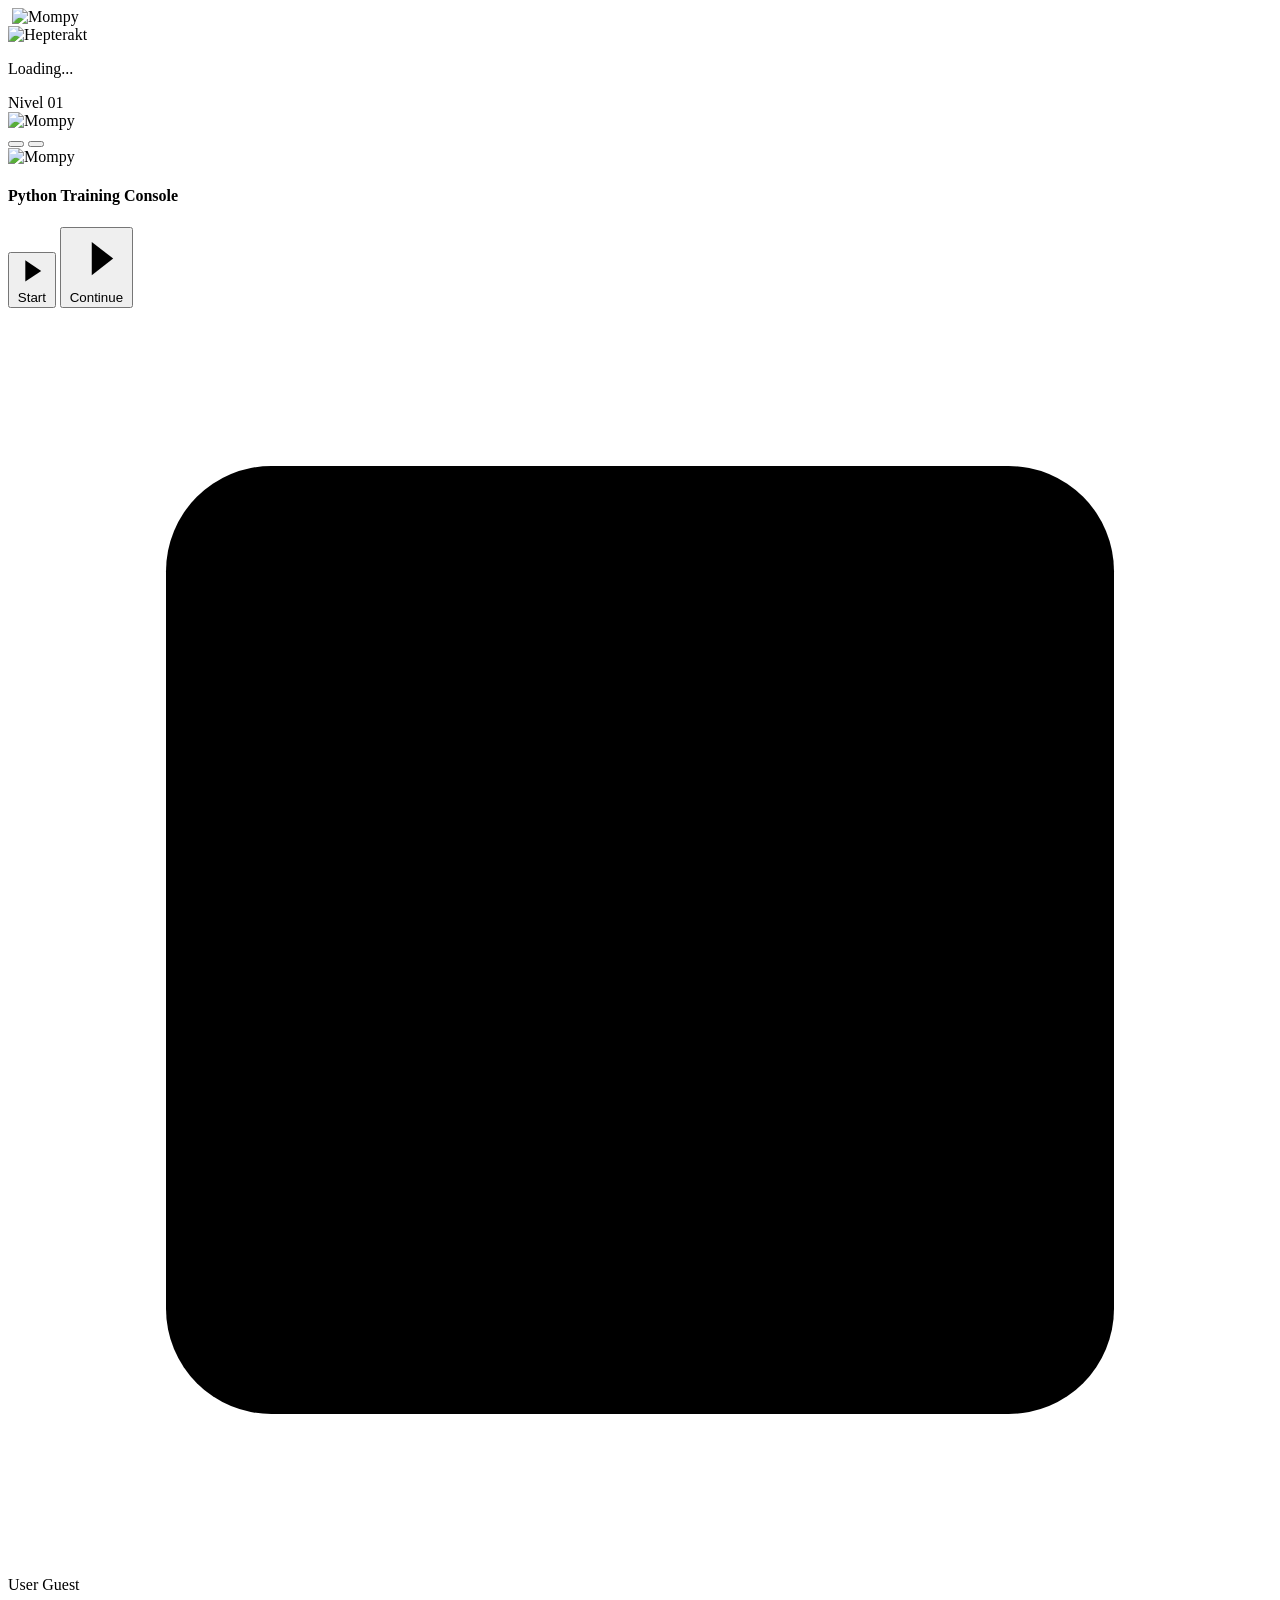
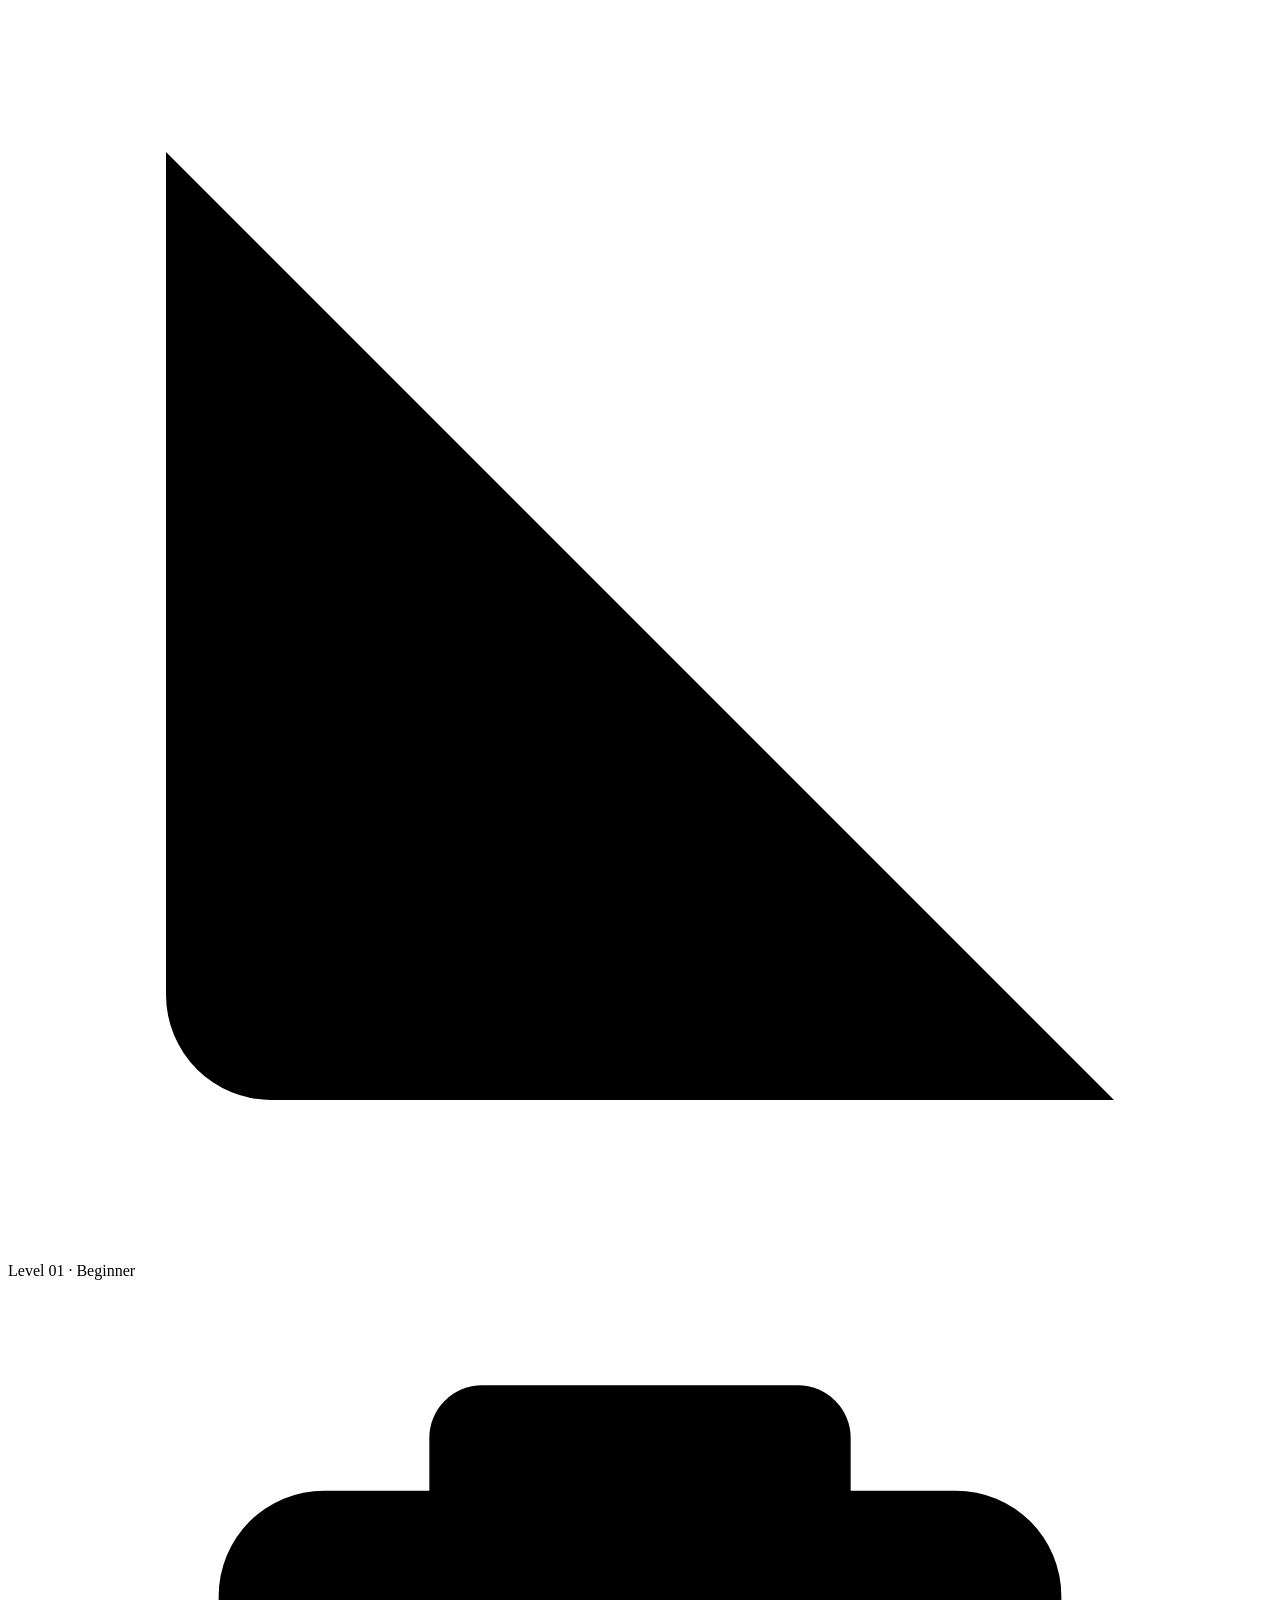
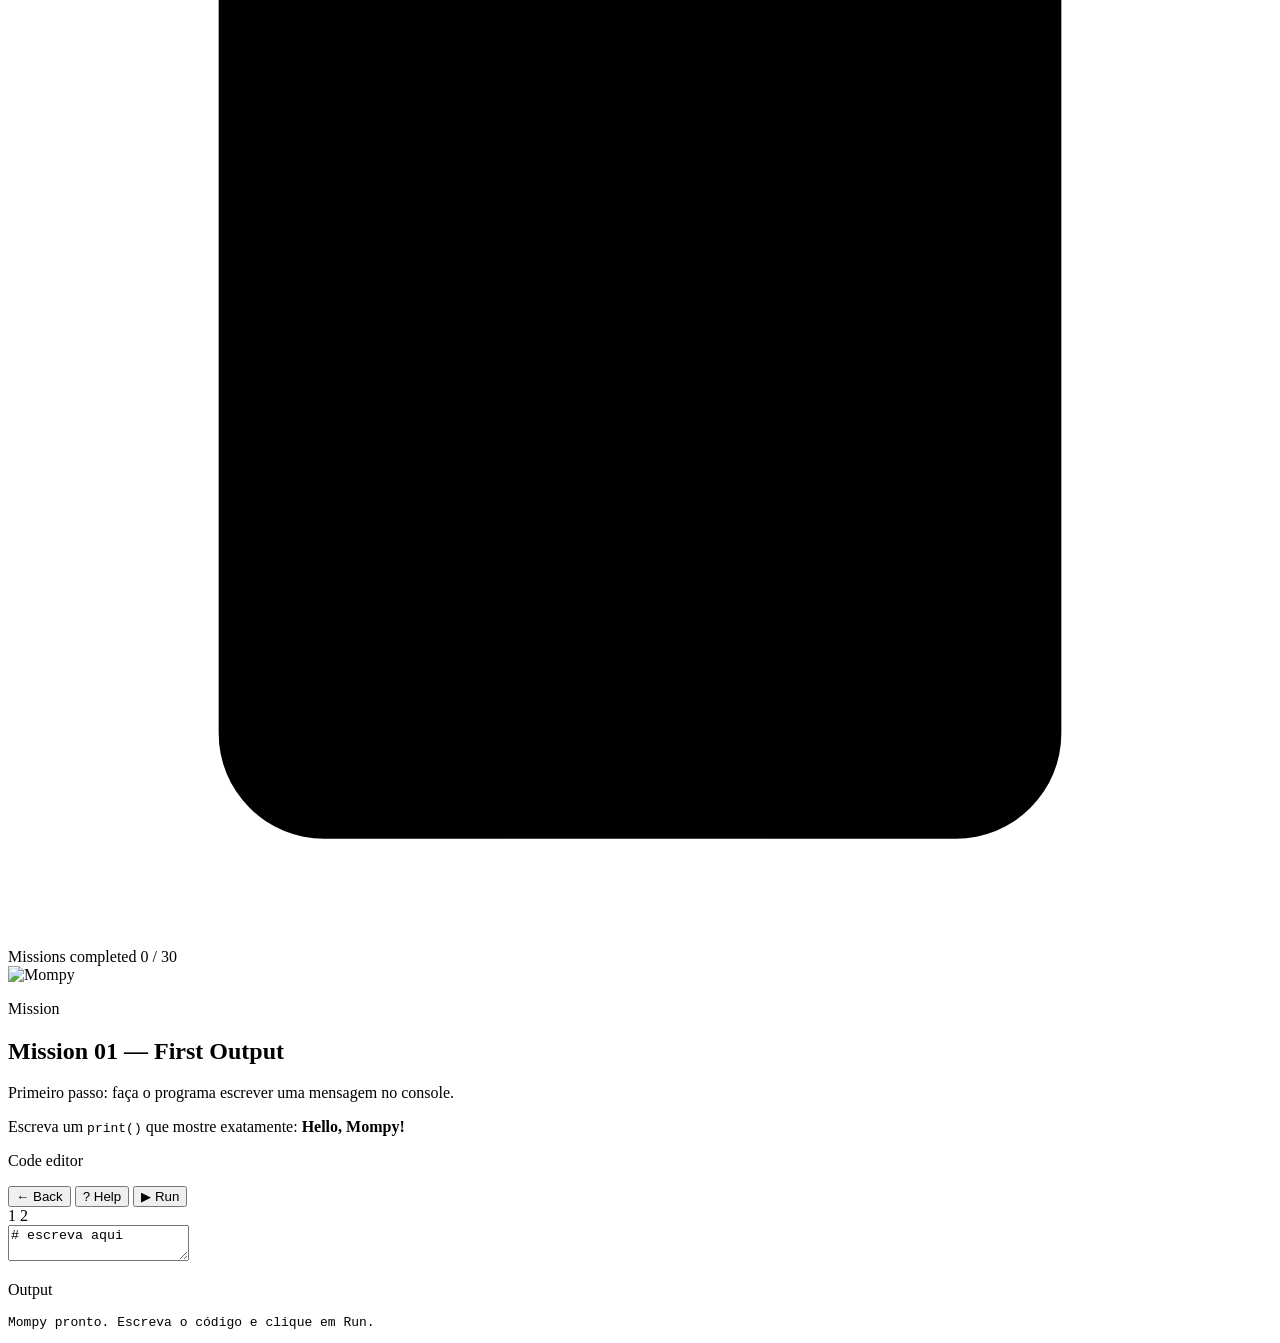
==== frontend/index.html @ 83c7e02d "Move mission validation to Python backend" ====
<!doctype html>
<html lang="pt-BR">
  <head>
    <meta charset="utf-8" />
    <meta name="viewport" content="width=device-width, initial-scale=1" />
    <meta name="theme-color" content="#050605" />
    <title>Mompy</title>
    <link rel="icon" href="./assets/mompy_idle.ico" sizes="any" />
    <link rel="shortcut icon" href="./assets/mompy_idle.ico" />
    <link rel="manifest" href="./manifest.webmanifest" />
    <link rel="stylesheet" href="./css/styles.css?v=46" />
  </head>
  <body>
    <section id="loadingScreen" class="loading-screen" aria-label="Carregando Mompy" aria-live="polite">
      <div class="loading-shell">
        <div class="loading-visual">
          <img
            class="loading-boot-image"
            src="./assets/hepterakt_boot_monitor.png"
            alt=""
            draggable="false"
            aria-hidden="true"
          />
          <img
            class="loading-base-image"
            src="./assets/mompy_loading_base.png"
            alt="Mompy"
            draggable="false"
          />
          <div class="loading-overlay">
            <div id="loadingBranding" class="loading-branding" aria-label="Hepterakt Studios">
              <div class="loading-branding-logo-crop">
                <img src="./assets/hepterakt_boot_logo_green.png" alt="Hepterakt" draggable="false" />
              </div>
            </div>
            <div class="loading-bar" aria-label="Carregando">
              <div id="loadingProgress" class="loading-progress"></div>
            </div>
            <p class="loading-text">Loading...</p>
          </div>
        </div>
      </div>
    </section>

    <main class="stage" aria-label="Mompy Python training interface">
      <section class="machine" aria-label="Mompy workspace">
        <div class="overlay">
          <header class="app-header">
            <div class="level-panel" aria-label="Nível atual">
              <span class="level-label">Nivel</span>
              <span id="levelValue" class="level-value">01</span>
              <span class="level-track" aria-hidden="true">
                <span id="levelFill" class="level-fill"></span>
              </span>
            </div>
            <img class="brand-logo" src="./assets/name_mompy.png" alt="Mompy" draggable="false" />
            <div class="header-actions">
              <button id="settingsButton" class="top-icon-button" type="button" aria-label="Configurações">
                <span class="top-icon-mask settings-mask" aria-hidden="true"></span>
              </button>
              <button id="fullscreenButton" class="top-icon-button fullscreen-toggle" type="button" aria-label="Expandir janela">
                <span class="top-icon-mask fullscreen-expand-mask" aria-hidden="true"></span>
                <span class="top-icon-mask fullscreen-restore-mask" aria-hidden="true"></span>
              </button>
            </div>
          </header>

          <section id="startScreen" class="start-screen" aria-label="Tela de entrada Mompy">
            <div class="start-mascot-panel" aria-label="Mompy">
              <div class="start-mompy-wrapper">
                <img
                  id="startMompySprite"
                  class="start-mompy-sprite"
                  src="./assets/mompy_idle.png"
                  alt="Mompy"
                  draggable="false"
                />
                <div id="startMompyTerminal" class="start-mompy-terminal" hidden aria-hidden="true">
                  <pre id="startMompyTerminalOutput"></pre>
                  <span class="start-mompy-terminal-cursor" aria-hidden="true">█</span>
                </div>
              </div>
            </div>

            <section class="start-main-panel" aria-label="Console de treinamento Python">
              <h1>Python Training Console</h1>
              <div class="start-actions">
                <button id="startButton" class="start-command-button" type="button">
                  <span class="start-command-icon" aria-hidden="true">
                    <svg viewBox="0 0 24 24" focusable="false">
                      <path d="M7 4v16l12-8z"></path>
                    </svg>
                  </span>
                  <span>Start</span>
                </button>
                <button id="continueButton" class="start-command-button" type="button">
                  <span class="start-command-icon" aria-hidden="true">
                    <svg class="continue-icon" viewBox="0 0 24 24" focusable="false">
                      <path class="continue-step" d="M6 5v14"></path>
                      <path class="continue-play" d="M10 5v14l9-7z"></path>
                    </svg>
                  </span>
                  <span>Continue</span>
                </button>
              </div>
            </section>

            <section class="start-stats-bar" aria-label="Informações do usuário">
              <article class="start-stat">
                <div class="start-stat-icon" aria-hidden="true">
                  <svg viewBox="0 0 24 24" focusable="false">
                    <rect width="18" height="18" x="3" y="3" rx="2"></rect>
                    <circle cx="12" cy="10" r="3"></circle>
                    <path d="M7 21v-2a2 2 0 0 1 2-2h6a2 2 0 0 1 2 2v2"></path>
                  </svg>
                </div>
                <div class="start-stat-text">
                  <span class="start-stat-label">User</span>
                  <span id="startUserName" class="start-stat-value">Mackson Victor</span>
                </div>
              </article>

              <article class="start-stat">
                <div class="start-stat-icon" aria-hidden="true">
                  <svg viewBox="0 0 24 24" focusable="false">
                    <path d="M13 17V9"></path>
                    <path d="M18 17v-3"></path>
                    <path d="M3 3v16a2 2 0 0 0 2 2h16"></path>
                    <path d="M8 17V5"></path>
                  </svg>
                </div>
                <div class="start-stat-text">
                  <span class="start-stat-label">Level</span>
                  <span id="startUserLevel" class="start-stat-value">01 · Beginner</span>
                </div>
              </article>

              <article class="start-stat">
                <div class="start-stat-icon" aria-hidden="true">
                  <svg viewBox="0 0 24 24" focusable="false">
                    <rect width="8" height="4" x="8" y="2" rx="1" ry="1"></rect>
                    <path d="M16 4h2a2 2 0 0 1 2 2v14a2 2 0 0 1-2 2H6a2 2 0 0 1-2-2V6a2 2 0 0 1 2-2h2"></path>
                    <path d="m9 14 2 2 4-4"></path>
                  </svg>
                </div>
                <div class="start-stat-text">
                  <span class="start-stat-label">Missions completed</span>
                  <span id="startMissionCount" class="start-stat-value">0 / 30</span>
                </div>
              </article>
            </section>
          </section>

          <div id="onboardingOverlay" class="onboarding-overlay" hidden aria-hidden="true">
            <section class="onboarding-modal" role="dialog" aria-modal="true" aria-labelledby="onboardingTitle">
              <img
                class="onboarding-monitor"
                src="./assets/desligando5.png"
                alt="Mompy"
                draggable="false"
              />
              <div class="onboarding-terminal">
                <pre id="onboardingTerminalOutput" aria-live="polite"></pre>
                <h2 id="onboardingTitle" class="onboarding-title">Primeiro acesso</h2>
                <label class="onboarding-label" for="onboardingNameInput">Qual é o seu primeiro nome?</label>
                <div class="onboarding-input-shell">
                  <span aria-hidden="true">&gt;</span>
                  <input
                    id="onboardingNameInput"
                    type="text"
                    maxlength="24"
                    autocomplete="off"
                    spellcheck="false"
                    placeholder="Digite aqui seu primeiro nome"
                  />
                </div>
                <p id="onboardingError" class="onboarding-error" aria-live="polite"></p>
                <button id="onboardingContinueButton" class="onboarding-button" type="button">Continue</button>
              </div>
            </section>
          </div>

          <section class="mascot-panel" aria-label="Mompy mascot">
            <img
              id="mompySprite"
              class="mompy-sprite"
              src="./assets/mompy_idle.png"
              alt="Mompy"
              draggable="false"
            />
            <div id="mompyScreenMessage" class="mompy-screen-message" hidden>
              <div class="mompy-screen-text">
                <p>Missão concluída.</p>
                <p>Avançar?</p>
              </div>
              <div class="mompy-screen-actions">
                <button id="repeatMissionButton" type="button">Repetir</button>
                <button id="nextMissionButton" type="button">Próxima missão</button>
              </div>
            </div>
          </section>

          <section class="mission-panel" aria-label="Missão atual">
            <p class="panel-label">Mission</p>
            <article class="mission-copy" id="missionCopy">
              <h2>Print output</h2>
              <p>
                Primeiro passo: faça o programa escrever uma mensagem no console.
              </p>
              <p>
                Escreva um <code>print()</code> que mostre exatamente:
                <strong>Hello, Mompy!</strong>
              </p>
            </article>
          </section>

          <section class="editor-panel" aria-label="Editor de código">
            <div class="editor-topline">
              <p class="panel-label">Code editor</p>
              <div class="editor-actions" aria-label="Ações do editor">
                <button id="backButton" class="editor-button" type="button">← Back</button>
                <button id="helpButton" class="editor-button" type="button">? Help</button>
                <button id="runButton" class="editor-button run-button" type="button">▶ Run</button>
              </div>
            </div>

            <div class="editor-shell" data-editor-host>
              <div class="line-numbers" id="lineNumbers" aria-hidden="true">1</div>
              <textarea
                id="codeEditor"
                spellcheck="false"
                autocomplete="off"
                autocapitalize="off"
                aria-label="Editor de código Python"
              ># escreva aqui
</textarea>
            </div>
          </section>

          <section class="output-panel" aria-label="Output">
            <p class="panel-label">Output</p>
            <pre id="outputConsole" aria-live="polite">Mompy pronto. Escreva o código e clique em Run.</pre>
          </section>

          <div id="modalBackdrop" class="modal-backdrop" hidden>
            <section class="modal" role="dialog" aria-modal="true" aria-labelledby="modalTitle">
              <button id="modalCloseButton" class="modal-close-button" type="button" aria-label="Fechar">X</button>
              <h2 id="modalTitle"></h2>
              <div id="modalBody" class="modal-body"></div>
              <div id="modalActions" class="modal-actions"></div>
            </section>
          </div>
        </div>
      </section>
    </main>

    <script src="./js/app.js?v=46"></script>
  </body>
</html>
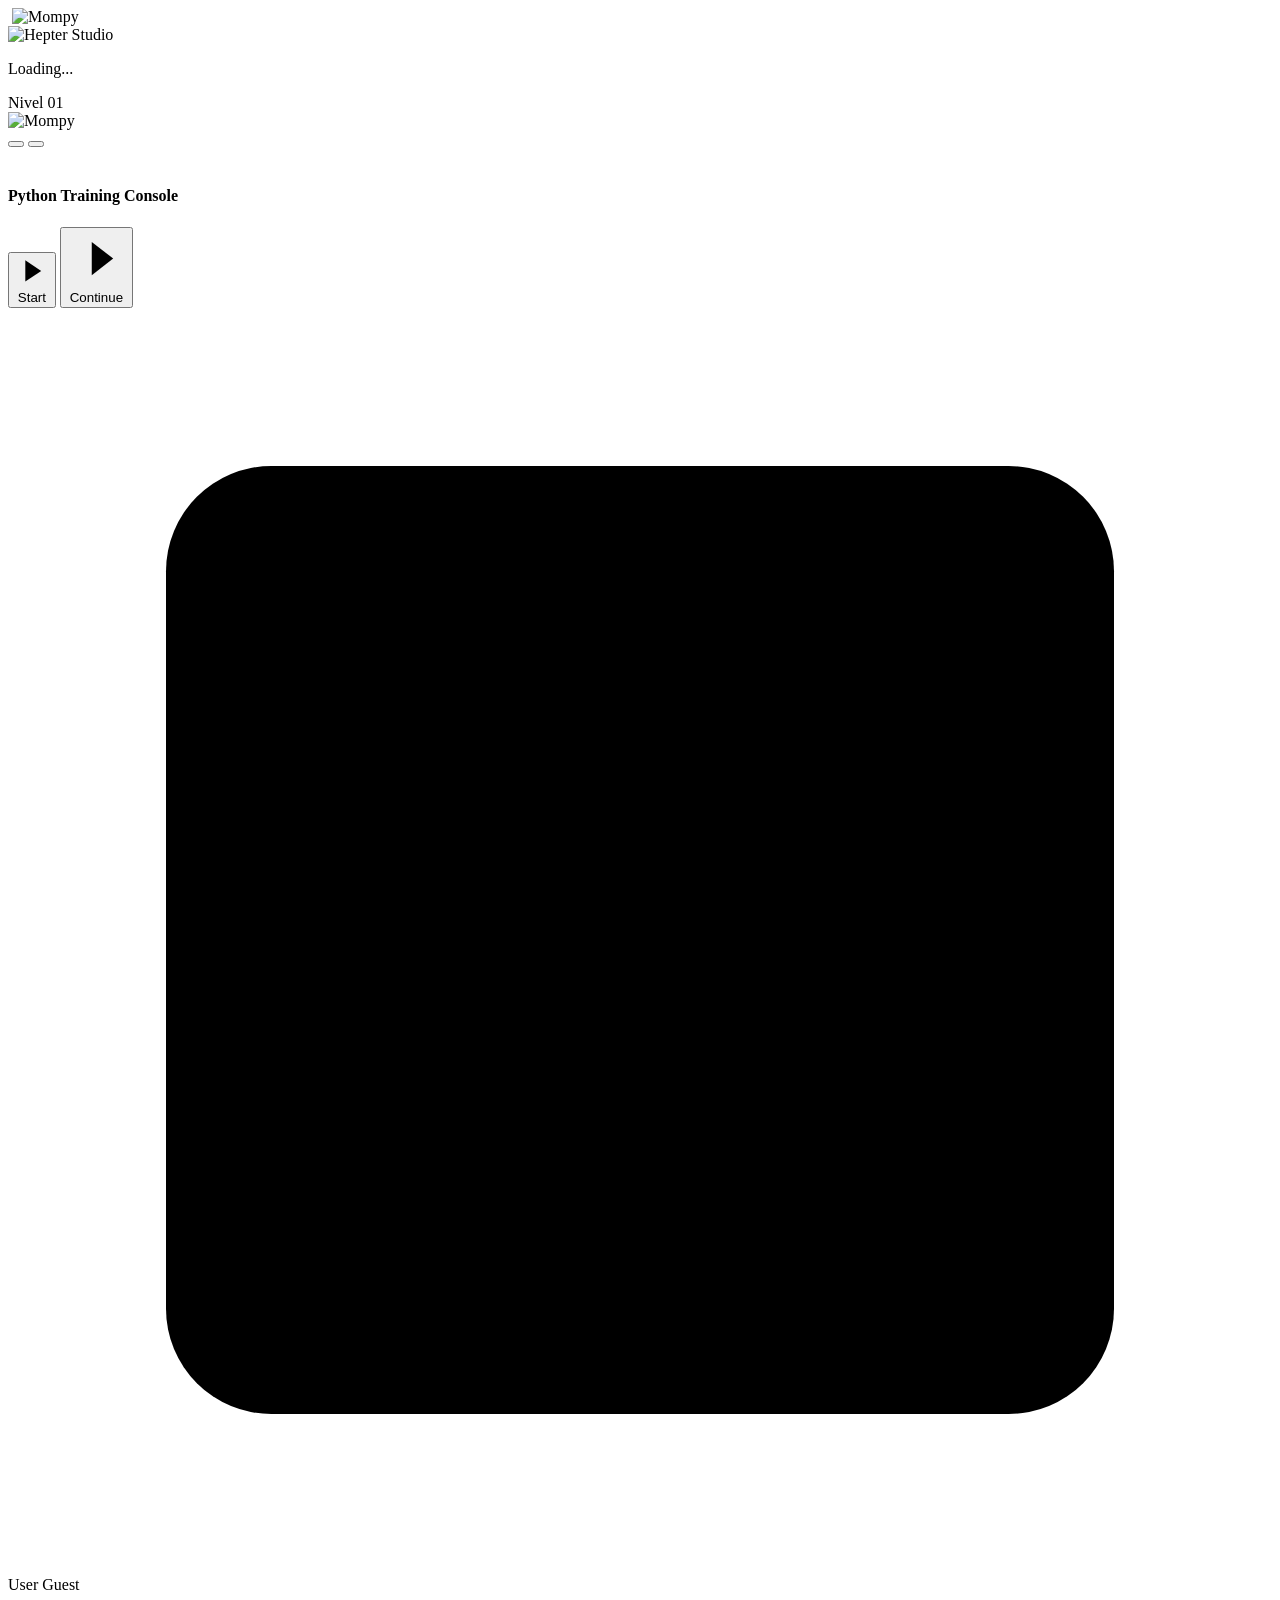
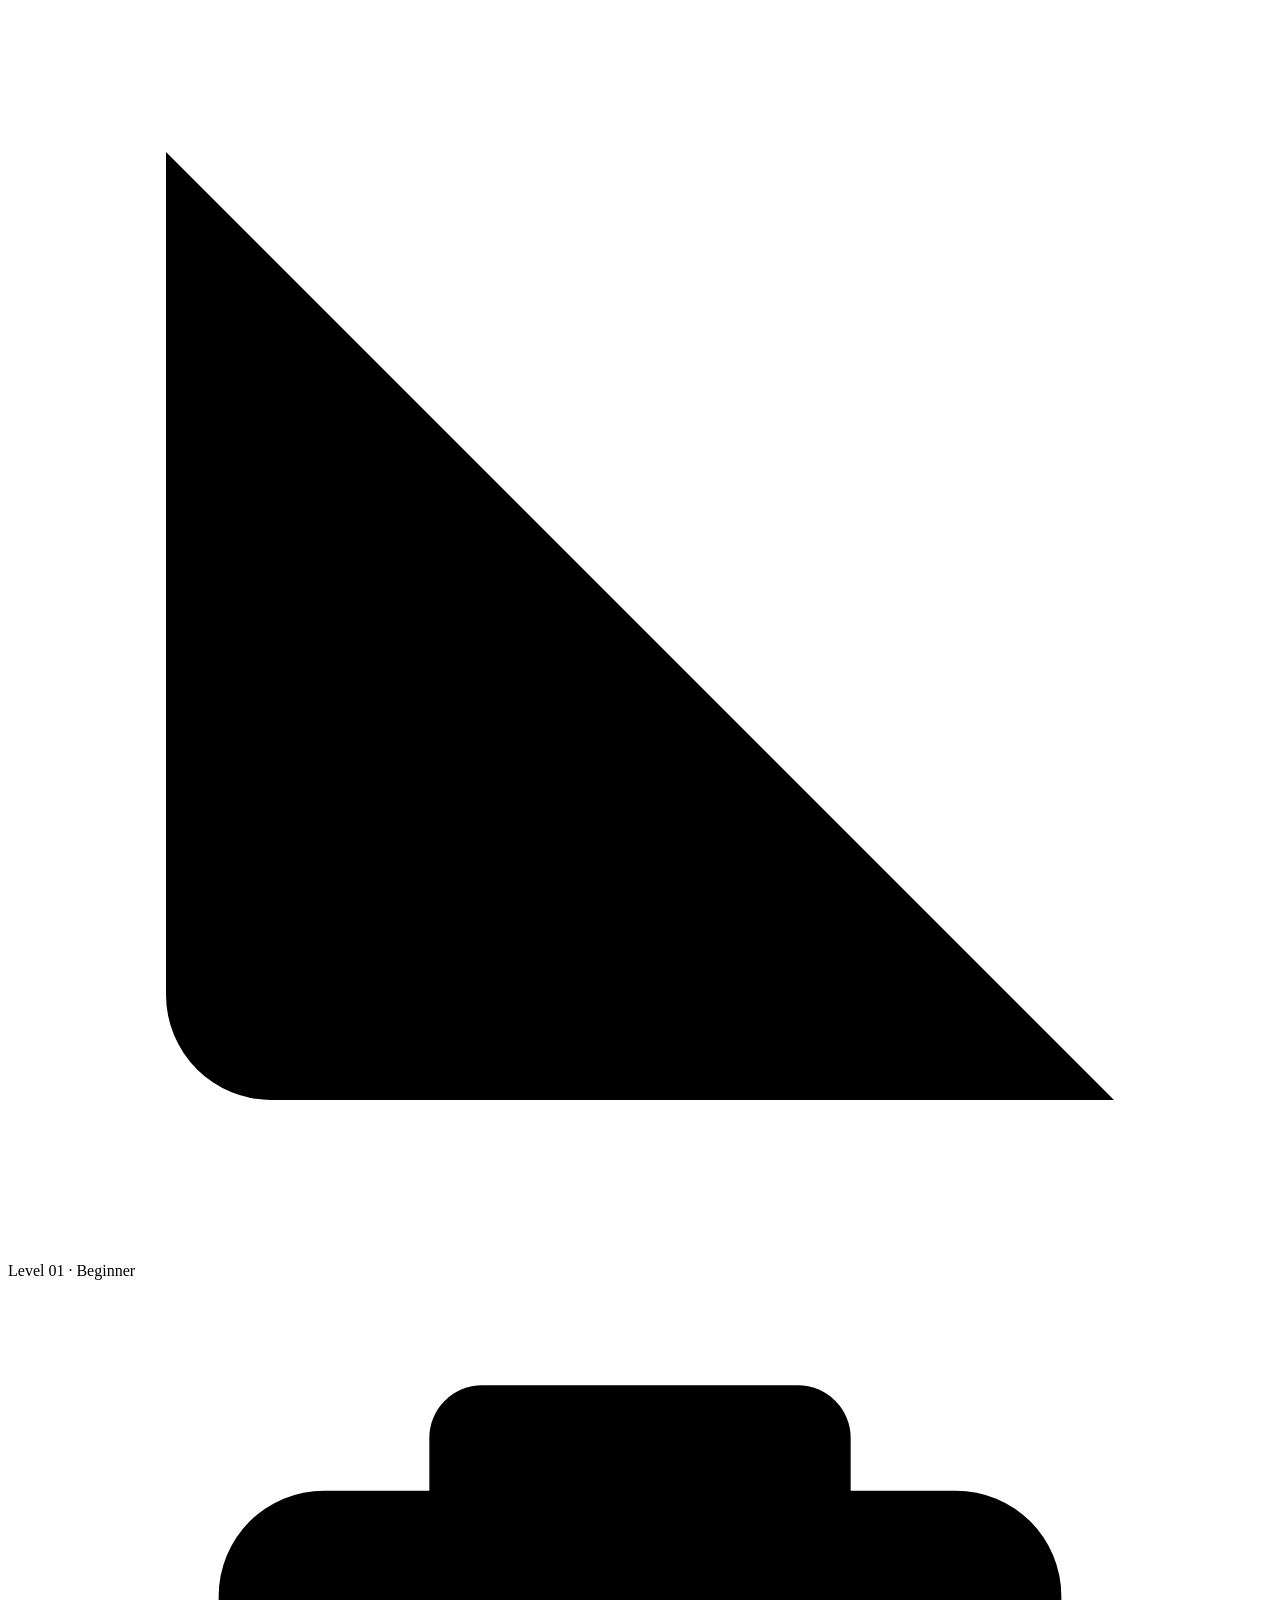
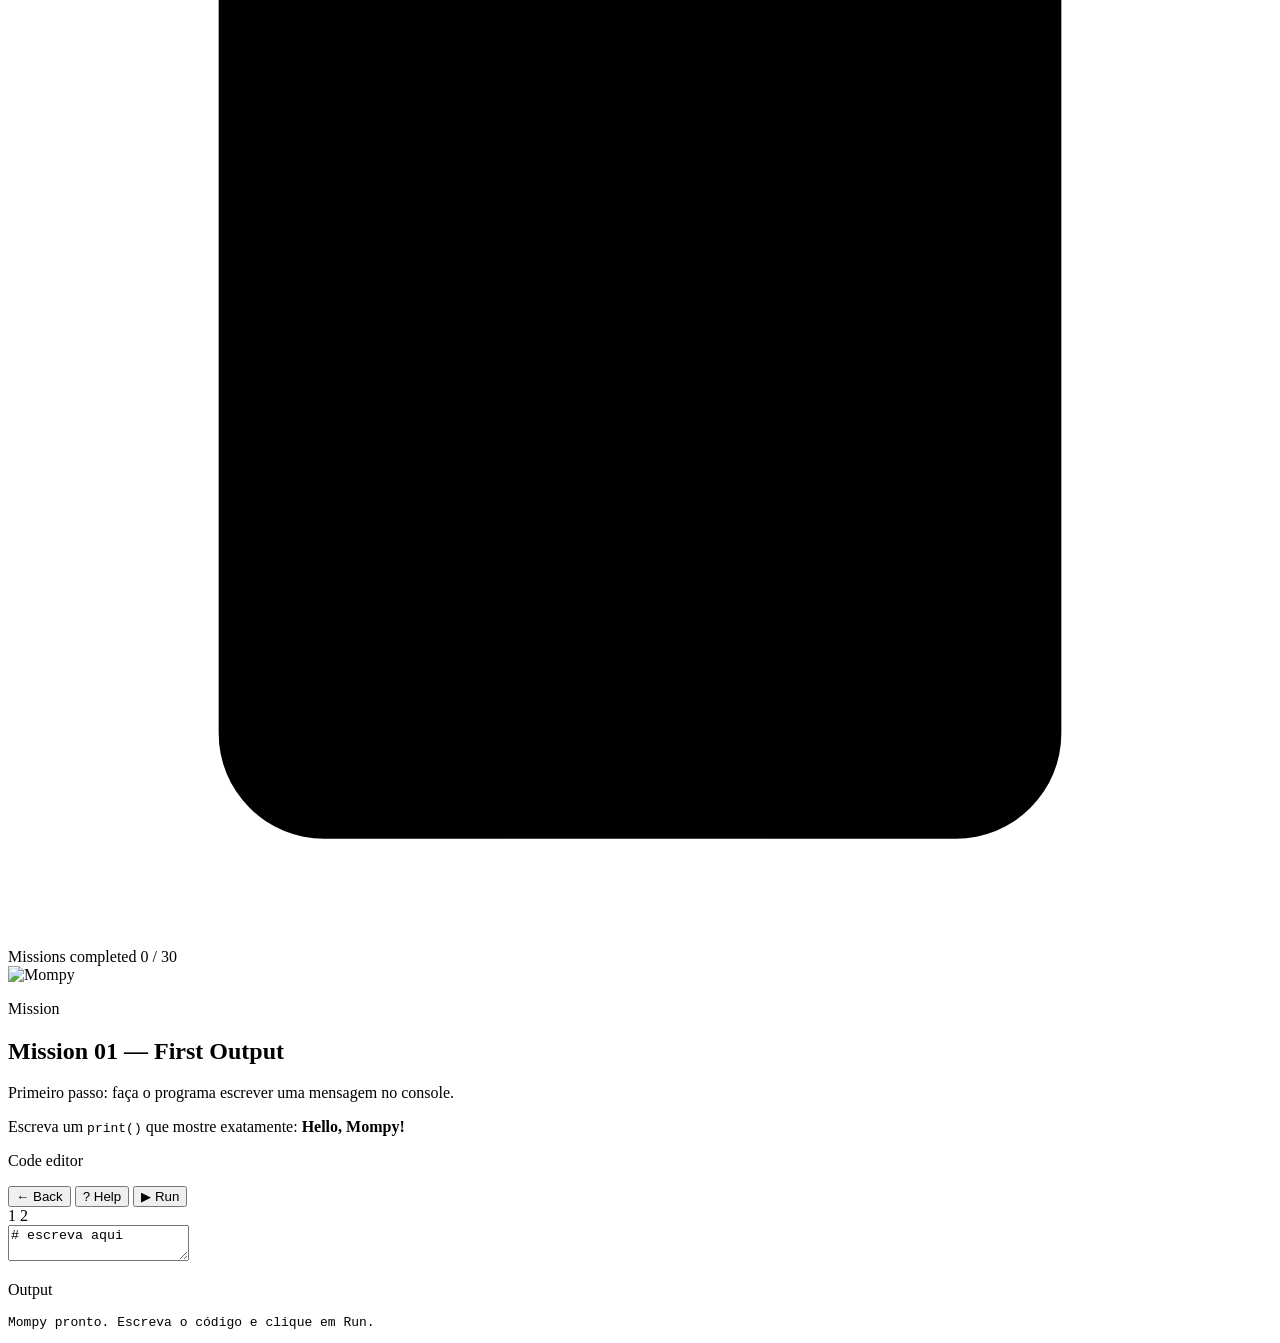
==== commit 928498db: "Prepare Mompy v0.1.1 hotfix" ====
--- a/frontend/index.html
+++ b/frontend/index.html
@@ -8,7 +8,7 @@
     <link rel="icon" href="./assets/mompy_idle.ico" sizes="any" />
     <link rel="shortcut icon" href="./assets/mompy_idle.ico" />
     <link rel="manifest" href="./manifest.webmanifest" />
-    <link rel="stylesheet" href="./css/styles.css?v=46" />
+    <link rel="stylesheet" href="./css/styles.css?v=47" />
   </head>
   <body>
     <section id="loadingScreen" class="loading-screen" aria-label="Carregando Mompy" aria-live="polite">
@@ -28,9 +28,9 @@
             draggable="false"
           />
           <div class="loading-overlay">
-            <div id="loadingBranding" class="loading-branding" aria-label="Hepterakt Studios">
+            <div id="loadingBranding" class="loading-branding" aria-label="Hepter Studio">
               <div class="loading-branding-logo-crop">
-                <img src="./assets/hepterakt_boot_logo_green.png" alt="Hepterakt" draggable="false" />
+                <img src="./assets/hepterakt_boot_logo_green.png" alt="Hepter Studio" draggable="false" />
               </div>
             </div>
             <div class="loading-bar" aria-label="Carregando">
@@ -254,6 +254,6 @@
       </section>
     </main>
 
-    <script src="./js/app.js?v=46"></script>
+    <script src="./js/app.js?v=50"></script>
   </body>
 </html>
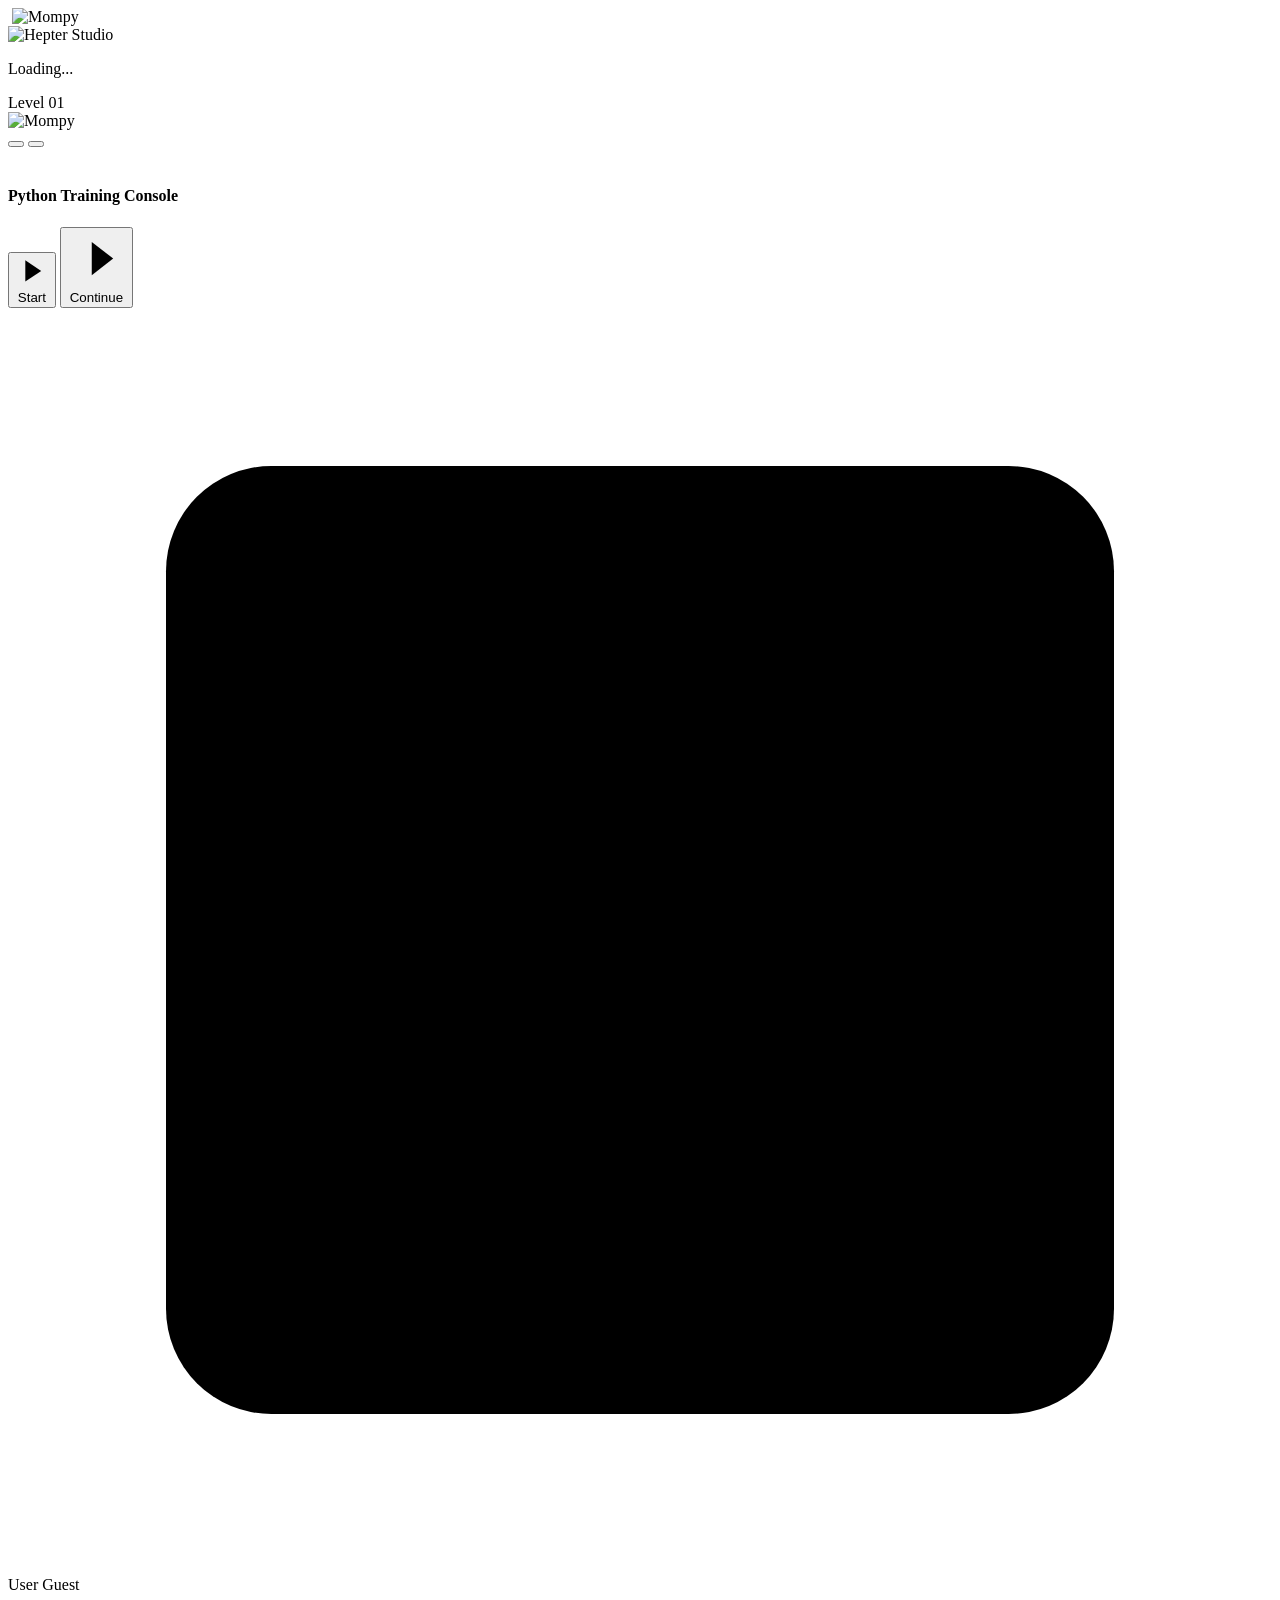
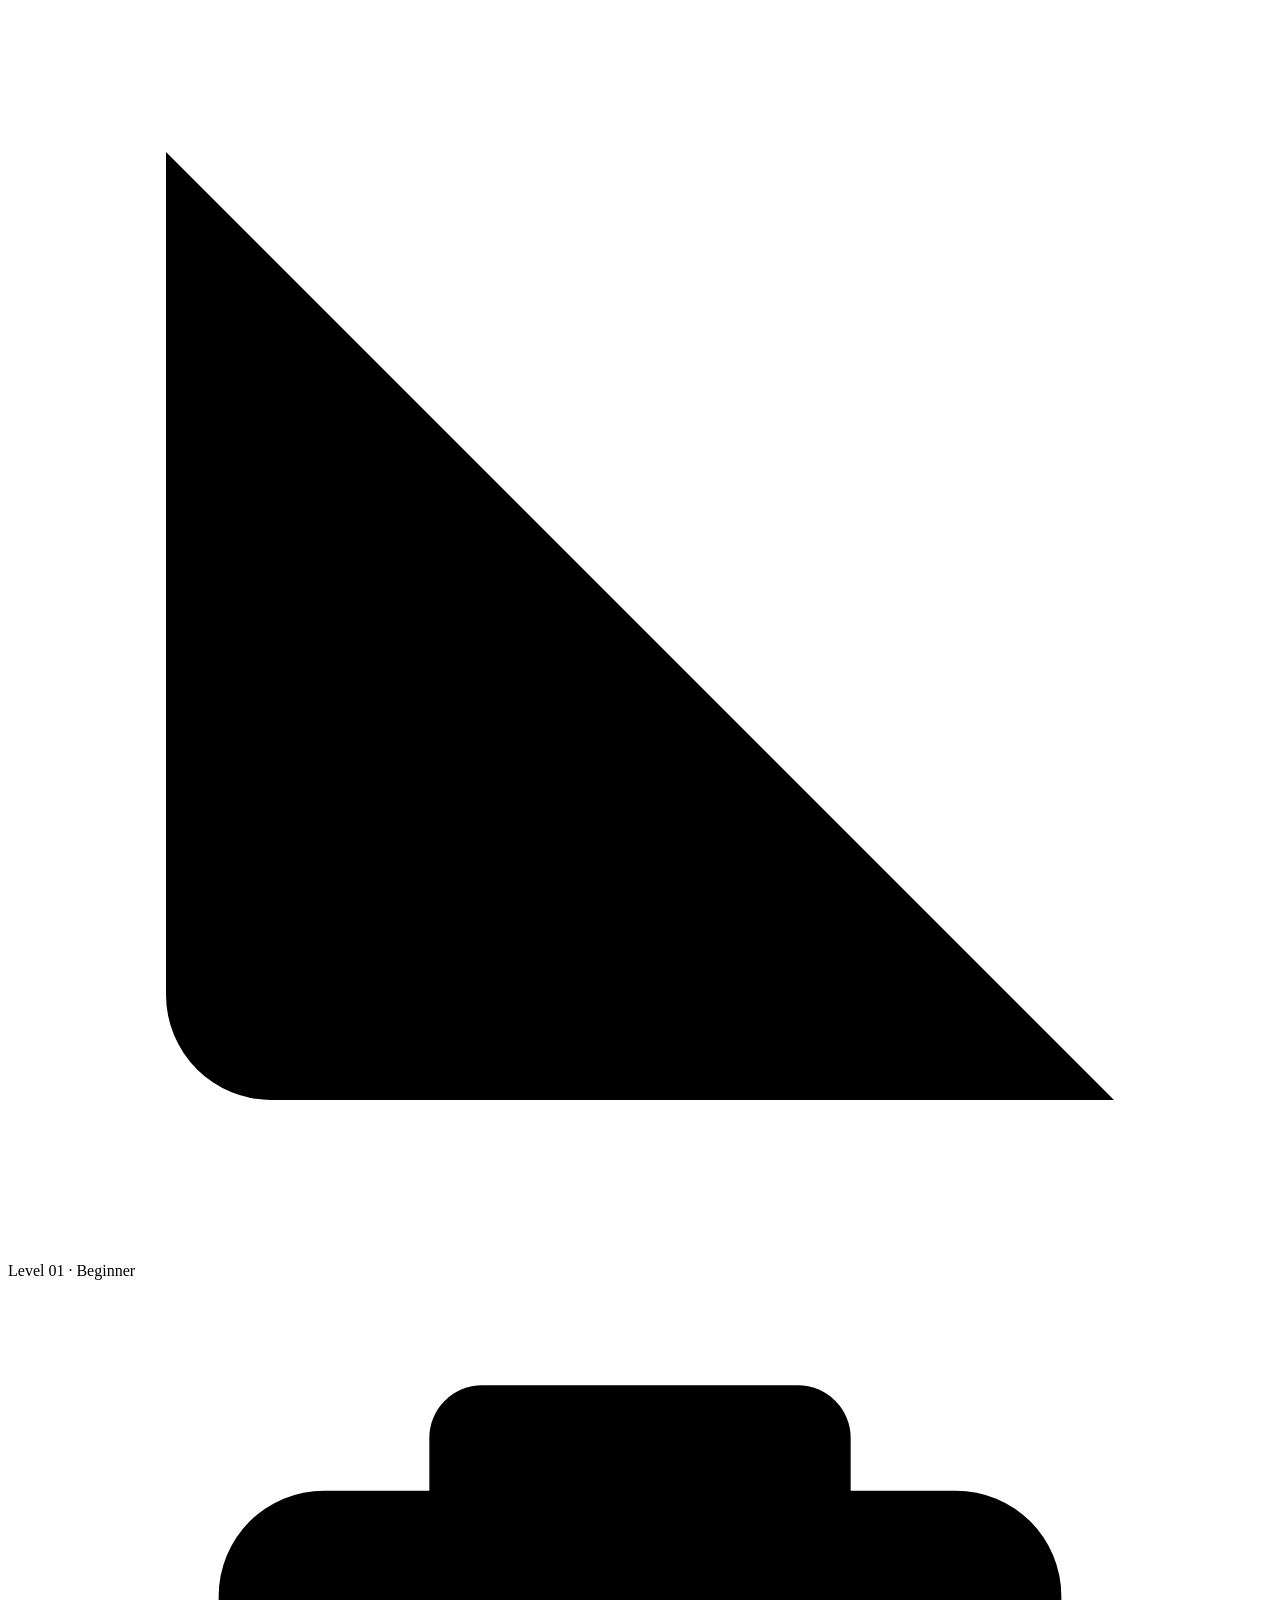
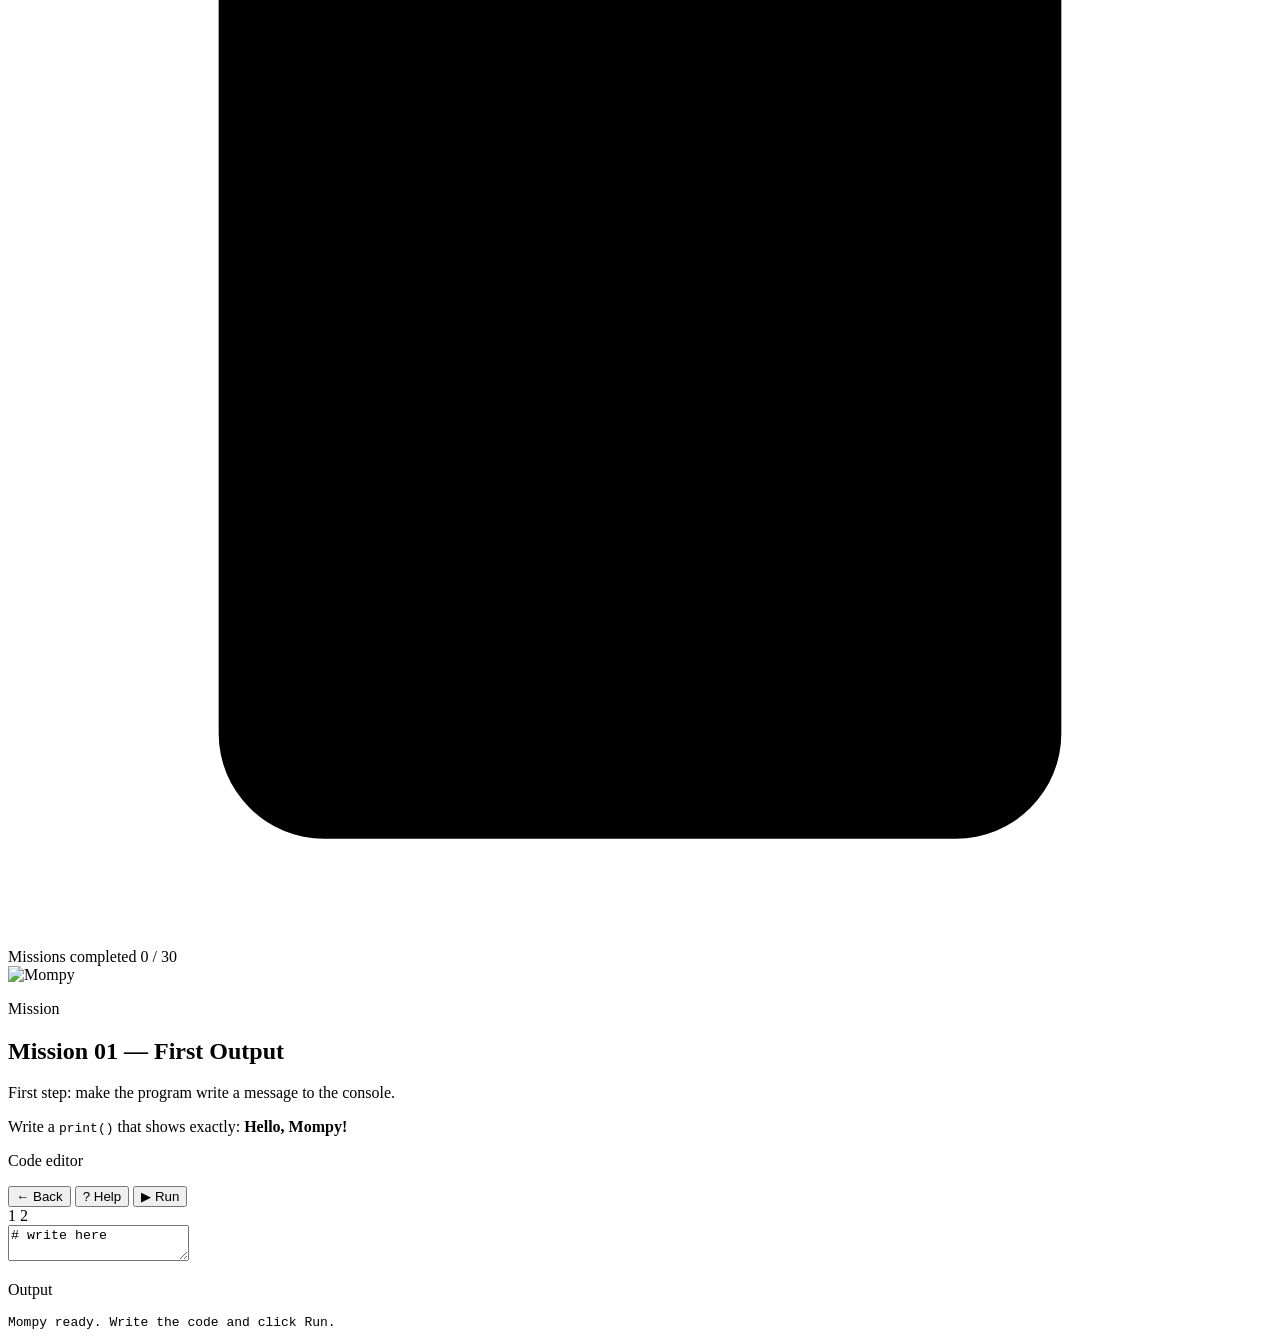
==== commit e3d97c62: "feat: translate remaining Portuguese UI and backend strings to English - Translate frontend UI chrom" ====
--- a/frontend/index.html
+++ b/frontend/index.html
@@ -1,5 +1,5 @@
 <!doctype html>
-<html lang="pt-BR">
+<html lang="en">
   <head>
     <meta charset="utf-8" />
     <meta name="viewport" content="width=device-width, initial-scale=1" />
@@ -11,7 +11,7 @@
     <link rel="stylesheet" href="./css/styles.css?v=47" />
   </head>
   <body>
-    <section id="loadingScreen" class="loading-screen" aria-label="Carregando Mompy" aria-live="polite">
+    <section id="loadingScreen" class="loading-screen" aria-label="Loading Mompy" aria-live="polite">
       <div class="loading-shell">
         <div class="loading-visual">
           <img
@@ -33,7 +33,7 @@
                 <img src="./assets/hepterakt_boot_logo_green.png" alt="Hepter Studio" draggable="false" />
               </div>
             </div>
-            <div class="loading-bar" aria-label="Carregando">
+            <div class="loading-bar" aria-label="Loading">
               <div id="loadingProgress" class="loading-progress"></div>
             </div>
             <p class="loading-text">Loading...</p>
@@ -46,8 +46,8 @@
       <section class="machine" aria-label="Mompy workspace">
         <div class="overlay">
           <header class="app-header">
-            <div class="level-panel" aria-label="Nível atual">
-              <span class="level-label">Nivel</span>
+            <div class="level-panel" aria-label="Current level">
+              <span class="level-label">Level</span>
               <span id="levelValue" class="level-value">01</span>
               <span class="level-track" aria-hidden="true">
                 <span id="levelFill" class="level-fill"></span>
@@ -55,17 +55,17 @@
             </div>
             <img class="brand-logo" src="./assets/name_mompy.png" alt="Mompy" draggable="false" />
             <div class="header-actions">
-              <button id="settingsButton" class="top-icon-button" type="button" aria-label="Configurações">
+              <button id="settingsButton" class="top-icon-button" type="button" aria-label="Settings">
                 <span class="top-icon-mask settings-mask" aria-hidden="true"></span>
               </button>
-              <button id="fullscreenButton" class="top-icon-button fullscreen-toggle" type="button" aria-label="Expandir janela">
+              <button id="fullscreenButton" class="top-icon-button fullscreen-toggle" type="button" aria-label="Expand window">
                 <span class="top-icon-mask fullscreen-expand-mask" aria-hidden="true"></span>
                 <span class="top-icon-mask fullscreen-restore-mask" aria-hidden="true"></span>
               </button>
             </div>
           </header>
 
-          <section id="startScreen" class="start-screen" aria-label="Tela de entrada Mompy">
+          <section id="startScreen" class="start-screen" aria-label="Mompy start screen">
             <div class="start-mascot-panel" aria-label="Mompy">
               <div class="start-mompy-wrapper">
                 <img
@@ -82,7 +82,7 @@
               </div>
             </div>
 
-            <section class="start-main-panel" aria-label="Console de treinamento Python">
+            <section class="start-main-panel" aria-label="Python training console">
               <h1>Python Training Console</h1>
               <div class="start-actions">
                 <button id="startButton" class="start-command-button" type="button">
@@ -105,7 +105,7 @@
               </div>
             </section>
 
-            <section class="start-stats-bar" aria-label="Informações do usuário">
+            <section class="start-stats-bar" aria-label="User information">
               <article class="start-stat">
                 <div class="start-stat-icon" aria-hidden="true">
                   <svg viewBox="0 0 24 24" focusable="false">
@@ -161,8 +161,8 @@
               />
               <div class="onboarding-terminal">
                 <pre id="onboardingTerminalOutput" aria-live="polite"></pre>
-                <h2 id="onboardingTitle" class="onboarding-title">Primeiro acesso</h2>
-                <label class="onboarding-label" for="onboardingNameInput">Qual é o seu primeiro nome?</label>
+                <h2 id="onboardingTitle" class="onboarding-title">First visit</h2>
+                <label class="onboarding-label" for="onboardingNameInput">What's your first name?</label>
                 <div class="onboarding-input-shell">
                   <span aria-hidden="true">&gt;</span>
                   <input
@@ -171,7 +171,7 @@
                     maxlength="24"
                     autocomplete="off"
                     spellcheck="false"
-                    placeholder="Digite aqui seu primeiro nome"
+                    placeholder="Type your first name here"
                   />
                 </div>
                 <p id="onboardingError" class="onboarding-error" aria-live="polite"></p>
@@ -190,34 +190,34 @@
             />
             <div id="mompyScreenMessage" class="mompy-screen-message" hidden>
               <div class="mompy-screen-text">
-                <p>Missão concluída.</p>
-                <p>Avançar?</p>
+                <p>Mission complete.</p>
+                <p>Continue?</p>
               </div>
               <div class="mompy-screen-actions">
-                <button id="repeatMissionButton" type="button">Repetir</button>
-                <button id="nextMissionButton" type="button">Próxima missão</button>
-              </div>
-            </div>
-          </section>
-
-          <section class="mission-panel" aria-label="Missão atual">
+                <button id="repeatMissionButton" type="button">Retry</button>
+                <button id="nextMissionButton" type="button">Next mission</button>
+              </div>
+            </div>
+          </section>
+
+          <section class="mission-panel" aria-label="Current mission">
             <p class="panel-label">Mission</p>
             <article class="mission-copy" id="missionCopy">
               <h2>Print output</h2>
               <p>
-                Primeiro passo: faça o programa escrever uma mensagem no console.
+                First step: make the program write a message to the console.
               </p>
               <p>
-                Escreva um <code>print()</code> que mostre exatamente:
+                Write a <code>print()</code> that shows exactly:
                 <strong>Hello, Mompy!</strong>
               </p>
             </article>
           </section>
 
-          <section class="editor-panel" aria-label="Editor de código">
+          <section class="editor-panel" aria-label="Code editor">
             <div class="editor-topline">
               <p class="panel-label">Code editor</p>
-              <div class="editor-actions" aria-label="Ações do editor">
+              <div class="editor-actions" aria-label="Editor actions">
                 <button id="backButton" class="editor-button" type="button">← Back</button>
                 <button id="helpButton" class="editor-button" type="button">? Help</button>
                 <button id="runButton" class="editor-button run-button" type="button">▶ Run</button>
@@ -231,20 +231,20 @@
                 spellcheck="false"
                 autocomplete="off"
                 autocapitalize="off"
-                aria-label="Editor de código Python"
-              ># escreva aqui
+                aria-label="Python code editor"
+              ># write here
 </textarea>
             </div>
           </section>
 
           <section class="output-panel" aria-label="Output">
             <p class="panel-label">Output</p>
-            <pre id="outputConsole" aria-live="polite">Mompy pronto. Escreva o código e clique em Run.</pre>
+            <pre id="outputConsole" aria-live="polite">Mompy ready. Write the code and click Run.</pre>
           </section>
 
           <div id="modalBackdrop" class="modal-backdrop" hidden>
             <section class="modal" role="dialog" aria-modal="true" aria-labelledby="modalTitle">
-              <button id="modalCloseButton" class="modal-close-button" type="button" aria-label="Fechar">X</button>
+              <button id="modalCloseButton" class="modal-close-button" type="button" aria-label="Close">X</button>
               <h2 id="modalTitle"></h2>
               <div id="modalBody" class="modal-body"></div>
               <div id="modalActions" class="modal-actions"></div>
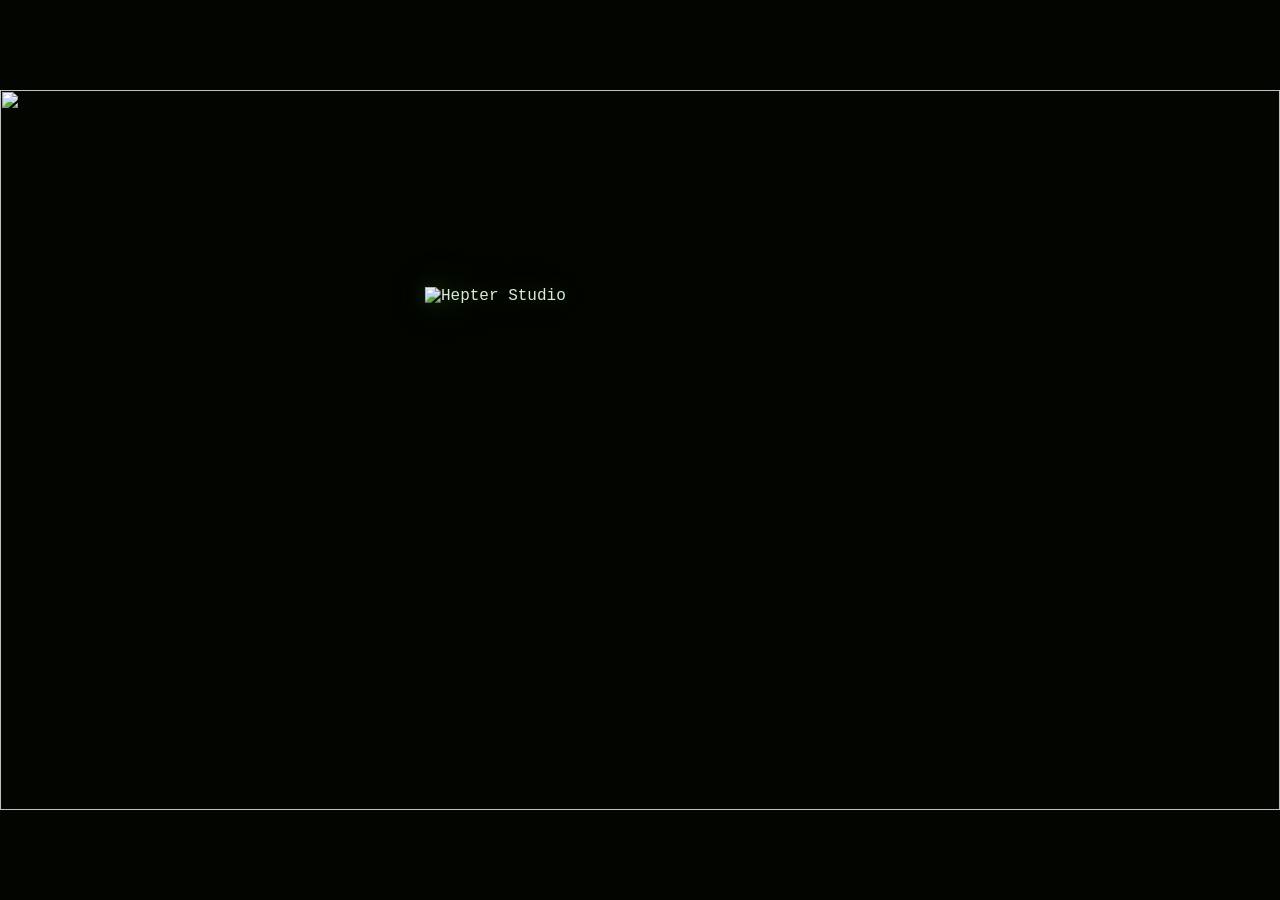
==== commit e8002f33: "Improve learning feedback and localization" ====
--- a/frontend/index.html
+++ b/frontend/index.html
@@ -8,10 +8,10 @@
     <link rel="icon" href="./assets/mompy_idle.ico" sizes="any" />
     <link rel="shortcut icon" href="./assets/mompy_idle.ico" />
     <link rel="manifest" href="./manifest.webmanifest" />
-    <link rel="stylesheet" href="./css/styles.css?v=47" />
+    <link rel="stylesheet" href="./css/styles.css?v=49" />
   </head>
   <body>
-    <section id="loadingScreen" class="loading-screen" aria-label="Loading Mompy" aria-live="polite">
+    <section id="loadingScreen" class="loading-screen" aria-label="Loading Mompy" data-i18n-aria-label="loadingMompy" aria-live="polite">
       <div class="loading-shell">
         <div class="loading-visual">
           <img
@@ -33,10 +33,10 @@
                 <img src="./assets/hepterakt_boot_logo_green.png" alt="Hepter Studio" draggable="false" />
               </div>
             </div>
-            <div class="loading-bar" aria-label="Loading">
+            <div class="loading-bar" aria-label="Loading" data-i18n-aria-label="loading">
               <div id="loadingProgress" class="loading-progress"></div>
             </div>
-            <p class="loading-text">Loading...</p>
+            <p class="loading-text" data-i18n="loading">Loading...</p>
           </div>
         </div>
       </div>
@@ -46,8 +46,8 @@
       <section class="machine" aria-label="Mompy workspace">
         <div class="overlay">
           <header class="app-header">
-            <div class="level-panel" aria-label="Current level">
-              <span class="level-label">Level</span>
+            <div class="level-panel" aria-label="Current level" data-i18n-aria-label="currentLevel">
+              <span class="level-label" data-i18n="level">Level</span>
               <span id="levelValue" class="level-value">01</span>
               <span class="level-track" aria-hidden="true">
                 <span id="levelFill" class="level-fill"></span>
@@ -55,10 +55,10 @@
             </div>
             <img class="brand-logo" src="./assets/name_mompy.png" alt="Mompy" draggable="false" />
             <div class="header-actions">
-              <button id="settingsButton" class="top-icon-button" type="button" aria-label="Settings">
+              <button id="settingsButton" class="top-icon-button" type="button" aria-label="Settings" data-i18n-aria-label="settings">
                 <span class="top-icon-mask settings-mask" aria-hidden="true"></span>
               </button>
-              <button id="fullscreenButton" class="top-icon-button fullscreen-toggle" type="button" aria-label="Expand window">
+              <button id="fullscreenButton" class="top-icon-button fullscreen-toggle" type="button" aria-label="Expand window" data-i18n-aria-label="expandWindow">
                 <span class="top-icon-mask fullscreen-expand-mask" aria-hidden="true"></span>
                 <span class="top-icon-mask fullscreen-restore-mask" aria-hidden="true"></span>
               </button>
@@ -82,8 +82,8 @@
               </div>
             </div>
 
-            <section class="start-main-panel" aria-label="Python training console">
-              <h1>Python Training Console</h1>
+            <section class="start-main-panel" aria-label="Python training console" data-i18n-aria-label="trainingConsole">
+              <h1 data-i18n="trainingConsole">Python Training Console</h1>
               <div class="start-actions">
                 <button id="startButton" class="start-command-button" type="button">
                   <span class="start-command-icon" aria-hidden="true">
@@ -91,7 +91,7 @@
                       <path d="M7 4v16l12-8z"></path>
                     </svg>
                   </span>
-                  <span>Start</span>
+                  <span data-i18n="start">Start</span>
                 </button>
                 <button id="continueButton" class="start-command-button" type="button">
                   <span class="start-command-icon" aria-hidden="true">
@@ -100,12 +100,12 @@
                       <path class="continue-play" d="M10 5v14l9-7z"></path>
                     </svg>
                   </span>
-                  <span>Continue</span>
+                  <span data-i18n="continue">Continue</span>
                 </button>
               </div>
             </section>
 
-            <section class="start-stats-bar" aria-label="User information">
+            <section class="start-stats-bar" aria-label="User information" data-i18n-aria-label="userInformation">
               <article class="start-stat">
                 <div class="start-stat-icon" aria-hidden="true">
                   <svg viewBox="0 0 24 24" focusable="false">
@@ -115,7 +115,7 @@
                   </svg>
                 </div>
                 <div class="start-stat-text">
-                  <span class="start-stat-label">User</span>
+                  <span class="start-stat-label" data-i18n="user">User</span>
                   <span id="startUserName" class="start-stat-value">Mackson Victor</span>
                 </div>
               </article>
@@ -130,7 +130,7 @@
                   </svg>
                 </div>
                 <div class="start-stat-text">
-                  <span class="start-stat-label">Level</span>
+                  <span class="start-stat-label" data-i18n="level">Level</span>
                   <span id="startUserLevel" class="start-stat-value">01 · Beginner</span>
                 </div>
               </article>
@@ -144,7 +144,7 @@
                   </svg>
                 </div>
                 <div class="start-stat-text">
-                  <span class="start-stat-label">Missions completed</span>
+                  <span class="start-stat-label" data-i18n="missionsCompleted">Missions completed</span>
                   <span id="startMissionCount" class="start-stat-value">0 / 30</span>
                 </div>
               </article>
@@ -161,8 +161,8 @@
               />
               <div class="onboarding-terminal">
                 <pre id="onboardingTerminalOutput" aria-live="polite"></pre>
-                <h2 id="onboardingTitle" class="onboarding-title">First visit</h2>
-                <label class="onboarding-label" for="onboardingNameInput">What's your first name?</label>
+                <h2 id="onboardingTitle" class="onboarding-title" data-i18n="firstVisit">First visit</h2>
+                <label class="onboarding-label" for="onboardingNameInput" data-i18n="firstNameQuestion">What's your first name?</label>
                 <div class="onboarding-input-shell">
                   <span aria-hidden="true">&gt;</span>
                   <input
@@ -172,10 +172,11 @@
                     autocomplete="off"
                     spellcheck="false"
                     placeholder="Type your first name here"
+                    data-i18n-placeholder="firstNamePlaceholder"
                   />
                 </div>
                 <p id="onboardingError" class="onboarding-error" aria-live="polite"></p>
-                <button id="onboardingContinueButton" class="onboarding-button" type="button">Continue</button>
+                <button id="onboardingContinueButton" class="onboarding-button" type="button" data-i18n="continue">Continue</button>
               </div>
             </section>
           </div>
@@ -190,18 +191,18 @@
             />
             <div id="mompyScreenMessage" class="mompy-screen-message" hidden>
               <div class="mompy-screen-text">
-                <p>Mission complete.</p>
-                <p>Continue?</p>
+                <p data-i18n="missionComplete">Mission complete.</p>
+                <p data-i18n="continueQuestion">Continue?</p>
               </div>
               <div class="mompy-screen-actions">
-                <button id="repeatMissionButton" type="button">Retry</button>
-                <button id="nextMissionButton" type="button">Next mission</button>
-              </div>
-            </div>
-          </section>
-
-          <section class="mission-panel" aria-label="Current mission">
-            <p class="panel-label">Mission</p>
+                <button id="repeatMissionButton" type="button" data-i18n="retry">Retry</button>
+                <button id="nextMissionButton" type="button" data-i18n="nextMission">Next mission</button>
+              </div>
+            </div>
+          </section>
+
+          <section class="mission-panel" aria-label="Current mission" data-i18n-aria-label="currentMission">
+            <p class="panel-label" data-i18n="mission">Mission</p>
             <article class="mission-copy" id="missionCopy">
               <h2>Print output</h2>
               <p>
@@ -214,13 +215,13 @@
             </article>
           </section>
 
-          <section class="editor-panel" aria-label="Code editor">
+          <section class="editor-panel" aria-label="Code editor" data-i18n-aria-label="codeEditor">
             <div class="editor-topline">
-              <p class="panel-label">Code editor</p>
-              <div class="editor-actions" aria-label="Editor actions">
-                <button id="backButton" class="editor-button" type="button">← Back</button>
-                <button id="helpButton" class="editor-button" type="button">? Help</button>
-                <button id="runButton" class="editor-button run-button" type="button">▶ Run</button>
+              <p class="panel-label" data-i18n="codeEditor">Code editor</p>
+              <div class="editor-actions" aria-label="Editor actions" data-i18n-aria-label="editorActions">
+                <button id="backButton" class="editor-button" type="button">← <span data-i18n="back">Back</span></button>
+                <button id="helpButton" class="editor-button" type="button">? <span data-i18n="help">Help</span></button>
+                <button id="runButton" class="editor-button run-button" type="button">▶ <span data-i18n="run">Run</span></button>
               </div>
             </div>
 
@@ -237,14 +238,14 @@
             </div>
           </section>
 
-          <section class="output-panel" aria-label="Output">
-            <p class="panel-label">Output</p>
-            <pre id="outputConsole" aria-live="polite">Mompy ready. Write the code and click Run.</pre>
+          <section class="output-panel" aria-label="Output" data-i18n-aria-label="output">
+            <p class="panel-label" data-i18n="output">Output</p>
+            <div id="outputConsole" class="output-console" aria-live="polite">Mompy ready. Write the code and click Run.</div>
           </section>
 
           <div id="modalBackdrop" class="modal-backdrop" hidden>
             <section class="modal" role="dialog" aria-modal="true" aria-labelledby="modalTitle">
-              <button id="modalCloseButton" class="modal-close-button" type="button" aria-label="Close">X</button>
+              <button id="modalCloseButton" class="modal-close-button" type="button" aria-label="Close" data-i18n-aria-label="close">X</button>
               <h2 id="modalTitle"></h2>
               <div id="modalBody" class="modal-body"></div>
               <div id="modalActions" class="modal-actions"></div>
@@ -254,6 +255,7 @@
       </section>
     </main>
 
-    <script src="./js/app.js?v=50"></script>
+    <script src="./js/content-i18n.js?v=1"></script>
+    <script src="./js/app.js?v=54"></script>
   </body>
 </html>
--- a/frontend/css/styles.css
+++ b/frontend/css/styles.css
@@ -0,0 +1,1644 @@
+:root {
+  color-scheme: dark;
+  --crt: #95ff4d;
+  --crt-soft: #79db43;
+  --crt-dim: rgba(149, 255, 77, 0.52);
+  --text: #d8ffd2;
+  --muted: rgba(216, 255, 210, 0.7);
+  --danger: #ff765f;
+  font-family: "Cascadia Mono", "Consolas", "Courier New", monospace;
+}
+
+* {
+  box-sizing: border-box;
+}
+
+html,
+body {
+  width: 100%;
+  height: 100%;
+  margin: 0;
+}
+
+body {
+  display: grid;
+  place-items: center;
+  overflow: hidden;
+  background:
+    radial-gradient(circle at 50% 48%, rgba(28, 62, 21, 0.28), transparent 60%),
+    #050605;
+  color: var(--text);
+}
+
+.loading-screen {
+  position: fixed;
+  inset: 0;
+  z-index: 9999;
+  display: grid;
+  place-items: center;
+  background: #020500;
+  color: var(--crt);
+}
+
+.loading-screen[hidden] {
+  display: none;
+}
+
+.loading-shell {
+  width: 100%;
+  height: 100%;
+  display: grid;
+  place-items: center;
+}
+
+.loading-visual {
+  position: relative;
+  width: min(100vw, calc(100vh * 16 / 9));
+  aspect-ratio: 16 / 9;
+}
+
+.loading-base-image,
+.loading-boot-image {
+  display: block;
+  width: 100%;
+  height: 100%;
+  object-fit: contain;
+  user-select: none;
+  pointer-events: none;
+}
+
+.loading-boot-image {
+  position: absolute;
+  inset: 0;
+  opacity: 0;
+}
+
+.loading-screen.is-branding .loading-base-image {
+  opacity: 0;
+}
+
+.loading-screen.is-branding .loading-boot-image {
+  opacity: 1;
+}
+
+.loading-screen.is-loading .loading-boot-image {
+  opacity: 0;
+}
+
+.loading-overlay {
+  position: absolute;
+  inset: 0;
+  pointer-events: none;
+}
+
+.loading-branding {
+  position: absolute;
+  left: 49.4%;
+  top: 49.8%;
+  width: 32.4%;
+  transform: translate(-50%, -50%);
+  display: grid;
+  justify-items: center;
+  color: rgba(238, 255, 235, 0.94);
+  opacity: 0;
+  transition:
+    opacity 600ms ease,
+    transform 600ms ease,
+    filter 600ms ease;
+  filter:
+    drop-shadow(0 0 10px rgba(149, 255, 77, 0.2))
+    drop-shadow(0 0 24px rgba(149, 255, 77, 0.1));
+}
+
+.loading-branding-logo-crop {
+  width: 100%;
+  aspect-ratio: 570 / 446;
+  overflow: hidden;
+}
+
+.loading-branding-logo-crop img {
+  display: block;
+  width: 100%;
+  height: auto;
+  opacity: 0.98;
+  user-select: none;
+}
+
+.loading-screen.is-branding .loading-branding {
+  opacity: 1 !important;
+  transform: translate(-50%, -50%) scale(1);
+  animation: none;
+}
+
+.loading-screen.is-branding-out .loading-branding {
+  opacity: 0 !important;
+  transform: translate(-50%, -51%) scale(0.99);
+  animation: none;
+}
+
+.loading-screen.is-branding .loading-bar,
+.loading-screen.is-branding .loading-text {
+  opacity: 0;
+}
+
+.loading-screen.is-loading .loading-branding {
+  display: none;
+}
+
+.loading-bar {
+  position: absolute;
+  left: 50%;
+  top: 64.2%;
+  width: 49%;
+  height: 1.62%;
+  transform: translateX(-50%);
+  border: 1px solid rgba(149, 255, 77, 0.78);
+  background: rgba(7, 20, 8, 0.56);
+  box-shadow:
+    inset 0 0 12px rgba(149, 255, 77, 0.13),
+    0 0 13px rgba(149, 255, 77, 0.18);
+  overflow: hidden;
+}
+
+.loading-progress {
+  width: 0%;
+  height: 100%;
+  background:
+    repeating-linear-gradient(
+      90deg,
+      rgba(149, 255, 77, 0.95) 0,
+      rgba(149, 255, 77, 0.95) 5px,
+      rgba(149, 255, 77, 0.22) 5px,
+      rgba(149, 255, 77, 0.22) 7px
+    );
+  box-shadow: 0 0 14px rgba(149, 255, 77, 0.58);
+  transition: width 0.18s linear;
+}
+
+.loading-text {
+  position: absolute;
+  left: 50%;
+  top: 68.2%;
+  margin: 0;
+  transform: translateX(-50%);
+  color: var(--crt);
+  font-size: 13px;
+  font-weight: 800;
+  line-height: 1;
+  text-transform: uppercase;
+  opacity: 0.76;
+  text-shadow:
+    0 0 8px rgba(149, 255, 77, 0.48),
+    0 0 18px rgba(149, 255, 77, 0.18);
+}
+
+@keyframes hepterakt-boot-in {
+  from {
+    opacity: 0;
+    transform: translate(-50%, -48%) scale(0.985);
+    filter:
+      blur(1px)
+      drop-shadow(0 0 4px rgba(149, 255, 77, 0.12));
+  }
+
+  to {
+    opacity: 1;
+    transform: translate(-50%, -50%) scale(1);
+  }
+}
+
+@keyframes hepterakt-boot-out {
+  0% {
+    opacity: 1;
+    transform: translate(-50%, -50%) scale(1);
+  }
+
+  22% {
+    opacity: 0.42;
+  }
+
+  42% {
+    opacity: 0.88;
+  }
+
+  72% {
+    opacity: 0.2;
+    transform: translate(-50%, -50%) scale(0.996);
+  }
+
+  100% {
+    opacity: 0;
+    transform: translate(-50%, -51%) scale(0.99);
+  }
+}
+
+.stage {
+  width: min(100vw, calc(100vh * 16 / 9));
+}
+
+.machine {
+  position: relative;
+  width: 100%;
+  aspect-ratio: 16 / 9;
+  container-type: size;
+  background-image: url("../assets/grade.png");
+  background-size: 100% 100%;
+  background-repeat: no-repeat;
+  filter: drop-shadow(0 22px 46px rgba(0, 0, 0, 0.58));
+}
+
+.machine:not(.training-active) {
+  background-image: url("../assets/grade_entrada.png");
+}
+
+.overlay,
+.app-header,
+.start-screen,
+.mascot-panel,
+.mission-panel,
+.editor-panel,
+.output-panel {
+  position: absolute;
+}
+
+.overlay {
+  inset: 0;
+}
+
+.app-header {
+  left: 3.45%;
+  top: 4.95%;
+  width: 93.1%;
+  height: 5.35%;
+  z-index: 5;
+  --header-center-y: 49%;
+  --header-control-size: 2.05cqw;
+}
+
+.machine.training-active .app-header {
+  --header-center-y: 24%;
+}
+
+.machine:not(.training-active) .app-header {
+  --header-center-y: 47.6%;
+}
+
+.brand-logo {
+  position: absolute;
+  left: 50%;
+  top: var(--header-center-y);
+  width: 8.85cqw;
+  height: auto;
+  transform: translate(-50%, -50%);
+  display: block;
+  image-rendering: pixelated;
+  pointer-events: none;
+  user-select: none;
+  text-shadow:
+    0 0 7px rgba(149, 255, 77, 0.78),
+    0 0 20px rgba(149, 255, 77, 0.32);
+  filter:
+    drop-shadow(0 0 7px rgba(149, 255, 77, 0.78))
+    drop-shadow(0 0 20px rgba(149, 255, 77, 0.32));
+}
+
+.machine.training-active .brand-logo {
+  left: 47.12%;
+  width: 8.65cqw;
+}
+
+.machine:not(.training-active) .brand-logo {
+  left: 5.35%;
+  top: var(--header-center-y);
+  width: 9.65cqw;
+  transform: translateY(-50%);
+}
+
+.header-actions {
+  position: absolute;
+  right: 10.15%;
+  top: var(--header-center-y);
+  transform: translateY(-50%);
+  width: calc((var(--header-control-size) * 2) + 0.55cqw);
+  height: var(--header-control-size, 2.05cqw);
+  display: block;
+}
+
+.machine.training-active .header-actions {
+  right: 12.95%;
+  top: 22%;
+}
+
+.machine:not(.training-active) .header-actions {
+  right: 3.85%;
+  top: var(--header-center-y);
+  width: var(--header-control-size, 2.05cqw);
+}
+
+.level-panel {
+  position: absolute;
+  left: 5.2%;
+  top: var(--header-center-y);
+  height: var(--header-control-size, 2.05cqw);
+  transform: translateY(-50%);
+  display: flex;
+  align-items: center;
+  gap: 0.58cqw;
+  color: var(--crt-dim);
+  font-size: 0.72cqw;
+  font-weight: 800;
+  line-height: 1;
+  text-transform: uppercase;
+  text-shadow: 0 0 9px rgba(149, 255, 77, 0.22);
+}
+
+.machine.training-active .level-panel {
+  left: 5.85%;
+}
+
+.level-value {
+  min-width: 1.45cqw;
+  color: var(--crt);
+  text-align: right;
+}
+
+.level-track {
+  position: relative;
+  width: 6.2cqw;
+  height: 0.42cqw;
+  border: 1px solid rgba(149, 255, 77, 0.28);
+  background: rgba(5, 12, 5, 0.52);
+  overflow: hidden;
+}
+
+.level-fill {
+  display: block;
+  width: 5%;
+  height: 100%;
+  background: rgba(149, 255, 77, 0.82);
+  box-shadow: 0 0 10px rgba(149, 255, 77, 0.38);
+}
+
+.top-icon-button,
+.top-exit-button {
+  appearance: none;
+  border: 1px solid rgba(149, 255, 77, 0.32);
+  border-radius: 0;
+  background: rgba(5, 12, 5, 0.78);
+  color: var(--crt-dim);
+  height: var(--header-control-size);
+  font: inherit;
+  font-size: 0.68cqw;
+  line-height: 1;
+  text-transform: uppercase;
+  cursor: pointer;
+  box-shadow: 0 0 12px rgba(149, 255, 77, 0.08);
+}
+
+.top-icon-button {
+  position: absolute;
+  top: 50%;
+  width: var(--header-control-size, 2.05cqw);
+  transform: translateY(-50%);
+  padding: 0;
+  display: grid;
+  place-items: center;
+  font-size: 1.1cqw;
+}
+
+#settingsButton {
+  right: calc(var(--header-control-size) + 0.55cqw);
+}
+
+.machine:not(.training-active) #settingsButton {
+  right: 0;
+}
+
+#fullscreenButton {
+  right: 0;
+}
+
+.machine:not(.training-active) #fullscreenButton {
+  display: none;
+}
+
+.top-icon-mask {
+  display: block;
+  width: 1.08cqw;
+  height: 1.08cqw;
+  background: currentColor;
+  filter: drop-shadow(0 0 7px rgba(149, 255, 77, 0.32));
+  -webkit-mask: var(--icon-url) center / contain no-repeat;
+  mask: var(--icon-url) center / contain no-repeat;
+}
+
+.settings-mask {
+  --icon-url: url("../assets/settings.svg");
+}
+
+.fullscreen-expand-mask {
+  --icon-url: url("../assets/square-arrow-down-right.svg");
+}
+
+.fullscreen-restore-mask {
+  --icon-url: url("../assets/square-arrow-up-left.svg");
+  display: none;
+}
+
+#fullscreenButton.is-fullscreen .fullscreen-expand-mask {
+  display: none;
+}
+
+#fullscreenButton.is-fullscreen .fullscreen-restore-mask {
+  display: block;
+}
+
+.top-exit-button {
+  min-width: 5.75cqw;
+  padding: 0 0.9cqw;
+  display: inline-flex;
+  align-items: center;
+  justify-content: center;
+  gap: 0.48cqw;
+  font-weight: 800;
+}
+
+.top-exit-button svg {
+  width: 1.04cqw;
+  height: 1.04cqw;
+  fill: none;
+  stroke: currentColor;
+  stroke-width: 2;
+  stroke-linecap: square;
+  stroke-linejoin: miter;
+}
+
+.top-icon-button:hover,
+.top-icon-button:focus-visible,
+.top-exit-button:hover,
+.top-exit-button:focus-visible {
+  outline: none;
+  color: var(--crt);
+  border-color: rgba(149, 255, 77, 0.58);
+}
+
+.mascot-panel {
+  left: 3.85%;
+  top: 14.2%;
+  width: 22.95%;
+  height: 62.35%;
+  display: grid;
+  place-items: center;
+  overflow: hidden;
+}
+
+.machine:not(.training-active) .level-panel,
+.machine:not(.training-active) .mascot-panel,
+.machine:not(.training-active) .mission-panel,
+.machine:not(.training-active) .editor-panel,
+.machine:not(.training-active) .output-panel {
+  display: none;
+}
+
+.machine.training-active .start-screen,
+.start-screen[hidden] {
+  display: none;
+}
+
+.start-screen {
+  inset: 0;
+  z-index: 2;
+}
+
+.start-mascot-panel,
+.start-main-panel,
+.start-stats-bar {
+  position: absolute;
+}
+
+.start-mascot-panel {
+  left: 3.85%;
+  top: 14.2%;
+  width: 43.8%;
+  height: 62.35%;
+  display: grid;
+  place-items: center;
+  overflow: hidden;
+}
+
+.start-mompy-wrapper {
+  position: relative;
+  width: 70%;
+  max-width: 98%;
+  aspect-ratio: 1;
+  transform: translate(-2%, 0);
+}
+
+.start-mompy-sprite {
+  width: 100%;
+  height: 100%;
+  object-fit: contain;
+  user-select: none;
+  pointer-events: none;
+  filter:
+    drop-shadow(0 0 10px rgba(129, 255, 69, 0.48))
+    drop-shadow(0 0 28px rgba(129, 255, 69, 0.2));
+}
+
+.start-mompy-terminal {
+  position: absolute;
+  left: 24.2%;
+  top: 25.8%;
+  width: 51.8%;
+  height: 37.2%;
+  overflow: hidden;
+  padding: 3.8% 4.4%;
+  color: var(--crt);
+  background: rgba(0, 10, 0, 0.12);
+  text-align: left;
+  pointer-events: none;
+  text-shadow:
+    0 0 5px rgba(149, 255, 77, 0.62),
+    0 0 12px rgba(149, 255, 77, 0.18);
+  opacity: 1;
+  transition: opacity 320ms ease;
+  animation: start-terminal-appear 420ms ease both;
+}
+
+.start-mompy-terminal[hidden] {
+  display: none;
+}
+
+.start-mompy-terminal pre {
+  margin: 0;
+  color: inherit;
+  font: inherit;
+  font-size: 0.58cqw;
+  font-weight: 700;
+  line-height: 1.42;
+  white-space: pre-wrap;
+}
+
+.start-mompy-terminal-cursor {
+  display: inline-block;
+  margin-left: 0.12cqw;
+  color: var(--crt);
+  font-size: 0.52cqw;
+  line-height: 1;
+  animation: start-terminal-cursor 1.05s steps(1) infinite;
+}
+
+@keyframes start-terminal-cursor {
+  0%,
+  49% {
+    opacity: 1;
+  }
+
+  50%,
+  100% {
+    opacity: 0;
+  }
+}
+
+@keyframes start-terminal-appear {
+  from {
+    opacity: 0;
+    filter: blur(1px);
+  }
+
+  to {
+    opacity: 1;
+    filter: blur(0);
+  }
+}
+
+.start-main-panel {
+  left: 48.95%;
+  top: 14.55%;
+  width: 47.5%;
+  height: 62.35%;
+  display: flex;
+  flex-direction: column;
+  justify-content: center;
+  padding: 4.2cqw 4.2cqw 3.2cqw;
+  overflow: hidden;
+}
+
+.start-main-panel h1 {
+  margin: 0 auto;
+  color: var(--crt);
+  font-size: 1.62cqw;
+  line-height: 1;
+  text-transform: none;
+  text-shadow:
+    0 0 8px rgba(149, 255, 77, 0.62),
+    0 0 18px rgba(149, 255, 77, 0.22);
+}
+
+.start-actions {
+  width: min(31.8cqw, 74%);
+  display: grid;
+  gap: 2.35cqw;
+  margin: 3.45cqw auto 0;
+}
+
+.start-command-button {
+  appearance: none;
+  width: 100%;
+  min-height: 6.95cqw;
+  display: grid;
+  grid-template-columns: 4.25cqw 1fr;
+  align-items: center;
+  gap: 1.35cqw;
+  padding: 0 3.35cqw;
+  border: 1px solid rgba(149, 255, 77, 0.68);
+  border-radius: 0.35cqw;
+  background: rgba(5, 15, 6, 0.5);
+  color: var(--crt);
+  cursor: pointer;
+  font: inherit;
+  font-size: 1.88cqw;
+  font-weight: 800;
+  line-height: 1;
+  text-transform: uppercase;
+  text-align: center;
+  box-shadow:
+    inset 0 0 24px rgba(149, 255, 77, 0.06),
+    0 0 18px rgba(149, 255, 77, 0.12);
+  text-shadow: 0 0 10px rgba(149, 255, 77, 0.45);
+}
+
+.start-command-icon {
+  font-size: 2.45cqw;
+  line-height: 1;
+  text-align: center;
+}
+
+.start-command-icon svg {
+  width: 2.6cqw;
+  height: 2.6cqw;
+  fill: none;
+  stroke: currentColor;
+  stroke-width: 1.65;
+  stroke-linecap: square;
+  stroke-linejoin: miter;
+  filter: drop-shadow(0 0 8px rgba(149, 255, 77, 0.36));
+}
+
+#startButton .start-command-icon svg {
+  fill: currentColor;
+  stroke-width: 1.2;
+}
+
+#continueButton .continue-icon {
+  fill: none;
+  stroke: currentColor;
+  stroke-width: 1.6;
+}
+
+#continueButton .continue-step {
+  fill: none;
+  stroke: currentColor;
+  stroke-width: 2.2;
+  stroke-linecap: square;
+}
+
+#continueButton .continue-play {
+  fill: currentColor;
+  stroke: currentColor;
+  stroke-width: 1.2;
+}
+
+.start-command-button:hover,
+.start-command-button:focus-visible {
+  outline: none;
+  background: rgba(22, 53, 12, 0.56);
+  box-shadow:
+    inset 0 0 24px rgba(149, 255, 77, 0.1),
+    0 0 24px rgba(149, 255, 77, 0.22);
+}
+
+.start-stats-bar {
+  left: 2.9%;
+  top: 79.15%;
+  width: 94.2%;
+  height: 15.75%;
+  display: grid;
+  grid-template-columns: 1fr 1fr 1fr;
+  align-items: center;
+  gap: 0;
+  overflow: hidden;
+  padding: 1.3cqw 2.3cqw;
+}
+
+.start-stat {
+  min-width: 0;
+  height: 100%;
+  display: flex;
+  align-items: center;
+  gap: 1.4cqw;
+  color: var(--crt);
+}
+
+.start-stat + .start-stat {
+  border-left: 1px solid rgba(149, 255, 77, 0.24);
+  padding-left: 3.1cqw;
+}
+
+.start-stat-icon {
+  width: 3cqw;
+  height: 3cqw;
+  flex: 0 0 auto;
+  display: grid;
+  place-items: center;
+  border: 0;
+  background: transparent;
+  color: var(--crt);
+  box-shadow: none;
+}
+
+.start-stat-icon svg {
+  width: 2.62cqw;
+  height: 2.62cqw;
+  fill: none;
+  stroke: currentColor;
+  stroke-width: 1.45;
+  stroke-linecap: square;
+  stroke-linejoin: miter;
+  filter: drop-shadow(0 0 7px rgba(149, 255, 77, 0.26));
+}
+
+.start-stat-text {
+  min-width: 0;
+  display: grid;
+  gap: 0.55cqw;
+}
+
+.start-stat-label {
+  color: var(--crt);
+  font-size: 1.02cqw;
+  font-weight: 800;
+  line-height: 1;
+  text-transform: uppercase;
+  text-shadow: 0 0 8px rgba(149, 255, 77, 0.35);
+}
+
+.start-stat-value {
+  min-width: 0;
+  color: var(--crt);
+  font-size: 1.48cqw;
+  line-height: 1;
+  white-space: nowrap;
+  text-shadow: 0 0 9px rgba(149, 255, 77, 0.3);
+}
+
+.onboarding-overlay {
+  position: absolute;
+  inset: 0;
+  z-index: 20;
+  display: grid;
+  place-items: center;
+  background: rgba(0, 0, 0, 0.66);
+  backdrop-filter: blur(1.4px);
+}
+
+.onboarding-overlay[hidden] {
+  display: none;
+}
+
+.onboarding-modal {
+  position: relative;
+  width: 43.5cqw;
+  aspect-ratio: 1;
+  display: grid;
+  place-items: center;
+  transform: translateY(1.1%);
+}
+
+.onboarding-monitor {
+  width: 100%;
+  height: 100%;
+  object-fit: contain;
+  user-select: none;
+  pointer-events: none;
+  filter:
+    drop-shadow(0 0 12px rgba(129, 255, 69, 0.35))
+    drop-shadow(0 0 34px rgba(129, 255, 69, 0.16));
+}
+
+.onboarding-terminal {
+  position: absolute;
+  left: 24.7%;
+  top: 24.6%;
+  width: 50.6%;
+  height: 39.2%;
+  display: grid;
+  grid-template-rows: 1fr auto auto auto auto;
+  gap: 0.46cqw;
+  padding: 1.02cqw 1.15cqw 0.95cqw;
+  color: var(--crt);
+  background: rgba(0, 12, 1, 0.12);
+  text-align: left;
+  text-shadow:
+    0 0 6px rgba(149, 255, 77, 0.66),
+    0 0 15px rgba(149, 255, 77, 0.2);
+  opacity: 0;
+  transform: scale(0.985);
+  transition:
+    opacity 260ms ease,
+    transform 260ms ease;
+  pointer-events: none;
+}
+
+.onboarding-overlay.is-on .onboarding-terminal {
+  opacity: 1;
+  transform: scale(1);
+  pointer-events: auto;
+}
+
+.onboarding-terminal pre {
+  min-height: 0;
+  margin: 0;
+  overflow: hidden;
+  color: var(--crt);
+  font: inherit;
+  font-size: 0.72cqw;
+  font-weight: 700;
+  line-height: 1.38;
+  white-space: pre-wrap;
+}
+
+.onboarding-title {
+  margin: 0;
+  color: var(--crt);
+  font-size: 0.88cqw;
+  font-weight: 800;
+  line-height: 1;
+  text-transform: uppercase;
+}
+
+.onboarding-label {
+  color: var(--text);
+  font-size: 0.67cqw;
+  font-weight: 800;
+  line-height: 1.25;
+}
+
+.onboarding-input-shell {
+  min-height: 1.88cqw;
+  display: grid;
+  grid-template-columns: auto 1fr;
+  align-items: center;
+  gap: 0.4cqw;
+  padding: 0 0.56cqw;
+  border: 1px solid rgba(149, 255, 77, 0.56);
+  background: rgba(3, 13, 4, 0.62);
+  box-shadow:
+    inset 0 0 14px rgba(149, 255, 77, 0.08),
+    0 0 12px rgba(149, 255, 77, 0.11);
+}
+
+.onboarding-input-shell span {
+  color: var(--crt);
+  font-size: 0.8cqw;
+  font-weight: 800;
+}
+
+.onboarding-input-shell input {
+  min-width: 0;
+  width: 100%;
+  border: 0;
+  outline: 0;
+  background: transparent;
+  color: var(--text);
+  caret-color: var(--crt);
+  font: inherit;
+  font-size: 0.75cqw;
+  font-weight: 800;
+  line-height: 1;
+  text-shadow: 0 0 7px rgba(149, 255, 77, 0.18);
+}
+
+.onboarding-input-shell input::placeholder {
+  color: rgba(216, 255, 210, 0.46);
+}
+
+.onboarding-error {
+  min-height: 0.82cqw;
+  margin: 0;
+  color: var(--danger);
+  font-size: 0.58cqw;
+  font-weight: 800;
+  line-height: 1;
+  text-shadow: 0 0 7px rgba(255, 118, 95, 0.28);
+}
+
+.onboarding-button {
+  justify-self: end;
+  appearance: none;
+  min-width: 6.2cqw;
+  min-height: 1.7cqw;
+  padding: 0 0.82cqw;
+  border: 1px solid rgba(149, 255, 77, 0.58);
+  border-radius: 0;
+  background: rgba(7, 20, 8, 0.84);
+  color: var(--crt);
+  cursor: pointer;
+  font: inherit;
+  font-size: 0.68cqw;
+  font-weight: 800;
+  line-height: 1;
+  text-transform: uppercase;
+  box-shadow: 0 0 14px rgba(149, 255, 77, 0.12);
+}
+
+.onboarding-button:hover,
+.onboarding-button:focus-visible {
+  outline: none;
+  border-color: rgba(149, 255, 77, 0.84);
+  box-shadow: 0 0 18px rgba(149, 255, 77, 0.2);
+}
+
+.mompy-sprite {
+  width: 126%;
+  max-height: 126%;
+  object-fit: contain;
+  transform: translate(-3%, -8%);
+  user-select: none;
+  pointer-events: auto;
+  cursor: pointer;
+  filter:
+    drop-shadow(0 0 10px rgba(129, 255, 69, 0.42))
+    drop-shadow(0 0 26px rgba(129, 255, 69, 0.18));
+}
+
+.mompy-screen-message {
+  position: absolute;
+  left: 46.7%;
+  top: 37.8%;
+  width: 54%;
+  height: 25%;
+  transform: translate(-50%, -50%);
+  display: grid;
+  grid-template-rows: 1fr auto;
+  align-items: center;
+  justify-items: center;
+  padding: 0.78cqw 0.62cqw 0.58cqw;
+  color: var(--crt);
+  text-align: center;
+  text-shadow:
+    0 0 7px rgba(149, 255, 77, 0.74),
+    0 0 16px rgba(149, 255, 77, 0.34);
+  pointer-events: auto;
+}
+
+.mompy-screen-message[hidden] {
+  display: none;
+}
+
+.mompy-screen-text p {
+  margin: 0 0 0.16cqw;
+  font-size: 0.68cqw;
+  font-weight: 800;
+  line-height: 1.18;
+  text-transform: uppercase;
+}
+
+.mompy-screen-actions {
+  display: grid;
+  grid-template-columns: 1fr 1fr;
+  gap: 0.28cqw;
+  width: 100%;
+}
+
+.mompy-screen-actions button {
+  appearance: none;
+  min-width: 0;
+  min-height: 1.12cqw;
+  padding: 0.18cqw 0.18cqw;
+  border: 1px solid rgba(149, 255, 77, 0.54);
+  border-radius: 0;
+  background: rgba(3, 12, 4, 0.78);
+  color: var(--crt);
+  cursor: pointer;
+  font: inherit;
+  font-size: 0.43cqw;
+  font-weight: 800;
+  line-height: 1;
+  text-transform: uppercase;
+  text-shadow: 0 0 6px rgba(149, 255, 77, 0.34);
+}
+
+.mompy-screen-actions button:hover,
+.mompy-screen-actions button:focus-visible {
+  outline: none;
+  background: rgba(20, 48, 12, 0.9);
+  box-shadow: 0 0 12px rgba(149, 255, 77, 0.22);
+}
+
+.mompy-screen-message.is-briefing {
+  left: 46.7%;
+  top: 37.4%;
+  width: 56%;
+  height: 35%;
+  padding: 0.52cqw 0.64cqw 0.48cqw;
+  grid-template-rows: minmax(0, 1fr) auto;
+}
+
+.mompy-screen-message.is-briefing .mompy-screen-text {
+  width: 100%;
+  min-height: 0;
+  display: grid;
+  align-content: center;
+  gap: 0.16cqw;
+  overflow: hidden;
+}
+
+.mompy-screen-message.is-briefing .mompy-screen-text p {
+  margin: 0;
+  font-size: 0.47cqw;
+  line-height: 1.2;
+  text-transform: none;
+}
+
+.mompy-screen-message.is-briefing .mompy-screen-text .mompy-screen-heading {
+  margin-bottom: 0.08cqw;
+  color: var(--crt);
+  font-size: 0.58cqw;
+  line-height: 1;
+  text-transform: uppercase;
+}
+
+.mompy-screen-message.is-briefing .mompy-screen-actions {
+  gap: 0.22cqw;
+}
+
+.mompy-screen-message.is-briefing .mompy-screen-actions.is-stacked {
+  grid-template-columns: 1fr;
+}
+
+.mompy-screen-message.is-briefing .mompy-screen-actions button {
+  min-height: 1.02cqw;
+  font-size: 0.38cqw;
+}
+
+.mompy-screen-message.is-briefing .mompy-screen-actions button.is-primary {
+  background: rgba(28, 68, 13, 0.78);
+  border-color: rgba(149, 255, 77, 0.76);
+}
+
+.mission-panel {
+  left: 27.4%;
+  top: 14.55%;
+  width: 20.25%;
+  height: 62.35%;
+  overflow: hidden;
+  padding: 1.65cqw 1.12cqw 1.25cqw;
+}
+
+.mission-copy {
+  width: 100%;
+  height: 100%;
+  overflow: auto;
+  color: var(--text);
+  text-shadow: 0 0 7px rgba(149, 255, 77, 0.26);
+  scrollbar-width: thin;
+  scrollbar-color: rgba(149, 255, 77, 0.32) transparent;
+}
+
+.mission-copy h2 {
+  margin: 0 0 1.25cqw;
+  color: var(--crt);
+  font-size: 1.24cqw;
+  line-height: 1.08;
+}
+
+.mission-copy p {
+  margin: 0 0 1.25cqw;
+  font-size: 0.92cqw;
+  line-height: 1.5;
+}
+
+code,
+strong {
+  color: var(--crt);
+  font-weight: 800;
+}
+
+.editor-panel {
+  left: 48.95%;
+  top: 14.55%;
+  width: 47.5%;
+  height: 62.35%;
+  display: grid;
+  grid-template-rows: auto 1fr;
+  gap: 0.78cqw;
+  overflow: hidden;
+  padding: 1.55cqw 1.8cqw 1.55cqw;
+}
+
+.editor-topline {
+  min-height: 0;
+  display: grid;
+  grid-template-columns: auto 1fr;
+  align-items: center;
+  gap: 1cqw;
+}
+
+.panel-label {
+  margin: 0;
+  color: var(--crt);
+  font-size: 1.18cqw;
+  line-height: 1;
+  text-transform: uppercase;
+  letter-spacing: 0;
+  text-shadow: 0 0 10px rgba(149, 255, 77, 0.42);
+}
+
+.editor-actions {
+  display: flex;
+  justify-content: flex-end;
+  gap: 0.75cqw;
+}
+
+.editor-button {
+  appearance: none;
+  min-width: 6.85cqw;
+  padding: 0.55cqw 0.72cqw;
+  border: 1px solid rgba(149, 255, 77, 0.56);
+  border-radius: 0;
+  background: rgba(7, 20, 8, 0.8);
+  color: var(--crt);
+  box-shadow: 0 0 15px rgba(123, 255, 70, 0.12);
+  cursor: pointer;
+  font: inherit;
+  font-size: 0.94cqw;
+  font-weight: 800;
+  line-height: 1;
+  text-transform: uppercase;
+}
+
+.run-button {
+  min-width: 7.2cqw;
+  background: rgba(20, 48, 12, 0.86);
+}
+
+.editor-button:hover,
+.editor-button:focus-visible {
+  outline: none;
+  background: rgba(25, 55, 16, 0.86);
+  box-shadow: 0 0 18px rgba(149, 255, 77, 0.24);
+}
+
+.editor-button:disabled {
+  opacity: 0.42;
+  cursor: default;
+  background: rgba(7, 20, 8, 0.42);
+  box-shadow: none;
+}
+
+.editor-shell {
+  min-height: 0;
+  display: grid;
+  grid-template-columns: 3.1cqw 1fr;
+  background: rgba(3, 13, 4, 0.44);
+  box-shadow: inset 0 0 22px rgba(93, 255, 69, 0.045);
+}
+
+.line-numbers {
+  padding: 0.78cqw 0.72cqw 0.78cqw 0;
+  border-right: 1px solid rgba(149, 255, 77, 0.24);
+  color: var(--crt-dim);
+  font-size: 1.08cqw;
+  line-height: 1.6;
+  text-align: right;
+  white-space: pre;
+  user-select: none;
+}
+
+textarea {
+  width: 100%;
+  height: 100%;
+  resize: none;
+  border: 0;
+  outline: 0;
+  padding: 0.78cqw 1cqw;
+  background: transparent;
+  color: var(--text);
+  caret-color: var(--crt);
+  font: inherit;
+  font-size: 1.08cqw;
+  line-height: 1.6;
+  text-shadow: 0 0 7px rgba(149, 255, 77, 0.18);
+}
+
+textarea::selection {
+  background: rgba(149, 255, 77, 0.22);
+}
+
+.output-panel {
+  left: 2.9%;
+  top: 79.15%;
+  width: 94.2%;
+  height: 15.75%;
+  display: grid;
+  grid-template-rows: auto 1fr;
+  gap: 0.58cqw;
+  overflow: hidden;
+  padding: 0.98cqw 1.38cqw;
+}
+
+#outputConsole {
+  min-height: 0;
+  margin: 0;
+  overflow: auto;
+  color: var(--muted);
+  font-size: 0.92cqw;
+  line-height: 1.45;
+  white-space: pre-wrap;
+  text-shadow: 0 0 7px rgba(149, 255, 77, 0.16);
+  scrollbar-width: thin;
+  scrollbar-color: rgba(149, 255, 77, 0.32) transparent;
+}
+
+.diagnostic-report {
+  display: grid;
+  gap: 0.42cqw;
+  padding-left: 0.8cqw;
+  border-left: 2px solid currentColor;
+  color: var(--danger);
+}
+
+.diagnostic-heading {
+  display: flex;
+  align-items: center;
+  justify-content: space-between;
+  gap: 0.8cqw;
+}
+
+.diagnostic-heading h3 {
+  min-width: 0;
+  margin: 0;
+  color: inherit;
+  font-size: 0.98cqw;
+  line-height: 1.25;
+}
+
+.diagnostic-report p {
+  margin: 0;
+}
+
+.diagnostic-summary {
+  color: var(--text);
+}
+
+.diagnostic-suggestion {
+  color: var(--muted);
+}
+
+.diagnostic-suggestion strong,
+.diagnostic-expected strong,
+.diagnostic-actual strong {
+  color: var(--crt);
+}
+
+.diagnostic-location {
+  flex: 0 0 auto;
+  padding: 0.24cqw 0.42cqw;
+  border: 1px solid rgba(255, 151, 132, 0.48);
+  border-radius: 2px;
+  background: rgba(46, 10, 7, 0.56);
+  color: inherit;
+  cursor: pointer;
+  font: inherit;
+  font-size: 0.74cqw;
+}
+
+.diagnostic-location:hover,
+.diagnostic-location:focus-visible {
+  outline: none;
+  border-color: currentColor;
+  background: rgba(76, 18, 12, 0.72);
+}
+
+.diagnostic-comparison {
+  display: grid;
+  grid-template-columns: repeat(2, minmax(0, 1fr));
+  gap: 0.7cqw;
+  padding-top: 0.34cqw;
+  border-top: 1px solid rgba(149, 255, 77, 0.18);
+  color: var(--muted);
+}
+
+.diagnostic-comparison p {
+  min-width: 0;
+  overflow-wrap: anywhere;
+}
+
+.diagnostic-report.has-comparison {
+  grid-template-columns: minmax(0, 1.7fr) minmax(0, 1fr);
+  grid-template-rows: auto auto 1fr;
+  column-gap: 1.1cqw;
+  row-gap: 0.18cqw;
+}
+
+.diagnostic-report.has-comparison .diagnostic-heading,
+.diagnostic-report.has-comparison .diagnostic-summary,
+.diagnostic-report.has-comparison .diagnostic-suggestion {
+  grid-column: 1;
+}
+
+.diagnostic-report.has-comparison .diagnostic-heading {
+  grid-row: 1;
+}
+
+.diagnostic-report.has-comparison .diagnostic-summary {
+  grid-row: 2;
+}
+
+.diagnostic-report.has-comparison .diagnostic-suggestion {
+  grid-row: 3;
+}
+
+.diagnostic-report.has-comparison .diagnostic-comparison {
+  grid-column: 2;
+  grid-row: 1 / -1;
+  grid-template-columns: 1fr;
+  align-content: center;
+  gap: 0.28cqw;
+  padding-top: 0;
+  padding-left: 1cqw;
+  border-top: 0;
+  border-left: 1px solid rgba(149, 255, 77, 0.18);
+}
+
+.is-error #outputConsole {
+  color: var(--danger);
+}
+
+.is-success #outputConsole {
+  color: var(--crt);
+}
+
+.modal-backdrop {
+  position: absolute;
+  left: 48.95%;
+  top: 14.55%;
+  width: 47.5%;
+  height: 62.35%;
+  display: grid;
+  place-items: center;
+  background: rgba(0, 0, 0, 0.32);
+  z-index: 10;
+}
+
+.modal-backdrop[hidden] {
+  display: none;
+}
+
+.modal {
+  position: relative;
+  width: min(34cqw, 560px);
+  max-height: 48cqh;
+  overflow: auto;
+  padding: 1.7cqw 1.9cqw 1.45cqw;
+  border: 1px solid rgba(149, 255, 77, 0.58);
+  background: rgba(5, 15, 5, 0.94);
+  box-shadow:
+    inset 0 0 22px rgba(149, 255, 77, 0.08),
+    0 0 24px rgba(149, 255, 77, 0.18);
+  color: var(--text);
+}
+
+.modal-close-button {
+  position: absolute;
+  right: 0.72cqw;
+  top: 0.62cqw;
+  width: 1.7cqw;
+  height: 1.7cqw;
+  display: grid;
+  place-items: center;
+  appearance: none;
+  border: 1px solid rgba(149, 255, 77, 0.42);
+  border-radius: 0;
+  background: rgba(3, 12, 4, 0.84);
+  color: var(--crt);
+  cursor: pointer;
+  font: inherit;
+  font-size: 0.72cqw;
+  font-weight: 800;
+  line-height: 1;
+}
+
+.modal-close-button:hover,
+.modal-close-button:focus-visible {
+  outline: none;
+  border-color: rgba(149, 255, 77, 0.82);
+  box-shadow: 0 0 14px rgba(149, 255, 77, 0.2);
+}
+
+.modal h2 {
+  margin: 0 0 1.15cqw;
+  color: var(--crt);
+  font-size: 1.1cqw;
+  line-height: 1.2;
+  text-transform: uppercase;
+}
+
+.modal-body {
+  color: var(--muted);
+  font-size: 0.82cqw;
+  line-height: 1.55;
+}
+
+.settings-grid {
+  display: grid;
+  gap: 1cqw;
+}
+
+.settings-section h3 {
+  margin: 0 0 0.55cqw;
+  color: var(--crt);
+  font-size: 0.78cqw;
+  line-height: 1;
+  text-transform: uppercase;
+}
+
+.settings-row {
+  display: grid;
+  grid-template-columns: 1fr auto;
+  align-items: center;
+  gap: 1cqw;
+  padding: 0.34cqw 0;
+  border-bottom: 1px solid rgba(149, 255, 77, 0.08);
+}
+
+.settings-row:last-child {
+  border-bottom: 0;
+}
+
+.settings-control {
+  min-width: 5.2cqw;
+  color: var(--crt);
+  font-weight: 800;
+  text-align: right;
+}
+
+.language-selector {
+  min-width: 11.8cqw;
+  display: grid;
+  grid-template-columns: repeat(2, minmax(0, 1fr));
+  gap: 0.3cqw;
+}
+
+.language-option {
+  appearance: none;
+  min-height: 1.7cqw;
+  padding: 0.3cqw 0.5cqw;
+  border: 1px solid rgba(149, 255, 77, 0.28);
+  border-radius: 0.16cqw;
+  background: rgba(5, 12, 5, 0.68);
+  color: var(--muted);
+  cursor: pointer;
+  font: inherit;
+  font-size: 0.68cqw;
+  font-weight: 800;
+}
+
+.language-option[aria-pressed="true"] {
+  border-color: rgba(149, 255, 77, 0.78);
+  background: rgba(52, 122, 20, 0.42);
+  color: var(--crt);
+  box-shadow: inset 0 0 0.7cqw rgba(149, 255, 77, 0.1);
+}
+
+.language-option:hover,
+.language-option:focus-visible {
+  outline: none;
+  border-color: rgba(149, 255, 77, 0.82);
+  color: var(--crt);
+}
+
+button.settings-control,
+.settings-inline-button,
+.setting-step {
+  appearance: none;
+  border: 1px solid rgba(149, 255, 77, 0.34);
+  border-radius: 0;
+  background: rgba(5, 12, 5, 0.68);
+  color: var(--crt);
+  cursor: pointer;
+  font: inherit;
+  font-size: 0.72cqw;
+  font-weight: 800;
+  line-height: 1;
+  text-transform: uppercase;
+}
+
+button.settings-control {
+  min-height: 1.55cqw;
+  padding: 0.28cqw 0.58cqw;
+}
+
+.settings-inline-button {
+  min-width: 7.4cqw;
+  min-height: 1.55cqw;
+  padding: 0.28cqw 0.58cqw;
+}
+
+.setting-stepper {
+  min-width: 8.4cqw;
+  display: grid;
+  grid-template-columns: 1.38cqw 1fr 1.38cqw;
+  align-items: center;
+  gap: 0.38cqw;
+}
+
+.setting-step {
+  width: 1.38cqw;
+  height: 1.38cqw;
+  padding: 0;
+  display: grid;
+  place-items: center;
+}
+
+.setting-meter {
+  position: relative;
+  height: 0.92cqw;
+  display: grid;
+  place-items: center;
+  border: 1px solid rgba(149, 255, 77, 0.28);
+  color: var(--crt);
+  font-size: 0.62cqw;
+  font-weight: 800;
+  line-height: 1;
+  background:
+    linear-gradient(
+      90deg,
+      rgba(149, 255, 77, 0.72) var(--value, 60%),
+      rgba(5, 12, 5, 0.72) var(--value, 60%)
+    );
+  text-shadow: 0 0 5px rgba(0, 0, 0, 0.7);
+}
+
+button.settings-control:hover,
+button.settings-control:focus-visible,
+.settings-inline-button:hover,
+.settings-inline-button:focus-visible,
+.setting-step:hover,
+.setting-step:focus-visible {
+  outline: none;
+  border-color: rgba(149, 255, 77, 0.72);
+  box-shadow: 0 0 13px rgba(149, 255, 77, 0.16);
+}
+
+.setting-slider {
+  width: 5.2cqw;
+  height: 0.42cqw;
+  border: 1px solid rgba(149, 255, 77, 0.28);
+  background: linear-gradient(90deg, rgba(149, 255, 77, 0.82) 58%, rgba(5, 12, 5, 0.72) 58%);
+}
+
+.modal-body p {
+  margin: 0 0 0.9cqw;
+}
+
+.modal-body ul {
+  margin: 0.4cqw 0 0;
+  padding-left: 1.2cqw;
+}
+
+.modal-actions {
+  display: flex;
+  justify-content: flex-end;
+  gap: 0.85cqw;
+  margin-top: 1.45cqw;
+}
+
+.modal-button {
+  appearance: none;
+  min-width: 6.6cqw;
+  padding: 0.55cqw 0.9cqw;
+  border: 1px solid rgba(149, 255, 77, 0.52);
+  border-radius: 0;
+  background: rgba(7, 20, 8, 0.84);
+  color: var(--crt);
+  cursor: pointer;
+  font: inherit;
+  font-size: 0.78cqw;
+  font-weight: 800;
+  text-transform: uppercase;
+}
+
+.modal-button.primary {
+  background: rgba(128, 232, 68, 0.92);
+  color: #061006;
+  box-shadow: 0 0 18px rgba(149, 255, 77, 0.26);
+}
+
+.modal-button:hover,
+.modal-button:focus-visible {
+  outline: none;
+  border-color: rgba(149, 255, 77, 0.82);
+  box-shadow: 0 0 18px rgba(149, 255, 77, 0.2);
+}
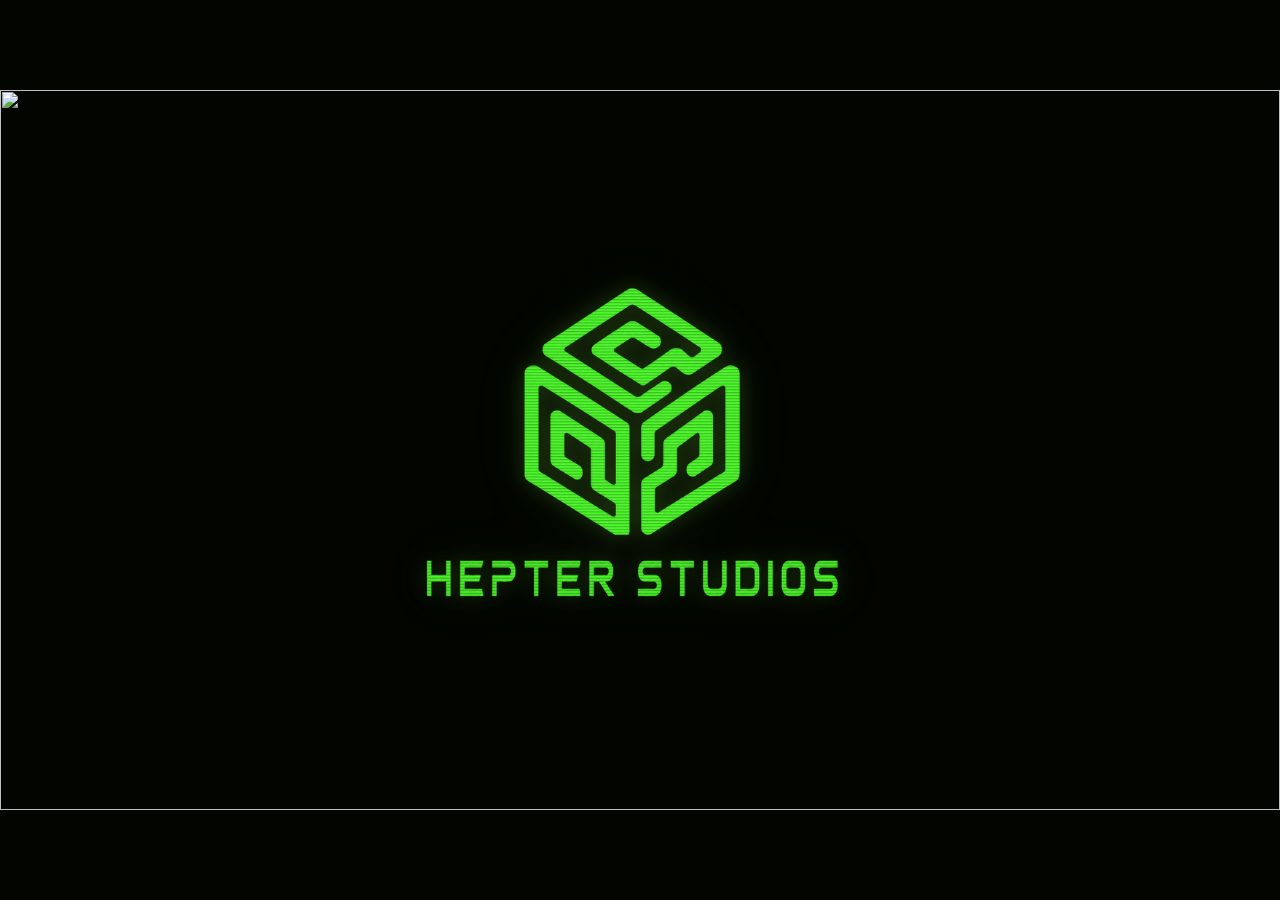
==== commit 00408b5c: "Release Mompy v0.1.4" ====
--- a/frontend/index.html
+++ b/frontend/index.html
@@ -8,10 +8,15 @@
     <link rel="icon" href="./assets/mompy_idle.ico" sizes="any" />
     <link rel="shortcut icon" href="./assets/mompy_idle.ico" />
     <link rel="manifest" href="./manifest.webmanifest" />
-    <link rel="stylesheet" href="./css/styles.css?v=49" />
+    <link rel="preload" href="./assets/fonts/PixelOperator-Regular.ttf" as="font" type="font/ttf" crossorigin />
+    <link rel="preload" href="./assets/fonts/PixelOperator-Bold.ttf" as="font" type="font/ttf" crossorigin />
+    <link rel="preload" href="./assets/fonts/PixelOperatorMono-Regular.ttf" as="font" type="font/ttf" crossorigin />
+    <link rel="preload" href="./assets/fonts/PixelOperatorMono-Bold.ttf" as="font" type="font/ttf" crossorigin />
+    <link rel="stylesheet" href="./css/styles.css?v=127" />
+    <link rel="stylesheet" href="./css/typography.css?v=5" />
   </head>
   <body>
-    <section id="loadingScreen" class="loading-screen" aria-label="Loading Mompy" data-i18n-aria-label="loadingMompy" aria-live="polite">
+    <section id="loadingScreen" class="loading-screen is-intro" aria-label="Loading Mompy" data-i18n-aria-label="loadingMompy" aria-live="polite">
       <div class="loading-shell">
         <div class="loading-visual">
           <img
@@ -27,14 +32,30 @@
             alt="Mompy"
             draggable="false"
           />
+          <img
+            class="loading-title-image"
+            src="./assets/mompy_boot_title.png?v=1"
+            alt="Mompy"
+            draggable="false"
+          />
           <div class="loading-overlay">
-            <div id="loadingBranding" class="loading-branding" aria-label="Hepter Studio">
+            <div id="loadingBranding" class="loading-branding" aria-label="Hepter Studios">
               <div class="loading-branding-logo-crop">
-                <img src="./assets/hepterakt_boot_logo_green.png" alt="Hepter Studio" draggable="false" />
-              </div>
-            </div>
-            <div class="loading-bar" aria-label="Loading" data-i18n-aria-label="loading">
-              <div id="loadingProgress" class="loading-progress"></div>
+                <img src="./assets/hepter_studios_boot_logo_green.png?v=3" alt="Hepter Studios" draggable="false" />
+              </div>
+            </div>
+            <div class="loading-runway" aria-label="Loading" data-i18n-aria-label="loading">
+              <div class="loading-bar" aria-hidden="true">
+                <div id="loadingProgress" class="loading-progress"></div>
+              </div>
+              <img
+                id="loadingRunner"
+                class="loading-runner"
+                src="./assets/loading/mompy-run-01.png?v=2"
+                alt=""
+                draggable="false"
+                aria-hidden="true"
+              />
             </div>
             <p class="loading-text" data-i18n="loading">Loading...</p>
           </div>
@@ -55,12 +76,32 @@
             </div>
             <img class="brand-logo" src="./assets/name_mompy.png" alt="Mompy" draggable="false" />
             <div class="header-actions">
+              <button id="achievementsButton" class="top-icon-button" type="button" aria-label="Achievements" data-i18n-aria-label="achievements">
+                <img
+                  class="feature-icon-image achievements-feature-icon"
+                  src="./assets/ui-icons/achievements-star.png?v=1"
+                  alt=""
+                  draggable="false"
+                  aria-hidden="true"
+                />
+              </button>
+              <button id="gameButton" class="top-icon-button game-access-button" type="button" aria-label="Mompy game — coming soon" data-i18n-aria-label="gameComingSoon" disabled>
+                <img
+                  class="feature-icon-image game-feature-icon"
+                  src="./assets/ui-icons/game-flag.png?v=1"
+                  alt=""
+                  draggable="false"
+                  aria-hidden="true"
+                />
+              </button>
               <button id="settingsButton" class="top-icon-button" type="button" aria-label="Settings" data-i18n-aria-label="settings">
-                <span class="top-icon-mask settings-mask" aria-hidden="true"></span>
-              </button>
-              <button id="fullscreenButton" class="top-icon-button fullscreen-toggle" type="button" aria-label="Expand window" data-i18n-aria-label="expandWindow">
-                <span class="top-icon-mask fullscreen-expand-mask" aria-hidden="true"></span>
-                <span class="top-icon-mask fullscreen-restore-mask" aria-hidden="true"></span>
+                <img
+                  class="feature-icon-image settings-feature-icon"
+                  src="./assets/ui-icons/settings-gear.png?v=1"
+                  alt=""
+                  draggable="false"
+                  aria-hidden="true"
+                />
               </button>
             </div>
           </header>
@@ -71,7 +112,7 @@
                 <img
                   id="startMompySprite"
                   class="start-mompy-sprite"
-                  src="./assets/mompy_idle.png"
+                  src="./assets/mompy_idle.png?v=2"
                   alt="Mompy"
                   draggable="false"
                 />
@@ -86,21 +127,24 @@
               <h1 data-i18n="trainingConsole">Python Training Console</h1>
               <div class="start-actions">
                 <button id="startButton" class="start-command-button" type="button">
-                  <span class="start-command-icon" aria-hidden="true">
-                    <svg viewBox="0 0 24 24" focusable="false">
-                      <path d="M7 4v16l12-8z"></path>
-                    </svg>
-                  </span>
-                  <span data-i18n="start">Start</span>
+                  <img
+                    class="start-command-frame"
+                    src="./assets/start-buttons/start-button-frame.png?v=1"
+                    alt=""
+                    draggable="false"
+                    aria-hidden="true"
+                  />
+                  <span class="start-command-label" data-i18n="start">Start</span>
                 </button>
                 <button id="continueButton" class="start-command-button" type="button">
-                  <span class="start-command-icon" aria-hidden="true">
-                    <svg class="continue-icon" viewBox="0 0 24 24" focusable="false">
-                      <path class="continue-step" d="M6 5v14"></path>
-                      <path class="continue-play" d="M10 5v14l9-7z"></path>
-                    </svg>
-                  </span>
-                  <span data-i18n="continue">Continue</span>
+                  <img
+                    class="start-command-frame"
+                    src="./assets/start-buttons/continue-button-frame.png?v=1"
+                    alt=""
+                    draggable="false"
+                    aria-hidden="true"
+                  />
+                  <span class="start-command-label" data-i18n="continue">Continue</span>
                 </button>
               </div>
             </section>
@@ -108,11 +152,12 @@
             <section class="start-stats-bar" aria-label="User information" data-i18n-aria-label="userInformation">
               <article class="start-stat">
                 <div class="start-stat-icon" aria-hidden="true">
-                  <svg viewBox="0 0 24 24" focusable="false">
-                    <rect width="18" height="18" x="3" y="3" rx="2"></rect>
-                    <circle cx="12" cy="10" r="3"></circle>
-                    <path d="M7 21v-2a2 2 0 0 1 2-2h6a2 2 0 0 1 2 2v2"></path>
-                  </svg>
+                  <img
+                    class="start-stat-icon-image user-stat-icon-image"
+                    src="./assets/ui-icons/user-profile.png?v=1"
+                    alt=""
+                    draggable="false"
+                  />
                 </div>
                 <div class="start-stat-text">
                   <span class="start-stat-label" data-i18n="user">User</span>
@@ -122,12 +167,12 @@
 
               <article class="start-stat">
                 <div class="start-stat-icon" aria-hidden="true">
-                  <svg viewBox="0 0 24 24" focusable="false">
-                    <path d="M13 17V9"></path>
-                    <path d="M18 17v-3"></path>
-                    <path d="M3 3v16a2 2 0 0 0 2 2h16"></path>
-                    <path d="M8 17V5"></path>
-                  </svg>
+                  <img
+                    class="start-stat-icon-image level-stat-icon-image"
+                    src="./assets/ui-icons/level-progress.png?v=1"
+                    alt=""
+                    draggable="false"
+                  />
                 </div>
                 <div class="start-stat-text">
                   <span class="start-stat-label" data-i18n="level">Level</span>
@@ -137,15 +182,16 @@
 
               <article class="start-stat">
                 <div class="start-stat-icon" aria-hidden="true">
-                  <svg viewBox="0 0 24 24" focusable="false">
-                    <rect width="8" height="4" x="8" y="2" rx="1" ry="1"></rect>
-                    <path d="M16 4h2a2 2 0 0 1 2 2v14a2 2 0 0 1-2 2H6a2 2 0 0 1-2-2V6a2 2 0 0 1 2-2h2"></path>
-                    <path d="m9 14 2 2 4-4"></path>
-                  </svg>
+                  <img
+                    class="start-stat-icon-image missions-stat-icon-image"
+                    src="./assets/ui-icons/missions-completed.png?v=1"
+                    alt=""
+                    draggable="false"
+                  />
                 </div>
                 <div class="start-stat-text">
                   <span class="start-stat-label" data-i18n="missionsCompleted">Missions completed</span>
-                  <span id="startMissionCount" class="start-stat-value">0 / 30</span>
+                  <span id="startMissionCount" class="start-stat-value">0 / 40</span>
                 </div>
               </article>
             </section>
@@ -176,7 +222,7 @@
                   />
                 </div>
                 <p id="onboardingError" class="onboarding-error" aria-live="polite"></p>
-                <button id="onboardingContinueButton" class="onboarding-button" type="button" data-i18n="continue">Continue</button>
+                <button id="onboardingContinueButton" class="onboarding-button mompy-button mompy-button--primary" type="button" data-i18n="continue">Continue</button>
               </div>
             </section>
           </div>
@@ -185,18 +231,24 @@
             <img
               id="mompySprite"
               class="mompy-sprite"
-              src="./assets/mompy_idle.png"
+              src="./assets/mompy_idle.png?v=2"
               alt="Mompy"
               draggable="false"
             />
-            <div id="mompyScreenMessage" class="mompy-screen-message" hidden>
+            <div
+              id="mompyScreenMessage"
+              class="mompy-screen-message"
+              aria-live="polite"
+              aria-atomic="true"
+              hidden
+            >
               <div class="mompy-screen-text">
                 <p data-i18n="missionComplete">Mission complete.</p>
                 <p data-i18n="continueQuestion">Continue?</p>
               </div>
               <div class="mompy-screen-actions">
-                <button id="repeatMissionButton" type="button" data-i18n="retry">Retry</button>
-                <button id="nextMissionButton" type="button" data-i18n="nextMission">Next mission</button>
+                <button id="repeatMissionButton" class="mompy-button mompy-button--secondary mompy-button--compact" type="button" data-i18n="retry">Retry</button>
+                <button id="nextMissionButton" class="mompy-button mompy-button--primary mompy-button--compact" type="button" data-i18n="nextMission">Next mission</button>
               </div>
             </div>
           </section>
@@ -219,9 +271,9 @@
             <div class="editor-topline">
               <p class="panel-label" data-i18n="codeEditor">Code editor</p>
               <div class="editor-actions" aria-label="Editor actions" data-i18n-aria-label="editorActions">
-                <button id="backButton" class="editor-button" type="button">← <span data-i18n="back">Back</span></button>
-                <button id="helpButton" class="editor-button" type="button">? <span data-i18n="help">Help</span></button>
-                <button id="runButton" class="editor-button run-button" type="button">▶ <span data-i18n="run">Run</span></button>
+                <button id="backButton" class="editor-button mompy-button mompy-button--secondary" type="button">← <span data-i18n="back">Back</span></button>
+                <button id="helpButton" class="editor-button mompy-button mompy-button--secondary" type="button">? <span data-i18n="help">Help</span></button>
+                <button id="runButton" class="editor-button run-button mompy-button mompy-button--primary" type="button">▶ <span data-i18n="run">Run</span></button>
               </div>
             </div>
 
@@ -245,7 +297,7 @@
 
           <div id="modalBackdrop" class="modal-backdrop" hidden>
             <section class="modal" role="dialog" aria-modal="true" aria-labelledby="modalTitle">
-              <button id="modalCloseButton" class="modal-close-button" type="button" aria-label="Close" data-i18n-aria-label="close">X</button>
+              <button id="modalCloseButton" class="modal-close-button mompy-button mompy-button--icon" type="button" aria-label="Close" data-i18n-aria-label="close">X</button>
               <h2 id="modalTitle"></h2>
               <div id="modalBody" class="modal-body"></div>
               <div id="modalActions" class="modal-actions"></div>
@@ -256,6 +308,6 @@
     </main>
 
     <script src="./js/content-i18n.js?v=1"></script>
-    <script src="./js/app.js?v=54"></script>
+    <script src="./js/app.js?v=125"></script>
   </body>
 </html>
--- a/frontend/css/styles.css
+++ b/frontend/css/styles.css
@@ -6,6 +6,34 @@
   --text: #d8ffd2;
   --muted: rgba(216, 255, 210, 0.7);
   --danger: #ff765f;
+
+  /* Phase 2: physical spacing tokens for document-level UI. */
+  --space-unit: 4px;
+  --space-1: 4px;
+  --space-2: 8px;
+  --space-3: 12px;
+  --space-4: 16px;
+  --space-5: 20px;
+  --space-6: 24px;
+  --space-7: 28px;
+  --space-8: 32px;
+  --space-10: 40px;
+  --space-12: 48px;
+  --space-16: 64px;
+
+  /* 4 px rhythm at the 1536 x 864 reference canvas. These values remain
+     fluid with Mompy's 16:9 machine instead of detaching from its artwork. */
+  --canvas-space-1: 0.260417cqw;
+  --canvas-space-2: 0.520833cqw;
+  --canvas-space-3: 0.78125cqw;
+  --canvas-space-4: 1.041667cqw;
+  --canvas-space-5: 1.302083cqw;
+  --canvas-space-6: 1.5625cqw;
+  --canvas-space-7: 1.822917cqw;
+  --canvas-space-8: 2.083333cqw;
+  --canvas-space-10: 2.604167cqw;
+  --canvas-space-12: 3.125cqw;
+  --canvas-space-16: 4.166667cqw;
   font-family: "Cascadia Mono", "Consolas", "Courier New", monospace;
 }
 
@@ -65,6 +93,25 @@
   object-fit: contain;
   user-select: none;
   pointer-events: none;
+  transition: opacity 260ms linear;
+}
+
+.loading-title-image {
+  position: absolute;
+  left: 50%;
+  top: 50%;
+  z-index: 1;
+  display: block;
+  width: 50%;
+  height: auto;
+  transform: translate(-50%, -50%);
+  opacity: 0;
+  user-select: none;
+  pointer-events: none;
+  filter:
+    drop-shadow(0 0 8px rgba(83, 255, 50, 0.38))
+    drop-shadow(0 0 22px rgba(83, 255, 50, 0.16));
+  transition: opacity 900ms ease-out;
 }
 
 .loading-boot-image {
@@ -75,6 +122,19 @@
 
 .loading-screen.is-branding .loading-base-image {
   opacity: 0;
+}
+
+.loading-screen.is-intro .loading-base-image {
+  opacity: 0;
+}
+
+.loading-screen.is-intro .loading-boot-image,
+.loading-screen.is-intro .loading-title-image {
+  opacity: 1;
+}
+
+.loading-screen.is-intro-out .loading-title-image {
+  opacity: 0 !important;
 }
 
 .loading-screen.is-branding .loading-boot-image {
@@ -136,7 +196,9 @@
   animation: none;
 }
 
-.loading-screen.is-branding .loading-bar,
+.loading-screen.is-intro .loading-runway,
+.loading-screen.is-intro .loading-text,
+.loading-screen.is-branding .loading-runway,
 .loading-screen.is-branding .loading-text {
   opacity: 0;
 }
@@ -145,34 +207,86 @@
   display: none;
 }
 
+.loading-runway {
+  position: absolute;
+  left: 50%;
+  top: 50.1%;
+  width: 49%;
+  height: 15.7%;
+  transform: translateX(-50%);
+  opacity: 1;
+  transition: opacity 160ms linear;
+}
+
 .loading-bar {
   position: absolute;
-  left: 50%;
-  top: 64.2%;
-  width: 49%;
-  height: 1.62%;
-  transform: translateX(-50%);
-  border: 1px solid rgba(149, 255, 77, 0.78);
-  background: rgba(7, 20, 8, 0.56);
+  left: 0;
+  bottom: 0;
+  width: 100%;
+  height: 12.2%;
+  min-height: 8px;
+  border: 2px solid rgba(84, 255, 55, 0.9);
+  background:
+    repeating-linear-gradient(
+      0deg,
+      rgba(12, 35, 13, 0.7) 0 3px,
+      rgba(3, 13, 4, 0.86) 3px 5px
+    );
   box-shadow:
-    inset 0 0 12px rgba(149, 255, 77, 0.13),
-    0 0 13px rgba(149, 255, 77, 0.18);
+    0 0 0 1px rgba(42, 140, 30, 0.52),
+    inset 0 0 10px rgba(149, 255, 77, 0.12),
+    0 0 8px rgba(97, 255, 66, 0.4),
+    0 0 18px rgba(57, 205, 36, 0.15);
   overflow: hidden;
 }
 
 .loading-progress {
   width: 0%;
   height: 100%;
-  background:
-    repeating-linear-gradient(
-      90deg,
-      rgba(149, 255, 77, 0.95) 0,
-      rgba(149, 255, 77, 0.95) 5px,
-      rgba(149, 255, 77, 0.22) 5px,
-      rgba(149, 255, 77, 0.22) 7px
-    );
-  box-shadow: 0 0 14px rgba(149, 255, 77, 0.58);
-  transition: width 0.18s linear;
+  background: linear-gradient(
+    180deg,
+    #c9ff9f 0%,
+    #75ff49 34%,
+    #39dc2e 66%,
+    #1b8c1a 100%
+  );
+  border-right: 2px solid rgba(225, 255, 205, 0.96);
+  box-shadow:
+    inset 0 0 7px rgba(238, 255, 226, 0.42),
+    0 0 8px rgba(149, 255, 77, 0.82),
+    0 0 17px rgba(83, 238, 55, 0.48);
+  transition: width 110ms linear;
+}
+
+.loading-runner {
+  position: absolute;
+  left: 0%;
+  bottom: -4.2%;
+  z-index: 2;
+  display: block;
+  width: 12.8%;
+  height: 71%;
+  object-fit: contain;
+  object-position: center bottom;
+  transform: translateX(-50%);
+  opacity: 0;
+  image-rendering: auto;
+  user-select: none;
+  pointer-events: none;
+  will-change: left;
+  filter:
+    brightness(1.16)
+    saturate(1.18)
+    contrast(1.04)
+    drop-shadow(0 0 5px rgba(149, 255, 77, 0.5))
+    drop-shadow(0 0 11px rgba(76, 230, 47, 0.22));
+  transition:
+    left 110ms linear,
+    opacity 100ms linear;
+}
+
+.loading-screen.is-loading .loading-runner {
+  opacity: 1;
 }
 
 .loading-text {
@@ -244,7 +358,7 @@
   background-image: url("../assets/grade.png");
   background-size: 100% 100%;
   background-repeat: no-repeat;
-  filter: drop-shadow(0 22px 46px rgba(0, 0, 0, 0.58));
+  filter: brightness(var(--crt-brightness, 1)) drop-shadow(0 22px 46px rgba(0, 0, 0, 0.58));
 }
 
 .machine:not(.training-active) {
@@ -273,6 +387,8 @@
   z-index: 5;
   --header-center-y: 49%;
   --header-control-size: 2.05cqw;
+  --feature-icon-size: 3.25cqw;
+  --feature-icon-gap: 0.45cqw;
 }
 
 .machine.training-active .app-header {
@@ -280,7 +396,7 @@
 }
 
 .machine:not(.training-active) .app-header {
-  --header-center-y: 47.6%;
+  --header-center-y: 41%;
 }
 
 .brand-logo {
@@ -319,20 +435,24 @@
   right: 10.15%;
   top: var(--header-center-y);
   transform: translateY(-50%);
-  width: calc((var(--header-control-size) * 2) + 0.55cqw);
-  height: var(--header-control-size, 2.05cqw);
+  width: calc((var(--feature-icon-size) * 2) + var(--feature-icon-gap));
+  height: var(--feature-icon-size);
   display: block;
 }
 
 .machine.training-active .header-actions {
-  right: 12.95%;
-  top: 22%;
+  right: calc(12.95% + var(--header-control-size) + 0.55cqw - var(--feature-icon-size) - var(--feature-icon-gap));
+  top: var(--header-center-y);
+  width: calc(
+    var(--feature-icon-size) + var(--feature-icon-size) + var(--feature-icon-size)
+    + var(--feature-icon-gap) + var(--feature-icon-gap)
+  );
 }
 
 .machine:not(.training-active) .header-actions {
   right: 3.85%;
   top: var(--header-center-y);
-  width: var(--header-control-size, 2.05cqw);
+  width: calc((var(--feature-icon-size) * 2) + var(--feature-icon-gap));
 }
 
 .level-panel {
@@ -343,7 +463,7 @@
   transform: translateY(-50%);
   display: flex;
   align-items: center;
-  gap: 0.58cqw;
+  gap: var(--canvas-space-2);
   color: var(--crt-dim);
   font-size: 0.72cqw;
   font-weight: 800;
@@ -406,60 +526,105 @@
   font-size: 1.1cqw;
 }
 
+#achievementsButton,
+#gameButton,
 #settingsButton {
-  right: calc(var(--header-control-size) + 0.55cqw);
-}
-
-.machine:not(.training-active) #settingsButton {
+  width: var(--feature-icon-size);
+  height: var(--feature-icon-size);
+  border: 0;
+  background: transparent;
+  box-shadow: none;
+}
+
+#achievementsButton:hover,
+#achievementsButton:focus-visible,
+#gameButton:hover,
+#gameButton:focus-visible,
+#settingsButton:hover,
+#settingsButton:focus-visible {
+  border-color: transparent;
+  background: transparent;
+  box-shadow: none;
+}
+
+#achievementsButton {
+  right: calc(var(--feature-icon-size) + var(--feature-icon-gap));
+}
+
+.machine.training-active #achievementsButton {
+  right: calc(
+    var(--feature-icon-size) + var(--feature-icon-size)
+    + var(--feature-icon-gap) + var(--feature-icon-gap)
+  );
+}
+
+#gameButton {
+  right: calc(var(--feature-icon-size) + var(--feature-icon-gap));
+}
+
+.machine:not(.training-active) #gameButton {
+  display: none;
+}
+
+#gameButton:disabled {
+  cursor: default;
+}
+
+#settingsButton {
   right: 0;
 }
 
-#fullscreenButton {
-  right: 0;
-}
-
-.machine:not(.training-active) #fullscreenButton {
-  display: none;
-}
-
-.top-icon-mask {
+.feature-icon-image {
+  --feature-icon-offset-y: 0cqw;
+  position: absolute;
+  left: 50%;
+  top: 50%;
   display: block;
-  width: 1.08cqw;
-  height: 1.08cqw;
-  background: currentColor;
-  filter: drop-shadow(0 0 7px rgba(149, 255, 77, 0.32));
-  -webkit-mask: var(--icon-url) center / contain no-repeat;
-  mask: var(--icon-url) center / contain no-repeat;
-}
-
-.settings-mask {
-  --icon-url: url("../assets/settings.svg");
-}
-
-.fullscreen-expand-mask {
-  --icon-url: url("../assets/square-arrow-down-right.svg");
-}
-
-.fullscreen-restore-mask {
-  --icon-url: url("../assets/square-arrow-up-left.svg");
-  display: none;
-}
-
-#fullscreenButton.is-fullscreen .fullscreen-expand-mask {
-  display: none;
-}
-
-#fullscreenButton.is-fullscreen .fullscreen-restore-mask {
-  display: block;
+  max-width: none;
+  height: auto;
+  transform: translate(-50%, calc(-50% + var(--feature-icon-offset-y)));
+  object-fit: contain;
+  image-rendering: auto;
+  pointer-events: none;
+  user-select: none;
+  filter: drop-shadow(0 0 0.28cqw rgba(117, 255, 70, 0.34));
+  transition: filter 140ms ease, transform 140ms ease;
+}
+
+.achievements-feature-icon {
+  --feature-icon-offset-y: 0.04cqw;
+  width: 2.9cqw;
+}
+
+.game-feature-icon {
+  --feature-icon-offset-y: 0.02cqw;
+  left: calc(50% + 0.03cqw);
+  width: 2.9cqw;
+}
+
+.settings-feature-icon {
+  --feature-icon-offset-y: 0.06cqw;
+  width: 3.02cqw;
+}
+
+#achievementsButton:hover .feature-icon-image,
+#achievementsButton:focus-visible .feature-icon-image,
+#gameButton:hover .feature-icon-image,
+#gameButton:focus-visible .feature-icon-image,
+#settingsButton:hover .feature-icon-image,
+#settingsButton:focus-visible .feature-icon-image {
+  filter:
+    brightness(1.12)
+    drop-shadow(0 0 0.38cqw rgba(117, 255, 70, 0.5));
 }
 
 .top-exit-button {
   min-width: 5.75cqw;
-  padding: 0 0.9cqw;
+  padding: 0 var(--canvas-space-3);
   display: inline-flex;
   align-items: center;
   justify-content: center;
-  gap: 0.48cqw;
+  gap: var(--canvas-space-2);
   font-weight: 800;
 }
 
@@ -620,7 +785,7 @@
   display: flex;
   flex-direction: column;
   justify-content: center;
-  padding: 4.2cqw 4.2cqw 3.2cqw;
+  padding: var(--canvas-space-6) var(--canvas-space-12) var(--canvas-space-6);
   overflow: hidden;
 }
 
@@ -636,24 +801,25 @@
 }
 
 .start-actions {
-  width: min(31.8cqw, 74%);
-  display: grid;
-  gap: 2.35cqw;
-  margin: 3.45cqw auto 0;
+  width: min(33cqw, 78%);
+  display: grid;
+  gap: var(--canvas-space-4);
+  margin: 1.85cqw auto 0;
 }
 
 .start-command-button {
+  position: relative;
   appearance: none;
   width: 100%;
-  min-height: 6.95cqw;
-  display: grid;
-  grid-template-columns: 4.25cqw 1fr;
-  align-items: center;
-  gap: 1.35cqw;
-  padding: 0 3.35cqw;
-  border: 1px solid rgba(149, 255, 77, 0.68);
-  border-radius: 0.35cqw;
-  background: rgba(5, 15, 6, 0.5);
+  /* The source PNGs include transparent breathing room above and below the
+     metal. This ratio follows the visible chassis instead of the full canvas. */
+  aspect-ratio: 4.65 / 1;
+  min-height: 0;
+  display: block;
+  padding: 0;
+  border: 0;
+  border-radius: 0;
+  background: transparent;
   color: var(--crt);
   cursor: pointer;
   font: inherit;
@@ -662,60 +828,78 @@
   line-height: 1;
   text-transform: uppercase;
   text-align: center;
-  box-shadow:
-    inset 0 0 24px rgba(149, 255, 77, 0.06),
-    0 0 18px rgba(149, 255, 77, 0.12);
+  box-shadow: none;
   text-shadow: 0 0 10px rgba(149, 255, 77, 0.45);
 }
 
-.start-command-icon {
-  font-size: 2.45cqw;
-  line-height: 1;
-  text-align: center;
-}
-
-.start-command-icon svg {
-  width: 2.6cqw;
-  height: 2.6cqw;
-  fill: none;
-  stroke: currentColor;
-  stroke-width: 1.65;
-  stroke-linecap: square;
-  stroke-linejoin: miter;
-  filter: drop-shadow(0 0 8px rgba(149, 255, 77, 0.36));
-}
-
-#startButton .start-command-icon svg {
-  fill: currentColor;
-  stroke-width: 1.2;
-}
-
-#continueButton .continue-icon {
-  fill: none;
-  stroke: currentColor;
-  stroke-width: 1.6;
-}
-
-#continueButton .continue-step {
-  fill: none;
-  stroke: currentColor;
-  stroke-width: 2.2;
-  stroke-linecap: square;
-}
-
-#continueButton .continue-play {
-  fill: currentColor;
-  stroke: currentColor;
-  stroke-width: 1.2;
+.start-command-frame {
+  position: absolute;
+  left: 0;
+  top: 50%;
+  z-index: 0;
+  display: block;
+  width: 100%;
+  height: auto;
+  object-fit: contain;
+  pointer-events: none;
+  user-select: none;
+  transform: translateY(-50%);
+  transform-origin: center;
+  transition: filter 150ms ease, transform 120ms ease;
+  filter:
+    saturate(0.9)
+    brightness(0.9)
+    drop-shadow(0 0 0.35cqw rgba(90, 255, 55, 0.13));
+}
+
+.start-command-label {
+  position: absolute;
+  z-index: 1;
+  left: 0;
+  right: 0;
+  top: var(--command-label-center-y, 44.5%);
+  transform: translateY(-50%);
+  overflow: hidden;
+  text-overflow: ellipsis;
+  white-space: nowrap;
+  pointer-events: none;
+}
+
+#startButton {
+  --command-label-center-y: 43.5%;
+}
+
+#continueButton {
+  --command-label-center-y: 45%;
 }
 
 .start-command-button:hover,
 .start-command-button:focus-visible {
   outline: none;
-  background: rgba(22, 53, 12, 0.56);
-  box-shadow:
-    inset 0 0 24px rgba(149, 255, 77, 0.1),
-    0 0 24px rgba(149, 255, 77, 0.22);
+  background: transparent;
+  box-shadow: none;
+}
+
+.start-command-button:hover .start-command-frame,
+.start-command-button:focus-visible .start-command-frame {
+  filter:
+    saturate(1.08)
+    brightness(1.12)
+    drop-shadow(0 0 0.45cqw rgba(90, 255, 55, 0.28));
+}
+
+.start-command-button:focus-visible::after {
+  content: "";
+  position: absolute;
+  z-index: 2;
+  inset: 12% 5.2%;
+  border: 2px solid rgba(216, 255, 210, 0.78);
+  clip-path: polygon(2% 0, 98% 0, 100% 13%, 100% 87%, 98% 100%, 2% 100%, 0 87%, 0 13%);
+  pointer-events: none;
+}
+
+.start-command-button:active .start-command-frame {
+  transform: translateY(calc(-50% + 0.08cqw)) scale(0.996);
 }
 
 .start-stats-bar {
@@ -728,7 +912,7 @@
   align-items: center;
   gap: 0;
   overflow: hidden;
-  padding: 1.3cqw 2.3cqw;
+  padding: var(--canvas-space-5) var(--canvas-space-8);
 }
 
 .start-stat {
@@ -736,18 +920,19 @@
   height: 100%;
   display: flex;
   align-items: center;
-  gap: 1.4cqw;
+  gap: var(--canvas-space-5);
   color: var(--crt);
 }
 
 .start-stat + .start-stat {
   border-left: 1px solid rgba(149, 255, 77, 0.24);
-  padding-left: 3.1cqw;
+  padding-left: var(--canvas-space-12);
 }
 
 .start-stat-icon {
-  width: 3cqw;
-  height: 3cqw;
+  position: relative;
+  width: var(--canvas-space-12);
+  height: var(--canvas-space-12);
   flex: 0 0 auto;
   display: grid;
   place-items: center;
@@ -757,15 +942,35 @@
   box-shadow: none;
 }
 
-.start-stat-icon svg {
-  width: 2.62cqw;
-  height: 2.62cqw;
-  fill: none;
-  stroke: currentColor;
-  stroke-width: 1.45;
-  stroke-linecap: square;
-  stroke-linejoin: miter;
-  filter: drop-shadow(0 0 7px rgba(149, 255, 77, 0.26));
+.start-stat-icon-image {
+  --stat-icon-offset-y: 0cqw;
+  position: absolute;
+  left: 50%;
+  top: 50%;
+  display: block;
+  max-width: none;
+  height: auto;
+  transform: translate(-50%, calc(-50% + var(--stat-icon-offset-y)));
+  object-fit: contain;
+  image-rendering: auto;
+  pointer-events: none;
+  user-select: none;
+  filter: drop-shadow(0 0 0.28cqw rgba(149, 255, 77, 0.3));
+}
+
+.user-stat-icon-image {
+  --stat-icon-offset-y: 0.05cqw;
+  width: 3.75cqw;
+}
+
+.level-stat-icon-image {
+  --stat-icon-offset-y: 0.016cqw;
+  width: 4.05cqw;
+}
+
+.missions-stat-icon-image {
+  --stat-icon-offset-y: 0.11cqw;
+  width: 2.88cqw;
 }
 
 .start-stat-text {
@@ -834,8 +1039,8 @@
   height: 39.2%;
   display: grid;
   grid-template-rows: 1fr auto auto auto auto;
-  gap: 0.46cqw;
-  padding: 1.02cqw 1.15cqw 0.95cqw;
+  gap: var(--canvas-space-2);
+  padding: var(--canvas-space-4);
   color: var(--crt);
   background: rgba(0, 12, 1, 0.12);
   text-align: left;
@@ -889,8 +1094,8 @@
   display: grid;
   grid-template-columns: auto 1fr;
   align-items: center;
-  gap: 0.4cqw;
-  padding: 0 0.56cqw;
+  gap: var(--canvas-space-2);
+  padding: 0 var(--canvas-space-2);
   border: 1px solid rgba(149, 255, 77, 0.56);
   background: rgba(3, 13, 4, 0.62);
   box-shadow:
@@ -938,7 +1143,7 @@
   appearance: none;
   min-width: 6.2cqw;
   min-height: 1.7cqw;
-  padding: 0 0.82cqw;
+  padding: 0 var(--canvas-space-3);
   border: 1px solid rgba(149, 255, 77, 0.58);
   border-radius: 0;
   background: rgba(7, 20, 8, 0.84);
@@ -964,6 +1169,7 @@
   max-height: 126%;
   object-fit: contain;
   transform: translate(-3%, -8%);
+  transform-origin: center;
   user-select: none;
   pointer-events: auto;
   cursor: pointer;
@@ -972,6 +1178,41 @@
     drop-shadow(0 0 26px rgba(129, 255, 69, 0.18));
 }
 
+.machine.is-impressed .mascot-panel::after {
+  content: "\2665  \2665";
+  position: absolute;
+  left: 46.2%;
+  top: 36.4%;
+  z-index: 2;
+  transform: translate(-50%, -50%);
+  color: #ff4f91;
+  font-family: Arial, sans-serif;
+  font-size: 2.05cqw;
+  font-weight: 900;
+  letter-spacing: 1.12cqw;
+  line-height: 1;
+  text-shadow:
+    0 0 5px rgba(255, 79, 145, 0.9),
+    0 0 14px rgba(255, 79, 145, 0.6);
+  pointer-events: none;
+  animation: mompy-heart-eyes 620ms ease-in-out infinite alternate;
+}
+
+@keyframes mompy-heart-eyes {
+  from { transform: translate(-50%, -50%) scale(0.92); }
+  to { transform: translate(-50%, -50%) scale(1.08); }
+}
+
+@media (prefers-reduced-motion: reduce) {
+  .machine.is-impressed .mascot-panel::after {
+    animation: none;
+  }
+}
+
+.mompy-animations-disabled .machine.is-impressed .mascot-panel::after {
+  animation: none;
+}
+
 .mompy-screen-message {
   position: absolute;
   left: 46.7%;
@@ -998,7 +1239,7 @@
 
 .mompy-screen-text p {
   margin: 0 0 0.16cqw;
-  font-size: 0.68cqw;
+  font-size: 0.72cqw;
   font-weight: 800;
   line-height: 1.18;
   text-transform: uppercase;
@@ -1056,7 +1297,7 @@
 
 .mompy-screen-message.is-briefing .mompy-screen-text p {
   margin: 0;
-  font-size: 0.47cqw;
+  font-size: 0.52cqw;
   line-height: 1.2;
   text-transform: none;
 }
@@ -1064,11 +1305,145 @@
 .mompy-screen-message.is-briefing .mompy-screen-text .mompy-screen-heading {
   margin-bottom: 0.08cqw;
   color: var(--crt);
-  font-size: 0.58cqw;
+  font-size: 0.64cqw;
   line-height: 1;
   text-transform: uppercase;
 }
 
+.mompy-screen-message.is-diagnostic {
+  left: 46.7%;
+  top: 37%;
+  width: 56%;
+  height: 33%;
+  padding: 0;
+  grid-template-rows: minmax(0, 1fr);
+  align-items: stretch;
+  justify-items: stretch;
+  text-align: left;
+  overflow: hidden;
+  overflow: clip;
+  contain: layout paint;
+  isolation: isolate;
+  clip-path: inset(0 round 0.18cqw);
+}
+
+.mompy-screen-diagnostic-viewport {
+  position: absolute;
+  inset: 0;
+  min-width: 0;
+  min-height: 0;
+  overflow: hidden;
+  overflow: clip;
+  contain: layout paint;
+  clip-path: inset(0 round 0.18cqw);
+}
+
+.mompy-screen-message.is-diagnostic .mompy-screen-diagnostic-content {
+  position: absolute;
+  inset: 0;
+  width: auto;
+  height: auto;
+  min-height: 0;
+  display: block;
+  padding: 0.18cqw 0.22cqw 0.62cqw;
+  overflow-x: hidden;
+  overflow-y: auto;
+  overscroll-behavior: contain;
+  scrollbar-width: none;
+  -ms-overflow-style: none;
+  -webkit-overflow-scrolling: touch;
+  touch-action: pan-y;
+  cursor: grab;
+  outline: none;
+  text-align: left;
+  text-shadow: 0 0 5px rgba(149, 255, 77, 0.34);
+  overflow-wrap: anywhere;
+  word-break: break-word;
+}
+
+.mompy-screen-message.is-diagnostic .mompy-screen-diagnostic-content::-webkit-scrollbar {
+  display: none;
+  width: 0;
+  height: 0;
+}
+
+.mompy-screen-message.is-diagnostic .mompy-screen-diagnostic-content.is-drag-scrolling {
+  cursor: grabbing;
+  user-select: none;
+}
+
+.mompy-screen-message.is-diagnostic .mompy-screen-diagnostic-content p {
+  margin: 0 0 0.2cqw;
+  color: rgba(215, 230, 208, 0.86);
+  font-size: 0.39cqw;
+  font-weight: 600;
+  line-height: 1.22;
+  text-transform: none;
+  overflow-wrap: anywhere;
+}
+
+.mompy-screen-message.is-diagnostic .mompy-screen-diagnostic-content strong {
+  color: var(--crt);
+}
+
+.mompy-screen-message.is-diagnostic .mompy-screen-diagnostic-title {
+  color: #ff796b;
+  font-size: 0.5cqw;
+  font-weight: 800;
+  line-height: 1.08;
+  text-transform: uppercase;
+}
+
+.mompy-screen-message.is-diagnostic .mompy-screen-diagnostic-location {
+  color: rgba(255, 151, 132, 0.88);
+  font-size: 0.36cqw;
+}
+
+.mompy-screen-message.is-diagnostic .mompy-screen-diagnostic-source {
+  display: grid;
+  gap: 0.07cqw;
+}
+
+.mompy-screen-message.is-diagnostic .mompy-screen-diagnostic-source code {
+  display: block;
+  padding: 0.1cqw 0.14cqw;
+  border: 1px solid rgba(255, 151, 132, 0.3);
+  background: rgba(18, 2, 1, 0.46);
+  color: rgba(240, 245, 236, 0.92);
+  font: inherit;
+  white-space: pre-wrap;
+  overflow-wrap: anywhere;
+}
+
+.mompy-screen-message.is-diagnostic .mompy-screen-diagnostic-help,
+.mompy-screen-message.is-diagnostic .mompy-screen-diagnostic-goal {
+  padding-top: 0.16cqw;
+  border-top: 1px dashed rgba(149, 255, 77, 0.28);
+}
+
+.mompy-screen-scroll-hint {
+  position: absolute;
+  left: 50%;
+  bottom: 0;
+  z-index: 2;
+  width: calc(100% - 0.12cqw);
+  margin: 0;
+  padding: 0.3cqw 0.08cqw 0.06cqw;
+  transform: translateX(-50%);
+  background: linear-gradient(180deg, rgba(1, 10, 3, 0), rgba(1, 10, 3, 0.96) 48%);
+  color: #c7ff9d;
+  font-size: 0.34cqw;
+  font-weight: 800;
+  line-height: 1;
+  text-align: center;
+  text-shadow: 0 0 6px rgba(149, 255, 77, 0.62);
+  pointer-events: none;
+}
+
+.mompy-screen-scroll-hint[hidden] {
+  display: none;
+}
+
 .mompy-screen-message.is-briefing .mompy-screen-actions {
   gap: 0.22cqw;
 }
@@ -1077,14 +1452,259 @@
   grid-template-columns: 1fr;
 }
 
+.mompy-screen-message.is-briefing .mompy-screen-actions.is-single {
+  grid-template-columns: 1fr;
+}
+
+.mompy-screen-message .mompy-screen-actions .mompy-screen-text-action {
+  min-height: 0;
+  padding: 0.1cqw 0.14cqw;
+  border: 0;
+  background: transparent;
+  box-shadow: none;
+  line-height: 1.15;
+  transition: color 120ms ease, text-shadow 120ms ease;
+}
+
+.mompy-screen-message .mompy-screen-actions .mompy-screen-text-action.is-primary {
+  color: #b7ff69;
+  text-shadow: 0 0 7px rgba(149, 255, 77, 0.52);
+}
+
+.mompy-screen-message .mompy-screen-actions .mompy-screen-text-action.is-secondary {
+  color: rgba(205, 214, 205, 0.66);
+  text-shadow: none;
+}
+
+.mompy-screen-message .mompy-screen-actions .mompy-screen-text-action:hover {
+  background: transparent;
+  box-shadow: none;
+}
+
+.mompy-screen-message .mompy-screen-actions .mompy-screen-text-action.is-primary:hover {
+  color: #d6ffad;
+  text-shadow: 0 0 9px rgba(149, 255, 77, 0.72);
+}
+
+.mompy-screen-message .mompy-screen-actions .mompy-screen-text-action.is-secondary:hover {
+  color: rgba(232, 239, 232, 0.9);
+  text-shadow: 0 0 5px rgba(205, 214, 205, 0.28);
+}
+
+.mompy-screen-message .mompy-screen-actions .mompy-screen-text-action:focus-visible {
+  outline: 1px dashed currentColor;
+  outline-offset: 1px;
+  background: transparent;
+  box-shadow: none;
+}
+
+.mompy-screen-message.is-check .mompy-screen-actions.is-answer-list {
+  gap: 0.08cqw;
+}
+
+.mompy-screen-message.is-check .mompy-screen-actions.is-answer-list .mompy-answer-choice {
+  min-height: 0;
+  padding: 0.08cqw 0.12cqw;
+  border: 0;
+  background: transparent;
+  box-shadow: none;
+  color: rgba(205, 255, 181, 0.88);
+  text-align: left;
+  line-height: 1.15;
+  transition: color 120ms ease, transform 120ms ease, text-shadow 120ms ease;
+}
+
+.mompy-screen-message.is-check .mompy-screen-actions.is-answer-list .mompy-answer-choice:hover {
+  background: transparent;
+  box-shadow: none;
+  color: #b7ff69;
+  text-shadow: 0 0 8px rgba(149, 255, 77, 0.62);
+  transform: translateX(0.08cqw);
+}
+
+.mompy-screen-message.is-check .mompy-screen-actions.is-answer-list .mompy-answer-choice:focus-visible {
+  outline: 1px dashed rgba(183, 255, 105, 0.86);
+  outline-offset: 1px;
+  background: transparent;
+  box-shadow: none;
+  color: #b7ff69;
+}
+
 .mompy-screen-message.is-briefing .mompy-screen-actions button {
-  min-height: 1.02cqw;
-  font-size: 0.38cqw;
+  min-height: 1.12cqw;
+  font-size: 0.42cqw;
 }
 
 .mompy-screen-message.is-briefing .mompy-screen-actions button.is-primary {
-  background: rgba(28, 68, 13, 0.78);
-  border-color: rgba(149, 255, 77, 0.76);
+  border: 0;
+  background: transparent;
+  color: #b7ff69;
+}
+
+.mompy-screen-message.is-reward {
+  top: 36.7%;
+  width: 59%;
+  height: 38.5%;
+  padding: 0.4cqw 0.58cqw 0.36cqw;
+  overflow: hidden;
+}
+
+.mompy-screen-message.is-reward .mompy-screen-text {
+  align-content: center;
+  gap: 0.08cqw;
+}
+
+.mompy-screen-message.is-reward .mompy-screen-text p {
+  font-size: 0.52cqw;
+  line-height: 1.12;
+}
+
+.mompy-screen-message.is-reward .reward-title {
+  font-size: 0.62cqw;
+  line-height: 1;
+  text-transform: uppercase;
+}
+
+.mompy-screen-message.is-reward .reward-stars {
+  color: #e8d769;
+  font-size: 0.82cqw;
+  letter-spacing: 0.08em;
+  text-shadow: 0 0 8px rgba(232, 215, 105, 0.48);
+}
+
+.mompy-screen-message.is-reward .reward-question {
+  opacity: 0.82;
+}
+
+.reward-achievement {
+  appearance: none;
+  width: 100%;
+  min-width: 0;
+  display: grid;
+  grid-template-columns: 1.48cqw minmax(0, 1fr);
+  align-items: center;
+  gap: 0.18cqw;
+  margin-top: 0.04cqw;
+  padding: 0.1cqw 0.2cqw;
+  border: 1px solid rgba(232, 215, 105, 0.42);
+  border-radius: 0.12cqw;
+  background: rgba(29, 35, 7, 0.56);
+  color: inherit;
+  font: inherit;
+  text-align: left;
+  cursor: pointer;
+  transition: border-color 140ms ease, background-color 140ms ease, transform 140ms ease;
+}
+
+.reward-achievement:hover,
+.reward-achievement:focus-visible {
+  border-color: rgba(232, 215, 105, 0.88);
+  background: rgba(42, 51, 9, 0.72);
+  outline: none;
+}
+
+.reward-achievement:hover {
+  transform: translateY(-0.04cqw);
+}
+
+.reward-achievement:active {
+  transform: translateY(0.04cqw);
+}
+
+.reward-celebration-sprite {
+  width: 1.48cqw;
+  height: 1.48cqw;
+  object-fit: contain;
+  filter: drop-shadow(0 0 0.3cqw rgba(149, 255, 77, 0.3));
+}
+
+.reward-achievement-stack {
+  min-width: 0;
+  max-height: 2.32cqw;
+  display: grid;
+  gap: 0.08cqw;
+  overflow: auto;
+  scrollbar-width: thin;
+  scrollbar-color: rgba(232, 215, 105, 0.4) transparent;
+}
+
+.reward-achievement-item {
+  min-width: 0;
+  display: grid;
+  grid-template-columns: 0.74cqw minmax(0, 1fr);
+  align-items: center;
+  gap: 0.14cqw;
+}
+
+.reward-achievement-medal {
+  width: 0.74cqw;
+  aspect-ratio: 1;
+  display: grid;
+  place-items: center;
+  border: 1px solid currentColor;
+  border-radius: 50%;
+  color: #e8d769;
+  background: rgba(0, 10, 0, 0.78);
+  font-size: 0.4cqw;
+  font-weight: 900;
+  line-height: 1;
+  box-shadow: 0 0 0.22cqw rgba(232, 215, 105, 0.18);
+}
+
+.reward-achievement-item.rarity-uncommon .reward-achievement-medal { color: #b9e8a3; }
+.reward-achievement-item.rarity-rare .reward-achievement-medal { color: #78d6ff; }
+.reward-achievement-item.rarity-epic .reward-achievement-medal { color: #cda0ff; }
+.reward-achievement-item.rarity-legendary .reward-achievement-medal {
+  color: #ffca5c;
+  box-shadow: 0 0 0.34cqw rgba(255, 202, 92, 0.38);
+}
+
+.mompy-screen-message.is-reward .reward-achievement-text {
+  min-width: 0;
+  margin: 0;
+  color: #e8d769;
+  font-size: 0.46cqw;
+  line-height: 1.08;
+  overflow-wrap: anywhere;
+  text-align: left;
+}
+
+.reward-achievement-view {
+  color: rgba(216, 237, 196, 0.7);
+  font-size: 0.36cqw;
+  line-height: 1;
+  text-transform: uppercase;
+}
+
+.mompy-screen-message.is-reward .mompy-screen-actions button {
+  min-height: 1.3cqw;
+  padding-inline: 0.14cqw;
+  font-size: 0.46cqw;
+  line-height: 1.08;
+  overflow-wrap: anywhere;
+  white-space: normal;
+}
+
+.mompy-screen-message.is-reward .mompy-screen-actions button.is-primary {
+  border: 0;
+  background: transparent;
+  color: #b7ff69;
+}
+
+.reward-star-flight {
+  position: fixed;
+  z-index: 10000;
+  color: #e8d769;
+  font-size: clamp(24px, 1.75cqw, 30px);
+  line-height: 1;
+  pointer-events: none;
+  text-shadow: 0 0 10px rgba(232, 215, 105, 0.72);
+}
+
+@media (prefers-reduced-motion: reduce) {
+  .reward-star-flight {
+    display: none;
+  }
 }
 
 .mission-panel {
@@ -1093,7 +1713,7 @@
   width: 20.25%;
   height: 62.35%;
   overflow: hidden;
-  padding: 1.65cqw 1.12cqw 1.25cqw;
+  padding: var(--canvas-space-6) var(--canvas-space-4) var(--canvas-space-5);
 }
 
 .mission-copy {
@@ -1107,14 +1727,14 @@
 }
 
 .mission-copy h2 {
-  margin: 0 0 1.25cqw;
+  margin: 0 0 var(--canvas-space-5);
   color: var(--crt);
   font-size: 1.24cqw;
   line-height: 1.08;
 }
 
 .mission-copy p {
-  margin: 0 0 1.25cqw;
+  margin: 0 0 var(--canvas-space-5);
   font-size: 0.92cqw;
   line-height: 1.5;
 }
@@ -1132,9 +1752,9 @@
   height: 62.35%;
   display: grid;
   grid-template-rows: auto 1fr;
-  gap: 0.78cqw;
+  gap: var(--canvas-space-3);
   overflow: hidden;
-  padding: 1.55cqw 1.8cqw 1.55cqw;
+  padding: var(--canvas-space-6) var(--canvas-space-7);
 }
 
 .editor-topline {
@@ -1142,7 +1762,7 @@
   display: grid;
   grid-template-columns: auto 1fr;
   align-items: center;
-  gap: 1cqw;
+  gap: var(--canvas-space-4);
 }
 
 .panel-label {
@@ -1158,13 +1778,13 @@
 .editor-actions {
   display: flex;
   justify-content: flex-end;
-  gap: 0.75cqw;
+  gap: var(--canvas-space-3);
 }
 
 .editor-button {
   appearance: none;
   min-width: 6.85cqw;
-  padding: 0.55cqw 0.72cqw;
+  padding: var(--canvas-space-2) var(--canvas-space-3);
   border: 1px solid rgba(149, 255, 77, 0.56);
   border-radius: 0;
   background: rgba(7, 20, 8, 0.8);
@@ -1206,7 +1826,7 @@
 }
 
 .line-numbers {
-  padding: 0.78cqw 0.72cqw 0.78cqw 0;
+  padding: var(--canvas-space-3) var(--canvas-space-3) var(--canvas-space-3) 0;
   border-right: 1px solid rgba(149, 255, 77, 0.24);
   color: var(--crt-dim);
   font-size: 1.08cqw;
@@ -1222,7 +1842,7 @@
   resize: none;
   border: 0;
   outline: 0;
-  padding: 0.78cqw 1cqw;
+  padding: var(--canvas-space-3) var(--canvas-space-4);
   background: transparent;
   color: var(--text);
   caret-color: var(--crt);
@@ -1243,9 +1863,9 @@
   height: 15.75%;
   display: grid;
   grid-template-rows: auto 1fr;
-  gap: 0.58cqw;
+  gap: var(--canvas-space-2);
   overflow: hidden;
-  padding: 0.98cqw 1.38cqw;
+  padding: var(--canvas-space-4) var(--canvas-space-5);
 }
 
 #outputConsole {
@@ -1263,8 +1883,8 @@
 
 .diagnostic-report {
   display: grid;
-  gap: 0.42cqw;
-  padding-left: 0.8cqw;
+  gap: var(--canvas-space-2);
+  padding-left: var(--canvas-space-3);
   border-left: 2px solid currentColor;
   color: var(--danger);
 }
@@ -1292,10 +1912,34 @@
   color: var(--text);
 }
 
+.diagnostic-explanation {
+  color: var(--text);
+}
+
 .diagnostic-suggestion {
   color: var(--muted);
 }
 
+.diagnostic-source {
+  display: flex;
+  align-items: baseline;
+  gap: var(--canvas-space-2);
+  min-width: 0;
+  color: var(--muted);
+}
+
+.diagnostic-source code {
+  min-width: 0;
+  padding: 0.08cqw 0.28cqw;
+  overflow-wrap: anywhere;
+  border: 1px solid rgba(255, 151, 132, 0.28);
+  background: rgba(46, 10, 7, 0.42);
+  color: var(--text);
+}
+
+.diagnostic-source strong,
+.diagnostic-summary strong,
+.diagnostic-explanation strong,
 .diagnostic-suggestion strong,
 .diagnostic-expected strong,
 .diagnostic-actual strong {
@@ -1304,28 +1948,30 @@
 
 .diagnostic-location {
   flex: 0 0 auto;
-  padding: 0.24cqw 0.42cqw;
-  border: 1px solid rgba(255, 151, 132, 0.48);
-  border-radius: 2px;
-  background: rgba(46, 10, 7, 0.56);
+  appearance: none;
+  padding: 0;
+  border: 0;
+  background: transparent;
   color: inherit;
   cursor: pointer;
   font: inherit;
   font-size: 0.74cqw;
 }
 
-.diagnostic-location:hover,
+.diagnostic-location:hover {
+  color: #ffd0c7;
+}
+
 .diagnostic-location:focus-visible {
-  outline: none;
-  border-color: currentColor;
-  background: rgba(76, 18, 12, 0.72);
+  outline: 1px dotted currentColor;
+  outline-offset: 0.12cqw;
 }
 
 .diagnostic-comparison {
   display: grid;
   grid-template-columns: repeat(2, minmax(0, 1fr));
-  gap: 0.7cqw;
-  padding-top: 0.34cqw;
+  gap: var(--canvas-space-3);
+  padding-top: var(--canvas-space-1);
   border-top: 1px solid rgba(149, 255, 77, 0.18);
   color: var(--muted);
 }
@@ -1337,13 +1983,15 @@
 
 .diagnostic-report.has-comparison {
   grid-template-columns: minmax(0, 1.7fr) minmax(0, 1fr);
-  grid-template-rows: auto auto 1fr;
-  column-gap: 1.1cqw;
-  row-gap: 0.18cqw;
+  grid-template-rows: repeat(5, auto);
+  column-gap: var(--canvas-space-4);
+  row-gap: var(--canvas-space-1);
 }
 
 .diagnostic-report.has-comparison .diagnostic-heading,
+.diagnostic-report.has-comparison .diagnostic-source,
 .diagnostic-report.has-comparison .diagnostic-summary,
+.diagnostic-report.has-comparison .diagnostic-explanation,
 .diagnostic-report.has-comparison .diagnostic-suggestion {
   grid-column: 1;
 }
@@ -1353,21 +2001,29 @@
 }
 
 .diagnostic-report.has-comparison .diagnostic-summary {
+  grid-row: 3;
+}
+
+.diagnostic-report.has-comparison .diagnostic-source {
   grid-row: 2;
 }
 
+.diagnostic-report.has-comparison .diagnostic-explanation {
+  grid-row: 4;
+}
+
 .diagnostic-report.has-comparison .diagnostic-suggestion {
-  grid-row: 3;
+  grid-row: 5;
 }
 
 .diagnostic-report.has-comparison .diagnostic-comparison {
   grid-column: 2;
-  grid-row: 1 / -1;
+  grid-row: 1 / span 5;
   grid-template-columns: 1fr;
   align-content: center;
-  gap: 0.28cqw;
+  gap: var(--canvas-space-1);
   padding-top: 0;
-  padding-left: 1cqw;
+  padding-left: var(--canvas-space-4);
   border-top: 0;
   border-left: 1px solid rgba(149, 255, 77, 0.18);
 }
@@ -1401,7 +2057,7 @@
   width: min(34cqw, 560px);
   max-height: 48cqh;
   overflow: auto;
-  padding: 1.7cqw 1.9cqw 1.45cqw;
+  padding: var(--canvas-space-7) var(--canvas-space-8) var(--canvas-space-6);
   border: 1px solid rgba(149, 255, 77, 0.58);
   background: rgba(5, 15, 5, 0.94);
   box-shadow:
@@ -1412,10 +2068,10 @@
 
 .modal-close-button {
   position: absolute;
-  right: 0.72cqw;
-  top: 0.62cqw;
-  width: 1.7cqw;
-  height: 1.7cqw;
+  right: var(--canvas-space-3);
+  top: var(--canvas-space-2);
+  width: var(--canvas-space-7);
+  height: var(--canvas-space-7);
   display: grid;
   place-items: center;
   appearance: none;
@@ -1438,7 +2094,7 @@
 }
 
 .modal h2 {
-  margin: 0 0 1.15cqw;
+  margin: 0 0 var(--canvas-space-4);
   color: var(--crt);
   font-size: 1.1cqw;
   line-height: 1.2;
@@ -1451,13 +2107,104 @@
   line-height: 1.55;
 }
 
+.mission-explanation {
+  display: grid;
+  gap: var(--canvas-space-3);
+}
+
+.modal-body .mission-explanation p {
+  margin: 0;
+}
+
+.mission-explanation-diagnostic {
+  display: grid;
+  gap: var(--canvas-space-2);
+  padding: var(--canvas-space-3) var(--canvas-space-4);
+  border-left: 2px solid var(--danger);
+  background: rgba(46, 10, 7, 0.3);
+}
+
+.mission-explanation-diagnostic h3 {
+  margin: 0;
+  color: var(--danger);
+  font-size: 0.92cqw;
+  line-height: 1.25;
+}
+
+.mission-explanation-diagnostic strong,
+.mission-explanation-help + p strong {
+  color: var(--crt);
+}
+
+.mission-explanation-location {
+  justify-self: start;
+  padding: 0;
+  border: 0;
+  background: transparent;
+  color: var(--danger);
+  font-size: 0.74cqw;
+}
+
+.mission-explanation-source {
+  display: grid;
+  gap: var(--canvas-space-1);
+}
+
+.mission-explanation-source code {
+  padding: 0.22cqw 0.4cqw;
+  overflow-wrap: anywhere;
+  border: 1px solid rgba(255, 151, 132, 0.28);
+  background: rgba(0, 0, 0, 0.48);
+  color: var(--text);
+  white-space: pre-wrap;
+}
+
+.mission-explanation-comparison {
+  display: grid;
+  grid-template-columns: repeat(2, minmax(0, 1fr));
+  gap: var(--canvas-space-3);
+  padding-top: var(--canvas-space-2);
+  border-top: 1px dashed rgba(149, 255, 77, 0.25);
+}
+
+.mission-explanation-help {
+  padding-top: var(--canvas-space-2);
+  border-top: 1px dashed rgba(149, 255, 77, 0.25);
+  color: var(--text);
+}
+
+.modal-backdrop[data-modal-variant="mission-help"] {
+  background: rgba(0, 0, 0, 0.38);
+}
+
+.modal-backdrop[data-modal-variant="mission-help"] .modal {
+  width: min(36cqw, 600px);
+  max-height: 50cqh;
+  padding: var(--canvas-space-8) var(--canvas-space-9) var(--canvas-space-7);
+  overflow: auto;
+  border: 0.78cqw solid transparent;
+  border-image-source: url("../assets/panels/card-medium.png?v=1");
+  border-image-slice: 42 fill;
+  border-image-width: 1;
+  border-image-outset: 0;
+  border-image-repeat: stretch;
+  background: transparent;
+  box-shadow: none;
+  image-rendering: pixelated;
+}
+
+.modal-backdrop[data-modal-variant="mission-help"] .modal-close-button {
+  right: var(--canvas-space-4);
+  top: var(--canvas-space-3);
+}
+
 .settings-grid {
   display: grid;
-  gap: 1cqw;
+  gap: var(--canvas-space-4);
 }
 
 .settings-section h3 {
-  margin: 0 0 0.55cqw;
+  margin: 0 0 var(--canvas-space-2);
   color: var(--crt);
   font-size: 0.78cqw;
   line-height: 1;
@@ -1468,8 +2215,8 @@
   display: grid;
   grid-template-columns: 1fr auto;
   align-items: center;
-  gap: 1cqw;
-  padding: 0.34cqw 0;
+  gap: var(--canvas-space-4);
+  padding: var(--canvas-space-1) 0;
   border-bottom: 1px solid rgba(149, 255, 77, 0.08);
 }
 
@@ -1488,13 +2235,13 @@
   min-width: 11.8cqw;
   display: grid;
   grid-template-columns: repeat(2, minmax(0, 1fr));
-  gap: 0.3cqw;
+  gap: var(--canvas-space-1);
 }
 
 .language-option {
   appearance: none;
   min-height: 1.7cqw;
-  padding: 0.3cqw 0.5cqw;
+  padding: var(--canvas-space-1) var(--canvas-space-2);
   border: 1px solid rgba(149, 255, 77, 0.28);
   border-radius: 0.16cqw;
   background: rgba(5, 12, 5, 0.68);
@@ -1537,13 +2284,13 @@
 
 button.settings-control {
   min-height: 1.55cqw;
-  padding: 0.28cqw 0.58cqw;
+  padding: var(--canvas-space-1) var(--canvas-space-2);
 }
 
 .settings-inline-button {
   min-width: 7.4cqw;
   min-height: 1.55cqw;
-  padding: 0.28cqw 0.58cqw;
+  padding: var(--canvas-space-1) var(--canvas-space-2);
 }
 
 .setting-stepper {
@@ -1551,7 +2298,7 @@
   display: grid;
   grid-template-columns: 1.38cqw 1fr 1.38cqw;
   align-items: center;
-  gap: 0.38cqw;
+  gap: var(--canvas-space-1);
 }
 
 .setting-step {
@@ -1599,6 +2346,985 @@
   background: linear-gradient(90deg, rgba(149, 255, 77, 0.82) 58%, rgba(5, 12, 5, 0.72) 58%);
 }
 
+/* Industrial settings control panel */
+.modal-backdrop[data-modal-variant="settings"] {
+  left: 0;
+  top: 0;
+  width: 100%;
+  height: 100%;
+  padding: 0;
+  background: #010301;
+}
+
+.modal-backdrop[data-modal-variant="settings"] .modal {
+  width: 100%;
+  height: 100%;
+  max-height: none;
+  overflow: hidden;
+  padding: 0;
+  border: 0;
+  border-radius: 0;
+  background: #010301;
+  box-shadow: none;
+}
+
+.modal-backdrop[data-modal-variant="settings"] .modal > h2,
+.modal-backdrop[data-modal-variant="settings"] .modal-actions,
+.modal-backdrop[data-modal-variant="settings"] .modal-close-button {
+  display: none;
+}
+
+.modal-backdrop[data-modal-variant="settings"] .modal-body {
+  position: relative;
+  width: 100%;
+  height: 100%;
+  display: grid;
+  place-items: center;
+  overflow: hidden;
+  color: rgba(216, 255, 210, 0.84);
+}
+
+.settings-machine {
+  position: relative;
+  isolation: isolate;
+  width: min(100cqw, calc(100cqh * 1.333333));
+  height: min(100cqh, calc(100cqw * 0.75));
+  aspect-ratio: 1448 / 1086;
+  overflow: hidden;
+  background: #020502;
+}
+
+.settings-machine-background {
+  position: absolute;
+  z-index: 1;
+  inset: 0;
+  display: block;
+  width: 100%;
+  height: 100%;
+  object-fit: fill;
+  pointer-events: none;
+  user-select: none;
+}
+
+.settings-machine.is-opening .settings-machine-background {
+  will-change: opacity, filter, transform;
+  animation: settings-panel-engage 340ms cubic-bezier(0.2, 0.82, 0.22, 1) both;
+}
+
+.settings-gear-stage {
+  position: absolute;
+  z-index: 2;
+  inset: 0;
+  overflow: hidden;
+  pointer-events: none;
+}
+
+.settings-gear {
+  position: absolute;
+  display: block;
+  height: auto;
+  opacity: 0.96;
+  transform-origin: 50% 50%;
+  filter:
+    brightness(0.72)
+    saturate(0.78)
+    drop-shadow(0 0.22cqw 0.2cqw rgba(0, 0, 0, 0.82));
+  pointer-events: none;
+  user-select: none;
+}
+
+.settings-gear--large {
+  left: 64%;
+  top: 4.35%;
+  width: 8.4%;
+  transform-origin: 49.84% 48.29%;
+}
+
+.settings-gear--medium {
+  left: 60.4%;
+  top: 3.55%;
+  width: 4.65%;
+  transform-origin: 50% 47.29%;
+}
+
+.settings-gear--small {
+  left: 59%;
+  top: 8.45%;
+  width: 4.15%;
+  transform-origin: 49.84% 48.05%;
+}
+
+.settings-machine.is-opening .settings-gear-stage {
+  will-change: filter;
+  animation: settings-gears-turn 1240ms linear 160ms both;
+}
+
+.settings-machine.is-opening .settings-gear--large {
+  will-change: transform;
+  animation: settings-gear-clockwise 1240ms cubic-bezier(0.22, 0.72, 0.18, 1) 160ms both;
+}
+
+.settings-machine.is-opening .settings-gear--medium {
+  will-change: transform;
+  animation: settings-gear-counterclockwise 1240ms cubic-bezier(0.22, 0.72, 0.18, 1) 160ms both;
+}
+
+.settings-machine.is-opening .settings-gear--small {
+  will-change: transform;
+  animation: settings-gear-clockwise-fast 1240ms cubic-bezier(0.22, 0.72, 0.18, 1) 160ms both;
+}
+
+.settings-interface-layer {
+  position: absolute;
+  z-index: 3;
+  inset: 0;
+}
+
+.settings-machine.is-opening .settings-interface-layer {
+  will-change: opacity, filter;
+  animation: settings-interface-reveal 460ms steps(5, end) 1400ms both;
+}
+
+.settings-machine-header {
+  position: absolute;
+  left: 9.7%;
+  top: 5.55%;
+  width: 40.6%;
+  height: 9.55%;
+  display: flex;
+  align-items: center;
+  gap: 2.4%;
+  overflow: hidden;
+  color: var(--crt);
+}
+
+.settings-machine-header-icon {
+  flex: 0 0 auto;
+  width: 14.2%;
+  max-height: 92%;
+  object-fit: contain;
+  filter:
+    saturate(0.82)
+    brightness(0.9)
+    drop-shadow(0 0 0.32cqw rgba(149, 255, 77, 0.28));
+  pointer-events: none;
+  user-select: none;
+}
+
+.settings-machine-heading {
+  min-width: 0;
+  display: grid;
+  align-content: center;
+  gap: 0.45cqh;
+}
+
+.settings-machine-title,
+.settings-machine-subtitle {
+  margin: 0;
+  overflow: hidden;
+  text-overflow: ellipsis;
+  white-space: nowrap;
+  text-transform: uppercase;
+}
+
+.settings-machine-title {
+  color: var(--crt);
+  text-shadow:
+    0 0 0.18cqw rgba(149, 255, 77, 0.42),
+    0 0 0.5cqw rgba(149, 255, 77, 0.14);
+}
+
+.settings-machine-subtitle {
+  color: rgba(149, 255, 77, 0.72);
+}
+
+.settings-machine-navigation {
+  position: absolute;
+  left: 5.73%;
+  top: 22.18%;
+  width: 15.81%;
+  height: 55.26%;
+  display: grid;
+  grid-template-rows: repeat(6, minmax(0, 1fr));
+  gap: 1.38%;
+}
+
+.settings-nav-button {
+  position: relative;
+  min-width: 0;
+  min-height: 0;
+  display: grid;
+  grid-template-columns: minmax(0, 1fr);
+  grid-template-rows: 1fr;
+  place-items: center;
+  gap: 0;
+  padding: 5% 10%;
+  appearance: none;
+  border: 1px solid transparent;
+  border-radius: 0;
+  background: transparent;
+  color: rgba(149, 255, 77, 0.64);
+  cursor: pointer;
+  text-align: center;
+  text-transform: uppercase;
+}
+
+.settings-nav-label {
+  min-width: 0;
+  width: 100%;
+  text-align: center;
+  overflow-wrap: anywhere;
+}
+
+.settings-nav-button:hover,
+.settings-nav-button:focus-visible {
+  outline: none;
+  color: var(--crt);
+  background: rgba(43, 104, 19, 0.14);
+}
+
+.settings-nav-button.is-active {
+  border-color: rgba(149, 255, 77, 0.88);
+  background:
+    linear-gradient(90deg, rgba(111, 207, 53, 0.22), rgba(16, 47, 9, 0.14)),
+    rgba(3, 14, 3, 0.34);
+  color: var(--crt);
+  box-shadow:
+    inset 0 0 0.7cqw rgba(149, 255, 77, 0.08),
+    0 0 0.32cqw rgba(149, 255, 77, 0.12);
+}
+
+.settings-machine-content {
+  position: absolute;
+  left: 26.35%;
+  top: 24.03%;
+  width: 67.55%;
+  height: 66.76%;
+  min-width: 0;
+  min-height: 0;
+  overflow: hidden;
+  padding: 0;
+  color: rgba(216, 255, 210, 0.82);
+}
+
+.settings-active-section {
+  height: 100%;
+  min-height: 0;
+  display: block;
+  overflow: hidden;
+}
+
+.settings-section-rows {
+  min-height: 0;
+  position: relative;
+  display: block;
+  width: 100%;
+  height: 100%;
+  overflow: hidden;
+}
+
+.settings-slot {
+  position: absolute;
+  left: 0;
+  right: 0;
+  min-width: 0;
+  min-height: 0;
+  display: grid;
+  align-items: stretch;
+  overflow: hidden;
+}
+
+.settings-slot[data-settings-slot="a"] {
+  top: 0;
+  height: 15.2%;
+}
+
+.settings-slot[data-settings-slot="b"] {
+  top: 22.3%;
+  height: 15.3%;
+}
+
+.settings-slot[data-settings-slot="c"] {
+  top: 44.6%;
+  height: 15.6%;
+}
+
+.settings-slot[data-settings-slot="d"] {
+  top: 67.2%;
+  height: 14.2%;
+}
+
+.settings-slot[data-settings-slot="e"] {
+  top: 88.7%;
+  height: 11.3%;
+}
+
+.settings-slot--stacked {
+  grid-template-rows: repeat(2, minmax(0, 1fr));
+}
+
+.settings-slot--halves {
+  grid-template-columns: repeat(2, minmax(0, 1fr));
+  column-gap: 2.1%;
+}
+
+.settings-active-section .settings-row {
+  position: static;
+  min-width: 0;
+  min-height: 0;
+  width: 100%;
+  height: 100%;
+  grid-template-columns: minmax(0, 1fr) auto;
+  align-items: center;
+  gap: var(--canvas-space-8);
+  padding: 0 clamp(10px, 1.25cqw, 20px);
+  border-bottom: 0;
+  box-sizing: border-box;
+  overflow: hidden;
+}
+
+.settings-active-section .settings-row > :first-child {
+  min-width: 0;
+  overflow: hidden;
+  white-space: nowrap;
+  text-overflow: ellipsis;
+}
+
+.settings-slot--halves .settings-row {
+  gap: var(--canvas-space-3);
+  padding-inline: clamp(8px, 0.8cqw, 14px);
+}
+
+.settings-slot--halves .settings-control {
+  min-width: 0;
+  max-width: 42%;
+}
+
+.settings-active-section--progress .settings-inline-button,
+.settings-active-section--account .settings-inline-button {
+  min-width: 0;
+  max-width: 48%;
+}
+
+.settings-active-section code,
+.settings-active-section .settings-control,
+.settings-update-status {
+  color: var(--crt);
+}
+
+.settings-active-section .settings-control {
+  min-width: 7.2cqw;
+  max-width: 28cqw;
+  overflow-wrap: anywhere;
+  text-align: right;
+}
+
+/* Keep both labels inside the two fixed half-width settings compartments. */
+.settings-active-section .settings-slot--halves > .settings-row {
+  display: flex;
+  align-items: center;
+  justify-content: space-between;
+  width: auto;
+  min-width: 0;
+  padding-inline: clamp(16px, 1.15cqw, 24px);
+  gap: clamp(10px, 0.75cqw, 16px);
+}
+
+.settings-active-section .settings-slot--halves > .settings-row > .settings-control {
+  flex: 0 0 auto;
+  width: auto;
+  min-width: 0;
+  max-width: 100%;
+  margin-left: auto;
+  overflow: hidden;
+  white-space: nowrap;
+  text-overflow: ellipsis;
+}
+
+.settings-active-section button.settings-control,
+.settings-active-section .settings-inline-button,
+.settings-active-section .language-option,
+.settings-active-section .setting-step {
+  border-color: rgba(149, 255, 77, 0.46);
+  background: rgba(2, 13, 3, 0.72);
+  color: var(--crt);
+  box-shadow: inset 0 0 0.38cqw rgba(149, 255, 77, 0.04);
+}
+
+.settings-active-section button.settings-control {
+  min-width: clamp(58px, 5.8cqw, 112px);
+  min-height: clamp(22px, 2.65cqh, 32px);
+  padding: var(--space-1) var(--canvas-space-2);
+}
+
+.settings-active-section .settings-inline-button {
+  min-width: clamp(132px, 13.5cqw, 250px);
+  min-height: clamp(26px, 3.4cqh, 40px);
+  padding: var(--space-1) var(--canvas-space-3);
+}
+
+.settings-active-section .language-selector {
+  width: clamp(190px, 23cqw, 360px);
+  min-width: 0;
+  gap: var(--canvas-space-2);
+}
+
+.settings-active-section .language-option {
+  min-height: clamp(26px, 3.5cqh, 40px);
+  padding: var(--space-1) var(--canvas-space-2);
+  border-radius: 0;
+}
+
+.settings-active-section .language-option[aria-pressed="true"] {
+  background: rgba(110, 206, 51, 0.76);
+  color: #061006;
+  box-shadow: inset 0 0 0.45cqw rgba(230, 255, 214, 0.2);
+}
+
+.settings-active-section .setting-stepper {
+  width: clamp(176px, 20cqw, 320px);
+  min-width: 0;
+  grid-template-columns: clamp(24px, 2.4cqh, 34px) minmax(0, 1fr) clamp(24px, 2.4cqh, 34px);
+  gap: var(--canvas-space-2);
+}
+
+.settings-active-section .setting-step {
+  width: clamp(24px, 2.4cqh, 34px);
+  height: clamp(24px, 2.4cqh, 34px);
+}
+
+.settings-active-section .setting-meter {
+  height: clamp(18px, 2.2cqh, 26px);
+  border-color: rgba(149, 255, 77, 0.46);
+  background:
+    repeating-linear-gradient(90deg, transparent 0 7px, rgba(3, 12, 3, 0.34) 7px 9px),
+    linear-gradient(
+      90deg,
+      rgba(121, 219, 67, 0.78) var(--value, 60%),
+      rgba(2, 11, 3, 0.8) var(--value, 60%)
+    );
+}
+
+.settings-system-status {
+  position: absolute;
+  left: 5.73%;
+  top: 89.78%;
+  width: 15.75%;
+  height: 3.96%;
+  display: flex;
+  align-items: center;
+  justify-content: center;
+  gap: 5%;
+  overflow: hidden;
+  color: rgba(149, 255, 77, 0.68);
+  text-transform: uppercase;
+  white-space: nowrap;
+}
+
+.settings-system-status > span {
+  width: clamp(5px, 0.65cqh, 8px);
+  aspect-ratio: 1;
+  flex: 0 0 auto;
+  border-radius: 50%;
+  background: var(--crt);
+  box-shadow: 0 0 0.35cqw rgba(149, 255, 77, 0.58);
+}
+
+.settings-machine-exit {
+  position: absolute;
+  left: 75.83%;
+  top: 92.05%;
+  width: 16.64%;
+  height: 4.88%;
+  appearance: none;
+  display: grid;
+  place-items: center;
+  padding: 0;
+  border: 0;
+  border-radius: 0;
+  background: transparent;
+  color: var(--crt);
+  cursor: pointer;
+  line-height: 1;
+  text-transform: uppercase;
+  text-shadow: 0 0 0.25cqw rgba(149, 255, 77, 0.36);
+}
+
+.settings-machine-exit:hover,
+.settings-machine-exit:focus-visible {
+  outline: none;
+  border-color: transparent;
+  background: transparent;
+  box-shadow: none;
+  text-shadow: 0 0 0.45cqw rgba(149, 255, 77, 0.65);
+}
+
+@keyframes settings-panel-engage {
+  0% {
+    opacity: 0;
+    filter: brightness(0.38) contrast(1.2);
+    transform: scale(0.996);
+  }
+
+  64% {
+    opacity: 1;
+    filter: brightness(1.12) contrast(1.06);
+  }
+
+  100% {
+    opacity: 1;
+    filter: brightness(1) contrast(1);
+    transform: scale(1);
+  }
+}
+
+@keyframes settings-gears-turn {
+  0% {
+    filter: brightness(0.62);
+  }
+
+  18% {
+    filter: brightness(1.1);
+  }
+
+  86% {
+    filter: brightness(1);
+  }
+
+  100% {
+    filter: brightness(0.9);
+  }
+}
+
+@keyframes settings-gear-clockwise {
+  from { transform: rotate(0deg); }
+  to { transform: rotate(360deg); }
+}
+
+@keyframes settings-gear-counterclockwise {
+  from { transform: rotate(0deg); }
+  to { transform: rotate(-660deg); }
+}
+
+@keyframes settings-gear-clockwise-fast {
+  from { transform: rotate(0deg); }
+  to { transform: rotate(790deg); }
+}
+
+@keyframes settings-interface-reveal {
+  0% {
+    opacity: 0;
+    filter: brightness(0.4);
+  }
+
+  40% {
+    opacity: 0.52;
+    filter: brightness(1.45);
+  }
+
+  100% {
+    opacity: 1;
+    filter: brightness(1);
+  }
+}
+
+@media (prefers-reduced-motion: reduce) {
+  .settings-machine-background,
+  .settings-gear-stage,
+  .settings-gear,
+  .settings-interface-layer {
+    animation: none !important;
+  }
+}
+
+.achievements-board {
+  display: grid;
+  gap: 0.82cqw;
+}
+
+.achievements-overview {
+  display: flex;
+  align-items: center;
+  justify-content: space-between;
+  gap: 1cqw;
+  padding: 0.42cqw 0.58cqw;
+  border: 1px solid rgba(149, 255, 77, 0.2);
+  background: rgba(7, 20, 6, 0.58);
+}
+
+.achievements-overview strong {
+  color: #e8d769;
+  font-size: 0.76cqw;
+  text-shadow: 0 0 0.45cqw rgba(232, 215, 105, 0.25);
+}
+
+.achievements-summary {
+  min-width: 0;
+  display: grid;
+  gap: 0.32cqw;
+}
+
+.achievements-progress {
+  width: min(10cqw, 100%);
+  height: 0.26cqw;
+  padding: 0.04cqw;
+  border: 1px solid rgba(149, 255, 77, 0.28);
+  background: rgba(0, 0, 0, 0.34);
+}
+
+.achievements-progress span {
+  display: block;
+  width: var(--achievement-progress);
+  height: 100%;
+  background: linear-gradient(90deg, #62bd2e, #95ff4d);
+  box-shadow: 0 0 0.35cqw rgba(149, 255, 77, 0.3);
+}
+
+.achievement-toolbar {
+  display: flex;
+  align-items: center;
+  gap: 0.42cqw;
+  min-width: 0;
+}
+
+.achievement-filter {
+  appearance: none;
+  min-height: 1.55cqw;
+  padding: 0.28cqw 0.52cqw;
+  border: 1px solid rgba(149, 255, 77, 0.24);
+  border-radius: 0.12cqw;
+  background: rgba(4, 14, 4, 0.7);
+  color: rgba(201, 232, 180, 0.8);
+  font: inherit;
+  font-size: 0.52cqw;
+  font-weight: 800;
+  cursor: pointer;
+  transition: color 140ms ease, border-color 140ms ease, background-color 140ms ease;
+}
+
+.achievement-filter:hover,
+.achievement-filter:focus-visible,
+.achievement-filter.is-active {
+  border-color: rgba(149, 255, 77, 0.72);
+  background: rgba(21, 55, 11, 0.8);
+  color: var(--crt);
+  outline: none;
+}
+
+.achievement-filter.is-active {
+  box-shadow: inset 0 -0.12cqw 0 rgba(149, 255, 77, 0.7);
+}
+
+.achievements-visible-summary {
+  margin-left: auto;
+  color: rgba(181, 218, 155, 0.7);
+  font-size: 0.48cqw;
+  white-space: nowrap;
+}
+
+.achievement-grid {
+  display: grid;
+  grid-template-columns: repeat(2, minmax(0, 1fr));
+  gap: 0.62cqw;
+}
+
+.achievement-badge {
+  appearance: none;
+  min-width: 0;
+  min-height: 4.65cqw;
+  display: grid;
+  grid-template-columns: 2.05cqw minmax(0, 1fr);
+  align-items: center;
+  gap: 0.66cqw;
+  padding: 0.68cqw;
+  border: 1px solid rgba(149, 255, 77, 0.2);
+  background: rgba(9, 25, 7, 0.58);
+  color: inherit;
+  font: inherit;
+  text-align: left;
+  cursor: pointer;
+  transition: border-color 140ms ease, background-color 140ms ease, transform 140ms ease;
+}
+
+.achievement-badge:hover,
+.achievement-badge:focus-visible {
+  border-color: rgba(149, 255, 77, 0.68);
+  background-color: rgba(20, 48, 12, 0.72);
+  outline: none;
+  transform: translateY(-0.06cqw);
+}
+
+.achievement-badge[hidden] {
+  display: none;
+}
+
+.achievement-badge.is-unlocked {
+  border-color: rgba(232, 215, 105, 0.48);
+  background: linear-gradient(145deg, rgba(35, 48, 10, 0.74), rgba(8, 24, 7, 0.68));
+  box-shadow: inset 0 0 0.7cqw rgba(232, 215, 105, 0.07);
+}
+
+.achievement-badge.is-locked {
+  opacity: 0.55;
+}
+
+.achievement-badge.has-art {
+  grid-template-columns: 4.15cqw minmax(0, 1fr);
+  min-height: 5.65cqw;
+}
+
+.achievement-art-shell {
+  width: 4.15cqw;
+  aspect-ratio: 1.05;
+  display: grid;
+  place-items: center;
+}
+
+.achievement-art {
+  display: block;
+  width: 100%;
+  height: 100%;
+  object-fit: contain;
+  filter: drop-shadow(0 0 0.28cqw rgba(149, 255, 77, 0.38));
+}
+
+.achievement-badge.is-locked .achievement-art,
+.achievement-detail.is-locked .achievement-art {
+  filter: saturate(0.78) brightness(0.76) opacity(0.94);
+}
+
+.achievement-badge.has-art.is-locked {
+  opacity: 0.8;
+}
+
+.achievement-medal {
+  width: 2.05cqw;
+  aspect-ratio: 1;
+  display: grid;
+  place-items: center;
+  color: var(--muted);
+  font-size: 0.58cqw;
+  font-weight: 900;
+  letter-spacing: 0;
+  position: relative;
+  isolation: isolate;
+  overflow: hidden;
+  background:
+    repeating-linear-gradient(0deg, rgba(149, 255, 77, 0.045) 0 1px, transparent 1px 3px),
+    radial-gradient(circle at 50% 38%, rgba(149, 255, 77, 0.13), transparent 58%),
+    linear-gradient(145deg, rgba(18, 42, 13, 0.96), rgba(2, 12, 3, 0.98));
+  border: 1px solid currentColor;
+  border-radius: 0.22cqw;
+  box-shadow:
+    inset 0 0 0 1px rgba(0, 0, 0, 0.76),
+    inset 0 0 0.48cqw rgba(149, 255, 77, 0.09),
+    0 0.12cqw 0.3cqw rgba(0, 0, 0, 0.48);
+}
+
+.achievement-medal::before {
+  content: "";
+  position: absolute;
+  inset: 0.16cqw;
+  z-index: 0;
+  border: 1px solid currentColor;
+  border-radius: inherit;
+  opacity: 0.38;
+  pointer-events: none;
+}
+
+.achievement-medal::after {
+  content: "";
+  position: absolute;
+  inset: 0.1cqw 0.18cqw auto;
+  height: 24%;
+  z-index: 0;
+  border-radius: 999px;
+  background: linear-gradient(to bottom, rgba(255, 255, 255, 0.13), transparent);
+  opacity: 0.7;
+  pointer-events: none;
+}
+
+.achievement-glyph {
+  position: relative;
+  z-index: 1;
+  display: grid;
+  place-items: center;
+  width: 68%;
+  height: 68%;
+  color: currentColor;
+  font-size: 0.78cqw;
+  line-height: 1;
+  text-shadow: 0 0 0.34cqw currentColor;
+}
+
+.achievement-medal small {
+  position: absolute;
+  z-index: 2;
+  right: 0.08cqw;
+  bottom: 0.12cqw;
+  min-width: 0.7cqw;
+  padding: 0.04cqw 0.1cqw;
+  border: 1px solid currentColor;
+  border-radius: 999px;
+  background: rgba(0, 8, 0, 0.9);
+  color: currentColor;
+  font-size: 0.25cqw;
+  line-height: 1;
+  text-align: center;
+}
+
+.achievement-badge.is-unlocked .achievement-medal,
+.achievement-detail.is-unlocked .achievement-medal {
+  color: #e8d769;
+  text-shadow: 0 0 0.5cqw rgba(232, 215, 105, 0.44);
+}
+
+.achievement-badge.is-unlocked.rarity-uncommon .achievement-medal,
+.achievement-detail.is-unlocked.rarity-uncommon .achievement-medal {
+  color: #b9e8a3;
+}
+
+.achievement-badge.is-unlocked.rarity-rare .achievement-medal,
+.achievement-detail.is-unlocked.rarity-rare .achievement-medal {
+  color: #78d6ff;
+}
+
+.achievement-badge.is-unlocked.rarity-epic .achievement-medal,
+.achievement-detail.is-unlocked.rarity-epic .achievement-medal {
+  color: #cda0ff;
+}
+
+.achievement-badge.is-unlocked.rarity-legendary .achievement-medal,
+.achievement-detail.is-unlocked.rarity-legendary .achievement-medal {
+  color: #ffca5c;
+  box-shadow:
+    inset 0 0 0 1px rgba(0, 0, 0, 0.72),
+    inset 0 0 0.62cqw rgba(255, 202, 92, 0.14),
+    0 0 0.36cqw rgba(255, 202, 92, 0.3);
+}
+
+.achievement-badge.family-progress .achievement-medal,
+.achievement-detail.family-progress .achievement-medal {
+  clip-path: polygon(18% 0, 82% 0, 100% 18%, 100% 82%, 82% 100%, 18% 100%, 0 82%, 0 18%);
+}
+
+.achievement-badge.family-stars .achievement-medal,
+.achievement-detail.family-stars .achievement-medal {
+  border-radius: 50%;
+}
+
+.achievement-badge.family-blocks .achievement-medal,
+.achievement-detail.family-blocks .achievement-medal {
+  clip-path: polygon(25% 0, 75% 0, 100% 50%, 75% 100%, 25% 100%, 0 50%);
+}
+
+.achievement-badge.family-mastery .achievement-medal,
+.achievement-detail.family-mastery .achievement-medal {
+  clip-path: polygon(50% 0, 94% 22%, 100% 72%, 50% 100%, 0 72%, 6% 22%);
+}
+
+.achievement-badge.family-dedication .achievement-medal,
+.achievement-detail.family-dedication .achievement-medal {
+  clip-path: polygon(12% 0, 88% 0, 94% 68%, 50% 100%, 6% 68%);
+}
+
+.achievement-badge.is-locked .achievement-medal,
+.achievement-detail.is-locked .achievement-medal {
+  color: rgba(181, 218, 155, 0.46);
+  filter: grayscale(0.75) brightness(0.72);
+}
+
+.achievement-copy {
+  min-width: 0;
+}
+
+.achievement-copy h3 {
+  margin: 0 0 0.18cqw;
+  color: var(--crt);
+  font-size: 0.66cqw;
+  line-height: 1.15;
+}
+
+.achievement-copy p {
+  margin: 0 0 0.24cqw;
+  font-size: 0.54cqw;
+  line-height: 1.3;
+}
+
+.achievement-state {
+  color: #d8c85f;
+  font-size: 0.48cqw;
+  font-weight: 800;
+  text-transform: uppercase;
+}
+
+.achievement-rarity {
+  color: rgba(181, 218, 155, 0.72);
+  font-size: 0.46cqw;
+  text-transform: uppercase;
+}
+
+.achievement-detail {
+  display: grid;
+  grid-template-columns: 4.2cqw minmax(0, 1fr);
+  align-items: center;
+  gap: 1.1cqw;
+  min-height: 6.4cqw;
+  padding: 1.05cqw;
+  border: 1px solid rgba(149, 255, 77, 0.28);
+  background: rgba(7, 20, 6, 0.62);
+}
+
+.achievement-detail.is-unlocked {
+  border-color: rgba(232, 215, 105, 0.5);
+  background: linear-gradient(145deg, rgba(35, 48, 10, 0.7), rgba(8, 24, 7, 0.66));
+}
+
+.achievement-detail-medal {
+  width: 4.2cqw;
+}
+
+.achievement-detail.has-art {
+  grid-template-columns: 8cqw minmax(0, 1fr);
+  min-height: 9cqw;
+}
+
+.achievement-detail-art {
+  width: 8cqw;
+}
+
+.achievement-detail-medal .achievement-glyph {
+  font-size: 1.25cqw;
+}
+
+.achievement-detail-medal small {
+  min-width: 1.1cqw;
+  font-size: 0.38cqw;
+}
+
+.achievement-detail-copy p {
+  margin: 0;
+  font-size: 0.7cqw;
+  line-height: 1.5;
+}
+
+.achievement-detail-meta {
+  display: flex;
+  flex-wrap: wrap;
+  gap: 0.5cqw;
+  margin-top: 0.75cqw;
+  font-size: 0.55cqw;
+  text-transform: uppercase;
+}
+
+.achievement-detail-meta strong {
+  color: #e8d769;
+}
+
+.achievement-detail-meta span {
+  color: rgba(181, 218, 155, 0.76);
+}
+
 .modal-body p {
   margin: 0 0 0.9cqw;
 }
@@ -1611,14 +3337,14 @@
 .modal-actions {
   display: flex;
   justify-content: flex-end;
-  gap: 0.85cqw;
-  margin-top: 1.45cqw;
+  gap: var(--canvas-space-3);
+  margin-top: var(--canvas-space-6);
 }
 
 .modal-button {
   appearance: none;
   min-width: 6.6cqw;
-  padding: 0.55cqw 0.9cqw;
+  padding: var(--canvas-space-2) var(--canvas-space-4);
   border: 1px solid rgba(149, 255, 77, 0.52);
   border-radius: 0;
   background: rgba(7, 20, 8, 0.84);
@@ -1642,3 +3368,1847 @@
   border-color: rgba(149, 255, 77, 0.82);
   box-shadow: 0 0 18px rgba(149, 255, 77, 0.2);
 }
+
+/* Full CRT achievement catalog */
+.modal-backdrop[data-modal-variant="achievements"] {
+  left: 0;
+  top: 0;
+  width: 100%;
+  height: 100%;
+  padding: 0;
+  background: #010601;
+}
+
+.modal-backdrop[data-modal-variant="achievements"] .modal {
+  width: 100%;
+  height: 100%;
+  max-height: none;
+  overflow: hidden;
+  padding: 0;
+  border: 0;
+  border-radius: 0;
+  background: rgba(0, 6, 1, 0.96);
+  box-shadow: none;
+}
+
+.modal-backdrop[data-modal-variant="achievements"] .modal > h2,
+.modal-backdrop[data-modal-variant="achievements"] .modal-actions {
+  display: none;
+}
+
+.modal-backdrop[data-modal-variant="achievements"] .modal-close-button {
+  position: absolute;
+  z-index: 5;
+  right: 1.65cqw;
+  top: 6.7cqw;
+  width: 1.75cqw;
+  height: 1.75cqw;
+  border-color: rgba(149, 255, 77, 0.58);
+  border-radius: 0.28cqw;
+  background: rgba(3, 15, 3, 0.96);
+  animation: achievement-content-reveal 420ms ease-out 1380ms both;
+}
+
+.modal-backdrop[data-modal-variant="achievements"] .modal-body {
+  position: relative;
+  height: 100%;
+  overflow: hidden;
+  color: rgba(216, 255, 210, 0.82);
+  font-size: 0.78cqw;
+  line-height: 1.35;
+}
+
+.achievement-machine {
+  position: relative;
+  isolation: isolate;
+  width: 100%;
+  height: 100%;
+  min-height: 0;
+  overflow: hidden;
+}
+
+.achievements-content {
+  position: absolute;
+  z-index: 2;
+  top: 6.15cqw;
+  right: 1.35cqw;
+  bottom: 1.15cqw;
+  left: 1.35cqw;
+  min-width: 0;
+  min-height: 0;
+  animation: achievement-content-reveal 520ms ease-out 1380ms both;
+}
+
+.achievement-glass {
+  position: absolute;
+  z-index: 1;
+  top: 3.45cqw;
+  right: 0.72cqw;
+  bottom: 0.55cqw;
+  left: 0.72cqw;
+  overflow: hidden;
+  border-radius: 0.55cqw;
+  pointer-events: none;
+}
+
+.achievement-glass-panel {
+  position: absolute;
+  inset: 0;
+  overflow: hidden;
+  border-radius: inherit;
+  background: radial-gradient(
+    ellipse at center,
+    rgba(10, 56, 16, 0.012) 38%,
+    rgba(42, 150, 55, 0.06) 100%
+  );
+  box-shadow: inset 0 0 2.4cqw rgba(69, 255, 103, 0.075);
+  transform-origin: top center;
+  will-change: transform, opacity;
+  animation: achievement-glass-descend 1050ms cubic-bezier(0.2, 0.78, 0.18, 1) 330ms both;
+}
+
+.achievement-glass-panel img {
+  position: absolute;
+  top: -12.2%;
+  left: -3%;
+  display: block;
+  width: 106%;
+  height: 125%;
+  max-width: none;
+  opacity: 0.74;
+  mix-blend-mode: screen;
+  pointer-events: none;
+  user-select: none;
+}
+
+.achievement-metal-rail {
+  position: absolute;
+  z-index: 3;
+  top: 0;
+  right: 0;
+  left: 0;
+  height: 6.35cqw;
+  overflow: hidden;
+  pointer-events: none;
+  filter: drop-shadow(0 0.42cqw 0.4cqw rgba(0, 0, 0, 0.72));
+  will-change: transform, opacity;
+  animation: achievement-rail-arrive 330ms ease-out both;
+}
+
+.achievement-metal-rail img {
+  position: absolute;
+  top: -2.55cqw;
+  left: 0;
+  display: block;
+  width: 100%;
+  height: auto;
+  max-width: none;
+  pointer-events: none;
+  user-select: none;
+}
+
+@keyframes achievement-rail-arrive {
+  from {
+    opacity: 0;
+    transform: translateY(-0.45cqw);
+  }
+
+  to {
+    opacity: 1;
+    transform: translateY(0);
+  }
+}
+
+@keyframes achievement-glass-descend {
+  0% {
+    opacity: 0.86;
+    transform: translateY(-100%);
+  }
+
+  10% {
+    opacity: 1;
+  }
+
+  84% {
+    opacity: 1;
+    transform: translateY(0.16cqw);
+  }
+
+  100% {
+    opacity: 1;
+    transform: translateY(0);
+  }
+}
+
+@keyframes achievement-content-reveal {
+  from {
+    opacity: 0;
+    filter: blur(0.14cqw);
+    transform: translateY(0.55cqw) scale(0.995);
+    pointer-events: none;
+  }
+
+  to {
+    opacity: 1;
+    filter: blur(0);
+    transform: translateY(0) scale(1);
+    pointer-events: auto;
+  }
+}
+
+@media (prefers-reduced-motion: reduce) {
+  .achievement-metal-rail,
+  .achievement-glass-panel,
+  .achievements-content,
+  .modal-backdrop[data-modal-variant="achievements"] .modal-close-button {
+    animation-delay: 0ms;
+    animation-duration: 1ms;
+  }
+}
+
+.achievements-board {
+  height: 100%;
+  min-height: 0;
+  display: grid;
+  grid-template-columns: minmax(0, 1fr) 21.5cqw;
+  grid-template-rows: 10.55cqw 2.85cqw minmax(0, 1fr);
+  gap: 0;
+}
+
+.achievements-header {
+  grid-column: 1;
+  grid-row: 1;
+  display: flex;
+  align-items: center;
+  gap: var(--canvas-space-6);
+  width: 100%;
+  min-width: 0;
+  padding: var(--canvas-space-2) var(--canvas-space-5) var(--canvas-space-2);
+}
+
+.achievements-header > img {
+  width: 10cqw;
+  height: 10cqw;
+  object-fit: contain;
+  filter: drop-shadow(0 0 0.55cqw rgba(149, 255, 77, 0.4));
+}
+
+.achievements-header > div {
+  display: grid;
+  align-content: center;
+  gap: var(--canvas-space-1);
+}
+
+.achievements-header h2 {
+  margin: 0;
+  color: var(--crt);
+  font-size: 3cqw;
+  line-height: 1;
+  letter-spacing: 0.04em;
+  text-transform: none;
+  text-shadow: 0 0 0.65cqw rgba(149, 255, 77, 0.42);
+}
+
+.achievements-header strong,
+.achievements-header span {
+  display: block;
+  color: var(--crt);
+  font-size: 1.02cqw;
+  letter-spacing: 0.06em;
+}
+
+.achievement-category-tabs {
+  grid-column: 1;
+  grid-row: 2;
+  width: 100%;
+  display: grid;
+  grid-template-columns: repeat(4, minmax(0, 1fr));
+  align-items: end;
+  gap: var(--canvas-space-1);
+  padding: 0 var(--canvas-space-3);
+  border-bottom: 0.1cqw solid rgba(149, 255, 77, 0.72);
+}
+
+.achievement-category-tab {
+  appearance: none;
+  height: 2.48cqw;
+  border: 0.08cqw solid rgba(149, 255, 77, 0.58);
+  border-bottom: 0;
+  border-radius: 0.45cqw 0.45cqw 0 0;
+  background: rgba(3, 15, 3, 0.85);
+  color: rgba(149, 255, 77, 0.84);
+  cursor: pointer;
+  font: inherit;
+  font-size: 0.9cqw;
+  font-weight: 800;
+  letter-spacing: 0.02em;
+}
+
+.achievement-category-tab:hover,
+.achievement-category-tab:focus-visible {
+  outline: none;
+  color: #eaffd8;
+  box-shadow: inset 0 0 0.8cqw rgba(149, 255, 77, 0.12);
+}
+
+.achievement-category-tab.is-active {
+  border-color: #b7ff69;
+  background: linear-gradient(#c7ff78, #79dc35);
+  color: #071504;
+  text-shadow: none;
+}
+
+.achievement-grid {
+  grid-column: 1;
+  grid-row: 3;
+  min-height: 0;
+  overflow: auto;
+  display: grid;
+  grid-template-columns: repeat(4, minmax(0, 1fr));
+  align-content: start;
+  gap: var(--canvas-space-3);
+  padding: var(--canvas-space-3) var(--canvas-space-3) var(--canvas-space-4);
+  overscroll-behavior: contain;
+  scrollbar-width: thin;
+  scrollbar-color: rgba(149, 255, 77, 0.66) rgba(0, 0, 0, 0.38);
+}
+
+.achievement-badge,
+.achievement-badge.has-art {
+  --achievement-accent: #95ff4d;
+  appearance: none;
+  position: relative;
+  min-width: 0;
+  min-height: 15.85cqw;
+  display: grid;
+  grid-template-columns: 1fr;
+  grid-template-rows: 0.75cqw 7.15cqw minmax(1.85cqw, auto) minmax(2cqw, auto) 1.05cqw;
+  grid-template-areas:
+    "rarity"
+    "art"
+    "title"
+    "requirement"
+    "progress";
+  align-items: center;
+  justify-items: center;
+  gap: var(--canvas-space-1);
+  padding: var(--canvas-space-2) var(--canvas-space-3);
+  border: 0.08cqw solid color-mix(in srgb, var(--achievement-accent) 72%, transparent);
+  border-radius: 0.55cqw;
+  background:
+    repeating-linear-gradient(0deg, rgba(149, 255, 77, 0.022) 0 1px, transparent 1px 4px),
+    linear-gradient(145deg, rgba(5, 21, 5, 0.96), rgba(0, 9, 1, 0.98));
+  color: var(--crt);
+  cursor: pointer;
+  font: inherit;
+  text-align: center;
+  opacity: 1;
+  overflow: hidden;
+  box-shadow: inset 0 0 0.7cqw color-mix(in srgb, var(--achievement-accent) 7%, transparent);
+  transition: transform 140ms ease, border-color 140ms ease, box-shadow 140ms ease;
+}
+
+.achievement-badge.rarity-uncommon { --achievement-accent: #2ff6e9; }
+.achievement-badge.rarity-rare { --achievement-accent: #3c94ff; }
+.achievement-badge.rarity-epic { --achievement-accent: #be5cff; }
+.achievement-badge.rarity-legendary { --achievement-accent: #ffd23f; }
+
+.achievement-badge:hover,
+.achievement-badge:focus-visible,
+.achievement-badge.is-selected {
+  outline: none;
+  transform: translateY(-0.08cqw);
+  border-color: var(--achievement-accent);
+  box-shadow:
+    inset 0 0 1.15cqw color-mix(in srgb, var(--achievement-accent) 12%, transparent),
+    0 0 0.72cqw color-mix(in srgb, var(--achievement-accent) 32%, transparent);
+}
+
+.achievement-badge.is-unlocked,
+.achievement-badge.is-locked,
+.achievement-badge.has-art.is-locked {
+  opacity: 1;
+  background:
+    repeating-linear-gradient(0deg, rgba(149, 255, 77, 0.022) 0 1px, transparent 1px 4px),
+    linear-gradient(145deg, rgba(5, 21, 5, 0.96), rgba(0, 9, 1, 0.98));
+}
+
+.achievement-card-rarity {
+  grid-area: rarity;
+  justify-self: end;
+  color: var(--achievement-accent);
+  font-size: 0.68cqw;
+  font-weight: 800;
+}
+
+.achievement-badge .achievement-art-shell {
+  grid-area: art;
+  width: 7.2cqw;
+  height: 7.2cqw;
+  aspect-ratio: 1;
+  padding: 0;
+  overflow: visible;
+  border: 0;
+  border-radius: 0;
+  background: transparent;
+}
+
+.achievement-badge .achievement-art {
+  max-width: 100%;
+  max-height: 100%;
+  object-fit: contain;
+  filter: drop-shadow(0 0 0.3cqw color-mix(in srgb, var(--achievement-accent) 42%, transparent));
+}
+
+.achievement-badge.is-locked .achievement-art {
+  filter: grayscale(1) saturate(0) brightness(0.46) contrast(0.88);
+  opacity: 0.58;
+}
+
+.achievement-card-title {
+  grid-area: title;
+  align-self: center;
+  padding-top: var(--canvas-space-1);
+  color: var(--crt);
+  font-size: 0.98cqw;
+  font-weight: 800;
+  line-height: 1.14;
+  text-shadow: 0 0 0.34cqw rgba(149, 255, 77, 0.26);
+}
+
+.achievement-card-requirement {
+  grid-area: requirement;
+  align-self: center;
+  color: rgba(210, 255, 194, 0.78);
+  font-size: 0.7cqw;
+  line-height: 1.26;
+}
+
+.achievement-card-progress {
+  grid-area: progress;
+  width: 100%;
+  display: grid;
+  grid-template-columns: minmax(0, 1fr) auto 1.12cqw;
+  align-items: center;
+  gap: var(--canvas-space-2);
+  color: var(--achievement-accent);
+  font-size: 0.62cqw;
+}
+
+.achievement-card-track,
+.achievement-detail-progress {
+  display: block;
+  height: 0.52cqw;
+  padding: 0.05cqw;
+  border: 0.05cqw solid color-mix(in srgb, var(--achievement-accent, #95ff4d) 58%, transparent);
+  background: rgba(0, 0, 0, 0.56);
+}
+
+.achievement-card-track > span,
+.achievement-detail-progress > span {
+  display: block;
+  height: 100%;
+  background: var(--achievement-accent, #95ff4d);
+  box-shadow: 0 0 0.42cqw color-mix(in srgb, var(--achievement-accent, #95ff4d) 42%, transparent);
+}
+
+.achievement-card-track > span {
+  width: var(--achievement-card-progress, 0%);
+}
+
+.achievement-detail-progress > span {
+  width: var(--achievement-detail-progress, 0%);
+}
+
+.achievement-details-panel {
+  grid-column: 2;
+  grid-row: 1 / 4;
+  box-sizing: border-box;
+  min-height: 0;
+  overflow: auto;
+  padding: 3.05cqw 0.72cqw 0.78cqw 0.9cqw;
+  border-left: 0.08cqw dashed rgba(149, 255, 77, 0.7);
+}
+
+.achievement-grid,
+.achievement-details-panel {
+  -ms-overflow-style: none;
+  scrollbar-width: none;
+  overscroll-behavior: contain;
+  touch-action: pan-y;
+  -webkit-overflow-scrolling: touch;
+  cursor: grab;
+}
+
+.achievement-grid::-webkit-scrollbar,
+.achievement-details-panel::-webkit-scrollbar {
+  display: none;
+  width: 0;
+  height: 0;
+}
+
+.achievement-grid.is-drag-scrolling,
+.achievement-grid.is-drag-scrolling *,
+.achievement-details-panel.is-drag-scrolling,
+.achievement-details-panel.is-drag-scrolling * {
+  cursor: grabbing !important;
+  user-select: none !important;
+}
+
+.achievement-detail {
+  --achievement-accent: #95ff4d;
+  box-sizing: border-box;
+  width: 100%;
+  min-height: 100%;
+  display: grid;
+  grid-template-columns: minmax(0, 1fr);
+  grid-template-rows: auto auto auto auto auto auto minmax(4cqw, 1fr) auto;
+  align-content: start;
+  align-items: stretch;
+  justify-items: stretch;
+  gap: var(--canvas-space-3) 0;
+  padding: var(--canvas-space-4);
+  border: 0.08cqw solid rgba(149, 255, 77, 0.42);
+  border-radius: 0.75cqw;
+  background: rgba(2, 14, 2, 0.82);
+}
+
+.achievement-detail.rarity-uncommon { --achievement-accent: #2ff6e9; }
+.achievement-detail.rarity-rare { --achievement-accent: #3c94ff; }
+.achievement-detail.rarity-epic { --achievement-accent: #be5cff; }
+.achievement-detail.rarity-legendary { --achievement-accent: #ffd23f; }
+
+.achievement-detail h3 {
+  box-sizing: border-box;
+  width: 100%;
+  margin: 0 0 var(--canvas-space-2);
+  padding-bottom: var(--canvas-space-2);
+  border-bottom: 0.06cqw solid rgba(149, 255, 77, 0.34);
+  color: var(--crt);
+  font-size: 0.92cqw;
+  letter-spacing: 0.05em;
+  text-align: center;
+}
+
+.achievement-detail .achievement-detail-art {
+  box-sizing: border-box;
+  width: 15.1cqw;
+  height: 15.1cqw;
+  aspect-ratio: 1;
+  padding: 0;
+  overflow: visible;
+  border: 0;
+  border-radius: 0;
+  background: transparent;
+  box-shadow: none;
+}
+
+.achievement-detail-art-wrapper {
+  position: relative;
+  width: 100%;
+  min-width: 0;
+  display: grid;
+  place-items: center;
+  justify-self: center;
+  padding: var(--canvas-space-1) 0;
+}
+
+.achievement-detail .achievement-art {
+  display: block;
+  width: 100%;
+  height: 100%;
+  max-width: 100%;
+  max-height: 100%;
+  object-fit: contain;
+  object-position: center;
+  transform: none;
+  transform-origin: center;
+  filter: drop-shadow(0 0 0.32cqw color-mix(in srgb, var(--achievement-accent) 40%, transparent));
+}
+
+.achievement-detail h4 {
+  box-sizing: border-box;
+  width: 100%;
+  margin: var(--canvas-space-3) 0 0;
+  color: var(--crt);
+  font-size: 1.2cqw;
+  line-height: 1.15;
+  text-align: center;
+}
+
+.achievement-detail-rarity {
+  justify-self: center;
+  padding: 0.12cqw 0.75cqw;
+  border: 0.06cqw solid var(--achievement-accent);
+  border-radius: 0.28cqw;
+  color: var(--achievement-accent);
+  font-size: 0.72cqw;
+  font-weight: 800;
+}
+
+.achievement-detail section {
+  box-sizing: border-box;
+  width: 100%;
+  margin: 0;
+  padding: var(--canvas-space-2) 0;
+  border-top: 0.06cqw dashed rgba(149, 255, 77, 0.38);
+}
+
+.achievement-detail section > strong {
+  display: block;
+  margin-bottom: var(--canvas-space-1);
+  color: var(--crt);
+  font-size: 0.74cqw;
+  letter-spacing: 0.05em;
+}
+
+.achievement-detail section p,
+.achievement-detail-copy p {
+  margin: 0;
+  color: rgba(216, 255, 210, 0.78);
+  font-size: 0.73cqw;
+  line-height: 1.38;
+}
+
+.achievement-detail-progress-value {
+  color: var(--achievement-accent) !important;
+  font-size: 0.86cqw !important;
+}
+
+.achievement-detail-progress {
+  width: 100%;
+  height: 0.52cqw;
+  margin-top: var(--canvas-space-1);
+}
+
+.achievement-track-button {
+  appearance: none;
+  width: 100%;
+  min-height: 2.55cqw;
+  display: flex;
+  align-items: center;
+  justify-content: center;
+  gap: var(--canvas-space-3);
+  margin-top: 0;
+  align-self: end;
+  border: 0.08cqw solid rgba(149, 255, 77, 0.72);
+  border-radius: 0.34cqw;
+  background: rgba(8, 29, 6, 0.72);
+  color: var(--crt);
+  cursor: pointer;
+  font: inherit;
+  font-size: 0.88cqw;
+  font-weight: 800;
+}
+
+.achievement-track-button:hover,
+.achievement-track-button:focus-visible,
+.achievement-track-button.is-tracked {
+  outline: none;
+  background: rgba(97, 191, 45, 0.28);
+  box-shadow: 0 0 0.65cqw rgba(149, 255, 77, 0.18);
+}
+
+.achievement-category-empty {
+  grid-column: 1 / -1;
+  align-self: center;
+  justify-self: center;
+  max-width: 22cqw;
+  margin: auto;
+  padding: 1.2cqw;
+  border: 0.08cqw dashed rgba(149, 255, 77, 0.38);
+  color: rgba(216, 255, 210, 0.7);
+  font-size: 0.72cqw;
+  text-align: center;
+}
+
+@container (max-width: 1080px) {
+  .achievements-board {
+    grid-template-columns: minmax(0, 1fr) 24cqw;
+    grid-template-rows: 10.55cqw 2.85cqw minmax(0, 1fr);
+  }
+
+  .achievement-grid {
+    grid-template-columns: repeat(3, minmax(0, 1fr));
+  }
+}
+
+/* Phase 3: reusable pixel-art button and toggle skins. */
+.mompy-button,
+.mompy-toggle,
+.mompy-button::before,
+.mompy-toggle::before {
+  image-rendering: pixelated;
+  image-rendering: crisp-edges;
+}
+
+.mompy-button {
+  position: relative;
+  isolation: isolate;
+  border: 0 !important;
+  border-radius: 0 !important;
+  background: transparent !important;
+  box-shadow: none !important;
+  color: #95ff4d !important;
+  text-shadow: 0 0 6px rgba(149, 255, 77, 0.42);
+}
+
+.mompy-button::before,
+.mompy-toggle::before {
+  content: "";
+  position: absolute;
+  z-index: -1;
+  pointer-events: none;
+  user-select: none;
+  background-repeat: no-repeat;
+}
+
+.mompy-button--primary {
+  --mompy-button-frame: url("../assets/controls/button-frames/button-primary-normal.png?v=1");
+  --mompy-button-frame-hover: url("../assets/controls/button-frames/button-primary-hover.png?v=1");
+  --mompy-button-frame-pressed: url("../assets/controls/button-frames/button-primary-pressed.png?v=1");
+  --mompy-button-frame-disabled: url("../assets/controls/button-frames/button-primary-disabled.png?v=1");
+}
+
+.mompy-button--secondary {
+  --mompy-button-frame: url("../assets/controls/button-frames/button-secondary-normal.png?v=1");
+  --mompy-button-frame-hover: url("../assets/controls/button-frames/button-secondary-hover.png?v=1");
+  --mompy-button-frame-pressed: url("../assets/controls/button-frames/button-secondary-pressed.png?v=1");
+  --mompy-button-frame-disabled: url("../assets/controls/button-frames/button-secondary-disabled.png?v=1");
+}
+
+.mompy-button--danger {
+  --mompy-button-frame: url("../assets/controls/button-frames/button-danger-normal.png?v=1");
+  --mompy-button-frame-hover: url("../assets/controls/button-frames/button-danger-hover.png?v=1");
+  --mompy-button-frame-pressed: url("../assets/controls/button-frames/button-danger-pressed.png?v=1");
+  --mompy-button-frame-disabled: url("../assets/controls/button-frames/button-danger-disabled.png?v=1");
+  color: #ff9a9a !important;
+  text-shadow: 0 0 6px rgba(255, 68, 68, 0.42);
+}
+
+.mompy-button--primary::before,
+.mompy-button--secondary::before,
+.mompy-button--danger::before {
+  inset: 0;
+  box-sizing: border-box;
+  border: 12px 16px solid transparent;
+  border-image-source: var(--mompy-button-frame);
+  border-image-slice: 56 72 fill;
+  border-image-width: 12px 16px;
+  border-image-repeat: stretch;
+}
+
+.mompy-button--primary:hover:not(:disabled),
+.mompy-button--primary:focus-visible,
+.mompy-button--secondary:hover:not(:disabled),
+.mompy-button--secondary:focus-visible,
+.mompy-button--danger:hover:not(:disabled),
+.mompy-button--danger:focus-visible {
+  --mompy-button-frame: var(--mompy-button-frame-hover);
+}
+
+.mompy-button:focus-visible,
+.mompy-toggle:focus-visible {
+  outline: 2px solid rgba(183, 255, 105, 0.92) !important;
+  outline-offset: 2px;
+}
+
+.mompy-button:active:not(:disabled) {
+  transform: translateY(2px);
+}
+
+.mompy-button--primary:active:not(:disabled),
+.mompy-button--secondary:active:not(:disabled),
+.mompy-button--danger:active:not(:disabled) {
+  --mompy-button-frame: var(--mompy-button-frame-pressed);
+}
+
+.mompy-button:disabled,
+.mompy-button[aria-disabled="true"] {
+  color: rgba(218, 230, 218, 0.54) !important;
+  cursor: default;
+  pointer-events: none;
+  text-shadow: none;
+}
+
+.mompy-button--primary:disabled,
+.mompy-button--primary[aria-disabled="true"],
+.mompy-button--secondary:disabled,
+.mompy-button--secondary[aria-disabled="true"],
+.mompy-button--danger:disabled,
+.mompy-button--danger[aria-disabled="true"] {
+  --mompy-button-frame: var(--mompy-button-frame-disabled);
+}
+
+.mompy-button--compact {
+  min-height: 24px;
+  padding: 4px 10px;
+}
+
+.mompy-button--compact::before {
+  border-width: 8px 11px;
+  border-image-width: 8px 11px;
+}
+
+.mompy-button--icon {
+  overflow: visible;
+  padding: 0 !important;
+  display: grid;
+  place-items: center;
+  color: #95ff4d !important;
+  line-height: 1;
+}
+
+.mompy-button--icon::before {
+  inset: 0;
+  background-image: url("../assets/controls/prepared/button-icon-frame.png?v=1");
+  background-size: 100% 100%;
+  background-position: center;
+}
+
+.mompy-button--icon:hover:not(:disabled)::before,
+.mompy-button--icon:focus-visible::before {
+  filter: brightness(1.18) drop-shadow(0 0 4px rgba(149, 255, 77, 0.34));
+}
+
+.mompy-button--icon:active:not(:disabled)::before {
+  filter: brightness(0.86);
+}
+
+.mompy-button--icon:disabled::before {
+  filter: saturate(0.45) brightness(0.68);
+  opacity: 0.68;
+}
+
+.mompy-button--tab {
+  overflow: visible;
+}
+
+.mompy-button--tab::before {
+  inset: 0;
+  box-sizing: border-box;
+  border: 10px 14px solid transparent;
+  border-image-source: url("../assets/controls/prepared/button-tab-frame.png?v=1");
+  border-image-slice: 100 155 fill;
+  border-image-width: 10px 14px;
+  border-image-repeat: stretch;
+}
+
+.mompy-button--tab:hover:not(:disabled)::before,
+.mompy-button--tab:focus-visible::before {
+  filter: brightness(1.16) drop-shadow(0 0 4px rgba(149, 255, 77, 0.28));
+}
+
+.mompy-button--tab.is-active,
+.mompy-button--tab[aria-pressed="true"] {
+  color: #dcffc5 !important;
+  text-shadow: 0 0 7px rgba(149, 255, 77, 0.64);
+}
+
+.mompy-button--tab.is-active::before,
+.mompy-button--tab[aria-pressed="true"]::before {
+  filter: brightness(1.3) saturate(1.16) drop-shadow(0 0 5px rgba(149, 255, 77, 0.38));
+}
+
+.mompy-button--nav {
+  overflow: hidden;
+  color: rgba(149, 255, 77, 0.76) !important;
+}
+
+.mompy-button--nav::before {
+  inset: 0;
+  box-sizing: border-box;
+  border: 12px 14px solid transparent;
+  border-image-source: url("../assets/controls/prepared/button-nav-horizontal.png?v=1");
+  border-image-slice: 160 160 fill;
+  border-image-width: 12px 14px;
+  border-image-repeat: stretch;
+}
+
+.mompy-button--nav:hover:not(:disabled)::before,
+.mompy-button--nav:focus-visible::before {
+  filter: brightness(1.16) drop-shadow(0 0 4px rgba(149, 255, 77, 0.28));
+}
+
+.mompy-button--nav.is-active,
+.mompy-button--nav[aria-selected="true"] {
+  color: #dcffc5 !important;
+  text-shadow: 0 0 6px rgba(149, 255, 77, 0.58);
+}
+
+.mompy-button--nav.is-active::before,
+.mompy-button--nav[aria-selected="true"]::before {
+  filter: brightness(1.28) saturate(1.14) drop-shadow(0 0 5px rgba(149, 255, 77, 0.34));
+}
+
+.achievement-track-button.is-tracked::before {
+  filter: brightness(1.2) saturate(1.08) drop-shadow(0 0 4px rgba(149, 255, 77, 0.3));
+}
+
+.mompy-toggle {
+  position: relative;
+  isolation: isolate;
+  width: clamp(72px, 6.1cqw, 92px);
+  min-width: clamp(72px, 6.1cqw, 92px);
+  height: auto;
+  min-height: 0 !important;
+  aspect-ratio: 2.18;
+  display: inline-flex;
+  align-items: center;
+  justify-content: flex-end;
+  padding: 0 12px !important;
+  border: 0 !important;
+  border-radius: 0 !important;
+  background: transparent !important;
+  box-shadow: none !important;
+  color: #95ff4d !important;
+  cursor: pointer;
+  line-height: 1;
+  text-shadow: 0 0 5px rgba(149, 255, 77, 0.46);
+}
+
+.mompy-toggle::before {
+  inset: 0;
+  background-image: url("../assets/controls/prepared/toggle-off-frame.png?v=1");
+  background-size: 100% 100%;
+  background-position: center;
+}
+
+.mompy-toggle[aria-pressed="true"] {
+  justify-content: flex-start;
+}
+
+.mompy-toggle[aria-pressed="true"]::before {
+  background-image: url("../assets/controls/prepared/toggle-on-frame.png?v=1");
+}
+
+.mompy-toggle:hover:not(:disabled)::before,
+.mompy-toggle:focus-visible::before {
+  filter: brightness(1.16) drop-shadow(0 0 4px rgba(149, 255, 77, 0.3));
+}
+
+.mompy-toggle:active:not(:disabled) {
+  transform: translateY(2px);
+}
+
+.mompy-toggle:active:not(:disabled)::before {
+  filter: brightness(0.86);
+}
+
+.mompy-toggle:disabled {
+  color: rgba(218, 230, 218, 0.54) !important;
+  cursor: default;
+  pointer-events: none;
+  text-shadow: none;
+}
+
+.mompy-toggle:disabled::before {
+  filter: saturate(0.45) brightness(0.68);
+  opacity: 0.68;
+}
+
+/* Achievement-only pixel-art shells: one background per outer component. */
+.achievement-badge,
+.achievement-badge.is-unlocked,
+.achievement-badge.is-locked,
+.achievement-badge.has-art.is-locked,
+.achievement-badge:hover,
+.achievement-badge:focus-visible,
+.achievement-badge.is-selected {
+  position: relative;
+  isolation: isolate;
+  min-height: 17.45cqw;
+  grid-template-rows: 0.9cqw 9.15cqw minmax(2.05cqw, auto) 1.08cqw;
+  grid-template-areas:
+    "rarity"
+    "art"
+    "title"
+    "progress";
+  padding: 1.45cqw 1.55cqw 1.5cqw;
+  border-color: transparent;
+  border-radius: 0;
+  background: transparent;
+  overflow: visible;
+}
+
+.achievement-badge::before {
+  content: "";
+  position: absolute;
+  inset: 0;
+  z-index: 0;
+  box-sizing: border-box;
+  border: 1.55cqw solid transparent;
+  border-image-source: url("../assets/panels/card-small.png?v=3");
+  border-image-slice: 52 fill;
+  border-image-width: 1.55cqw;
+  border-image-outset: 0;
+  border-image-repeat: stretch;
+  pointer-events: none;
+  image-rendering: pixelated;
+  image-rendering: crisp-edges;
+}
+
+.achievement-badge > * {
+  position: relative;
+  z-index: 1;
+}
+
+.achievement-card-rarity {
+  align-self: start;
+  justify-self: end;
+  padding: 0.08cqw 0.12cqw 0;
+}
+
+.achievement-badge .achievement-art-shell {
+  width: 9.15cqw;
+  height: 9.15cqw;
+}
+
+.achievement-card-art-wrapper {
+  grid-area: art;
+  position: relative;
+  width: 9.15cqw;
+  height: 9.15cqw;
+  display: grid;
+  place-items: center;
+  overflow: visible;
+}
+
+.achievement-card-art-wrapper > .achievement-art-shell {
+  grid-area: auto;
+}
+
+.achievement-art-shell.is-animated-achievement,
+.reward-capsule-card-art.is-animated-achievement {
+  position: relative;
+  overflow: visible;
+}
+
+.achievement-art-shell.is-animated-achievement .python-console-frame,
+.reward-capsule-card-art.is-animated-achievement .python-console-frame {
+  position: absolute;
+  inset: 0;
+  display: block;
+  width: 100%;
+  height: 100%;
+  object-fit: contain;
+  opacity: 0;
+  image-rendering: pixelated;
+  image-rendering: crisp-edges;
+  filter: drop-shadow(0 0 0.28cqw rgba(149, 255, 77, 0.38));
+  pointer-events: none;
+}
+
+.achievement-art-shell.is-animated-achievement .python-console-frame-1,
+.reward-capsule-card-art.is-animated-achievement .python-console-frame-1 {
+  animation: python-console-frame-one 1400ms steps(1, end) infinite;
+}
+
+.achievement-art-shell.is-animated-achievement .python-console-frame-2,
+.reward-capsule-card-art.is-animated-achievement .python-console-frame-2 {
+  animation: python-console-frame-two 1400ms steps(1, end) infinite;
+}
+
+.achievement-art-shell.is-animated-achievement .python-console-frame-3,
+.reward-capsule-card-art.is-animated-achievement .python-console-frame-3 {
+  animation: python-console-frame-three 1400ms steps(1, end) infinite;
+}
+
+@keyframes python-console-frame-one {
+  0%, 24.99% { opacity: 1; }
+  25%, 100% { opacity: 0; }
+}
+
+@keyframes python-console-frame-two {
+  0%, 24.99%, 50%, 74.99% { opacity: 0; }
+  25%, 49.99%, 75%, 100% { opacity: 1; }
+}
+
+@keyframes python-console-frame-three {
+  0%, 49.99%, 75%, 100% { opacity: 0; }
+  50%, 74.99% { opacity: 1; }
+}
+
+.achievement-card-title {
+  padding-top: 0;
+  font-size: 1.08cqw;
+}
+
+.achievement-card-progress {
+  grid-template-columns: minmax(0, 1fr) auto;
+  padding: 0 0.08cqw;
+}
+
+.achievement-detail,
+.achievement-detail.is-unlocked,
+.achievement-detail.is-locked {
+  position: relative;
+  isolation: isolate;
+  padding: 1.85cqw 1.7cqw 1.75cqw;
+  border-color: transparent;
+  border-radius: 0;
+  background: transparent;
+}
+
+.achievement-badge.is-locked {
+  opacity: 0.76;
+  filter: grayscale(1) saturate(0) brightness(0.62);
+}
+
+.achievement-badge.is-locked:hover,
+.achievement-badge.is-locked:focus-visible,
+.achievement-badge.is-locked.is-selected {
+  filter: grayscale(1) saturate(0) brightness(0.72);
+}
+
+.achievement-detail.is-locked {
+  filter: grayscale(1) saturate(0) brightness(0.7);
+}
+
+.achievement-detail.is-locked .achievement-art {
+  filter: grayscale(1) saturate(0) brightness(0.48) contrast(0.88);
+  opacity: 0.58;
+}
+
+.achievement-detail::before {
+  content: "";
+  position: absolute;
+  inset: 0;
+  z-index: 0;
+  box-sizing: border-box;
+  border: 1.7cqw 1.85cqw solid transparent;
+  border-image-source: url("../assets/panels/panel-large.png?v=3");
+  border-image-slice: 68 72 fill;
+  border-image-width: 1.7cqw 1.85cqw;
+  border-image-outset: 0;
+  border-image-repeat: stretch;
+  pointer-events: none;
+  image-rendering: pixelated;
+  image-rendering: crisp-edges;
+}
+
+.achievement-detail > * {
+  position: relative;
+  z-index: 1;
+}
+
+.achievement-detail-rarity {
+  padding: 0;
+  border: 0;
+  border-radius: 0;
+  background: transparent;
+  text-shadow: 0 0 0.28cqw color-mix(in srgb, var(--achievement-accent) 42%, transparent);
+}
+
+/* Achievement categories use the thin shell from the approved panel family. */
+.achievement-category-tab.mompy-button--tab {
+  height: 2.48cqw;
+  padding: 0.35cqw 1.05cqw;
+  overflow: visible;
+  color: rgba(149, 255, 77, 0.84) !important;
+}
+
+.achievement-category-tab.mompy-button--tab::before {
+  inset: 0;
+  box-sizing: border-box;
+  border: 0.55cqw 0.9cqw solid transparent;
+  border-image-source: url("../assets/panels/panel-section.png?v=3");
+  border-image-slice: 26 48 fill;
+  border-image-width: 0.55cqw 0.9cqw;
+  border-image-outset: 0;
+  border-image-repeat: stretch;
+  background: none;
+  filter: none;
+  opacity: 0.92;
+}
+
+.achievement-category-tab.mompy-button--tab:hover:not(:disabled)::before,
+.achievement-category-tab.mompy-button--tab:focus-visible::before {
+  filter: brightness(1.12) drop-shadow(0 0 0.28cqw rgba(149, 255, 77, 0.24));
+}
+
+.achievement-category-tab.mompy-button--tab.is-active,
+.achievement-category-tab.mompy-button--tab[aria-pressed="true"] {
+  color: #dcffc5 !important;
+  text-shadow: 0 0 0.42cqw rgba(149, 255, 77, 0.64);
+}
+
+.achievement-category-tab.mompy-button--tab.is-active::before,
+.achievement-category-tab.mompy-button--tab[aria-pressed="true"]::before {
+  filter: brightness(1.22) saturate(1.08) drop-shadow(0 0 0.34cqw rgba(149, 255, 77, 0.3));
+  opacity: 1;
+}
+
+/* Keep the icon shell absolutely anchored inside normal modals only. */
+.modal-backdrop:not([data-modal-variant="achievements"]):not([data-modal-variant="settings"])
+  .modal
+  .modal-close-button.mompy-button--icon {
+  position: absolute;
+  z-index: 6;
+  right: var(--canvas-space-3);
+  top: var(--canvas-space-2);
+}
+
+.modal > h2 {
+  padding-right: calc(var(--canvas-space-7) + var(--canvas-space-5));
+}
+
+.settings-update-status {
+  overflow: hidden;
+  white-space: nowrap;
+  text-overflow: ellipsis;
+}
+
+/* Reusable four-frame reward capsule experience. */
+.reward-capsule-overlay,
+.reward-capsule-overlay * {
+  box-sizing: border-box;
+}
+
+.reward-capsule-overlay {
+  position: absolute;
+  inset: 0;
+  z-index: 80;
+  display: grid;
+  place-items: center;
+  overflow: hidden;
+  color: var(--crt);
+  background:
+    radial-gradient(circle at 50% 48%, rgba(42, 255, 0, 0.12) 0, rgba(5, 23, 5, 0.93) 40%, rgba(0, 3, 0, 0.98) 78%),
+    #010501;
+  isolation: isolate;
+}
+
+.reward-capsule-overlay::before {
+  content: "";
+  position: absolute;
+  inset: 0;
+  z-index: 0;
+  pointer-events: none;
+  background: repeating-linear-gradient(
+    0deg,
+    rgba(149, 255, 77, 0.025) 0 1px,
+    transparent 1px 4px
+  );
+}
+
+.reward-capsule-experience {
+  position: relative;
+  z-index: 1;
+  width: 64cqw;
+  height: 60cqh;
+  min-height: 0;
+}
+
+.reward-capsule-title {
+  position: absolute;
+  top: 1.5cqh;
+  left: 50%;
+  z-index: 6;
+  margin: 0;
+  transform: translateX(-50%);
+  color: #a2ff56;
+  font-size: 1.35cqw;
+  line-height: 1;
+  letter-spacing: 0.18em;
+  text-align: center;
+  text-transform: uppercase;
+  text-shadow: 0 0 0.42cqw rgba(99, 255, 38, 0.46);
+  white-space: nowrap;
+}
+
+.reward-capsule-trigger {
+  position: absolute;
+  inset: 5cqh 0 5.5cqh;
+  z-index: 2;
+  width: 100%;
+  padding: 0;
+  border: 0;
+  outline: 0;
+  appearance: none;
+  background: transparent;
+  color: inherit;
+  cursor: pointer;
+}
+
+.reward-capsule-trigger:disabled {
+  opacity: 1;
+  cursor: default;
+}
+
+.reward-capsule-trigger:focus-visible .reward-capsule-frame {
+  outline: 2px solid rgba(191, 255, 132, 0.96);
+  outline-offset: 4px;
+}
+
+.reward-capsule-stage {
+  position: absolute;
+  inset: 0;
+  display: block;
+  pointer-events: none;
+}
+
+.reward-capsule-frame {
+  position: absolute;
+  z-index: 3;
+  left: 50%;
+  height: auto;
+  transform: translateX(-50%);
+  user-select: none;
+  image-rendering: pixelated;
+  image-rendering: crisp-edges;
+}
+
+.reward-capsule-frame[data-capsule-frame="closed"] {
+  width: min(27.8125cqw, 445px);
+  bottom: max(-2.5cqw, -40px);
+}
+
+.reward-capsule-frame[data-capsule-frame="unlocking"] {
+  width: min(25.375cqw, 406px);
+  bottom: max(-1.5cqw, -24px);
+}
+
+.reward-capsule-frame[data-capsule-frame="opening"] {
+  width: min(21.1875cqw, 339px);
+  bottom: max(-1.75cqw, -28px);
+}
+
+.reward-capsule-frame[data-capsule-frame="open"] {
+  width: min(15.9375cqw, 255px);
+  bottom: max(-1.3125cqw, -21px);
+}
+
+.reward-capsule-glow {
+  position: absolute;
+  z-index: 1;
+  left: 50%;
+  bottom: 1cqh;
+  width: 15cqw;
+  height: 15cqw;
+  transform: translateX(-50%);
+  border-radius: 50%;
+  opacity: 0.28;
+  box-shadow: 0 0 4cqw 1.5cqw rgba(58, 255, 15, 0.24);
+  animation: reward-capsule-idle-glow 1100ms steps(2, end) infinite;
+}
+
+.reward-capsule-hint {
+  position: absolute;
+  z-index: 5;
+  left: 50%;
+  bottom: 0.75cqh;
+  transform: translateX(-50%);
+  color: rgba(212, 255, 196, 0.78);
+  font-size: 0.76cqw;
+  letter-spacing: 0.08em;
+  text-transform: uppercase;
+  text-shadow: 0 0 0.32cqw rgba(149, 255, 77, 0.38);
+  white-space: nowrap;
+}
+
+.reward-capsule-particles {
+  position: absolute;
+  z-index: 4;
+  left: 50%;
+  bottom: 5cqh;
+  width: 18cqw;
+  height: 20cqh;
+  transform: translateX(-50%);
+  pointer-events: none;
+  opacity: 0;
+}
+
+.reward-capsule-particle {
+  position: absolute;
+  bottom: 0;
+  width: 3px;
+  height: 3px;
+  background: #8cff3f;
+  box-shadow: 0 0 5px rgba(109, 255, 45, 0.68);
+}
+
+.reward-capsule-particle.particle-1 { left: 18%; animation-delay: 0ms; }
+.reward-capsule-particle.particle-2 { left: 31%; animation-delay: 80ms; }
+.reward-capsule-particle.particle-3 { left: 43%; animation-delay: 20ms; }
+.reward-capsule-particle.particle-4 { left: 57%; animation-delay: 110ms; }
+.reward-capsule-particle.particle-5 { left: 69%; animation-delay: 50ms; }
+.reward-capsule-particle.particle-6 { left: 82%; animation-delay: 140ms; }
+
+.reward-capsule-overlay[data-capsule-state="unlocking"] .reward-capsule-frame {
+  animation: reward-capsule-lock-shake 160ms steps(2, end) both;
+}
+
+.reward-capsule-overlay[data-capsule-state="opening"] .reward-capsule-glow,
+.reward-capsule-overlay[data-capsule-state="open"] .reward-capsule-glow,
+.reward-capsule-overlay[data-capsule-state="revealed"] .reward-capsule-glow {
+  opacity: 0.72;
+  box-shadow: 0 0 5cqw 2cqw rgba(74, 255, 18, 0.42);
+}
+
+.reward-capsule-overlay[data-capsule-state="opening"] .reward-capsule-particles,
+.reward-capsule-overlay[data-capsule-state="open"] .reward-capsule-particles,
+.reward-capsule-overlay[data-capsule-state="revealed"] .reward-capsule-particles {
+  opacity: 1;
+}
+
+.reward-capsule-overlay[data-capsule-state="opening"] .reward-capsule-particle,
+.reward-capsule-overlay[data-capsule-state="open"] .reward-capsule-particle,
+.reward-capsule-overlay[data-capsule-state="revealed"] .reward-capsule-particle {
+  animation: reward-capsule-pixel-rise 720ms steps(4, end) infinite;
+}
+
+.reward-capsule-result {
+  position: absolute;
+  z-index: 7;
+  top: 7cqh;
+  left: 50%;
+  width: 48cqw;
+  max-height: 31cqh;
+  transform: translateX(-50%);
+  overflow-y: auto;
+  overscroll-behavior: contain;
+  scrollbar-width: none;
+  text-align: center;
+}
+
+.reward-capsule-result::-webkit-scrollbar {
+  display: none;
+}
+
+.reward-capsule-result-title {
+  margin: 0 0 0.9cqh;
+  color: #d9ffc1;
+  font-size: 0.9cqw;
+  letter-spacing: 0.14em;
+  text-transform: uppercase;
+  text-shadow: 0 0 0.36cqw rgba(149, 255, 77, 0.58);
+}
+
+.reward-capsule-cards {
+  display: grid;
+  grid-template-columns: repeat(auto-fit, minmax(13cqw, 18cqw));
+  justify-content: center;
+  gap: 0.8cqw;
+  max-width: 100%;
+  padding: 0.4cqw;
+}
+
+.reward-capsule-cards:focus-visible {
+  outline: 2px solid rgba(191, 255, 132, 0.96);
+  outline-offset: -2px;
+}
+
+.reward-capsule-card {
+  --reward-accent: #95ff4d;
+  position: relative;
+  isolation: isolate;
+  display: grid;
+  grid-template-columns: 5.4cqw minmax(0, 1fr);
+  grid-template-areas:
+    "art title"
+    "art rarity"
+    "art description";
+  align-items: center;
+  gap: 0.2cqh 0.8cqw;
+  min-width: 0;
+  min-height: 13cqh;
+  padding: 1.1cqw 1.25cqw;
+  color: #d8ffc6;
+  text-align: left;
+  animation: reward-capsule-card-reveal 240ms steps(4, end) both;
+}
+
+.reward-capsule-card::before {
+  content: "";
+  position: absolute;
+  inset: 0;
+  z-index: 0;
+  border: 1.1cqw solid transparent;
+  border-image-source: url("../assets/panels/card-small.png?v=3");
+  border-image-slice: 52 fill;
+  border-image-width: 1.1cqw;
+  border-image-repeat: stretch;
+  pointer-events: none;
+  image-rendering: pixelated;
+  image-rendering: crisp-edges;
+}
+
+.reward-capsule-card > * {
+  position: relative;
+  z-index: 1;
+}
+
+.reward-capsule-card.rarity-uncommon { --reward-accent: #2ff6e9; }
+.reward-capsule-card.rarity-rare { --reward-accent: #3c94ff; }
+.reward-capsule-card.rarity-epic { --reward-accent: #be5cff; }
+.reward-capsule-card.rarity-legendary { --reward-accent: #ffd23f; }
+
+.reward-capsule-card-art {
+  grid-area: art;
+  display: grid;
+  width: 5.4cqw;
+  height: 5.4cqw;
+  place-items: center;
+}
+
+.reward-capsule-card-art img {
+  display: block;
+  max-width: 100%;
+  max-height: 100%;
+  object-fit: contain;
+  image-rendering: pixelated;
+  image-rendering: crisp-edges;
+}
+
+.reward-capsule-card-glyph {
+  color: var(--reward-accent);
+  font-size: 3.2cqw;
+  line-height: 1;
+  text-shadow: 0 0 0.5cqw color-mix(in srgb, var(--reward-accent) 52%, transparent);
+}
+
+.reward-capsule-card h3 {
+  grid-area: title;
+  margin: 0;
+  color: #b8ff7e;
+  font-size: 0.96cqw;
+  line-height: 1.12;
+}
+
+.reward-capsule-card-rarity {
+  grid-area: rarity;
+  color: var(--reward-accent);
+  font-size: 0.64cqw;
+  font-weight: 800;
+  text-transform: uppercase;
+}
+
+.reward-capsule-card p {
+  grid-area: description;
+  display: -webkit-box;
+  margin: 0;
+  overflow: hidden;
+  color: rgba(216, 255, 198, 0.76);
+  font-size: 0.62cqw;
+  line-height: 1.24;
+  -webkit-box-orient: vertical;
+  -webkit-line-clamp: 2;
+}
+
+.reward-capsule-actions {
+  position: absolute;
+  z-index: 8;
+  right: 0;
+  bottom: 0.5cqh;
+  left: 0;
+  display: flex;
+  justify-content: center;
+  gap: 15cqw;
+}
+
+.reward-capsule-action {
+  width: 11cqw;
+  min-width: 132px;
+  min-height: 3.6cqw;
+  padding: 0.65cqw 1cqw;
+  font: inherit;
+  font-size: 0.76cqw;
+  font-weight: 800;
+  letter-spacing: 0.06em;
+  text-transform: uppercase;
+  cursor: pointer;
+}
+
+.reward-capsule-overlay [hidden] {
+  display: none !important;
+}
+
+.reward-capsule-sr-only {
+  position: absolute;
+  width: 1px;
+  height: 1px;
+  padding: 0;
+  margin: -1px;
+  overflow: hidden;
+  clip: rect(0, 0, 0, 0);
+  white-space: nowrap;
+  border: 0;
+}
+
+@keyframes reward-capsule-idle-glow {
+  0%, 100% { opacity: 0.22; }
+  50% { opacity: 0.34; }
+}
+
+@keyframes reward-capsule-lock-shake {
+  0%, 100% { transform: translateX(-50%); }
+  25% { transform: translateX(calc(-50% - 2px)); }
+  75% { transform: translateX(calc(-50% + 2px)); }
+}
+
+@keyframes reward-capsule-pixel-rise {
+  0% { transform: translateY(24px); opacity: 0; }
+  25% { opacity: 0.9; }
+  100% { transform: translateY(-96px); opacity: 0; }
+}
+
+@keyframes reward-capsule-card-reveal {
+  0% { transform: translateY(16px); opacity: 0; }
+  100% { transform: translateY(0); opacity: 1; }
+}
+
+@media (prefers-reduced-motion: reduce) {
+  .reward-capsule-overlay *,
+  .reward-capsule-overlay *::before,
+  .reward-capsule-overlay *::after,
+  .reward-capsule-overlay::before {
+    animation: none !important;
+    transition: none !important;
+  }
+}
+
+.reward-capsule-overlay.is-reduced-motion *,
+.reward-capsule-overlay.is-reduced-motion *::before,
+.reward-capsule-overlay.is-reduced-motion *::after {
+  animation: none !important;
+  transition: none !important;
+}
+
+/* CRT presentation: the reward capsule lives inside Mompy's physical monitor. */
+.reward-capsule-overlay {
+  background: #000;
+}
+
+.reward-capsule-overlay::before {
+  display: none;
+}
+
+.reward-capsule-experience {
+  width: min(96cqw, calc(95cqh * 1.75));
+  height: auto;
+  aspect-ratio: 7 / 4;
+  background: url("../assets/reward-capsule/reward-monitor-frame.png?v=1") center / 100% 100% no-repeat;
+  image-rendering: pixelated;
+  image-rendering: crisp-edges;
+}
+
+.reward-capsule-experience::after {
+  content: "";
+  position: absolute;
+  inset: 7.5% 8.2% 8.4%;
+  z-index: 9;
+  border-radius: 7% / 10%;
+  pointer-events: none;
+  opacity: 0.34;
+  background: repeating-linear-gradient(
+    0deg,
+    rgba(171, 255, 127, 0.035) 0 1px,
+    transparent 1px 4px
+  );
+  mix-blend-mode: screen;
+}
+
+.reward-capsule-title {
+  width: 1px;
+  height: 1px;
+  padding: 0;
+  margin: -1px;
+  overflow: hidden;
+  clip: rect(0 0 0 0);
+  clip-path: inset(50%);
+  white-space: nowrap;
+  border: 0;
+}
+
+.reward-capsule-trigger {
+  inset: 15% 8.2% 10%;
+  /* The base rule also sets width: 100%. With left and right insets that
+     over-constrained the box and shifted the whole capsule to the right. */
+  width: auto;
+}
+
+.reward-capsule-stage {
+  overflow: visible;
+}
+
+.reward-capsule-frame:not(.is-legendary) {
+  width: auto;
+  max-width: none;
+  max-height: none;
+  bottom: 7%;
+}
+
+.reward-capsule-frame:not(.is-legendary)[data-capsule-frame="closed"] {
+  width: auto;
+  /* Only 49% x 79% of this PNG is painted. Compensate for its transparent
+     canvas so the visible capsule, rather than the file, fills the monitor. */
+  height: 90%;
+  bottom: 8.5%;
+}
+
+.reward-capsule-frame:not(.is-legendary)[data-capsule-frame="unlocking"] {
+  width: auto;
+  height: 88%;
+  bottom: 7%;
+}
+
+.reward-capsule-frame:not(.is-legendary)[data-capsule-frame="opening"] {
+  width: auto;
+  height: 90%;
+  bottom: 4.5%;
+}
+
+.reward-capsule-frame:not(.is-legendary)[data-capsule-frame="open"] {
+  width: auto;
+  height: 96%;
+  bottom: 1%;
+}
+
+.reward-capsule-frame.is-legendary {
+  height: auto;
+  background-image: url("../assets/reward-capsule/legendary-capsule-stages.png?v=1");
+  background-repeat: no-repeat;
+  image-rendering: pixelated;
+  image-rendering: crisp-edges;
+}
+
+.reward-capsule-frame.is-legendary[data-capsule-frame="closed"] {
+  width: 23%;
+  aspect-ratio: 366 / 439;
+  bottom: 3%;
+  background-size: 419.672% 233.257%;
+  background-position: 0% 62.735%;
+}
+
+.reward-capsule-frame.is-legendary[data-capsule-frame="unlocking"] {
+  width: 22%;
+  aspect-ratio: 375 / 594;
+  bottom: 0;
+  background-size: 409.6% 172.391%;
+  background-position: 31.525% 61.163%;
+}
+
+.reward-capsule-frame.is-legendary[data-capsule-frame="opening"] {
+  width: 21%;
+  aspect-ratio: 370 / 697;
+  bottom: -2%;
+  background-size: 415.135% 146.915%;
+  background-position: 63.551% 58.716%;
+}
+
+.reward-capsule-frame.is-legendary[data-capsule-frame="open"] {
+  width: 23%;
+  aspect-ratio: 425 / 841;
+  bottom: -7%;
+  background-size: 361.412% 121.76%;
+  background-position: 100% 43.716%;
+}
+
+.reward-capsule-glow {
+  display: none;
+  bottom: 8%;
+  width: 20%;
+  height: 30%;
+}
+
+.reward-capsule-particles {
+  bottom: 12%;
+  width: 28%;
+  height: 42%;
+}
+
+.reward-capsule-hint {
+  bottom: 2.2%;
+  font-size: clamp(10px, 0.85cqw, 16px);
+  letter-spacing: 0.18em;
+}
+
+.reward-capsule-result {
+  top: 56%;
+  width: 20%;
+  max-height: 30%;
+  transform: translate(-50%, -50%);
+  overflow: visible;
+  pointer-events: none;
+}
+
+.reward-capsule-result-title,
+.reward-capsule-card p {
+  display: none;
+}
+
+.reward-capsule-cards {
+  display: flex;
+  align-items: center;
+  justify-content: center;
+  gap: 1cqw;
+  padding: 0;
+}
+
+.reward-capsule-card {
+  display: flex;
+  min-width: 0;
+  min-height: 0;
+  padding: 0;
+  flex-direction: column;
+  align-items: center;
+  justify-content: center;
+  gap: 0.3cqh;
+  text-align: center;
+  background: transparent;
+  box-shadow: none;
+}
+
+.reward-capsule-card::before {
+  display: none;
+}
+
+.reward-capsule-card-art {
+  width: 17.5cqw;
+  height: 17.5cqw;
+  max-width: 17.5cqw;
+  max-height: 17.5cqw;
+  background: transparent;
+  box-shadow: none;
+}
+
+.reward-capsule-card-art img {
+  background: transparent;
+  box-shadow: none;
+}
+
+.reward-capsule-card h3 {
+  display: none;
+}
+
+.reward-capsule-card-rarity {
+  font-size: clamp(9px, 0.62cqw, 12px);
+}
+
+.reward-capsule-actions {
+  right: 8.5%;
+  bottom: 10%;
+  left: 8.5%;
+  gap: 20%;
+}
+
+.reward-capsule-action {
+  width: 14cqw;
+  min-width: 118px;
+  min-height: 3.15cqw;
+  font-size: clamp(10px, 0.7cqw, 13px);
+}
+
+@media (prefers-reduced-motion: reduce) {
+  .achievement-art-shell.is-animated-achievement .python-console-frame,
+  .reward-capsule-card-art.is-animated-achievement .python-console-frame {
+    animation: none !important;
+    opacity: 0;
+  }
+
+  .achievement-art-shell.is-animated-achievement .python-console-frame-2,
+  .reward-capsule-card-art.is-animated-achievement .python-console-frame-2 {
+    opacity: 1;
+  }
+}
--- a/frontend/css/typography.css
+++ b/frontend/css/typography.css
@@ -0,0 +1,644 @@
+@font-face {
+  font-family: "Pixel Operator";
+  src: url("../assets/fonts/PixelOperator-Regular.ttf") format("truetype");
+  font-style: normal;
+  font-weight: 400;
+  font-display: swap;
+}
+
+@font-face {
+  font-family: "Pixel Operator";
+  src: url("../assets/fonts/PixelOperator-Bold.ttf") format("truetype");
+  font-style: normal;
+  font-weight: 700;
+  font-display: swap;
+}
+
+@font-face {
+  font-family: "Pixel Operator Mono";
+  src: url("../assets/fonts/PixelOperatorMono-Regular.ttf") format("truetype");
+  font-style: normal;
+  font-weight: 400;
+  font-display: swap;
+}
+
+@font-face {
+  font-family: "Pixel Operator Mono";
+  src: url("../assets/fonts/PixelOperatorMono-Bold.ttf") format("truetype");
+  font-style: normal;
+  font-weight: 700;
+  font-display: swap;
+}
+
+:root {
+  --font-pixel: "Pixel Operator", "Cascadia Mono", "Consolas", monospace;
+  --font-pixel-numeric: "Pixel Operator Mono", "Cascadia Mono", "Consolas", monospace;
+
+  --text-2xs: 10px;
+  --text-xs: 12px;
+  --text-sm: 14px;
+  --text-md: 16px;
+  --text-lg: 20px;
+  --text-heading: 20px;
+  --text-xl: 24px;
+  --text-2xl: 32px;
+  --text-3xl: 32px;
+  --text-display: 48px;
+
+  --leading-2xs: 12px;
+  --leading-xs: 14px;
+  --leading-sm: 18px;
+  --leading-body: 20px;
+  --leading-md: 22px;
+  --leading-lg: 24px;
+  --leading-heading: 24px;
+  --leading-code: 26px;
+  --leading-xl: 28px;
+  --leading-2xl: 36px;
+  --leading-3xl: 36px;
+  --leading-display: 52px;
+
+  --tracking-none: 0px;
+  --tracking-label: 1px;
+  --tracking-display: 1px;
+
+  --text-glow-display:
+    0 0 4px rgba(149, 255, 77, 0.48),
+    0 0 8px rgba(149, 255, 77, 0.18);
+  --text-glow-heading: 0 0 4px rgba(149, 255, 77, 0.28);
+  --text-glow-label: 0 0 2px rgba(149, 255, 77, 0.22);
+
+  font-family: var(--font-pixel);
+}
+
+html,
+body,
+button,
+input,
+select,
+option,
+textarea {
+  font-family: var(--font-pixel);
+  font-synthesis: none;
+  font-kerning: none;
+  font-feature-settings: "kern" 0, "liga" 0;
+}
+
+body {
+  font-size: var(--text-md);
+  line-height: var(--leading-md);
+}
+
+pre,
+code,
+kbd,
+samp,
+textarea,
+.start-mompy-terminal pre,
+.onboarding-terminal pre,
+#outputConsole,
+.line-numbers {
+  font-family: var(--font-pixel-numeric);
+  font-variant-numeric: tabular-nums lining-nums;
+  font-feature-settings: "kern" 0, "liga" 0, "tnum" 1;
+}
+
+.type-display {
+  font-family: var(--font-pixel);
+  font-size: var(--text-display);
+  font-weight: 700;
+  line-height: var(--leading-display);
+  letter-spacing: var(--tracking-display);
+  text-shadow: var(--text-glow-display);
+}
+
+.type-heading {
+  font-family: var(--font-pixel);
+  font-size: var(--text-xl);
+  font-weight: 700;
+  line-height: var(--leading-xl);
+  letter-spacing: var(--tracking-none);
+  text-shadow: var(--text-glow-heading);
+}
+
+.type-body {
+  font-family: var(--font-pixel);
+  font-size: var(--text-md);
+  font-weight: 400;
+  line-height: var(--leading-md);
+  letter-spacing: var(--tracking-none);
+  text-shadow: none;
+}
+
+.type-label {
+  font-family: var(--font-pixel);
+  font-size: var(--text-sm);
+  font-weight: 700;
+  line-height: var(--leading-sm);
+  letter-spacing: var(--tracking-label);
+  text-shadow: var(--text-glow-label);
+}
+
+.type-numeric {
+  font-family: var(--font-pixel-numeric);
+  font-size: var(--text-md);
+  font-weight: 700;
+  line-height: var(--leading-md);
+  letter-spacing: var(--tracking-none);
+  font-variant-numeric: tabular-nums lining-nums;
+}
+
+/* Header and boot labels */
+.loading-text {
+  font-size: var(--text-sm);
+  line-height: var(--leading-sm);
+  letter-spacing: var(--tracking-label);
+  text-shadow: var(--text-glow-label);
+}
+
+.level-panel,
+.top-exit-button {
+  font-size: var(--text-xs);
+  line-height: var(--leading-xs);
+  letter-spacing: var(--tracking-label);
+  text-shadow: var(--text-glow-label);
+}
+
+.level-value {
+  font-family: var(--font-pixel-numeric);
+  font-variant-numeric: tabular-nums lining-nums;
+}
+
+/* Start screen and profile/status */
+.start-mompy-terminal pre {
+  font-size: var(--text-2xs);
+  line-height: var(--leading-xs);
+  letter-spacing: var(--tracking-none);
+  text-shadow: var(--text-glow-label);
+}
+
+.start-mompy-terminal-cursor {
+  font-size: var(--text-2xs);
+  line-height: var(--leading-2xs);
+}
+
+.start-main-panel h1 {
+  font-size: var(--text-2xl);
+  line-height: var(--leading-2xl);
+  letter-spacing: var(--tracking-none);
+  text-shadow: var(--text-glow-heading);
+}
+
+.start-command-button {
+  font-size: clamp(24px, 1.67cqw, var(--text-3xl));
+  line-height: 1;
+  letter-spacing: var(--tracking-label);
+  text-shadow: var(--text-glow-heading);
+}
+
+.start-stat-label {
+  font-size: var(--text-md);
+  line-height: var(--leading-lg);
+  letter-spacing: var(--tracking-label);
+  text-shadow: var(--text-glow-label);
+}
+
+.start-stat-value {
+  font-family: var(--font-pixel-numeric);
+  font-size: var(--text-xl);
+  font-weight: 700;
+  line-height: var(--leading-xl);
+  letter-spacing: var(--tracking-none);
+  font-variant-numeric: tabular-nums lining-nums;
+  text-shadow: var(--text-glow-label);
+  overflow: hidden;
+  text-overflow: ellipsis;
+}
+
+/* First visit and Mompy screen messages */
+.onboarding-terminal pre {
+  font-size: var(--text-xs);
+  line-height: var(--leading-sm);
+  letter-spacing: var(--tracking-none);
+  text-shadow: var(--text-glow-label);
+}
+
+.onboarding-title {
+  font-size: var(--text-sm);
+  line-height: var(--leading-sm);
+  letter-spacing: var(--tracking-label);
+  text-shadow: var(--text-glow-heading);
+}
+
+.onboarding-label,
+.onboarding-input-shell span,
+.onboarding-error,
+.onboarding-button {
+  font-size: var(--text-xs);
+  line-height: var(--leading-xs);
+  letter-spacing: var(--tracking-none);
+}
+
+.onboarding-label,
+.onboarding-input-shell span,
+.onboarding-button {
+  text-shadow: var(--text-glow-label);
+}
+
+.onboarding-input-shell input {
+  font-size: var(--text-xs);
+  line-height: var(--leading-xs);
+  letter-spacing: var(--tracking-none);
+  text-shadow: none;
+}
+
+.mompy-screen-text p {
+  font-size: var(--text-xs);
+  line-height: var(--leading-xs);
+  letter-spacing: var(--tracking-none);
+  text-shadow: var(--text-glow-label);
+  overflow-wrap: anywhere;
+}
+
+.mompy-screen-actions button,
+.mompy-screen-message.is-briefing .mompy-screen-actions button,
+.mompy-screen-message.is-reward .mompy-screen-actions button {
+  font-size: var(--text-2xs);
+  line-height: var(--leading-2xs);
+  letter-spacing: var(--tracking-none);
+  text-shadow: var(--text-glow-label);
+}
+
+.mompy-screen-message.is-briefing .mompy-screen-text p,
+.mompy-screen-message.is-reward .mompy-screen-text p,
+.mompy-screen-message.is-reward .reward-achievement-text,
+.reward-achievement-view {
+  font-size: var(--text-2xs);
+  line-height: var(--leading-2xs);
+  letter-spacing: var(--tracking-none);
+  text-shadow: none;
+}
+
+.mompy-screen-message.is-briefing .mompy-screen-text .mompy-screen-heading,
+.mompy-screen-message.is-reward .reward-title {
+  font-size: var(--text-xs);
+  line-height: var(--leading-xs);
+  letter-spacing: var(--tracking-label);
+  text-shadow: var(--text-glow-label);
+}
+
+.mompy-screen-message.is-reward .reward-stars {
+  font-size: var(--text-sm);
+  line-height: var(--leading-sm);
+  letter-spacing: var(--tracking-label);
+}
+
+.reward-achievement-medal {
+  font-family: var(--font-pixel-numeric);
+  font-size: var(--text-2xs);
+  line-height: var(--leading-2xs);
+  font-variant-numeric: tabular-nums lining-nums;
+}
+
+/* Missions and code editor */
+.mission-copy h2 {
+  font-size: var(--text-heading);
+  line-height: var(--leading-heading);
+  letter-spacing: var(--tracking-none);
+  text-shadow: var(--text-glow-heading);
+}
+
+.mission-copy p {
+  font-size: var(--text-md);
+  line-height: var(--leading-lg);
+  letter-spacing: var(--tracking-none);
+  text-shadow: none;
+}
+
+.panel-label {
+  font-size: var(--text-heading);
+  line-height: var(--leading-heading);
+  letter-spacing: var(--tracking-label);
+  text-shadow: var(--text-glow-heading);
+}
+
+.editor-button {
+  font-size: var(--text-sm);
+  line-height: var(--leading-sm);
+  letter-spacing: var(--tracking-label);
+}
+
+.line-numbers,
+textarea {
+  font-size: var(--text-md);
+  line-height: var(--leading-code);
+  letter-spacing: var(--tracking-none);
+}
+
+textarea,
+#outputConsole {
+  text-shadow: none;
+}
+
+#outputConsole {
+  font-size: var(--text-sm);
+  line-height: var(--leading-body);
+  letter-spacing: var(--tracking-none);
+}
+
+.diagnostic-heading h3 {
+  font-size: var(--text-md);
+  line-height: var(--leading-md);
+  letter-spacing: var(--tracking-none);
+  overflow-wrap: anywhere;
+}
+
+.diagnostic-location {
+  font-size: var(--text-xs);
+  line-height: var(--leading-xs);
+  letter-spacing: var(--tracking-none);
+}
+
+/* Settings and standard dialogs */
+.modal-close-button,
+.language-option,
+button.settings-control,
+.settings-inline-button,
+.setting-step,
+.setting-meter {
+  font-size: var(--text-xs);
+  line-height: var(--leading-xs);
+  letter-spacing: var(--tracking-none);
+}
+
+.modal h2 {
+  font-size: var(--text-heading);
+  line-height: var(--leading-heading);
+  letter-spacing: var(--tracking-label);
+  text-shadow: var(--text-glow-heading);
+}
+
+.modal-body {
+  font-size: var(--text-sm);
+  line-height: var(--leading-body);
+  letter-spacing: var(--tracking-none);
+  text-shadow: none;
+  overflow-wrap: anywhere;
+}
+
+.settings-section h3 {
+  font-size: var(--text-sm);
+  line-height: var(--leading-sm);
+  letter-spacing: var(--tracking-label);
+  text-shadow: var(--text-glow-label);
+}
+
+.modal-button {
+  font-size: var(--text-sm);
+  line-height: var(--leading-sm);
+  letter-spacing: var(--tracking-label);
+}
+
+/* Shared achievement typography kept for non-catalog variants */
+.achievements-overview strong,
+.achievement-copy h3 {
+  font-size: var(--text-sm);
+  line-height: var(--leading-sm);
+  letter-spacing: var(--tracking-none);
+}
+
+.achievement-filter,
+.achievements-visible-summary,
+.achievement-copy p,
+.achievement-state,
+.achievement-rarity,
+.achievement-detail-copy p,
+.achievement-detail-meta {
+  font-size: var(--text-xs);
+  line-height: var(--leading-sm);
+  letter-spacing: var(--tracking-none);
+}
+
+.achievement-medal small,
+.achievement-detail-medal small {
+  font-family: var(--font-pixel-numeric);
+  font-size: var(--text-2xs);
+  line-height: var(--text-2xs);
+  letter-spacing: var(--tracking-none);
+  font-variant-numeric: tabular-nums lining-nums;
+}
+
+.modal-backdrop[data-modal-variant="achievements"] .modal-body {
+  font-size: var(--text-sm);
+  line-height: var(--leading-body);
+}
+
+/* Full achievement catalog */
+.achievements-header h2 {
+  font-size: var(--text-display);
+  line-height: var(--leading-display);
+  letter-spacing: var(--tracking-display);
+  text-shadow: var(--text-glow-display);
+}
+
+.achievements-header strong,
+.achievements-header span {
+  font-family: var(--font-pixel-numeric);
+  font-size: var(--text-md);
+  font-weight: 700;
+  line-height: var(--leading-md);
+  letter-spacing: var(--tracking-label);
+  font-variant-numeric: tabular-nums lining-nums;
+}
+
+.achievement-category-tab {
+  font-size: var(--text-sm);
+  line-height: var(--leading-sm);
+  letter-spacing: var(--tracking-none);
+  text-shadow: var(--text-glow-label);
+}
+
+.achievement-category-tab.is-active {
+  text-shadow: none;
+}
+
+.achievement-card-rarity,
+.achievement-card-requirement,
+.achievement-card-progress,
+.achievement-detail-rarity,
+.achievement-detail section > strong,
+.achievement-category-empty {
+  font-size: var(--text-xs);
+  line-height: var(--leading-sm);
+  letter-spacing: var(--tracking-none);
+}
+
+.achievement-card-title {
+  font-size: var(--text-md);
+  line-height: var(--leading-sm);
+  letter-spacing: var(--tracking-none);
+  text-shadow: var(--text-glow-label);
+  overflow-wrap: anywhere;
+}
+
+.achievement-card-requirement,
+.achievement-detail section p,
+.achievement-detail-copy p,
+.achievement-category-empty {
+  text-shadow: none;
+  overflow-wrap: anywhere;
+}
+
+.achievement-card-progress,
+.achievement-detail-progress-value {
+  font-family: var(--font-pixel-numeric);
+  font-weight: 700;
+  font-variant-numeric: tabular-nums lining-nums;
+}
+
+.achievement-detail h3 {
+  font-size: var(--text-sm);
+  line-height: var(--leading-sm);
+  letter-spacing: var(--tracking-label);
+  text-shadow: var(--text-glow-heading);
+}
+
+.achievement-detail h4 {
+  font-size: var(--text-heading);
+  line-height: var(--leading-heading);
+  letter-spacing: var(--tracking-none);
+  text-shadow: var(--text-glow-heading);
+}
+
+.achievement-detail section > strong {
+  letter-spacing: var(--tracking-label);
+  text-shadow: var(--text-glow-label);
+}
+
+.achievement-detail section p,
+.achievement-detail-copy p {
+  font-size: var(--text-sm);
+  line-height: var(--leading-body);
+  letter-spacing: var(--tracking-none);
+}
+
+.achievement-detail-progress-value {
+  font-size: var(--text-sm) !important;
+  line-height: var(--leading-sm);
+  letter-spacing: var(--tracking-none);
+}
+
+.achievement-track-button {
+  font-size: var(--text-sm);
+  line-height: var(--leading-sm);
+  letter-spacing: var(--tracking-label);
+}
+
+/* Use real available faces instead of synthesized 800/900 weights. */
+h1,
+h2,
+h3,
+h4,
+h5,
+h6,
+strong,
+b,
+label,
+button,
+.level-panel,
+.start-mompy-terminal pre,
+.start-stat-label,
+.onboarding-terminal pre,
+.onboarding-input-shell span,
+.onboarding-input-shell input,
+.onboarding-error,
+.mompy-screen-text p,
+.reward-achievement-medal,
+.panel-label,
+.settings-control,
+.setting-meter,
+.achievements-overview strong,
+.achievement-filter,
+.achievement-state,
+.achievement-card-rarity,
+.achievement-card-title,
+.achievement-detail-rarity,
+.achievement-detail section > strong,
+.achievement-lock.is-unlocked {
+  font-weight: 700;
+}
+
+/* Decorative glyphs keep their previous symbol shapes. */
+.achievement-star-icon,
+.reward-stars,
+.reward-star-flight,
+.achievement-glyph,
+.achievement-lock {
+  font-family: "Cascadia Mono", "Segoe UI Symbol", "Segoe UI Emoji", sans-serif;
+  font-synthesis: none;
+}
+
+/* Industrial settings panel typography */
+.settings-machine-title {
+  font-family: var(--font-pixel);
+  font-size: clamp(24px, 4cqh, 48px);
+  font-weight: 700;
+  line-height: 1;
+  letter-spacing: 1px;
+}
+
+.settings-machine-subtitle {
+  font-family: var(--font-pixel);
+  font-size: clamp(10px, 1.55cqh, 18px);
+  font-weight: 400;
+  line-height: 1;
+  letter-spacing: 1px;
+}
+
+.settings-nav-button {
+  font-family: var(--font-pixel);
+  font-size: clamp(10px, 1.7cqh, 19px);
+  font-weight: 700;
+  line-height: 1;
+  letter-spacing: 0;
+}
+
+.settings-machine .settings-control,
+.settings-machine code,
+.settings-machine .setting-meter,
+.settings-update-status {
+  font-family: var(--font-pixel-numeric);
+  font-variant-numeric: tabular-nums lining-nums;
+}
+
+.settings-machine .settings-row,
+.settings-machine .settings-control,
+.settings-machine .language-option,
+.settings-machine .settings-inline-button,
+.settings-machine .setting-step,
+.settings-machine .setting-meter {
+  font-size: clamp(10px, 1.52cqh, 17px);
+  font-weight: 700;
+  line-height: 1;
+  letter-spacing: 0;
+}
+
+.settings-machine .settings-update-status {
+  font-size: clamp(9px, 1.35cqh, 15px);
+}
+
+.settings-system-status {
+  font-family: var(--font-pixel);
+  font-size: clamp(9px, 1.3cqh, 15px);
+  font-weight: 700;
+  line-height: 1;
+  letter-spacing: 1px;
+}
+
+.settings-machine-exit {
+  font-family: var(--font-pixel);
+  font-size: clamp(14px, 2.15cqh, 24px);
+  font-weight: 700;
+  line-height: 1;
+  letter-spacing: 1px;
+}
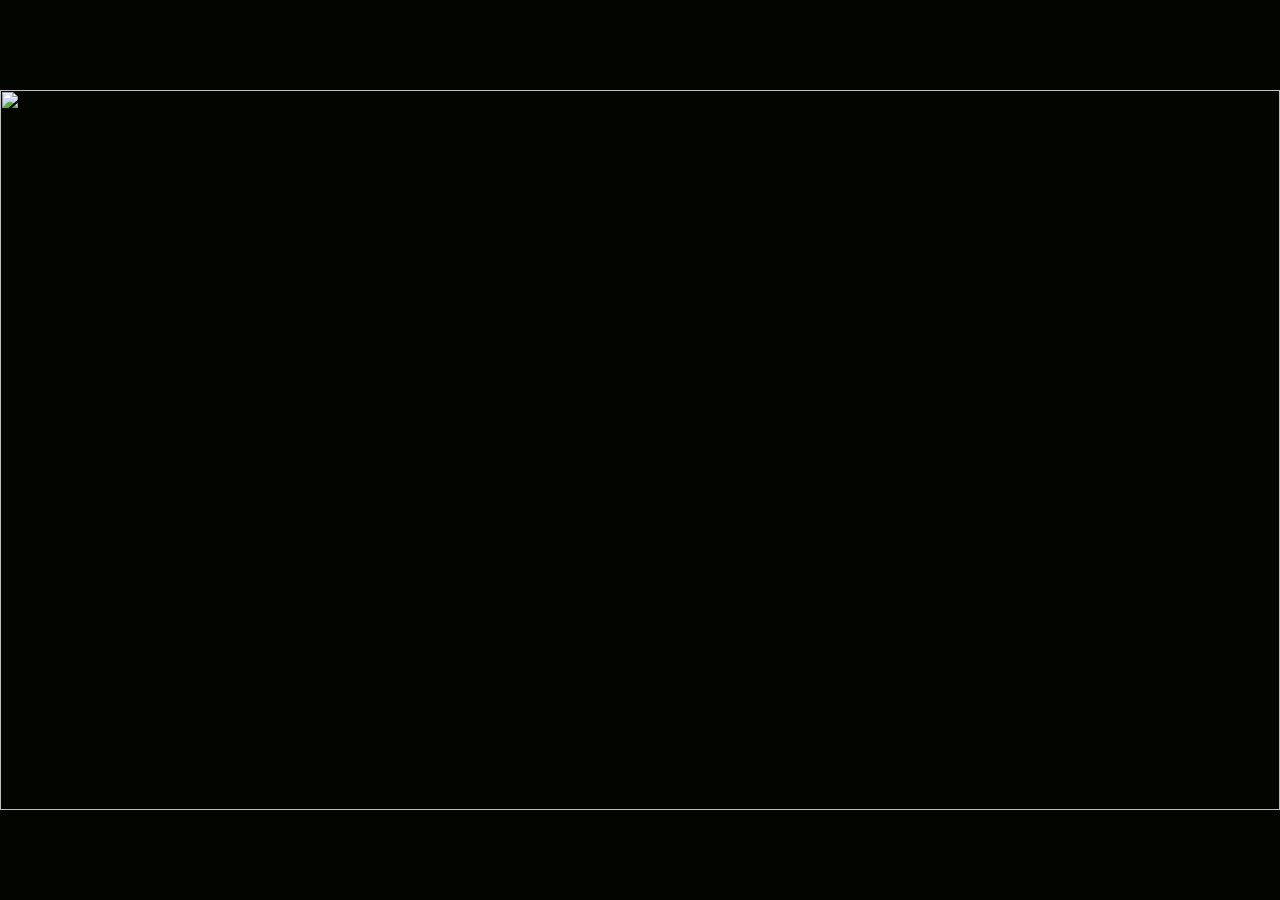
==== commit 6a82b55f: "feat: finalize Mompy classroom and Windows v0.1.6" ====
--- a/frontend/index.html
+++ b/frontend/index.html
@@ -12,7 +12,7 @@
     <link rel="preload" href="./assets/fonts/PixelOperator-Bold.ttf" as="font" type="font/ttf" crossorigin />
     <link rel="preload" href="./assets/fonts/PixelOperatorMono-Regular.ttf" as="font" type="font/ttf" crossorigin />
     <link rel="preload" href="./assets/fonts/PixelOperatorMono-Bold.ttf" as="font" type="font/ttf" crossorigin />
-    <link rel="stylesheet" href="./css/styles.css?v=127" />
+    <link rel="stylesheet" href="./css/styles.css?v=266" />
     <link rel="stylesheet" href="./css/typography.css?v=5" />
   </head>
   <body>
@@ -65,6 +65,144 @@
 
     <main class="stage" aria-label="Mompy Python training interface">
       <section class="machine" aria-label="Mompy workspace">
+        <div class="classroom-scene-transition" aria-hidden="true">
+          <div class="classroom-stage-assembly">
+            <div class="classroom-navigation-slide classroom-clean-slide"></div>
+            <div class="classroom-navigation-slide classroom-lab-slide">
+              <div class="classroom-world">
+                <div class="classroom-elevator-track">
+                  <img
+                    class="classroom-lab-map"
+                    src="./assets/classroom/classroom-lab-map-v1.png?v=1"
+                    alt=""
+                    draggable="false"
+                  />
+                  <div class="classroom-reactor-haze"></div>
+                  <div class="classroom-wall-pods" aria-hidden="true"></div>
+                  <div class="classroom-cleanup-bot" aria-hidden="true"></div>
+                  <div class="classroom-repair-bot" aria-hidden="true"></div>
+                  <div class="classroom-workstation-sprite"></div>
+                  <div class="classroom-mompy-working-sprite">
+                    <div class="classroom-mompy-working-motion"></div>
+                  </div>
+                  <div class="classroom-floor-glow"></div>
+                  <div class="classroom-wire-bundle classroom-wire-bundle--left">
+                    <img
+                      class="classroom-foreground-wire"
+                      src="./assets/classroom/energy-wires-foreground-v1.png?v=1"
+                      alt=""
+                      draggable="false"
+                    />
+                    <div class="classroom-wire-emitter" style="--tip-x: 96.69%; --tip-y: 38.31%; --spark-delay: -0.2s; --spark-drift: -0.45cqw"><span></span></div>
+                    <div class="classroom-wire-emitter" style="--tip-x: 96%; --tip-y: 56.72%; --spark-delay: -1.08s; --spark-drift: 0.55cqw"><span></span></div>
+                    <div class="classroom-wire-emitter" style="--tip-x: 89.92%; --tip-y: 71.73%; --spark-delay: -0.58s; --spark-drift: -0.55cqw"><span></span></div>
+                    <div class="classroom-wire-emitter" style="--tip-x: 84.32%; --tip-y: 90.7%; --spark-delay: -1.3s; --spark-drift: 0.42cqw"><span></span></div>
+                    <div class="classroom-wire-emitter" style="--tip-x: 59.81%; --tip-y: 72.38%; --spark-delay: -0.82s; --spark-drift: -0.38cqw"><span></span></div>
+                    <div class="classroom-wire-emitter" style="--tip-x: 51.24%; --tip-y: 77.53%; --spark-delay: -0.38s; --spark-drift: 0.48cqw"><span></span></div>
+                    <div class="classroom-wire-emitter" style="--tip-x: 41.64%; --tip-y: 89.96%; --spark-delay: -1.18s; --spark-drift: -0.32cqw"><span></span></div>
+                  </div>
+                  <div class="classroom-wire-bundle classroom-wire-bundle--right">
+                    <img
+                      class="classroom-foreground-wire"
+                      src="./assets/classroom/energy-wires-foreground-v2.png?v=1"
+                      alt=""
+                      draggable="false"
+                    />
+                    <div class="classroom-wire-emitter" style="--tip-x: 27.86%; --tip-y: 9.71%; --spark-delay: -0.64s; --spark-drift: -0.48cqw"><span></span></div>
+                    <div class="classroom-wire-emitter" style="--tip-x: 44.91%; --tip-y: 6.72%; --spark-delay: -1.22s; --spark-drift: 0.36cqw"><span></span></div>
+                    <div class="classroom-wire-emitter" style="--tip-x: 15.97%; --tip-y: 28.14%; --spark-delay: -0.32s; --spark-drift: -0.4cqw"><span></span></div>
+                    <div class="classroom-wire-emitter" style="--tip-x: 4.39%; --tip-y: 59.4%; --spark-delay: -0.94s; --spark-drift: 0.52cqw"><span></span></div>
+                    <div class="classroom-wire-emitter" style="--tip-x: 18.51%; --tip-y: 74.72%; --spark-delay: -1.38s; --spark-drift: -0.34cqw"><span></span></div>
+                  </div>
+                </div>
+                <div class="classroom-crt-pass"></div>
+              </div>
+              <div class="classroom-lesson-panel">
+                <img
+                  class="classroom-lesson-screen"
+                  src="./assets/classroom/classroom-lesson-screen-v1.png?v=1"
+                  alt=""
+                  draggable="false"
+                />
+                <div class="classroom-lesson-surface">
+                  <div id="classroomMompyGuide" class="classroom-mompy-materialize">
+                    <button
+                      id="classroomMompyScreenAction"
+                      class="classroom-mompy-screen-action"
+                      type="button"
+                      hidden
+                    ></button>
+                  </div>
+                  <section
+                    id="classroomLessonContent"
+                    class="classroom-lesson-content"
+                    aria-live="polite"
+                    aria-atomic="true"
+                    hidden
+                  ></section>
+                </div>
+                <div id="classroomAuxRail" class="classroom-aux-rail" aria-hidden="true"></div>
+                <div id="classroomAuxMonitor" class="classroom-aux-monitor">
+                  <div
+                    id="classroomAuxMonitorContent"
+                    class="classroom-aux-monitor-content"
+                    role="status"
+                    aria-live="polite"
+                    aria-atomic="true"
+                  ></div>
+                  <div id="classroomAuxCrt" class="classroom-aux-crt" aria-hidden="true">
+                    <span class="classroom-aux-crt-phosphor"></span>
+                    <span class="classroom-aux-crt-grain"></span>
+                    <span class="classroom-aux-crt-noise"></span>
+                    <span class="classroom-aux-crt-scanlines"></span>
+                    <span class="classroom-aux-crt-beam"></span>
+                    <span class="classroom-aux-crt-sweep"></span>
+                    <span class="classroom-aux-crt-band is-one"></span>
+                    <span class="classroom-aux-crt-band is-two"></span>
+                    <span class="classroom-aux-crt-glass"></span>
+                  </div>
+                </div>
+              </div>
+              <img
+                class="classroom-ceiling-rail"
+                src="./assets/classroom/classroom-ceiling-rail-v1.png?v=1"
+                alt=""
+                draggable="false"
+              />
+              <img
+                class="classroom-stage-frame classroom-lab-frame--top"
+                src="./assets/classroom/classroom-stage-frame.png?v=1"
+                alt=""
+                draggable="false"
+              />
+              <img
+                class="classroom-stage-frame classroom-lab-frame--bottom"
+                src="./assets/classroom/classroom-stage-frame.png?v=1"
+                alt=""
+                draggable="false"
+              />
+              <img
+                class="classroom-stage-frame classroom-lab-frame--left"
+                src="./assets/classroom/classroom-stage-frame.png?v=1"
+                alt=""
+                draggable="false"
+              />
+              <img
+                class="classroom-stage-frame classroom-lab-frame--right"
+                src="./assets/classroom/classroom-stage-frame.png?v=1"
+                alt=""
+                draggable="false"
+              />
+            </div>
+          </div>
+          <div class="classroom-legacy-frame"></div>
+        </div>
+        <div class="classroom-bulkhead" aria-hidden="true">
+          <div class="classroom-bulkhead-panel classroom-bulkhead-panel--left"></div>
+          <div class="classroom-bulkhead-panel classroom-bulkhead-panel--right"></div>
+          <div class="classroom-bulkhead-travel-light"></div>
+          <div class="classroom-bulkhead-lock"></div>
+        </div>
         <div class="overlay">
           <header class="app-header">
             <div class="level-panel" aria-label="Current level" data-i18n-aria-label="currentLevel">
@@ -308,6 +446,11 @@
     </main>
 
     <script src="./js/content-i18n.js?v=1"></script>
-    <script src="./js/app.js?v=125"></script>
+    <script src="./js/classroom-lessons.js?v=34"></script>
+    <script src="./js/classroom-lessons-control-flow.js?v=1"></script>
+    <script src="./js/classroom-lessons-data-structures.js?v=1"></script>
+    <script src="./js/classroom-lessons-pedagogy.js?v=4"></script>
+    <script src="./js/classroom-lessons-catalog.js?v=5"></script>
+    <script src="./js/app.js?v=217"></script>
   </body>
 </html>
--- a/frontend/css/styles.css
+++ b/frontend/css/styles.css
@@ -264,8 +264,8 @@
   bottom: -4.2%;
   z-index: 2;
   display: block;
-  width: 12.8%;
-  height: 71%;
+  width: 11.6%;
+  height: 64.5%;
   object-fit: contain;
   object-position: center bottom;
   transform: translateX(-50%);
@@ -377,6 +377,5188 @@
 
 .overlay {
   inset: 0;
+  z-index: 2;
+}
+
+.classroom-scene-transition {
+  position: absolute;
+  inset: 0;
+  z-index: 1;
+  overflow: hidden;
+  visibility: hidden;
+  pointer-events: none;
+}
+
+.classroom-bulkhead {
+  position: absolute;
+  inset: -0.45%;
+  z-index: 40;
+  overflow: hidden;
+  visibility: hidden;
+  opacity: 0;
+  pointer-events: none;
+  isolation: isolate;
+  will-change: transform, opacity;
+  transition: opacity 80ms linear, visibility 0s linear 80ms;
+}
+
+.classroom-bulkhead-panel {
+  position: absolute;
+  top: 0;
+  bottom: 0;
+  z-index: 1;
+  width: 50.05%;
+  background-image: url("../assets/classroom/classroom-bulkhead-doors-v1.png?v=1");
+  background-repeat: no-repeat;
+  background-size: 200% 100%;
+  filter:
+    brightness(0.94)
+    contrast(1.05)
+    drop-shadow(0 0 0.7cqw rgba(0, 0, 0, 0.88));
+  will-change: transform;
+  transition: transform 1040ms cubic-bezier(0.58, 0.02, 0.2, 1);
+}
+
+.classroom-bulkhead-panel--left {
+  left: 0;
+  background-position: left center;
+  transform: translateX(-101.5%);
+}
+
+.classroom-bulkhead-panel--right {
+  right: 0;
+  background-position: right center;
+  transform: translateX(101.5%);
+}
+
+.classroom-bulkhead-travel-light {
+  position: absolute;
+  inset: 0;
+  z-index: 2;
+  opacity: 0;
+  background:
+    repeating-linear-gradient(
+      180deg,
+      transparent 0,
+      transparent 8%,
+      rgba(115, 255, 70, 0.035) 8.4%,
+      rgba(115, 255, 70, 0.11) 9%,
+      transparent 9.6%,
+      transparent 18%
+    ),
+    radial-gradient(ellipse at center, transparent 50%, rgba(0, 0, 0, 0.34));
+  mix-blend-mode: screen;
+  pointer-events: none;
+}
+
+.classroom-bulkhead-lock {
+  position: absolute;
+  left: 50%;
+  top: 0;
+  bottom: 0;
+  z-index: 3;
+  width: 0.34%;
+  opacity: 0;
+  transform: translateX(-50%);
+  background: rgba(181, 255, 134, 0.8);
+  box-shadow:
+    0 0 0.35cqw rgba(149, 255, 77, 0.95),
+    0 0 1.2cqw rgba(83, 255, 46, 0.62);
+  pointer-events: none;
+}
+
+.machine.classroom-doors-closing .classroom-bulkhead,
+.machine.classroom-doors-sealed .classroom-bulkhead,
+.machine.classroom-doors-travelling .classroom-bulkhead,
+.machine.classroom-doors-opening .classroom-bulkhead {
+  visibility: visible;
+  opacity: 1;
+  transition-delay: 0s;
+}
+
+.machine.classroom-doors-closing .classroom-bulkhead-panel,
+.machine.classroom-doors-sealed .classroom-bulkhead-panel,
+.machine.classroom-doors-travelling .classroom-bulkhead-panel {
+  transform: translateX(0);
+}
+
+.machine.classroom-doors-sealed .classroom-bulkhead {
+  animation: classroom-bulkhead-impact 360ms steps(2, end) both;
+}
+
+.machine.classroom-doors-sealed .classroom-bulkhead-lock {
+  animation: classroom-bulkhead-lock-flash 420ms steps(3, end) both;
+}
+
+.machine.classroom-doors-travelling .classroom-bulkhead {
+  animation: classroom-bulkhead-rumble 180ms steps(2, end) infinite;
+}
+
+.machine.classroom-doors-travelling .classroom-bulkhead-travel-light {
+  opacity: 0.42;
+  animation: classroom-bulkhead-travel-light 560ms linear infinite;
+}
+
+.machine.classroom-doors-travelling .classroom-bulkhead-lock {
+  opacity: 0.18;
+}
+
+.machine.classroom-doors-opening .classroom-bulkhead-panel {
+  transition-duration: 1120ms;
+}
+
+.machine.classroom-doors-opening .classroom-bulkhead-panel--left {
+  transform: translateX(-101.5%);
+}
+
+.machine.classroom-doors-opening .classroom-bulkhead-panel--right {
+  transform: translateX(101.5%);
+}
+
+@keyframes classroom-bulkhead-impact {
+  0%, 100% { transform: translate(0, 0); filter: brightness(1); }
+  24% { transform: translate(-0.18%, 0.12%); filter: brightness(1.13); }
+  48% { transform: translate(0.16%, -0.1%); }
+  72% { transform: translate(-0.08%, 0.05%); }
+}
+
+@keyframes classroom-bulkhead-rumble {
+  0%, 100% { transform: translate(0, -0.05%); }
+  50% { transform: translate(0.08%, 0.08%); }
+}
+
+@keyframes classroom-bulkhead-lock-flash {
+  0% { opacity: 0; }
+  26% { opacity: 1; }
+  58% { opacity: 0.4; }
+  100% { opacity: 0.12; }
+}
+
+@keyframes classroom-bulkhead-travel-light {
+  0% { transform: translateY(-18%); filter: brightness(0.76); }
+  50% { filter: brightness(1.2); }
+  100% { transform: translateY(18%); filter: brightness(0.82); }
+}
+
+.classroom-legacy-frame,
+.classroom-stage-assembly {
+  position: absolute;
+  inset: 0;
+  display: block;
+  width: 100%;
+  height: 100%;
+  user-select: none;
+  will-change: transform, opacity, filter;
+}
+
+.classroom-legacy-frame {
+  z-index: 3;
+  background: url("../assets/grade.png") center / 100% 100% no-repeat;
+}
+
+.classroom-stage-assembly {
+  z-index: 1;
+  height: 200%;
+  opacity: 0;
+  transform: translateY(-100%);
+  filter: brightness(0.42);
+}
+
+.classroom-navigation-slide {
+  position: relative;
+  width: 100%;
+  height: 50%;
+  overflow: hidden;
+}
+
+.classroom-clean-slide {
+  background: #000;
+}
+
+.classroom-lesson-panel {
+  position: absolute;
+  inset: 0;
+  z-index: 11;
+  background: #000;
+  opacity: 0;
+  transform: translateX(-108%);
+  will-change: transform, opacity, filter;
+  pointer-events: none;
+}
+
+.classroom-lesson-screen {
+  position: absolute;
+  inset: 0;
+  z-index: 1;
+  display: block;
+  width: 100%;
+  height: 100%;
+  object-fit: fill;
+  clip-path: inset(6.25% 0 0 0);
+  image-rendering: pixelated;
+  pointer-events: none;
+  user-select: none;
+  filter:
+    brightness(1.02)
+    contrast(1.08)
+    drop-shadow(0 0.38cqw 0.42cqw rgba(0, 0, 0, 0.92));
+}
+
+.classroom-lesson-surface {
+  position: absolute;
+  inset: 7.7% 2.2% 2.2%;
+  z-index: 2;
+  overflow: hidden;
+  pointer-events: none;
+}
+
+.classroom-mompy-materialize {
+  position: absolute;
+  left: 1.2%;
+  bottom: -0.8%;
+  width: 31.5%;
+  aspect-ratio: 1;
+  opacity: 0;
+  transform: none;
+  background-image: url("../assets/classroom/mompy-materialize-original-v1.png?v=1");
+  background-repeat: no-repeat;
+  background-size: 600% 100%;
+  background-position: 0 0;
+  image-rendering: pixelated;
+  filter:
+    brightness(1.08)
+    drop-shadow(0 0 0.38cqw rgba(149, 255, 77, 0.46))
+    drop-shadow(0 0 1.05cqw rgba(61, 225, 31, 0.2));
+  will-change: opacity, background-position;
+}
+
+.classroom-mompy-materialize::after {
+  content: "";
+  position: absolute;
+  inset: 0;
+  opacity: 0;
+  background-image: url("../assets/mompy_front.png?v=5");
+  background-position: center;
+  background-repeat: no-repeat;
+  background-size: contain;
+  -webkit-mask-image: url("../assets/classroom/mompy-lesson-talk-mask-v1.png?v=1");
+  -webkit-mask-position: center;
+  -webkit-mask-repeat: no-repeat;
+  -webkit-mask-size: contain;
+  mask-image: url("../assets/classroom/mompy-lesson-talk-mask-v1.png?v=1");
+  mask-position: center;
+  mask-repeat: no-repeat;
+  mask-size: contain;
+  image-rendering: pixelated;
+  filter:
+    brightness(1.04)
+    drop-shadow(0 0 0.32cqw rgba(149, 255, 77, 0.38));
+  transition: opacity 180ms linear;
+}
+
+.classroom-mompy-materialize.is-materializing {
+  animation: classroom-mompy-materialize 1900ms steps(1, end) both;
+}
+
+.classroom-mompy-materialize.is-visible {
+  opacity: 1;
+  background-position: 100% 0;
+}
+
+.classroom-mompy-materialize.is-visible:not(.has-screen-action) {
+  background-image: none;
+}
+
+.classroom-mompy-materialize.is-visible::after,
+.classroom-mompy-materialize.is-speaking::after {
+  opacity: 1;
+}
+
+.classroom-mompy-materialize.is-speaking::after {
+  animation: classroom-mompy-talk 360ms steps(1, end) infinite;
+}
+
+.classroom-mompy-materialize.is-speaking.is-voice-driven::after {
+  background-image: url("../assets/mompy_talk_articulation_locked_1.png?v=1");
+  animation: none;
+}
+
+.classroom-mompy-materialize.is-speaking.is-voice-driven.is-mouth-open::after {
+  background-image: url("../assets/mompy_talk_articulation_locked_2.png?v=1");
+}
+
+.classroom-mompy-materialize.is-speaking.is-voice-driven[data-mouth-frame="1"]::after {
+  background-image: url("../assets/mompy_talk_articulation_locked_1.png?v=1");
+}
+
+.classroom-mompy-materialize.is-speaking.is-voice-driven[data-mouth-frame="2"]::after {
+  background-image: url("../assets/mompy_talk_articulation_locked_2.png?v=1");
+}
+
+.classroom-mompy-materialize.is-speaking.is-voice-driven[data-mouth-frame="3"]::after {
+  background-image: url("../assets/mompy_talk_articulation_locked_3.png?v=1");
+}
+
+.classroom-mompy-materialize.is-speaking.is-voice-driven[data-mouth-frame="4"]::after {
+  background-image: url("../assets/mompy_talk_articulation_locked_4.png?v=1");
+}
+
+.classroom-mompy-materialize.is-speaking.is-voice-driven[data-mouth-frame="5"]::after {
+  background-image: url("../assets/mompy_talk_articulation_locked_5.png?v=1");
+}
+
+.classroom-mompy-materialize.is-speaking.is-voice-driven[data-mouth-frame="6"]::after {
+  background-image: url("../assets/mompy_talk_articulation_locked_6.png?v=1");
+}
+
+.classroom-mompy-materialize.has-screen-action {
+  pointer-events: auto;
+  transform: translateY(1.55%);
+}
+
+.classroom-mompy-materialize.has-screen-action::after {
+  opacity: 0;
+  animation: none;
+}
+
+.classroom-mompy-materialize.has-screen-action.is-speaking.is-voice-driven::after {
+  opacity: 1;
+}
+
+.classroom-mompy-materialize.has-screen-action.is-speaking.is-voice-driven {
+  background-image: none;
+}
+
+.classroom-mompy-materialize.is-use-cases-screen.is-visible {
+  background-image: url("../assets/classroom/mompy-materialize-original-v1.png?v=1");
+  background-position: 100% 0;
+}
+
+.classroom-mompy-materialize.is-use-cases-screen::after {
+  opacity: 0 !important;
+  animation: none !important;
+}
+
+.classroom-mompy-materialize.is-use-cases-screen.is-visible:not(.has-screen-action) {
+  background-image: none;
+}
+
+.classroom-mompy-materialize.is-use-cases-screen.is-visible:not(.has-screen-action):not(.is-speaking)::after {
+  opacity: 1 !important;
+  background-image: url("../assets/mompy_talk_articulation_locked_1.png?v=1");
+}
+
+.classroom-mompy-materialize.is-use-cases-screen.has-screen-action::after {
+  opacity: 0 !important;
+}
+
+.classroom-mompy-materialize.is-use-cases-screen.is-speaking.is-voice-driven::after {
+  opacity: 1 !important;
+}
+
+.classroom-mompy-screen-action {
+  position: absolute;
+  left: 22.5%;
+  top: 25.5%;
+  z-index: 3;
+  width: 55%;
+  height: 35%;
+  display: grid;
+  place-items: center;
+  padding: 0;
+  border: 0;
+  appearance: none;
+  -webkit-appearance: none;
+  background: transparent;
+  color: #dfffbd;
+  font: 900 max(14px, 1.34cqw)/1 var(--font-pixel-numeric);
+  letter-spacing: 0.09em;
+  text-align: center;
+  text-shadow:
+    0 0 0.24cqw rgba(225, 255, 195, 0.88),
+    0 0 0.7cqw rgba(149, 255, 77, 0.7);
+  box-shadow: none;
+  cursor: pointer;
+  image-rendering: pixelated;
+  pointer-events: auto;
+  transition:
+    color 120ms ease,
+    border-color 120ms ease,
+    background 120ms ease,
+    box-shadow 120ms ease;
+}
+
+.classroom-mompy-screen-action[hidden] {
+  display: none;
+}
+
+.classroom-mompy-screen-action.has-code {
+  grid-template-rows: auto auto;
+  align-content: center;
+  gap: 0.58cqw;
+  letter-spacing: 0;
+}
+
+.classroom-mompy-screen-code {
+  display: block;
+  padding: 0;
+  border: 0;
+  background: transparent;
+  color: #efffe2;
+  font: 800 max(10px, 0.78cqw)/1.18 var(--font-pixel-numeric);
+  letter-spacing: 0;
+  text-transform: none;
+  text-shadow: 0 0 0.4cqw rgba(149, 255, 77, 0.72);
+  white-space: nowrap;
+}
+
+.classroom-mompy-screen-action-label {
+  color: #dfffbd;
+  font-size: max(11px, 0.88cqw);
+  letter-spacing: 0.09em;
+}
+
+.classroom-mompy-screen-action:hover,
+.classroom-mompy-screen-action:focus-visible {
+  outline: none;
+  border: 0;
+  background: transparent;
+  color: #f1ffe3;
+  text-shadow:
+    0 0 0.3cqw rgba(237, 255, 220, 0.96),
+    0 0 0.95cqw rgba(149, 255, 77, 0.88);
+  box-shadow: none;
+}
+
+.machine.classroom-stage-active .mascot-panel,
+.machine.classroom-stage-active .mompy-sprite {
+  pointer-events: none !important;
+}
+
+.classroom-mompy-materialize.is-dematerializing {
+  animation: classroom-mompy-dematerialize 760ms steps(1, end) both;
+}
+
+@keyframes classroom-mompy-materialize {
+  0%, 15% {
+    opacity: 0.5;
+    background-position: 0 0;
+  }
+  16%, 31% {
+    opacity: 0.66;
+    background-position: 20% 0;
+  }
+  32%, 50% {
+    opacity: 0.8;
+    background-position: 40% 0;
+  }
+  51%, 68% {
+    opacity: 0.9;
+    background-position: 60% 0;
+  }
+  69%, 84% {
+    opacity: 0.97;
+    background-position: 80% 0;
+  }
+  85%, 100% {
+    opacity: 1;
+    background-position: 100% 0;
+  }
+}
+
+@keyframes classroom-mompy-dematerialize {
+  0%, 16% {
+    opacity: 1;
+    background-position: 100% 0;
+  }
+  17%, 33% {
+    opacity: 0.94;
+    background-position: 80% 0;
+  }
+  34%, 50% {
+    opacity: 0.8;
+    background-position: 60% 0;
+  }
+  51%, 67% {
+    opacity: 0.62;
+    background-position: 40% 0;
+  }
+  68%, 84% {
+    opacity: 0.42;
+    background-position: 20% 0;
+  }
+  85%, 100% {
+    opacity: 0;
+    background-position: 0 0;
+  }
+}
+
+@keyframes classroom-mompy-talk {
+  0%, 49% {
+    background-image: url("../assets/mompy_talk_articulation_locked_1.png?v=1");
+  }
+  50%, 100% {
+    background-image: url("../assets/mompy_talk_articulation_locked_2.png?v=1");
+  }
+}
+
+.classroom-lesson-content {
+  position: absolute;
+  left: 31.5%;
+  top: 10.8%;
+  bottom: 8.5%;
+  z-index: 3;
+  width: 37.5%;
+  min-width: 0;
+  min-height: 0;
+  display: grid;
+  grid-template-rows: minmax(0, 1fr) auto;
+  gap: 0.48cqw;
+  padding: 1.05cqw 1.08cqw 0.84cqw;
+  border: 1px solid rgba(149, 255, 77, 0.22);
+  background:
+    linear-gradient(180deg, rgba(9, 32, 11, 0.48), rgba(1, 10, 3, 0.82)),
+    repeating-linear-gradient(180deg, rgba(149, 255, 77, 0.035) 0 1px, transparent 1px 4px);
+  color: rgba(224, 255, 205, 0.9);
+  opacity: 0;
+  transform: translateY(0.7cqw);
+  overflow: hidden;
+  pointer-events: auto;
+  text-align: left;
+  text-shadow: 0 0 0.34cqw rgba(149, 255, 77, 0.28);
+}
+
+.classroom-lesson-content[hidden] {
+  display: none;
+}
+
+.machine.classroom-stage-active .classroom-lesson-content:not([hidden]) {
+  animation: classroom-lesson-content-reveal 420ms ease 1420ms both;
+}
+
+@keyframes classroom-lesson-content-reveal {
+  from {
+    opacity: 0;
+    transform: translateY(0.7cqw);
+    filter: brightness(0.42);
+  }
+  to {
+    opacity: 1;
+    transform: translateY(0);
+    filter: brightness(1);
+  }
+}
+
+.classroom-lesson-text {
+  min-width: 0;
+  min-height: 0;
+  display: grid;
+  align-content: center;
+  gap: 0.45cqw;
+  overflow: auto;
+  scrollbar-width: none;
+}
+
+.classroom-lesson-text::-webkit-scrollbar {
+  display: none;
+}
+
+.classroom-lesson-heading,
+.classroom-lesson-text p {
+  margin: 0;
+}
+
+.classroom-lesson-heading {
+  color: #caff94;
+  font-size: 1.05cqw;
+  line-height: 1.05;
+  text-transform: uppercase;
+  text-shadow:
+    0 0 0.32cqw rgba(225, 255, 195, 0.62),
+    0 0 0.78cqw rgba(149, 255, 77, 0.32);
+}
+
+.classroom-lesson-text p {
+  color: rgba(226, 238, 221, 0.86);
+  font-size: 0.62cqw;
+  font-weight: 650;
+  line-height: 1.42;
+  text-transform: none;
+}
+
+.classroom-lesson-example {
+  display: grid;
+  gap: 0.24cqw;
+  margin-top: 0.18cqw;
+  padding: 0.46cqw 0.54cqw;
+  border-left: 0.16cqw solid rgba(149, 255, 77, 0.68);
+  background: rgba(0, 8, 2, 0.72);
+  box-shadow: inset 0 0 0 1px rgba(149, 255, 77, 0.1);
+}
+
+.classroom-lesson-example-label {
+  color: rgba(183, 255, 105, 0.72);
+  font-size: 0.42cqw;
+  font-weight: 800;
+  letter-spacing: 0.08em;
+  text-transform: uppercase;
+}
+
+.classroom-lesson-example pre {
+  margin: 0;
+  color: #e9ffda;
+  font: 700 0.54cqw/1.45 "Courier New", monospace;
+  white-space: pre-wrap;
+  overflow-wrap: anywhere;
+  text-shadow: 0 0 0.32cqw rgba(149, 255, 77, 0.48);
+}
+
+.classroom-lesson-content .mompy-screen-actions {
+  display: grid;
+  grid-template-columns: repeat(2, minmax(0, 1fr));
+  gap: 0.32cqw;
+}
+
+.classroom-lesson-content .mompy-screen-actions.is-single,
+.classroom-lesson-content .mompy-screen-actions.is-stacked,
+.classroom-lesson-content.is-check .mompy-screen-actions {
+  grid-template-columns: 1fr;
+}
+
+.classroom-lesson-content .mompy-screen-actions button {
+  min-height: 1.6cqw;
+  padding: 0.25cqw 0.36cqw;
+  border: 1px solid rgba(149, 255, 77, 0.32);
+  background: rgba(2, 15, 4, 0.68);
+  color: rgba(218, 232, 213, 0.72);
+  font-size: 0.52cqw;
+  line-height: 1.2;
+  white-space: normal;
+}
+
+.classroom-lesson-content .mompy-screen-actions button.is-primary,
+.classroom-lesson-content .mompy-screen-actions button:hover,
+.classroom-lesson-content .mompy-screen-actions button:focus-visible {
+  border-color: rgba(183, 255, 105, 0.64);
+  background: rgba(20, 48, 12, 0.74);
+  color: #caff94;
+  box-shadow: 0 0 0.5cqw rgba(149, 255, 77, 0.16);
+}
+
+.classroom-lesson-content.is-check .mompy-screen-actions button {
+  text-align: left;
+}
+
+/* Rich classroom layout: the glass itself is the canvas. No extra card is
+   placed over the screen, and each physical element owns a fixed zone. */
+.classroom-lesson-content.is-rich {
+  left: 14%;
+  top: 10.5%;
+  bottom: 5.8%;
+  width: 72%;
+  display: block;
+  padding: 0.6cqw 1.2cqw 0.75cqw;
+  border: 0;
+  background: transparent;
+  box-shadow: none;
+  text-shadow: 0 0 0.32cqw rgba(149, 255, 77, 0.22);
+  transition:
+    left 360ms ease,
+    width 360ms ease;
+}
+
+.classroom-lesson-panel.has-classroom-mompy .classroom-lesson-content.is-rich {
+  left: 31.5%;
+  width: 58.5%;
+}
+
+.classroom-lesson-panel.has-aux-monitor .classroom-lesson-content.is-rich {
+  left: 6.8%;
+  width: 58.2%;
+}
+
+.classroom-lesson-panel.has-classroom-mompy.has-aux-monitor .classroom-lesson-content.is-rich {
+  left: 31.2%;
+  width: 35.4%;
+}
+
+.classroom-rich-shell {
+  width: 100%;
+  height: 100%;
+  min-width: 0;
+  min-height: 0;
+  display: flex;
+  flex-direction: column;
+  gap: 0.55cqw;
+  overflow: hidden;
+}
+
+.classroom-rich-meta {
+  flex: 0 0 auto;
+  display: flex;
+  align-items: center;
+  justify-content: space-between;
+  gap: 0.8cqw;
+  min-height: 1.3cqw;
+  padding-bottom: 0.3cqw;
+  border-bottom: 1px solid rgba(149, 255, 77, 0.2);
+  color: rgba(191, 255, 139, 0.72);
+  font-size: max(8px, 0.55cqw);
+  font-weight: 800;
+  letter-spacing: 0.08em;
+  line-height: 1;
+  text-transform: uppercase;
+}
+
+.classroom-rich-progress {
+  color: rgba(227, 255, 207, 0.62);
+  white-space: nowrap;
+}
+
+.classroom-rich-copy {
+  flex: 0 1 auto;
+  min-width: 0;
+  min-height: 0;
+  display: grid;
+  align-content: center;
+  gap: 0.46cqw;
+  overflow: auto;
+  scrollbar-width: none;
+}
+
+.classroom-rich-copy::-webkit-scrollbar {
+  display: none;
+}
+
+.classroom-rich-title,
+.classroom-rich-copy p,
+.classroom-rich-copy ul,
+.classroom-rich-callout,
+.classroom-rich-summary-block h3,
+.classroom-rich-summary-block ul,
+.classroom-rich-feedback,
+.classroom-rich-inspector-detail {
+  margin: 0;
+}
+
+.classroom-rich-title {
+  max-width: 30em;
+  color: #d7ffb2;
+  font-size: max(18px, 1.2cqw);
+  font-weight: 800;
+  line-height: 1.08;
+  text-wrap: balance;
+  text-shadow:
+    0 0 0.36cqw rgba(225, 255, 195, 0.58),
+    0 0 0.85cqw rgba(149, 255, 77, 0.24);
+}
+
+.classroom-rich-review-notice {
+  margin: 0;
+  padding: 0.38cqw 0.5cqw;
+  border-left: 2px solid #95ff4d;
+  background: rgba(101, 209, 60, 0.08);
+  color: #caffad;
+  font-size: max(7px, 0.76cqw);
+  font-weight: 800;
+  letter-spacing: 0.035em;
+}
+
+.classroom-rich-review-notice.is-complete {
+  border-left-color: #b7ff69;
+  color: #e0ffca;
+}
+
+.classroom-rich-lead {
+  color: #eeffe4;
+  font-size: max(13px, 0.96cqw);
+  font-weight: 800;
+  line-height: 1.28;
+}
+
+.classroom-rich-paragraph,
+.classroom-rich-list,
+.classroom-rich-note,
+.classroom-rich-mompy-line {
+  color: rgba(230, 241, 226, 0.9);
+  font-size: max(13px, 0.9cqw);
+  font-weight: 650;
+  line-height: 1.36;
+}
+
+.classroom-rich-list {
+  display: grid;
+  gap: 0.22cqw;
+  padding-left: 1.3em;
+}
+
+.classroom-rich-list li::marker,
+.classroom-rich-summary-block li::marker {
+  color: #95ff4d;
+}
+
+.classroom-rich-note {
+  padding-left: 0.62cqw;
+  border-left: 0.13cqw solid rgba(149, 255, 77, 0.48);
+  color: rgba(197, 224, 186, 0.72);
+  font-size: max(10px, 0.72cqw);
+}
+
+.classroom-rich-callout {
+  display: grid;
+  grid-template-columns: minmax(5.2em, auto) minmax(0, 1fr);
+  align-items: start;
+  gap: 0.52cqw;
+  padding: 0.42cqw 0.56cqw;
+  border: 1px solid rgba(149, 255, 77, 0.2);
+  border-left: 0.16cqw solid rgba(149, 255, 77, 0.68);
+  background: linear-gradient(90deg, rgba(24, 58, 14, 0.48), rgba(1, 11, 3, 0.42));
+}
+
+.classroom-rich-callout-label {
+  color: #b7ff69;
+  font-size: max(8px, 0.58cqw);
+  font-weight: 900;
+  letter-spacing: 0.07em;
+  line-height: 1.28;
+}
+
+.classroom-rich-callout-copy {
+  color: rgba(235, 247, 229, 0.92);
+  font-size: max(12px, 0.8cqw);
+  font-weight: 680;
+  line-height: 1.34;
+}
+
+.classroom-rich-callout.is-mental-model {
+  border-left-color: rgba(118, 210, 255, 0.74);
+  background: linear-gradient(90deg, rgba(11, 42, 50, 0.5), rgba(1, 11, 3, 0.38));
+}
+
+.classroom-rich-callout.is-mental-model .classroom-rich-callout-label {
+  color: #b9ecff;
+}
+
+.classroom-rich-callout.is-warning {
+  border-left-color: rgba(255, 190, 84, 0.82);
+  background: linear-gradient(90deg, rgba(66, 43, 7, 0.52), rgba(1, 11, 3, 0.38));
+}
+
+.classroom-rich-callout.is-warning .classroom-rich-callout-label {
+  color: #ffd18a;
+}
+
+.classroom-rich-mompy-line {
+  margin-top: 0.1cqw !important;
+  padding: 0.42cqw 0.56cqw;
+  border-left: 0.16cqw solid rgba(149, 255, 77, 0.72);
+  background: linear-gradient(90deg, rgba(33, 72, 20, 0.3), transparent 90%);
+  color: rgba(238, 255, 225, 0.94);
+}
+
+.classroom-rich-mompy-label {
+  color: #aaff68;
+  font-size: 0.82em;
+  font-weight: 900;
+  letter-spacing: 0.06em;
+}
+
+.classroom-rich-code {
+  display: grid;
+  gap: 0.2cqw;
+  margin-top: 0.05cqw;
+  padding: 0.48cqw 0.62cqw 0.52cqw;
+  border: 1px solid rgba(149, 255, 77, 0.24);
+  border-left: 0.2cqw solid rgba(149, 255, 77, 0.72);
+  background:
+    linear-gradient(180deg, rgba(2, 16, 4, 0.86), rgba(0, 8, 2, 0.9)),
+    repeating-linear-gradient(180deg, rgba(149, 255, 77, 0.04) 0 1px, transparent 1px 4px);
+  box-shadow: inset 0 0 0 1px rgba(149, 255, 77, 0.06);
+}
+
+.classroom-rich-code-label {
+  color: rgba(183, 255, 105, 0.66);
+  font-size: max(7px, 0.48cqw);
+  font-weight: 900;
+  letter-spacing: 0.1em;
+}
+
+.classroom-rich-code pre {
+  margin: 0;
+  color: #f0ffe4;
+  font: 800 max(13px, 0.88cqw)/1.38 var(--font-pixel-numeric);
+  white-space: pre-wrap;
+  overflow-wrap: anywhere;
+  text-shadow: 0 0 0.34cqw rgba(149, 255, 77, 0.42);
+}
+
+.classroom-rich-actions {
+  flex: 0 0 auto;
+  display: flex;
+  justify-content: flex-end;
+  gap: 0.4cqw;
+  margin-top: auto;
+  padding-top: 0.12cqw;
+}
+
+.classroom-rich-actions.is-answer-continue {
+  justify-content: flex-start;
+  margin-top: 0;
+  padding-top: 0.08cqw;
+}
+
+.classroom-rich-actions.is-answer-continue .classroom-rich-action {
+  min-width: 7.2em;
+  justify-content: center;
+  text-align: center;
+}
+
+.classroom-lesson-content.is-typing .classroom-rich-actions,
+.classroom-lesson-content.is-typing .classroom-rich-choices,
+.classroom-lesson-content.is-typing .classroom-rich-cards,
+.classroom-lesson-content.is-typing .classroom-rich-sequence,
+.classroom-lesson-content.is-typing .classroom-rich-sequence-answer,
+.classroom-lesson-content.is-typing .classroom-rich-inspector,
+.classroom-lesson-content.is-typing .classroom-rich-inspector-detail,
+.classroom-lesson-content.is-typing .classroom-rich-summary-grid,
+.classroom-lesson-content.is-typing .classroom-rich-feedback {
+  opacity: 0;
+  pointer-events: none;
+}
+
+.is-currently-typing::after {
+  content: "\2588";
+  display: inline-block;
+  margin-left: 0.12em;
+  color: #b7ff69;
+  animation: classroom-typewriter-caret 620ms steps(1, end) infinite;
+}
+
+@keyframes classroom-typewriter-caret {
+  0%, 48% { opacity: 1; }
+  49%, 100% { opacity: 0.15; }
+}
+
+.classroom-rich-action {
+  min-height: 2.05cqw;
+  padding: 0.38cqw 0.68cqw;
+  border: 1px solid rgba(149, 255, 77, 0.36);
+  background: rgba(2, 15, 4, 0.72);
+  color: rgba(224, 240, 217, 0.82);
+  font-family: inherit;
+  font-size: max(11px, 0.7cqw);
+  font-weight: 800;
+  line-height: 1.14;
+  text-align: left;
+  text-shadow: 0 0 0.28cqw rgba(149, 255, 77, 0.28);
+  cursor: pointer;
+  transition:
+    border-color 120ms ease,
+    background 120ms ease,
+    color 120ms ease,
+    transform 120ms ease,
+    box-shadow 120ms ease;
+}
+
+.classroom-rich-action:hover,
+.classroom-rich-action:focus-visible,
+.classroom-rich-action.is-primary {
+  border-color: rgba(183, 255, 105, 0.72);
+  background: rgba(24, 61, 14, 0.82);
+  color: #dbffbd;
+  box-shadow: 0 0 0.52cqw rgba(149, 255, 77, 0.16);
+}
+
+.classroom-rich-action:hover,
+.classroom-rich-action:focus-visible {
+  transform: translateY(-0.06cqw);
+  outline: none;
+}
+
+.classroom-rich-action:disabled {
+  opacity: 0.46;
+  cursor: default;
+  transform: none;
+}
+
+.classroom-rich-choices {
+  flex: 0 0 auto;
+  display: grid;
+  gap: 0.32cqw;
+}
+
+.classroom-rich-choice {
+  width: 100%;
+}
+
+.classroom-rich-choice.is-code,
+.classroom-rich-inspect-item {
+  font-family: var(--font-pixel-numeric);
+  white-space: pre-wrap;
+}
+
+.classroom-rich-action.is-correct,
+.classroom-rich-action.is-correct:hover {
+  border-color: rgba(170, 255, 104, 0.92);
+  background: rgba(48, 116, 24, 0.76);
+  color: #ecffde;
+  box-shadow: 0 0 0.7cqw rgba(149, 255, 77, 0.28);
+}
+
+.classroom-rich-action.is-wrong {
+  border-color: rgba(255, 118, 95, 0.92);
+  background: rgba(82, 23, 17, 0.78);
+  color: #ffd7cf;
+  animation: classroom-rich-error-shake 280ms steps(2, end);
+}
+
+@keyframes classroom-rich-error-shake {
+  0%, 100% { transform: translateX(0); }
+  35% { transform: translateX(-0.2cqw); }
+  70% { transform: translateX(0.2cqw); }
+}
+
+.classroom-rich-feedback {
+  flex: 0 0 auto;
+  min-height: 1.2em;
+  color: rgba(213, 231, 205, 0.74);
+  font-size: max(9px, 0.7cqw);
+  font-weight: 700;
+  line-height: 1.25;
+}
+
+.classroom-rich-feedback.is-correct {
+  color: #caff94;
+}
+
+.classroom-rich-feedback.is-wrong {
+  color: #ffb4a7;
+}
+
+.classroom-rich-feedback.is-hint {
+  padding-left: 0.5cqw;
+  border-left: 0.14cqw solid rgba(149, 255, 77, 0.68);
+  color: #dcffc3;
+}
+
+.classroom-rich-cards {
+  flex: 0 0 auto;
+  display: grid;
+  grid-template-columns: repeat(2, minmax(0, 1fr));
+  gap: 0.36cqw;
+}
+
+.classroom-rich-card {
+  display: grid;
+  min-height: 2.9cqw;
+  align-content: center;
+  gap: 0.2cqw;
+  border-color: rgba(71, 190, 255, 0.78);
+  background: rgba(4, 24, 43, 0.86);
+  color: #a9e9ff;
+  text-shadow: 0 0 0.34cqw rgba(72, 195, 255, 0.48);
+  box-shadow: inset 0 0 0.72cqw rgba(30, 148, 219, 0.08);
+}
+
+.classroom-rich-card:hover,
+.classroom-rich-card:focus-visible {
+  border-color: rgba(124, 222, 255, 0.96);
+  background: rgba(5, 39, 66, 0.94);
+  color: #d4f6ff;
+  box-shadow: 0 0 0.64cqw rgba(50, 184, 255, 0.24);
+}
+
+.classroom-rich-card.is-selected,
+.classroom-rich-card.is-selected:hover,
+.classroom-rich-card.is-selected:focus-visible {
+  border-color: rgba(255, 104, 87, 0.96);
+  background: rgba(92, 20, 14, 0.92);
+  color: #ffd3cb;
+  text-shadow: 0 0 0.36cqw rgba(255, 75, 58, 0.68);
+  box-shadow:
+    inset 0 0 0.8cqw rgba(255, 61, 44, 0.14),
+    0 0 0.72cqw rgba(255, 61, 44, 0.24);
+}
+
+.classroom-rich-card.is-complete,
+.classroom-rich-card.is-complete:hover,
+.classroom-rich-card.is-complete:focus-visible {
+  border-color: rgba(183, 255, 105, 0.96);
+  background: rgba(25, 76, 13, 0.9);
+  color: #efffdb;
+  text-shadow: 0 0 0.36cqw rgba(149, 255, 77, 0.62);
+  box-shadow:
+    inset 0 0 0.8cqw rgba(102, 255, 50, 0.14),
+    0 0 0.72cqw rgba(102, 255, 50, 0.22);
+}
+
+.classroom-rich-card-detail {
+  display: none;
+  color: rgba(210, 243, 255, 0.78);
+  font-size: 0.88em;
+  font-weight: 650;
+  text-transform: none;
+}
+
+.classroom-rich-card.is-expanded .classroom-rich-card-detail {
+  display: block;
+}
+
+.classroom-rich-card.is-selected .classroom-rich-card-detail {
+  color: rgba(255, 215, 207, 0.88);
+}
+
+.classroom-rich-card.is-complete .classroom-rich-card-detail {
+  color: rgba(230, 255, 211, 0.86);
+}
+
+.classroom-mompy-screen-action.is-automation-display {
+  left: 22.5%;
+  top: 25.5%;
+  width: 55%;
+  height: 35%;
+  place-items: stretch;
+  overflow: hidden;
+  cursor: pointer;
+  letter-spacing: 0;
+  text-align: left;
+  text-shadow: none;
+}
+
+.classroom-mompy-materialize.is-automation-code-mode {
+  filter: brightness(1.02) contrast(1.02);
+}
+
+.classroom-automation-code-panel {
+  position: relative;
+  width: 100%;
+  height: 100%;
+  min-width: 0;
+  min-height: 0;
+  display: grid;
+  grid-template-rows: minmax(0, 1fr) auto;
+  overflow: hidden;
+  background: rgba(0, 8, 2, 0.3);
+}
+
+.classroom-automation-continue-label {
+  position: relative;
+  z-index: 5;
+  justify-self: center;
+  width: 88%;
+  padding: 0.34cqw 0 0.38cqw;
+  border: 0;
+  border-top: 1px solid rgba(149, 255, 77, 0.42);
+  background: rgba(0, 9, 2, 0.94);
+  color: #dfffbd;
+  font: 900 0.78cqw/1 var(--font-pixel-numeric);
+  letter-spacing: 0.08em;
+  text-align: center;
+  text-shadow: none;
+  box-shadow: none;
+}
+
+.classroom-mompy-screen-action.has-inline-continue:hover .classroom-automation-continue-label,
+.classroom-mompy-screen-action.has-inline-continue:focus-visible .classroom-automation-continue-label {
+  border-top-color: rgba(215, 255, 189, 0.72);
+  background: rgba(5, 20, 5, 0.98);
+  color: #f1ffe3;
+  text-shadow: 0 0 0.28cqw rgba(183, 255, 105, 0.72);
+}
+
+.classroom-automation-code-panel[hidden] {
+  display: none;
+}
+
+.classroom-automation-code-panel::after {
+  content: "";
+  position: absolute;
+  inset: 0;
+  z-index: 4;
+  pointer-events: none;
+  background: repeating-linear-gradient(
+    180deg,
+    rgba(195, 255, 164, 0.025) 0,
+    rgba(195, 255, 164, 0.025) 1px,
+    transparent 1px,
+    transparent 4px
+  );
+  mix-blend-mode: screen;
+}
+
+.classroom-automation-code-header {
+  display: none;
+}
+
+.classroom-automation-code-title {
+  display: none;
+}
+
+.classroom-automation-code-status {
+  color: #b7ff69;
+  min-width: 0;
+  overflow: hidden;
+  text-align: left;
+  text-overflow: ellipsis;
+  white-space: nowrap;
+  text-shadow: 0 0 0.2cqw rgba(149, 255, 77, 0.56);
+}
+
+.classroom-automation-code-cycle {
+  min-width: 3.2em;
+  color: rgba(222, 255, 202, 0.62);
+  text-align: right;
+}
+
+.classroom-automation-code-listing {
+  position: relative;
+  z-index: 2;
+  min-height: 0;
+  display: grid;
+  grid-template-rows: repeat(6, auto);
+  align-content: start;
+  gap: 0;
+  padding: 3.8% 2.8% 3.8% 7%;
+}
+
+.classroom-automation-code-panel[data-code-scroll="true"] .classroom-automation-code-listing {
+  grid-template-rows: none;
+  grid-auto-rows: max-content;
+  overflow: hidden;
+}
+
+.classroom-automation-code-panel[data-code-scroll="true"] .classroom-automation-line-number,
+.classroom-automation-code-panel[data-code-scroll="true"] .classroom-automation-line-code {
+  font-size: 0.88cqw;
+}
+
+.classroom-automation-code-panel[data-code-density="compact"] .classroom-automation-code-listing,
+.classroom-automation-code-panel[data-code-density="dense"] .classroom-automation-code-listing {
+  padding-right: 1.2%;
+  padding-left: 4.5%;
+}
+
+.classroom-automation-code-panel[data-code-density="compact"] .classroom-automation-code-line,
+.classroom-automation-code-panel[data-code-density="dense"] .classroom-automation-code-line {
+  grid-template-columns: 1.55cqw minmax(0, 1fr);
+}
+
+.classroom-automation-code-line {
+  min-width: 0;
+  width: 100%;
+  max-width: 100%;
+  display: grid;
+  grid-template-columns: 1.95cqw minmax(0, 1fr);
+  align-items: center;
+  overflow: hidden;
+  color: rgba(174, 255, 104, 0.26);
+  transition:
+    color 150ms steps(2, end),
+    background-color 150ms steps(2, end),
+    border-color 150ms steps(2, end),
+    filter 150ms steps(2, end);
+}
+
+.classroom-automation-code-line.is-visible {
+  color: #a7ff62;
+}
+
+.classroom-automation-code-line.is-current {
+  color: #ff8a7e;
+}
+
+.classroom-automation-code-line.is-typing {
+  color: #caff94;
+}
+
+.classroom-automation-line-number {
+  color: #8ef54e;
+  font: 700 0.88cqw/1.25 var(--font-pixel-numeric);
+  text-align: left;
+  text-shadow: none;
+}
+
+.classroom-automation-code-line.is-current .classroom-automation-line-number {
+  color: #ff7668;
+  text-shadow: none;
+}
+
+.classroom-automation-code-line.is-current .classroom-automation-line-code {
+  text-shadow: none;
+}
+
+.classroom-automation-line-code {
+  display: block;
+  min-width: 0;
+  width: 100%;
+  max-width: 100%;
+  color: inherit;
+  font: 700 0.88cqw/1.25 var(--font-pixel-numeric);
+  white-space: pre;
+  overflow: hidden;
+  text-overflow: clip;
+  text-align: left;
+  text-shadow: none;
+}
+
+.classroom-automation-code-panel[data-code-density="compact"] .classroom-automation-line-number,
+.classroom-automation-code-panel[data-code-density="compact"] .classroom-automation-line-code {
+  font-size: 0.7cqw;
+}
+
+.classroom-automation-code-panel[data-code-density="dense"] .classroom-automation-line-number,
+.classroom-automation-code-panel[data-code-density="dense"] .classroom-automation-line-code {
+  font-size: 0.61cqw;
+}
+
+.classroom-automation-code-line.is-typing .classroom-automation-line-code::after {
+  content: "\2588";
+  display: inline-block;
+  margin-left: 0.08em;
+  color: #b7ff69;
+  animation: classroom-typewriter-caret 540ms steps(1, end) infinite;
+}
+
+.classroom-rich-sequence {
+  flex: 0 0 auto;
+  display: grid;
+  grid-template-columns: repeat(3, minmax(0, 1fr));
+  gap: 0.34cqw;
+}
+
+.classroom-rich-sequence-item {
+  position: relative;
+  text-align: center;
+}
+
+.classroom-rich-sequence-item.is-selected::before {
+  content: attr(data-order);
+  position: absolute;
+  left: 0.28cqw;
+  top: 50%;
+  width: 1.05cqw;
+  aspect-ratio: 1;
+  display: grid;
+  place-items: center;
+  border: 1px solid currentColor;
+  border-radius: 50%;
+  transform: translateY(-50%);
+  font-size: 0.75em;
+}
+
+.classroom-rich-sequence-answer {
+  flex: 0 0 auto;
+  min-height: 1.8cqw;
+  display: flex;
+  align-items: center;
+  justify-content: center;
+  gap: 0.35cqw;
+  color: #d8ffc0;
+  font-size: max(9px, 0.68cqw);
+  font-weight: 800;
+}
+
+.classroom-rich-sequence-answer span + span::before {
+  content: "→";
+  margin-right: 0.35cqw;
+  color: #95ff4d;
+}
+
+.classroom-rich-process {
+  flex: 0 0 auto;
+  display: grid;
+  grid-template-columns: repeat(3, minmax(0, 1fr));
+  gap: 0.42cqw;
+  margin: 0;
+  padding: 0;
+  list-style: none;
+}
+
+.classroom-rich-process-stage {
+  position: relative;
+  min-height: 3.4cqw;
+  display: grid;
+  grid-template-columns: auto 1fr;
+  align-content: center;
+  column-gap: 0.42cqw;
+  row-gap: 0.12cqw;
+  padding: 0.46cqw 0.52cqw;
+  border: 1px solid rgba(149, 255, 77, 0.22);
+  background: rgba(1, 13, 3, 0.62);
+  color: rgba(215, 235, 207, 0.68);
+  transition: border-color 180ms ease, background 180ms ease, color 180ms ease;
+}
+
+.classroom-rich-process-stage + .classroom-rich-process-stage::before {
+  content: "→";
+  position: absolute;
+  left: -0.34cqw;
+  top: 50%;
+  z-index: 1;
+  transform: translate(-50%, -50%);
+  color: rgba(149, 255, 77, 0.64);
+  font-size: max(10px, 0.85cqw);
+}
+
+.classroom-rich-process-stage.is-current {
+  border-color: rgba(183, 255, 105, 0.88);
+  background: rgba(20, 61, 11, 0.78);
+  color: #efffe4;
+  box-shadow: inset 0 0 1.2cqw rgba(110, 255, 54, 0.12), 0 0 0.75cqw rgba(110, 255, 54, 0.08);
+}
+
+.classroom-rich-process-stage.is-complete {
+  border-color: rgba(149, 255, 77, 0.48);
+  background: rgba(8, 35, 5, 0.68);
+  color: #cfffad;
+}
+
+.classroom-rich-process-number {
+  grid-row: 1 / span 2;
+  align-self: center;
+  color: #95ff4d;
+  font-size: max(9px, 0.64cqw);
+  font-weight: 900;
+}
+
+.classroom-rich-process-label {
+  font-size: max(10px, 0.72cqw);
+  letter-spacing: 0.045em;
+}
+
+.classroom-rich-process-detail {
+  color: inherit;
+  font-size: max(8px, 0.58cqw);
+  font-weight: 650;
+  line-height: 1.25;
+}
+
+.classroom-rich-guided-status {
+  flex: 0 0 auto;
+  min-height: 2.45em;
+  margin: 0;
+  padding: 0.4cqw 0.52cqw;
+  border-left: 0.16cqw solid rgba(149, 255, 77, 0.68);
+  background: rgba(2, 16, 4, 0.66);
+  color: rgba(231, 246, 224, 0.88);
+  font-size: max(9px, 0.69cqw);
+  font-weight: 750;
+  line-height: 1.35;
+}
+
+.classroom-rich-inspector {
+  flex: 0 0 auto;
+  display: grid;
+  grid-template-columns: repeat(4, minmax(0, 1fr));
+  gap: 0.32cqw;
+}
+
+.classroom-rich-inspect-item {
+  text-align: center;
+}
+
+.classroom-rich-inspect-item.is-inspected {
+  border-color: rgba(183, 255, 105, 0.7);
+  background: rgba(21, 54, 13, 0.76);
+  color: #d8ffba;
+}
+
+.classroom-rich-inspector-detail {
+  flex: 0 0 auto;
+  min-height: 2.4em;
+  padding: 0.36cqw 0.48cqw;
+  border-left: 0.14cqw solid rgba(149, 255, 77, 0.5);
+  background: rgba(0, 9, 2, 0.5);
+  color: rgba(229, 244, 222, 0.86);
+  font-size: max(9px, 0.7cqw);
+  font-weight: 700;
+  line-height: 1.3;
+}
+
+.classroom-rich-summary-grid {
+  flex: 0 1 auto;
+  min-height: 0;
+  display: grid;
+  grid-template-columns: repeat(2, minmax(0, 1fr));
+  gap: 0.55cqw;
+  overflow: auto;
+  scrollbar-width: none;
+}
+
+.classroom-rich-summary-block {
+  padding: 0.52cqw 0.62cqw;
+  border: 1px solid rgba(149, 255, 77, 0.22);
+  background: rgba(2, 14, 4, 0.58);
+}
+
+.classroom-rich-summary-block.is-missions {
+  border-color: rgba(201, 255, 153, 0.42);
+  background: rgba(25, 54, 14, 0.62);
+}
+
+.classroom-rich-summary-block h3 {
+  color: #caff94;
+  font-size: max(9px, 0.72cqw);
+  letter-spacing: 0.05em;
+}
+
+.classroom-rich-summary-block ul {
+  display: grid;
+  gap: 0.18cqw;
+  margin-top: 0.32cqw;
+  padding-left: 1.2em;
+  color: rgba(232, 244, 226, 0.88);
+  font-size: max(8px, 0.66cqw);
+  font-weight: 650;
+  line-height: 1.25;
+}
+
+.classroom-aux-monitor {
+  /* The eighth sprite cell is the final transparent carcass. */
+  --aux-screen-left: 25.43%;
+  --aux-screen-top: 44.68%;
+  --aux-screen-width: 48.67%;
+  --aux-screen-height: 34.17%;
+  --crt-mx: 52%;
+  --crt-my: 28%;
+  --crt-flicker: 1;
+  --crt-beam: 0;
+  --crt-jitter-x: 0px;
+  --crt-jitter-y: 0px;
+  --crt-ghost-x: 0.08cqw;
+  position: absolute;
+  top: -2.1%;
+  right: -0.45%;
+  z-index: 4;
+  width: 36.2%;
+  aspect-ratio: 1;
+  opacity: 0;
+  background-image: url("../assets/classroom/classroom-aux-monitor-sheet-v2.png?v=1");
+  background-repeat: no-repeat;
+  background-size: 400% 200%;
+  background-position: 0 0;
+  image-rendering: pixelated;
+  filter:
+    brightness(0.98)
+    contrast(1.05)
+    drop-shadow(0 0.45cqw 0.4cqw rgba(0, 0, 0, 0.78));
+  pointer-events: none;
+  transform: translateX(108%);
+  will-change: opacity, background-position, transform;
+  isolation: isolate;
+}
+
+.classroom-aux-monitor::after {
+  content: "";
+  position: absolute;
+  pointer-events: none;
+  opacity: 0;
+}
+
+.classroom-aux-monitor::after {
+  left: var(--aux-screen-left);
+  top: var(--aux-screen-top);
+  z-index: 1;
+  width: var(--aux-screen-width);
+  height: var(--aux-screen-height);
+  clip-path: polygon(2.4% 0, 97.6% 0, 100% 3.8%, 100% 96.2%, 97.6% 100%, 2.4% 100%, 0 96.2%, 0 3.8%);
+  background:
+    radial-gradient(
+      ellipse at 50% 46%,
+      rgba(46, 255, 83, 0.11) 0%,
+      rgba(18, 145, 46, 0.045) 38%,
+      transparent 67%
+    ),
+    linear-gradient(180deg, #073517 0%, #04250f 42%, #031a0a 72%, #021307 100%);
+  box-shadow:
+    inset 0 0 0.42cqw rgba(30, 255, 75, 0.1),
+    inset 0 0 1.35cqw rgba(0, 0, 0, 0.72),
+    inset 0 0 2.8cqw rgba(0, 0, 0, 0.86),
+    0 0 0.42cqw rgba(97, 255, 70, 0.2);
+}
+
+.classroom-aux-rail {
+  position: absolute;
+  top: 3.1%;
+  right: -0.4%;
+  z-index: 3;
+  width: 31.8%;
+  height: 3.4%;
+  opacity: 0;
+  transform: translateX(108%);
+  background-image: url("../assets/classroom/classroom-ceiling-rail-v1.png?v=1");
+  background-position: center;
+  background-repeat: no-repeat;
+  background-size: 100% 100%;
+  image-rendering: pixelated;
+  filter:
+    brightness(1.08)
+    contrast(1.22)
+    drop-shadow(0 0.28cqw 0.24cqw rgba(0, 0, 0, 0.9));
+  pointer-events: none;
+  will-change: opacity, transform;
+}
+
+.classroom-aux-rail.is-opening {
+  animation: classroom-aux-rail-enter 900ms cubic-bezier(0.2, 0.78, 0.25, 1) both;
+}
+
+.classroom-aux-rail.is-open {
+  opacity: 1;
+  transform: translateX(0);
+}
+
+.classroom-aux-rail.is-closing {
+  animation: classroom-aux-rail-exit 1850ms cubic-bezier(0.52, 0, 0.78, 0.32) both;
+}
+
+.classroom-aux-monitor.is-opening {
+  animation:
+    classroom-aux-monitor-slide-in 900ms cubic-bezier(0.2, 0.78, 0.25, 1) both,
+    classroom-aux-monitor-deploy 1350ms steps(1, end) 900ms both;
+}
+
+.classroom-aux-monitor.is-opening::after {
+  animation: classroom-aux-monitor-glass-reveal 1350ms steps(1, end) 900ms both;
+}
+
+.classroom-aux-monitor.is-open {
+  opacity: 1;
+  background-position: 100% 100%;
+  transform: translateX(0);
+}
+
+.classroom-aux-monitor.is-open::after {
+  opacity: 1;
+}
+
+.classroom-aux-monitor.is-closing {
+  animation:
+    classroom-aux-monitor-retract 1050ms steps(1, end) both,
+    classroom-aux-monitor-slide-out 800ms cubic-bezier(0.52, 0, 0.78, 0.32) 1050ms both;
+}
+
+.classroom-aux-monitor.is-closing::after {
+  animation: classroom-aux-monitor-glass-retract 1050ms steps(1, end) both;
+}
+
+@keyframes classroom-aux-monitor-slide-in {
+  from {
+    opacity: 1;
+    transform: translateX(108%);
+  }
+  to {
+    opacity: 1;
+    transform: translateX(0);
+  }
+}
+
+@keyframes classroom-aux-monitor-slide-out {
+  from {
+    opacity: 1;
+    transform: translateX(0);
+  }
+  to {
+    opacity: 0;
+    transform: translateX(108%);
+  }
+}
+
+@keyframes classroom-aux-monitor-deploy {
+  0%, 12% {
+    opacity: 1;
+    background-position: 0 0;
+  }
+  13%, 25% {
+    opacity: 1;
+    background-position: 33.333% 0;
+  }
+  26%, 38% {
+    opacity: 1;
+    background-position: 66.667% 0;
+  }
+  39%, 51% {
+    opacity: 1;
+    background-position: 100% 0;
+  }
+  52%, 64% {
+    opacity: 1;
+    background-position: 0 100%;
+  }
+  65%, 77% {
+    opacity: 1;
+    background-position: 33.333% 100%;
+  }
+  78%, 90% {
+    opacity: 1;
+    background-position: 66.667% 100%;
+  }
+  91%, 100% {
+    opacity: 1;
+    background-position: 100% 100%;
+  }
+}
+
+@keyframes classroom-aux-monitor-retract {
+  0%, 12% {
+    opacity: 1;
+    background-position: 100% 100%;
+  }
+  13%, 25% {
+    opacity: 1;
+    background-position: 66.667% 100%;
+  }
+  26%, 38% {
+    opacity: 1;
+    background-position: 33.333% 100%;
+  }
+  39%, 51% {
+    opacity: 1;
+    background-position: 0 100%;
+  }
+  52%, 64% {
+    opacity: 1;
+    background-position: 100% 0;
+  }
+  65%, 77% {
+    opacity: 1;
+    background-position: 66.667% 0;
+  }
+  78%, 90% {
+    opacity: 1;
+    background-position: 33.333% 0;
+  }
+  91%, 100% {
+    opacity: 1;
+    background-position: 0 0;
+  }
+}
+
+@keyframes classroom-aux-monitor-glass-reveal {
+  0%, 90% { opacity: 0; }
+  91%, 100% { opacity: 1; }
+}
+
+@keyframes classroom-aux-monitor-glass-retract {
+  0%, 12% { opacity: 1; }
+  13%, 100% { opacity: 0; }
+}
+
+@keyframes classroom-aux-rail-enter {
+  from {
+    opacity: 0;
+    transform: translateX(108%);
+  }
+  25% {
+    opacity: 1;
+  }
+  to {
+    opacity: 1;
+    transform: translateX(0);
+  }
+}
+
+@keyframes classroom-aux-rail-exit {
+  0%, 57% {
+    opacity: 1;
+    transform: translateX(0);
+  }
+  to {
+    opacity: 0;
+    transform: translateX(108%);
+  }
+}
+
+.classroom-aux-monitor-content {
+  position: absolute;
+  left: var(--aux-screen-left);
+  top: var(--aux-screen-top);
+  z-index: 2;
+  width: var(--aux-screen-width);
+  height: var(--aux-screen-height);
+  box-sizing: border-box;
+  display: grid;
+  align-content: center;
+  gap: 0.22cqw;
+  padding: 3.2% 4.4%;
+  color: #d8ffb7;
+  opacity: 0;
+  overflow: hidden;
+  clip-path: polygon(2.4% 0, 97.6% 0, 100% 3.8%, 100% 96.2%, 97.6% 100%, 2.4% 100%, 0 96.2%, 0 3.8%);
+  contain: paint;
+  text-align: left;
+  text-shadow:
+    0 0 0.14cqw rgba(225, 255, 195, 0.72),
+    0 0 0.3cqw rgba(149, 255, 77, 0.38),
+    var(--crt-ghost-x) 0.02cqw 0.08cqw rgba(103, 255, 67, 0.11),
+    0 0 0.62cqw rgba(45, 255, 52, 0.08);
+  filter:
+    brightness(calc(0.995 * var(--crt-flicker)))
+    saturate(1.06);
+  translate: var(--crt-jitter-x) var(--crt-jitter-y);
+}
+
+.classroom-aux-monitor-content :is(p, strong, span, code, pre, output) {
+  text-shadow:
+    0 0 1px rgba(220, 255, 205, 0.78),
+    0 0 0.18cqw rgba(130, 255, 90, 0.62),
+    0 0 0.42cqw rgba(74, 255, 63, 0.22),
+    var(--crt-ghost-x) 0.02cqw 0.07cqw rgba(103, 255, 67, 0.1);
+}
+
+.classroom-aux-crt {
+  position: absolute;
+  left: var(--aux-screen-left);
+  top: var(--aux-screen-top);
+  z-index: 3;
+  width: var(--aux-screen-width);
+  height: var(--aux-screen-height);
+  overflow: hidden;
+  opacity: 0;
+  clip-path: polygon(2.4% 0, 97.6% 0, 100% 3.8%, 100% 96.2%, 97.6% 100%, 2.4% 100%, 0 96.2%, 0 3.8%);
+  pointer-events: none;
+  isolation: isolate;
+}
+
+.classroom-aux-crt > span {
+  position: absolute;
+  display: block;
+  pointer-events: none;
+}
+
+.classroom-aux-monitor.is-opening .classroom-aux-crt {
+  animation: classroom-aux-crt-reveal 1350ms steps(1, end) 900ms both;
+}
+
+.classroom-aux-monitor.is-open .classroom-aux-crt {
+  opacity: 1;
+}
+
+.classroom-aux-monitor.is-closing .classroom-aux-crt {
+  animation: classroom-aux-crt-hide 1050ms steps(1, end) both;
+}
+
+.classroom-aux-crt-phosphor {
+  inset: 5% 4%;
+  z-index: 1;
+  background: radial-gradient(
+    ellipse at center,
+    rgba(59, 255, 74, 0.045),
+    rgba(17, 140, 36, 0.012) 51%,
+    transparent 75%
+  );
+  filter: blur(0.65cqw);
+  mix-blend-mode: screen;
+  animation: classroom-aux-crt-phosphor 6.7s ease-in-out infinite;
+}
+
+.classroom-aux-crt-grain {
+  inset: 0;
+  z-index: 4;
+  opacity: 0.055;
+  background: repeating-linear-gradient(
+    90deg,
+    rgba(120, 255, 120, 0.08) 0 1px,
+    rgba(0, 0, 0, 0.02) 1px 2px,
+    rgba(60, 210, 80, 0.035) 2px 3px
+  );
+  mix-blend-mode: soft-light;
+}
+
+.classroom-aux-crt-noise {
+  inset: -8%;
+  z-index: 5;
+  opacity: 0.022;
+  background-image: repeating-radial-gradient(
+    circle at 17% 23%,
+    rgba(210, 255, 210, 0.7) 0 0.65px,
+    transparent 0.75px 2.25px
+  );
+  background-size: 6px 6px;
+  animation: classroom-aux-crt-noise 110ms steps(2) infinite;
+}
+
+.classroom-aux-crt-scanlines {
+  inset: 0;
+  z-index: 6;
+  opacity: 0.74;
+  background: repeating-linear-gradient(
+    to bottom,
+    rgba(255, 255, 255, 0.01) 0,
+    rgba(255, 255, 255, 0.01) 1px,
+    rgba(0, 0, 0, 0.145) 2px,
+    rgba(0, 0, 0, 0.145) 3px
+  );
+  mix-blend-mode: multiply;
+}
+
+.classroom-aux-crt-beam {
+  left: 0;
+  top: calc(var(--crt-beam) * 1%);
+  z-index: 7;
+  width: 100%;
+  height: 1px;
+  opacity: 0.52;
+  background: rgba(176, 255, 182, 0.07);
+  box-shadow:
+    0 -1px 0.18cqw rgba(79, 255, 88, 0.035),
+    0 1px 0.18cqw rgba(79, 255, 88, 0.035);
+}
+
+.classroom-aux-crt-sweep {
+  left: -2%;
+  top: -18%;
+  z-index: 8;
+  width: 104%;
+  height: 12%;
+  background: linear-gradient(
+    to bottom,
+    transparent,
+    rgba(122, 255, 129, 0.012),
+    rgba(185, 255, 188, 0.04),
+    rgba(118, 255, 126, 0.014),
+    transparent
+  );
+  filter: blur(0.08cqw);
+  animation: classroom-aux-crt-sweep 8.9s linear infinite;
+}
+
+.classroom-aux-crt-band {
+  left: 0;
+  z-index: 9;
+  width: 100%;
+  height: 2px;
+  opacity: 0;
+  background: rgba(180, 255, 183, 0.07);
+  box-shadow: 0 0 0.24cqw rgba(80, 255, 86, 0.07);
+}
+
+.classroom-aux-crt-band.is-one {
+  top: 31%;
+  animation: classroom-aux-crt-band-one 13s infinite;
+}
+
+.classroom-aux-crt-band.is-two {
+  top: 67%;
+  animation: classroom-aux-crt-band-two 17s infinite;
+}
+
+.classroom-aux-crt-glass {
+  inset: 0;
+  z-index: 10;
+  opacity: 0.9;
+  background:
+    radial-gradient(
+      circle at var(--crt-mx) var(--crt-my),
+      rgba(240, 255, 242, 0.075) 0%,
+      rgba(185, 255, 196, 0.03) 8%,
+      rgba(139, 255, 157, 0.012) 16%,
+      transparent 31%
+    ),
+    linear-gradient(
+      116deg,
+      rgba(255, 255, 255, 0.035) 0%,
+      rgba(255, 255, 255, 0.014) 8%,
+      transparent 23%,
+      transparent 72%,
+      rgba(255, 255, 255, 0.012) 100%
+    ),
+    radial-gradient(
+      ellipse at center,
+      transparent 47%,
+      rgba(0, 0, 0, 0.035) 61%,
+      rgba(0, 0, 0, 0.13) 77%,
+      rgba(0, 0, 0, 0.57) 100%
+    );
+  box-shadow:
+    inset 0 0 0.35cqw rgba(255, 255, 255, 0.018),
+    inset 0 0 0.08cqw rgba(183, 255, 198, 0.035);
+}
+
+.classroom-aux-monitor-content.is-question {
+  display: grid;
+  place-items: center;
+  padding: 0;
+  text-align: center;
+}
+
+.classroom-aux-question {
+  width: 100%;
+  height: 100%;
+  display: grid;
+  place-items: center;
+}
+
+.classroom-aux-question-mark {
+  color: #dfffbd;
+  font: 900 clamp(4.6rem, 7.8cqw, 8.8rem)/1 var(--font-pixel-numeric);
+  translate: 0 -0.04em;
+  text-shadow:
+    0 0 1px rgba(235, 255, 220, 0.96),
+    0 0 0.2cqw rgba(112, 255, 68, 0.92),
+    0 0 0.55cqw rgba(67, 255, 57, 0.38),
+    var(--crt-ghost-x) 0.03cqw 0.08cqw rgba(103, 255, 67, 0.18) !important;
+}
+
+.classroom-aux-question-mark.is-success {
+  font-size: clamp(4.4rem, 7.2cqw, 8.2rem);
+  translate: 0 -0.02em;
+}
+
+.classroom-aux-monitor.is-opening .classroom-aux-monitor-content {
+  opacity: 0;
+  animation: none;
+}
+
+.classroom-aux-monitor.is-open .classroom-aux-monitor-content {
+  animation: classroom-aux-monitor-content-reveal 340ms ease both;
+}
+
+.classroom-aux-monitor.is-open .classroom-aux-monitor-content:not(.is-execution):not(.is-idea-code) > * {
+  animation: classroom-aux-item-enter 320ms ease both;
+}
+
+.classroom-aux-monitor.is-open .classroom-aux-monitor-content:not(.is-execution):not(.is-idea-code) > :nth-child(2) {
+  animation-delay: 90ms;
+}
+
+@keyframes classroom-aux-item-enter {
+  from {
+    opacity: 0;
+    transform: translateY(0.28cqw);
+    filter: brightness(0.5);
+  }
+  to {
+    opacity: 1;
+    transform: translateY(0);
+    filter: brightness(1);
+  }
+}
+
+@keyframes classroom-aux-monitor-content-reveal {
+  from {
+    opacity: 0;
+  }
+  45% {
+    opacity: 1;
+  }
+  to {
+    opacity: 1;
+  }
+}
+
+@keyframes classroom-aux-crt-reveal {
+  from { opacity: 0; }
+  35% { opacity: 0.9; }
+  to { opacity: 1; }
+}
+
+@keyframes classroom-aux-crt-hide {
+  from { opacity: 1; }
+  to { opacity: 0; }
+}
+
+@keyframes classroom-aux-crt-phosphor {
+  0%, 100% { opacity: 0.78; transform: scale(1); }
+  47% { opacity: 0.92; transform: scale(1.006); }
+  52% { opacity: 0.84; transform: scale(0.998); }
+}
+
+@keyframes classroom-aux-crt-noise {
+  0% { transform: translate(0, 0); }
+  25% { transform: translate(1px, -1px); }
+  50% { transform: translate(-1px, 1px); }
+  75% { transform: translate(1px, 1px); }
+  100% { transform: translate(0, 0); }
+}
+
+@keyframes classroom-aux-crt-sweep {
+  from { top: -18%; }
+  to { top: 118%; }
+}
+
+@keyframes classroom-aux-crt-band-one {
+  0%, 73%, 100% { opacity: 0; transform: translateY(0); }
+  73.15% { opacity: 0.21; transform: translateY(-1px); }
+  73.35% { opacity: 0.08; transform: translateY(1px); }
+  73.55% { opacity: 0.16; transform: translateY(0); }
+  73.8% { opacity: 0; }
+}
+
+@keyframes classroom-aux-crt-band-two {
+  0%, 46%, 100% { opacity: 0; transform: translateY(0); }
+  46.1% { opacity: 0.11; transform: translateY(1px); }
+  46.3% { opacity: 0.17; transform: translateY(-1px); }
+  46.55% { opacity: 0; }
+}
+
+.classroom-aux-monitor-label,
+.classroom-aux-monitor-output {
+  margin: 0;
+}
+
+.classroom-aux-monitor-label {
+  color: rgba(208, 255, 177, 0.72);
+  font-size: max(9px, 0.64cqw);
+  font-weight: 800;
+  letter-spacing: 0.08em;
+  text-transform: uppercase;
+}
+
+.classroom-aux-monitor-content.is-identity {
+  align-content: stretch;
+  gap: 0;
+  padding: 3.8% 4.2% 3.2%;
+}
+
+.classroom-aux-monitor-content.is-identity .classroom-aux-monitor-label {
+  display: none;
+}
+
+.classroom-aux-monitor-output {
+  max-height: 100%;
+  color: #efffe4;
+  font: 800 max(11px, 0.78cqw)/1.3 var(--font-pixel-numeric);
+  white-space: pre-wrap;
+  overflow: hidden;
+  overflow-wrap: anywhere;
+}
+
+.classroom-aux-monitor-content.is-output .classroom-aux-monitor-output {
+  font-size: max(13px, 0.9cqw);
+  line-height: 1.22;
+}
+
+.classroom-aux-monitor-content.is-execution {
+  grid-template-rows: minmax(0, 1fr);
+  align-content: stretch;
+  gap: 0;
+  padding: 4% 5%;
+}
+
+.classroom-aux-monitor-content.is-execution .classroom-aux-monitor-label {
+  display: none;
+}
+
+.classroom-aux-execution {
+  position: relative;
+  min-width: 0;
+  min-height: 0;
+  display: grid;
+  grid-template-rows: auto minmax(0, 1fr) auto minmax(0, 1fr);
+  align-items: center;
+  gap: 1%;
+  overflow: hidden;
+  text-align: left;
+}
+
+.classroom-aux-execution-input-label,
+.classroom-aux-execution-output-label {
+  display: block;
+  min-width: 0;
+  color: rgba(202, 255, 161, 0.8);
+  font: 850 max(8px, 0.54cqw)/1 var(--font-pixel-numeric);
+  letter-spacing: 0.1em;
+  white-space: nowrap;
+  overflow: hidden;
+}
+
+.classroom-aux-execution-code {
+  display: block;
+  width: 100%;
+  min-width: 0;
+  margin: 0;
+  padding: 0;
+  border: 0;
+  background: transparent;
+  color: #f0ffe5;
+  font: 800 max(10px, 0.7cqw)/1.15 var(--font-pixel-numeric);
+  letter-spacing: 0;
+  text-align: left;
+  text-shadow: 0 0 0.32cqw rgba(149, 255, 77, 0.72);
+  white-space: pre-wrap;
+  overflow-wrap: anywhere;
+  overflow: hidden;
+}
+
+.classroom-aux-execution.is-typing .classroom-aux-execution-input-label,
+.classroom-aux-execution.is-typing .classroom-aux-execution-code {
+  color: #ff6b61;
+  text-shadow:
+    0 0 0.2cqw rgba(255, 107, 97, 0.92),
+    0 0 0.58cqw rgba(255, 48, 43, 0.64);
+}
+
+.classroom-aux-execution.is-multiline {
+  gap: 2%;
+}
+
+.classroom-aux-execution.is-multiline .classroom-aux-execution-code {
+  font-size: max(8px, 0.56cqw);
+  line-height: 1.08;
+}
+
+.classroom-aux-execution.is-dense .classroom-aux-execution-code,
+.classroom-aux-execution.is-dense .classroom-aux-execution-output {
+  font-size: max(8px, 0.52cqw);
+  line-height: 1.04;
+}
+
+.classroom-aux-execution.is-typing .classroom-aux-execution-code::after {
+  content: "\2588";
+  margin-left: 0.08em;
+  color: #ff6b61;
+  animation: classroom-typewriter-caret 420ms steps(1, end) infinite;
+}
+
+.classroom-aux-execution-output-label,
+.classroom-aux-execution-output {
+  opacity: 0;
+}
+
+.classroom-aux-execution-output {
+  display: block;
+  min-width: 0;
+  margin: 0;
+  color: #f4ffe9;
+  font: 900 max(12px, 0.88cqw)/1.08 var(--font-pixel-numeric);
+  text-align: left;
+  text-shadow:
+    0 0 0.2cqw rgba(225, 255, 195, 0.86),
+    0 0 0.52cqw rgba(149, 255, 77, 0.58);
+  white-space: pre-wrap;
+  overflow: hidden;
+}
+
+.classroom-aux-execution.is-running::after {
+  content: "";
+  position: absolute;
+  left: 0;
+  right: 0;
+  top: 49%;
+  height: 1px;
+  background: rgba(183, 255, 105, 0.78);
+  box-shadow: 0 0 0.42cqw rgba(149, 255, 77, 0.7);
+  animation: classroom-execution-scan 520ms ease-in-out infinite alternate;
+}
+
+.classroom-aux-execution.is-result .classroom-aux-execution-output-label,
+.classroom-aux-execution.is-result .classroom-aux-execution-output {
+  opacity: 1;
+  animation: classroom-execution-output-reveal 280ms steps(2, end) both;
+}
+
+.classroom-aux-execution-visual {
+  display: none;
+  min-width: 0;
+  min-height: 0;
+  height: 100%;
+  margin: 0;
+  place-items: center;
+  grid-template-rows: minmax(0, 1fr) auto;
+  gap: 1%;
+  overflow: hidden;
+}
+
+.classroom-aux-execution-image {
+  width: 100%;
+  height: 100%;
+  min-height: 0;
+  object-fit: contain;
+  image-rendering: pixelated;
+  filter:
+    saturate(0.92)
+    contrast(1.08)
+    drop-shadow(0 0 0.34cqw rgba(93, 239, 43, 0.44));
+}
+
+.classroom-aux-execution-caption {
+  max-width: 100%;
+  color: #ddffc7;
+  font: 850 max(7px, 0.48cqw)/1.08 var(--font-pixel-numeric);
+  letter-spacing: 0.055em;
+  text-align: center;
+  text-transform: uppercase;
+  text-shadow: 0 0 0.28cqw rgba(149, 255, 77, 0.64);
+}
+
+.classroom-aux-execution.has-result-visual.is-result {
+  grid-template-rows: minmax(0, 1fr);
+}
+
+.classroom-aux-execution.has-result-visual.is-result .classroom-aux-execution-input-label,
+.classroom-aux-execution.has-result-visual.is-result .classroom-aux-execution-code,
+.classroom-aux-execution.has-result-visual.is-result .classroom-aux-execution-output-label,
+.classroom-aux-execution.has-result-visual.is-result .classroom-aux-execution-output {
+  display: none;
+}
+
+.classroom-aux-execution.has-result-visual.is-result .classroom-aux-execution-visual {
+  display: grid;
+  animation: classroom-execution-output-reveal 360ms steps(3, end) both;
+}
+
+@keyframes classroom-execution-scan {
+  from { transform: translateY(-0.36cqw); opacity: 0.38; }
+  to { transform: translateY(0.36cqw); opacity: 1; }
+}
+
+@keyframes classroom-execution-output-reveal {
+  from { opacity: 0; filter: brightness(0.4); }
+  to { opacity: 1; filter: brightness(1); }
+}
+
+.classroom-aux-monitor-content.is-automation-arm {
+  display: block;
+  padding: 0;
+  overflow: hidden;
+  background: #010702;
+}
+
+.classroom-aux-monitor-content.is-automation-arm .classroom-aux-monitor-label {
+  display: none;
+}
+
+.classroom-aux-automation-scene {
+  position: relative;
+  width: 100%;
+  height: 100%;
+  min-width: 0;
+  min-height: 0;
+  overflow: hidden;
+  isolation: isolate;
+  background:
+    radial-gradient(circle at 52% 48%, rgba(31, 102, 21, 0.14), transparent 62%),
+    #010702;
+}
+
+.classroom-aux-automation-scene::before,
+.classroom-aux-automation-scene::after {
+  content: "";
+  position: absolute;
+  inset: 0;
+  z-index: 8;
+  pointer-events: none;
+}
+
+.classroom-aux-automation-scene::before {
+  border: 1px solid rgba(149, 255, 77, 0.28);
+  box-shadow:
+    inset 0 0 0.8cqw rgba(38, 142, 22, 0.18),
+    inset 0 0 2cqw rgba(0, 0, 0, 0.74);
+}
+
+.classroom-aux-automation-scene::after {
+  background:
+    repeating-linear-gradient(180deg, rgba(192, 255, 155, 0.04) 0 1px, transparent 1px 4px),
+    linear-gradient(90deg, rgba(255, 255, 255, 0.018), transparent 24%, rgba(255, 255, 255, 0.018) 76%, transparent);
+  mix-blend-mode: screen;
+  opacity: 0.72;
+}
+
+.classroom-aux-automation-frame {
+  position: absolute;
+  inset: 0;
+  z-index: 2;
+  width: 100%;
+  height: 100%;
+  object-fit: contain;
+  opacity: 0;
+  image-rendering: pixelated;
+  filter: saturate(0.94) contrast(1.08) brightness(0.95);
+  transform: scale(1.015);
+  transform-origin: center;
+  transition:
+    opacity 0ms linear,
+    filter 380ms ease-in-out,
+    transform 430ms ease-in-out;
+}
+
+.classroom-aux-automation-scene[data-state="idle"] .classroom-aux-automation-frame[data-frame="1"] {
+  opacity: 1;
+  animation: classroom-automation-reappear 340ms steps(4, end) both;
+}
+
+.classroom-aux-automation-scene[data-state="approach"] .classroom-aux-automation-frame[data-frame="1"] {
+  opacity: 1;
+  animation: classroom-automation-approach 940ms ease-in-out both;
+}
+
+.classroom-aux-automation-scene[data-state="grip"] .classroom-aux-automation-frame[data-frame="2"] {
+  opacity: 1;
+  animation: classroom-automation-grip 760ms ease-in-out both;
+}
+
+.classroom-aux-automation-scene[data-state="lift"] .classroom-aux-automation-frame[data-frame="3"] {
+  opacity: 1;
+  animation: classroom-automation-lift 860ms ease-in-out both;
+}
+
+.classroom-aux-automation-scene[data-state="move"] .classroom-aux-automation-frame[data-frame="4"] {
+  opacity: 1;
+  animation: classroom-automation-move 980ms ease-in-out both;
+}
+
+.classroom-aux-automation-scene[data-state="release"] .classroom-aux-automation-frame[data-frame="4"] {
+  opacity: 1;
+  animation: classroom-automation-release 920ms ease-in-out both;
+}
+
+.classroom-aux-automation-scene[data-state="release"] .classroom-aux-automation-frame[data-frame="1"] {
+  opacity: 0;
+}
+
+.classroom-aux-automation-scene[data-state="vanishing"] .classroom-aux-automation-frame[data-frame="4"] {
+  opacity: 1;
+  animation: classroom-automation-vanish 420ms steps(5, end) both;
+}
+
+@keyframes classroom-automation-reappear {
+  0% { opacity: 0; filter: brightness(0.42); }
+  55% { opacity: 0.72; filter: brightness(1.12); }
+  100% { opacity: 1; filter: brightness(0.95); }
+}
+
+@keyframes classroom-automation-vanish {
+  0% { opacity: 1; filter: brightness(0.96); transform: scale(1.015); }
+  58% { opacity: 0.6; filter: brightness(1.24); transform: scale(1.012); }
+  100% { opacity: 0; filter: brightness(0.46); transform: scale(1.005); }
+}
+
+@keyframes classroom-automation-approach {
+  0% { opacity: 1; filter: brightness(0.88); }
+  55% { opacity: 1; filter: brightness(1.12); }
+  100% { opacity: 1; filter: brightness(0.96); }
+}
+
+@keyframes classroom-automation-grip {
+  0%, 100% { transform: scale(1.015); filter: brightness(0.96); }
+  42% { transform: scale(1.022); filter: brightness(1.3); }
+  68% { transform: scale(1.012); filter: brightness(0.88); }
+}
+
+@keyframes classroom-automation-lift {
+  0% { opacity: 1; filter: brightness(0.82); }
+  52% { opacity: 1; filter: brightness(1.2); }
+  100% { opacity: 1; filter: brightness(0.96); }
+}
+
+@keyframes classroom-automation-move {
+  0% { opacity: 1; transform: translateX(0.2%) scale(1.015); }
+  55% { opacity: 1; transform: translateX(-0.35%) scale(1.02); filter: brightness(1.14); }
+  100% { opacity: 1; transform: translateX(0) scale(1.015); filter: brightness(0.96); }
+}
+
+@keyframes classroom-automation-release {
+  0% { opacity: 1; filter: brightness(0.82); }
+  64% { opacity: 1; filter: brightness(1.16); }
+  100% { opacity: 1; filter: brightness(0.96); }
+}
+
+.classroom-aux-monitor-content.is-sites-delivery {
+  display: block;
+  padding: 0;
+  overflow: hidden;
+  background: #010702;
+}
+
+.classroom-aux-monitor-content.is-sites-delivery .classroom-aux-monitor-label {
+  display: none;
+}
+
+.classroom-aux-sites-scene {
+  position: relative;
+  width: 100%;
+  height: 100%;
+  min-width: 0;
+  min-height: 0;
+  overflow: hidden;
+  isolation: isolate;
+  background:
+    radial-gradient(circle at 76% 48%, rgba(61, 181, 32, 0.1), transparent 36%),
+    radial-gradient(circle at 19% 50%, rgba(61, 181, 32, 0.08), transparent 31%),
+    #010702;
+}
+
+.classroom-aux-sites-scene::after {
+  content: "";
+  position: absolute;
+  inset: 0;
+  z-index: 20;
+  pointer-events: none;
+  background:
+    repeating-linear-gradient(180deg, rgba(192, 255, 155, 0.038) 0 1px, transparent 1px 4px),
+    radial-gradient(ellipse at center, transparent 54%, rgba(0, 4, 0, 0.7) 100%);
+  mix-blend-mode: screen;
+}
+
+.classroom-aux-sites-server,
+.classroom-aux-sites-document,
+.classroom-aux-sites-browser-base,
+.classroom-aux-sites-build-layer {
+  image-rendering: pixelated;
+  user-select: none;
+}
+
+.classroom-aux-sites-server {
+  position: absolute;
+  z-index: 3;
+  left: 3%;
+  top: 18%;
+  width: 34%;
+  height: auto;
+  filter: saturate(0.9) contrast(1.08) brightness(0.82) drop-shadow(0 0 0.24cqw rgba(83, 225, 42, 0.34));
+  transform-origin: center;
+}
+
+.classroom-aux-sites-scene[data-server-state="active"] .classroom-aux-sites-server {
+  animation: classroom-sites-server-active 520ms steps(4, end) both;
+}
+
+.classroom-aux-sites-browser {
+  position: absolute;
+  z-index: 4;
+  right: 1%;
+  top: 18%;
+  width: 60%;
+  aspect-ratio: 456 / 332;
+  filter: saturate(0.9) contrast(1.08) brightness(0.88) drop-shadow(0 0 0.3cqw rgba(83, 225, 42, 0.32));
+  mix-blend-mode: screen;
+  transform-origin: center;
+}
+
+.classroom-aux-sites-browser-base,
+.classroom-aux-sites-build-layer {
+  position: absolute;
+  inset: 0;
+  width: 100%;
+  height: 100%;
+  object-fit: contain;
+}
+
+.classroom-aux-sites-browser-base {
+  -webkit-mask:
+    linear-gradient(#000 0 0) top / 100% 22% no-repeat,
+    linear-gradient(#000 0 0) left / 3.5% 100% no-repeat,
+    linear-gradient(#000 0 0) right / 3.5% 100% no-repeat,
+    linear-gradient(#000 0 0) bottom / 100% 8% no-repeat;
+  mask:
+    linear-gradient(#000 0 0) top / 100% 22% no-repeat,
+    linear-gradient(#000 0 0) left / 3.5% 100% no-repeat,
+    linear-gradient(#000 0 0) right / 3.5% 100% no-repeat,
+    linear-gradient(#000 0 0) bottom / 100% 8% no-repeat;
+}
+
+.classroom-aux-sites-build-layer {
+  z-index: 5;
+  opacity: 0;
+  pointer-events: none;
+  filter: brightness(1.12);
+}
+
+.classroom-aux-sites-build-layer.is-hero {
+  clip-path: inset(28% 41% 37% 6%);
+}
+
+.classroom-aux-sites-build-layer.is-text {
+  clip-path: inset(66% 41% 17% 7%);
+}
+
+.classroom-aux-sites-build-layer.is-side {
+  clip-path: inset(33% 12% 18% 64%);
+}
+
+.classroom-aux-sites-build-layer.is-rest {
+  clip-path: inset(21% 2.5% 7% 2.5%);
+}
+
+.classroom-aux-sites-scene[data-phase="buildHero"] .classroom-aux-sites-build-layer.is-hero,
+.classroom-aux-sites-scene[data-phase="buildText"] .classroom-aux-sites-build-layer.is-hero,
+.classroom-aux-sites-scene[data-phase="buildSide"] .classroom-aux-sites-build-layer.is-hero,
+.classroom-aux-sites-scene[data-phase="buildRest"] .classroom-aux-sites-build-layer.is-hero {
+  opacity: 1;
+}
+
+.classroom-aux-sites-scene[data-phase="buildText"] .classroom-aux-sites-build-layer.is-text,
+.classroom-aux-sites-scene[data-phase="buildSide"] .classroom-aux-sites-build-layer.is-text,
+.classroom-aux-sites-scene[data-phase="buildRest"] .classroom-aux-sites-build-layer.is-text {
+  opacity: 1;
+}
+
+.classroom-aux-sites-scene[data-phase="buildSide"] .classroom-aux-sites-build-layer.is-side,
+.classroom-aux-sites-scene[data-phase="buildRest"] .classroom-aux-sites-build-layer.is-side {
+  opacity: 1;
+}
+
+.classroom-aux-sites-scene[data-phase="buildRest"] .classroom-aux-sites-build-layer.is-rest {
+  opacity: 1;
+}
+
+.classroom-aux-sites-scene[data-phase="buildHero"] .classroom-aux-sites-build-layer.is-hero,
+.classroom-aux-sites-scene[data-phase="buildText"] .classroom-aux-sites-build-layer.is-text,
+.classroom-aux-sites-scene[data-phase="buildSide"] .classroom-aux-sites-build-layer.is-side,
+.classroom-aux-sites-scene[data-phase="buildRest"] .classroom-aux-sites-build-layer.is-rest {
+  animation: classroom-sites-build-block 300ms steps(4, end) both;
+}
+
+.classroom-aux-sites-scene[data-browser-state="receiving"] .classroom-aux-sites-browser {
+  animation: classroom-sites-browser-receive 560ms steps(5, end) both;
+}
+
+.classroom-aux-sites-scene[data-browser-state="complete"] .classroom-aux-sites-browser-base {
+  -webkit-mask: none;
+  mask: none;
+}
+
+.classroom-aux-sites-scene[data-browser-state="complete"] .classroom-aux-sites-browser {
+  filter: saturate(0.96) contrast(1.1) brightness(1) drop-shadow(0 0 0.44cqw rgba(107, 255, 55, 0.52));
+}
+
+.classroom-aux-sites-document {
+  position: absolute;
+  z-index: 9;
+  left: 28%;
+  top: 36%;
+  width: 13%;
+  height: auto;
+  opacity: 0;
+  filter: saturate(0.94) contrast(1.08) brightness(1.04) drop-shadow(0 0 0.3cqw rgba(119, 255, 69, 0.56));
+  transform-origin: center;
+}
+
+.classroom-aux-sites-scene[data-document-state="emerging"] .classroom-aux-sites-document {
+  animation: classroom-sites-document-emerge 540ms steps(6, end) both;
+}
+
+.classroom-aux-sites-scene[data-document-state="traveling"] .classroom-aux-sites-document {
+  animation: classroom-sites-document-travel 1560ms steps(14, end) both;
+}
+
+.classroom-aux-sites-scene[data-document-state="enteringBrowser"] .classroom-aux-sites-document {
+  left: 60%;
+  animation: classroom-sites-document-enter 560ms steps(6, end) both;
+}
+
+.classroom-aux-sites-pixel-trail {
+  position: absolute;
+  z-index: 7;
+  left: 32%;
+  top: 49.5%;
+  width: 30%;
+  height: 0.2cqw;
+  opacity: 0;
+  background: repeating-linear-gradient(90deg, rgba(137, 255, 78, 0.62) 0 0.25cqw, transparent 0.25cqw 0.62cqw);
+  filter: drop-shadow(0 0 0.18cqw rgba(96, 241, 48, 0.48));
+}
+
+.classroom-aux-sites-scene[data-document-state="traveling"] .classroom-aux-sites-pixel-trail {
+  animation: classroom-sites-pixel-trail 1560ms steps(10, end) both;
+}
+
+@keyframes classroom-sites-server-active {
+  0%, 100% { filter: saturate(0.9) contrast(1.08) brightness(0.82) drop-shadow(0 0 0.24cqw rgba(83, 225, 42, 0.34)); transform: scale(1); }
+  42% { filter: saturate(1) contrast(1.12) brightness(1.16) drop-shadow(0 0 0.48cqw rgba(115, 255, 61, 0.68)); transform: scale(1.012); }
+  68% { filter: saturate(0.92) contrast(1.08) brightness(0.94) drop-shadow(0 0 0.3cqw rgba(83, 225, 42, 0.46)); transform: scale(1.004); }
+}
+
+@keyframes classroom-sites-document-emerge {
+  0% { opacity: 0; transform: translateX(-58%) scale(0.62); filter: brightness(0.58); }
+  45% { opacity: 0.72; filter: brightness(1.22); }
+  100% { opacity: 1; transform: translateX(0) scale(0.82); filter: brightness(1); }
+}
+
+@keyframes classroom-sites-document-travel {
+  0% { opacity: 1; transform: translateX(0) scale(0.82); }
+  52% { opacity: 1; transform: translateX(118%) translateY(-3%) scale(0.9); filter: brightness(1.2); }
+  100% { opacity: 1; transform: translateX(240%) translateY(0) scale(0.76); filter: brightness(1); }
+}
+
+@keyframes classroom-sites-document-enter {
+  0% { opacity: 1; transform: translateX(0) scale(0.76); }
+  62% { opacity: 0.78; transform: translateX(30%) scale(0.54); filter: brightness(1.28); }
+  100% { opacity: 0; transform: translateX(62%) scale(0.22); filter: brightness(0.62); }
+}
+
+@keyframes classroom-sites-pixel-trail {
+  0%, 100% { opacity: 0; transform: scaleX(0.06); transform-origin: left; }
+  18% { opacity: 0.34; transform: scaleX(0.24); transform-origin: left; }
+  68% { opacity: 0.5; transform: scaleX(0.88); transform-origin: left; }
+  86% { opacity: 0.18; transform: scaleX(1); transform-origin: left; }
+}
+
+@keyframes classroom-sites-browser-receive {
+  0%, 100% { transform: scale(1); filter: saturate(0.9) contrast(1.08) brightness(0.88) drop-shadow(0 0 0.3cqw rgba(83, 225, 42, 0.32)); }
+  52% { transform: scale(1.018); filter: saturate(1) contrast(1.12) brightness(1.18) drop-shadow(0 0 0.54cqw rgba(112, 255, 59, 0.7)); }
+}
+
+@keyframes classroom-sites-build-block {
+  0% { opacity: 0; filter: brightness(0.48); }
+  38% { opacity: 0.68; filter: brightness(1.42); }
+  72% { opacity: 0.86; filter: brightness(0.82); }
+  100% { opacity: 1; filter: brightness(1.08); }
+}
+
+.classroom-aux-monitor-content.is-data-ai-sequence {
+  display: block;
+  padding: 0;
+  overflow: hidden;
+  background: #010702;
+}
+
+.classroom-aux-data-ai-scene {
+  width: 100%;
+  height: 100%;
+  display: grid;
+  place-items: center;
+  overflow: hidden;
+  background:
+    radial-gradient(circle at center, rgba(31, 104, 19, 0.12), transparent 64%),
+    #010702;
+}
+
+.classroom-aux-data-ai-sprite {
+  display: block;
+  width: min(92%, 31cqh);
+  aspect-ratio: 6 / 5;
+  background-repeat: no-repeat;
+  background-size: 500% 400%;
+  image-rendering: pixelated;
+  transform: translate(var(--data-ai-shift-x, 0), var(--data-ai-shift-y, 0));
+  transition: none;
+}
+
+.classroom-aux-monitor-content.is-interpreter-sequence {
+  display: block;
+  padding: 0;
+  overflow: hidden;
+  background: #010702;
+}
+
+.classroom-aux-interpreter-scene {
+  position: relative;
+  width: 100%;
+  height: 100%;
+  overflow: hidden;
+  background: #010702;
+}
+
+.classroom-aux-interpreter-frame {
+  position: absolute;
+  inset: 0;
+  width: 100%;
+  height: 100%;
+  object-fit: cover;
+  object-position: center;
+  image-rendering: pixelated;
+  transform: scale(1.025);
+}
+
+.classroom-aux-interpreter-frame.is-frame-1 {
+  animation: classroom-interpreter-frame-1 2800ms steps(1, end) infinite;
+}
+
+.classroom-aux-interpreter-frame.is-frame-2 {
+  animation: classroom-interpreter-frame-2 2800ms steps(1, end) infinite;
+}
+
+.classroom-aux-interpreter-frame.is-frame-3 {
+  animation: classroom-interpreter-frame-3 2800ms steps(1, end) infinite;
+}
+
+.classroom-aux-interpreter-frame.is-frame-4 {
+  animation: classroom-interpreter-frame-4 2800ms steps(1, end) infinite;
+}
+
+@keyframes classroom-interpreter-frame-1 {
+  0%, 35.70% { opacity: 1; }
+  35.71%, 100% { opacity: 0; }
+}
+
+@keyframes classroom-interpreter-frame-2 {
+  0%, 35.70% { opacity: 0; }
+  35.71%, 60.70% { opacity: 1; }
+  60.71%, 100% { opacity: 0; }
+}
+
+@keyframes classroom-interpreter-frame-3 {
+  0%, 60.70% { opacity: 0; }
+  60.71%, 71.42% { opacity: 1; }
+  71.43%, 100% { opacity: 0; }
+}
+
+@keyframes classroom-interpreter-frame-4 {
+  0%, 71.42% { opacity: 0; }
+  71.43%, 100% { opacity: 1; }
+}
+
+.classroom-aux-monitor-content.is-syntax-animation {
+  display: block;
+  padding: 0;
+  overflow: hidden;
+  background: #010702;
+}
+
+.mompy-syntax-demo {
+  --syntax-accent: #95ff4d;
+  --syntax-bright: #caffad;
+  --syntax-dim: rgba(149, 255, 77, 0.42);
+  --syntax-faint: rgba(149, 255, 77, 0.16);
+  --syntax-panel: rgba(1, 8, 3, 0.84);
+  position: relative;
+  width: 100%;
+  height: 100%;
+  overflow: hidden;
+  isolation: isolate;
+  container-type: inline-size;
+  color: var(--syntax-accent);
+  font-family: var(--font-pixel-mono);
+  -webkit-font-smoothing: none;
+  text-rendering: geometricPrecision;
+}
+
+.mompy-syntax-code-box {
+  position: absolute;
+  inset: 7% 4% 42%;
+  overflow: hidden;
+  background: var(--syntax-panel);
+  border: 1px solid var(--syntax-dim);
+  box-shadow:
+    inset 0 0 1.1rem rgba(0, 0, 0, 0.68),
+    0 0 0 1px rgba(0, 0, 0, 0.45);
+  transition:
+    border-color 300ms steps(4, end),
+    box-shadow 300ms steps(4, end);
+}
+
+.mompy-syntax-code-box--valid {
+  border-color: rgba(149, 255, 77, 0.66);
+  box-shadow:
+    inset 0 0 1.1rem rgba(0, 0, 0, 0.64),
+    inset 0 0 0.9rem rgba(149, 255, 77, 0.06),
+    0 0 0.7rem rgba(149, 255, 77, 0.08);
+}
+
+.mompy-syntax-demo--resetting .mompy-syntax-code-box--valid {
+  border-color: var(--syntax-dim);
+  box-shadow:
+    inset 0 0 1.1rem rgba(0, 0, 0, 0.68),
+    0 0 0 1px rgba(0, 0, 0, 0.45);
+}
+
+.mompy-syntax-fade-layer {
+  opacity: 1;
+  transition: opacity 300ms steps(4, end);
+}
+
+.mompy-syntax-demo--resetting .mompy-syntax-fade-layer {
+  opacity: 0;
+}
+
+.mompy-syntax-code-line {
+  position: absolute;
+  inset: 0;
+  display: flex;
+  align-items: center;
+  padding-inline: 5%;
+  white-space: pre;
+}
+
+.mompy-syntax-code-line code {
+  display: inline-flex;
+  align-items: center;
+  min-width: 1ch;
+  color: var(--syntax-accent);
+  font: inherit;
+  font-size: clamp(0.72rem, 5.1cqi, 1.35rem);
+  font-weight: 700;
+  line-height: 1;
+  letter-spacing: 0.035em;
+  text-shadow: 0 0 0.32rem rgba(149, 255, 77, 0.25);
+}
+
+.mompy-syntax-token {
+  position: relative;
+  display: inline-block;
+  min-height: 1em;
+}
+
+.mompy-syntax-token--identified::after {
+  content: "";
+  position: absolute;
+  inset: auto 0 -0.24em;
+  height: 1px;
+  background: var(--syntax-dim);
+  box-shadow: 0 0 0.25rem var(--syntax-faint);
+}
+
+.mompy-syntax-token--active {
+  color: var(--syntax-bright);
+  background: rgba(149, 255, 77, 0.055);
+  text-shadow: 0 0 0.45rem rgba(149, 255, 77, 0.42);
+}
+
+.mompy-syntax-token--parenthesis {
+  color: var(--syntax-bright);
+}
+
+.mompy-syntax-token--parenthesis-active {
+  animation: mompy-syntax-parenthesis-flash 250ms steps(2, end) 1;
+}
+
+.mompy-syntax-cursor {
+  display: inline-block;
+  width: 0.48em;
+  height: 0.92em;
+  margin-left: 0.13em;
+  background: currentColor;
+  box-shadow: 0 0 0.35rem rgba(149, 255, 77, 0.48);
+  animation: mompy-syntax-cursor-blink 500ms steps(1, end) infinite;
+}
+
+.mompy-syntax-cursor[hidden],
+.mompy-syntax-scan[hidden] {
+  display: none;
+}
+
+.mompy-syntax-scan {
+  position: absolute;
+  inset-block: 0;
+  left: 0;
+  width: 17%;
+  pointer-events: none;
+  opacity: 0.72;
+  background: linear-gradient(
+    90deg,
+    transparent 0%,
+    rgba(149, 255, 77, 0.04) 35%,
+    rgba(202, 255, 173, 0.38) 54%,
+    rgba(149, 255, 77, 0.05) 70%,
+    transparent 100%
+  );
+  border-right: 1px solid rgba(202, 255, 173, 0.42);
+  filter: drop-shadow(0 0 0.22rem rgba(149, 255, 77, 0.2));
+  transform: translateX(-120%);
+  animation: mompy-syntax-validation-scan 500ms linear forwards;
+}
+
+.mompy-syntax-valid-badge {
+  position: absolute;
+  top: 0.38rem;
+  right: 0.48rem;
+  display: flex;
+  align-items: center;
+  gap: 0.34rem;
+  opacity: 0;
+  color: var(--syntax-bright);
+  font-size: clamp(0.42rem, 2.1cqi, 0.66rem);
+  line-height: 1;
+  letter-spacing: 0.04em;
+  white-space: nowrap;
+  text-shadow: 0 0 0.3rem rgba(149, 255, 77, 0.28);
+}
+
+.mompy-syntax-valid-badge--visible {
+  opacity: 1;
+}
+
+.mompy-syntax-check {
+  display: grid;
+  place-items: center;
+  width: 1.15rem;
+  aspect-ratio: 1;
+  border: 1px solid var(--syntax-accent);
+  font-size: 0.78rem;
+  line-height: 1;
+  box-shadow:
+    inset 0 0 0.34rem rgba(149, 255, 77, 0.08),
+    0 0 0.4rem rgba(149, 255, 77, 0.1);
+}
+
+.mompy-syntax-annotations {
+  position: absolute;
+  inset: 61% 4% 5%;
+  pointer-events: none;
+}
+
+.mompy-syntax-annotation {
+  position: absolute;
+  inset-block: 0;
+  opacity: 0;
+  color: var(--syntax-accent);
+  transition: opacity 90ms steps(1, end);
+}
+
+.mompy-syntax-annotation::before {
+  content: "";
+  position: absolute;
+  inset: 0 5% auto;
+  height: 0.48rem;
+  border-top: 1px dashed var(--syntax-dim);
+  border-inline: 1px solid var(--syntax-dim);
+}
+
+.mompy-syntax-annotation::after {
+  content: "";
+  position: absolute;
+  top: 0.48rem;
+  left: 50%;
+  height: 0.42rem;
+  border-left: 1px dashed var(--syntax-dim);
+}
+
+.mompy-syntax-annotation > span {
+  position: absolute;
+  inset: 1.05rem 0 auto;
+  display: block;
+  text-align: center;
+  font-size: clamp(0.42rem, 2.6cqi, 0.7rem);
+  font-weight: 700;
+  line-height: 1.12;
+  letter-spacing: 0.035em;
+  white-space: nowrap;
+  text-shadow: 0 0 0.28rem rgba(149, 255, 77, 0.22);
+}
+
+.mompy-syntax-annotation--visible {
+  opacity: 1;
+}
+
+.mompy-syntax-annotation--function {
+  inset-inline: 0 74%;
+}
+
+.mompy-syntax-annotation--string {
+  inset-inline: 25% 23%;
+}
+
+.mompy-syntax-annotation--parentheses {
+  inset-inline: 76% 0;
+}
+
+.mompy-syntax-sr-only {
+  position: absolute;
+  width: 1px;
+  height: 1px;
+  padding: 0;
+  margin: -1px;
+  overflow: hidden;
+  clip: rect(0, 0, 0, 0);
+  white-space: nowrap;
+  border: 0;
+}
+
+@keyframes mompy-syntax-cursor-blink {
+  0%, 48% { opacity: 1; }
+  49%, 100% { opacity: 0; }
+}
+
+@keyframes mompy-syntax-parenthesis-flash {
+  0%, 100% {
+    color: var(--syntax-bright);
+    background: transparent;
+  }
+  50% {
+    color: #020602;
+    background: var(--syntax-bright);
+    box-shadow: 0 0 0.45rem rgba(149, 255, 77, 0.36);
+  }
+}
+
+@keyframes mompy-syntax-validation-scan {
+  to { transform: translateX(710%); }
+}
+
+.classroom-aux-monitor-content.is-string-value-animation {
+  display: block;
+  padding: 0;
+  overflow: hidden;
+  background: #010702;
+}
+
+.mompy-string-demo {
+  --string-green: #65d13c;
+  --string-green-bright: #95ff4d;
+  position: relative;
+  width: 100%;
+  height: 100%;
+  overflow: hidden;
+  color: var(--string-green);
+  font-family: var(--font-pixel-mono);
+  background:
+    radial-gradient(circle at 50% 46%, rgba(101, 209, 60, 0.07), transparent 42%),
+    linear-gradient(#031006, #020803);
+  border: 1px solid #1d5c1e;
+  box-shadow:
+    0 0 1rem rgba(101, 209, 60, 0.14),
+    inset 0 0 1.4rem rgba(0, 0, 0, 0.72);
+  container-type: inline-size;
+}
+
+.mompy-string-content {
+  position: absolute;
+  inset: 0;
+  padding: 7% 8%;
+}
+
+.mompy-string-kicker {
+  font-size: max(7px, 3.2cqi);
+  font-weight: 700;
+  letter-spacing: 0.12em;
+  opacity: 0.72;
+}
+
+.mompy-string-stage {
+  display: grid;
+  place-items: center;
+  height: calc(100% - 0.8rem);
+}
+
+.mompy-string-box {
+  width: min(94%, 18rem);
+  min-height: 62%;
+  padding: 9% 8% 6%;
+  border: 1px solid #2c7c2d;
+  background: #020902;
+  box-shadow: inset 0 0 0.8rem rgba(0, 0, 0, 0.62);
+}
+
+.mompy-string-code {
+  display: flex;
+  justify-content: center;
+  align-items: baseline;
+  min-height: 1.15em;
+  font-size: max(12px, 5.6cqi);
+  font-weight: 700;
+  line-height: 1;
+  letter-spacing: 0.03em;
+  white-space: nowrap;
+  text-shadow:
+    0 0 0.25rem rgba(101, 209, 60, 0.5),
+    0 0 0.55rem rgba(101, 209, 60, 0.2);
+}
+
+.mompy-string-quote {
+  display: inline-block;
+  width: 0.72em;
+  text-align: center;
+  transition:
+    filter 120ms linear,
+    transform 120ms steps(2, end);
+}
+
+.mompy-string-quote-active {
+  color: var(--string-green-bright);
+  filter: brightness(1.5);
+  text-shadow:
+    0 0 0.26rem currentColor,
+    0 0 0.65rem currentColor,
+    0 0 0.95rem currentColor;
+  animation: mompy-string-quote-pulse 320ms steps(2, end) 2;
+}
+
+.mompy-string-text {
+  white-space: pre;
+}
+
+.mompy-string-cursor {
+  display: inline-block;
+  width: 0.42em;
+  margin-left: 1px;
+  animation: mompy-string-cursor-blink 500ms steps(1, end) infinite;
+}
+
+.mompy-string-cursor[hidden] {
+  display: none;
+}
+
+.mompy-string-delimiter {
+  display: flex;
+  align-items: flex-start;
+  width: 72%;
+  height: 0.75rem;
+  margin: 0.42rem auto 0;
+  opacity: 0;
+  transform: scaleX(0.12);
+  transform-origin: center;
+  transition:
+    opacity 120ms linear,
+    transform 320ms steps(8, end);
+}
+
+.mompy-string-delimiter-visible {
+  opacity: 0.86;
+  transform: scaleX(1);
+}
+
+.mompy-string-delimiter-left,
+.mompy-string-delimiter-right {
+  width: 1px;
+  height: 0.48rem;
+  background: currentColor;
+  box-shadow: 0 0 0.3rem currentColor;
+}
+
+.mompy-string-delimiter-line {
+  flex: 1;
+  height: 1px;
+  margin-top: 0.42rem;
+  background: currentColor;
+  box-shadow: 0 0 0.3rem currentColor;
+}
+
+.mompy-string-explanation {
+  margin-top: 0.18rem;
+  font-size: max(6px, 2.8cqi);
+  font-weight: 700;
+  line-height: 1.1;
+  letter-spacing: 0.06em;
+  text-align: center;
+  opacity: 0;
+  transform: translateY(0.2rem);
+  transition:
+    opacity 150ms linear,
+    transform 180ms steps(3, end);
+}
+
+.mompy-string-explanation-visible {
+  opacity: 0.84;
+  transform: none;
+}
+
+.mompy-string-scan {
+  position: absolute;
+  inset: 0;
+  pointer-events: none;
+  background: repeating-linear-gradient(
+    to bottom,
+    rgba(0, 0, 0, 0.16) 0,
+    rgba(0, 0, 0, 0.16) 1px,
+    transparent 1px,
+    transparent 3px
+  );
+}
+
+.mompy-string-sr-only {
+  position: absolute;
+  width: 1px;
+  height: 1px;
+  padding: 0;
+  margin: -1px;
+  overflow: hidden;
+  clip: rect(0, 0, 0, 0);
+  white-space: nowrap;
+  border: 0;
+}
+
+@keyframes mompy-string-cursor-blink {
+  0%, 48% { opacity: 1; }
+  49%, 100% { opacity: 0; }
+}
+
+@keyframes mompy-string-quote-pulse {
+  0%, 100% { transform: scale(1); }
+  50% { transform: scale(1.26); }
+}
+
+.classroom-aux-monitor-content.is-print-function-animation {
+  display: block;
+  padding: 0;
+  overflow: hidden;
+  background: #010702;
+}
+
+.mompy-print-demo {
+  --print-green: #65d13c;
+  --print-green-bright: #95ff4d;
+  position: relative;
+  width: 100%;
+  height: 100%;
+  overflow: hidden;
+  color: var(--print-green);
+  font-family: var(--font-pixel-mono);
+  background:
+    radial-gradient(circle at 50% 48%, rgba(101, 209, 60, 0.07), transparent 42%),
+    linear-gradient(#031006, #020803);
+  border: 1px solid #1d5c1e;
+  box-shadow:
+    0 0 1rem rgba(101, 209, 60, 0.14),
+    inset 0 0 1.4rem rgba(0, 0, 0, 0.72);
+  container-type: inline-size;
+}
+
+.mompy-print-content {
+  position: absolute;
+  inset: 0;
+  padding: 6.5% 7.5%;
+}
+
+.mompy-print-kicker {
+  font-size: max(7px, 3.2cqi);
+  font-weight: 700;
+  letter-spacing: 0.12em;
+  opacity: 0.7;
+}
+
+.mompy-print-stage {
+  display: grid;
+  place-items: center;
+  height: calc(100% - 0.8rem);
+}
+
+.mompy-print-panel {
+  width: min(94%, 19rem);
+  padding: 6% 7% 5%;
+  border: 1px solid #2c7c2d;
+  background: #020902;
+  box-shadow: inset 0 0 1rem rgba(101, 209, 60, 0.05);
+}
+
+.mompy-print-code-row,
+.mompy-print-output-row {
+  display: flex;
+  align-items: center;
+  min-height: 2rem;
+  font-size: max(11px, 5.1cqi);
+  font-weight: 700;
+  line-height: 1;
+  letter-spacing: 0.02em;
+}
+
+.mompy-print-prompt {
+  width: 1.1rem;
+  flex: 0 0 auto;
+  opacity: 0.55;
+}
+
+.mompy-print-code {
+  white-space: pre;
+  text-shadow: 0 0 0.3rem rgba(101, 209, 60, 0.45);
+}
+
+.mompy-print-cursor {
+  display: inline-block;
+  width: 0.42em;
+  margin-left: 1px;
+  animation: mompy-print-cursor-blink 500ms steps(1, end) infinite;
+}
+
+.mompy-print-cursor[hidden] {
+  display: none;
+}
+
+.mompy-print-execute {
+  animation: mompy-print-execute-flash 420ms steps(2, end) 1;
+}
+
+.mompy-print-divider {
+  position: relative;
+  height: 1px;
+  margin: 0.1rem 0 0.28rem;
+  overflow: hidden;
+  background: #194d1a;
+}
+
+.mompy-print-scanbar {
+  position: absolute;
+  inset-block: 0;
+  width: 2rem;
+  background: linear-gradient(90deg, transparent, rgba(149, 255, 77, 0.8), transparent);
+  transform: translateX(-2.4rem);
+}
+
+.mompy-print-scanbar-go {
+  animation: mompy-print-sweep 480ms steps(12, end) 1;
+}
+
+.mompy-print-output {
+  color: var(--print-green-bright);
+  opacity: 0;
+  transform: translateY(0.2rem);
+  transition:
+    opacity 150ms linear,
+    transform 180ms steps(3, end);
+  text-shadow: 0 0 0.38rem rgba(149, 255, 77, 0.5);
+}
+
+.mompy-print-output-show {
+  opacity: 1;
+  transform: none;
+}
+
+.mompy-print-label {
+  margin-top: 0.34rem;
+  font-size: max(6px, 2.55cqi);
+  font-weight: 700;
+  line-height: 1.1;
+  letter-spacing: 0.06em;
+  text-align: right;
+  opacity: 0;
+  transition: opacity 150ms linear;
+}
+
+.mompy-print-label-show {
+  opacity: 0.62;
+}
+
+.mompy-print-scan {
+  position: absolute;
+  inset: 0;
+  pointer-events: none;
+  background: repeating-linear-gradient(
+    to bottom,
+    rgba(0, 0, 0, 0.16) 0,
+    rgba(0, 0, 0, 0.16) 1px,
+    transparent 1px,
+    transparent 3px
+  );
+}
+
+.mompy-print-sr-only {
+  position: absolute;
+  width: 1px;
+  height: 1px;
+  padding: 0;
+  margin: -1px;
+  overflow: hidden;
+  clip: rect(0, 0, 0, 0);
+  white-space: nowrap;
+  border: 0;
+}
+
+@keyframes mompy-print-cursor-blink {
+  0%, 48% { opacity: 1; }
+  49%, 100% { opacity: 0; }
+}
+
+@keyframes mompy-print-execute-flash {
+  0% { filter: brightness(1); }
+  50% {
+    filter: brightness(2);
+    text-shadow: 0 0 0.5rem currentColor, 0 0 0.9rem currentColor;
+  }
+  100% { filter: brightness(1); }
+}
+
+@keyframes mompy-print-sweep {
+  from { transform: translateX(-2.4rem); }
+  to { transform: translateX(650%); }
+}
+
+.classroom-aux-monitor-content.is-reading-animation {
+  display: block;
+  padding: 0;
+  overflow: hidden;
+  background: #010702;
+}
+
+.mompy-reading-demo {
+  --reading-green: #65d13c;
+  --reading-green-bright: #95ff4d;
+  position: relative;
+  width: 100%;
+  height: 100%;
+  overflow: hidden;
+  color: var(--reading-green);
+  font-family: var(--font-pixel-mono);
+  background: #020802;
+  border: 1px solid #1d5c1e;
+  box-shadow:
+    0 0 1rem rgba(101, 209, 60, 0.14),
+    inset 0 0 1.4rem rgba(0, 0, 0, 0.72);
+  container-type: inline-size;
+}
+
+.mompy-reading-wrap {
+  position: absolute;
+  inset: 0;
+  padding: 6.5% 7.5%;
+}
+
+.mompy-reading-kicker {
+  font-size: max(7px, 3.2cqi);
+  font-weight: 700;
+  letter-spacing: 0.12em;
+  opacity: 0.7;
+}
+
+.mompy-reading-stage {
+  display: grid;
+  place-items: center;
+  height: calc(100% - 0.8rem);
+}
+
+.mompy-reading-panel {
+  width: min(96%, 20rem);
+  padding: 5.5% 6.5% 5%;
+  border: 1px solid #2c7c2d;
+  background: #020902;
+}
+
+.mompy-reading-code {
+  display: flex;
+  justify-content: center;
+  align-items: center;
+  min-height: 1.8rem;
+  font-size: max(11px, 4.9cqi);
+  font-weight: 700;
+  line-height: 1;
+  white-space: nowrap;
+  text-shadow: 0 0 0.3rem rgba(101, 209, 60, 0.45);
+}
+
+.mompy-reading-token {
+  display: inline-block;
+  padding: 0.1rem 0.12rem;
+}
+
+.mompy-reading-token-hot {
+  color: var(--reading-green-bright);
+  filter: brightness(1.5);
+  text-shadow: 0 0 0.36rem currentColor, 0 0 0.78rem currentColor;
+}
+
+.mompy-reading-cursor {
+  display: inline-block;
+  width: 0.42em;
+  margin-left: 1px;
+  animation: mompy-reading-cursor-blink 500ms steps(1, end) infinite;
+}
+
+.mompy-reading-cursor[hidden] {
+  display: none;
+}
+
+.mompy-reading-meaning {
+  display: grid;
+  grid-template-columns: 1fr 1.7rem 1fr;
+  align-items: center;
+  gap: 0.3rem;
+  margin-top: 0.55rem;
+}
+
+.mompy-reading-box {
+  display: grid;
+  place-items: center;
+  min-height: 2.5rem;
+  padding: 0.2rem;
+  border: 1px solid #1e5f20;
+  text-align: center;
+  opacity: 0.22;
+  transition: opacity 140ms linear;
+}
+
+.mompy-reading-box-on {
+  opacity: 1;
+}
+
+.mompy-reading-box strong,
+.mompy-reading-box span {
+  display: block;
+}
+
+.mompy-reading-box strong {
+  font-size: max(6px, 2.3cqi);
+  letter-spacing: 0.08em;
+}
+
+.mompy-reading-box span {
+  margin-top: 0.15rem;
+  font-size: max(8px, 3.3cqi);
+  font-weight: 700;
+  white-space: nowrap;
+}
+
+.mompy-reading-arrow {
+  font-size: max(16px, 7cqi);
+  text-align: center;
+  opacity: 0.14;
+}
+
+.mompy-reading-arrow-on {
+  opacity: 1;
+  text-shadow: 0 0 0.5rem currentColor;
+}
+
+.mompy-reading-execute {
+  margin-top: 0.48rem;
+  font-size: max(5px, 2.15cqi);
+  font-weight: 700;
+  letter-spacing: 0.05em;
+  text-align: center;
+  opacity: 0;
+}
+
+.mompy-reading-execute-on {
+  color: var(--reading-green-bright);
+  opacity: 0.8;
+  text-shadow: 0 0 0.42rem currentColor;
+}
+
+.mompy-reading-scanlines {
+  position: absolute;
+  inset: 0;
+  pointer-events: none;
+  background: repeating-linear-gradient(
+    to bottom,
+    rgba(0, 0, 0, 0.16) 0,
+    rgba(0, 0, 0, 0.16) 1px,
+    transparent 1px,
+    transparent 3px
+  );
+}
+
+.mompy-reading-sr-only {
+  position: absolute;
+  width: 1px;
+  height: 1px;
+  padding: 0;
+  margin: -1px;
+  overflow: hidden;
+  clip: rect(0, 0, 0, 0);
+  white-space: nowrap;
+  border: 0;
+}
+
+@keyframes mompy-reading-cursor-blink {
+  0%, 48% { opacity: 1; }
+  49%, 100% { opacity: 0; }
+}
+
+.classroom-aux-monitor-content.is-line-order-animation,
+.classroom-aux-monitor-content.is-pair-animation {
+  display: block;
+  padding: 0;
+  overflow: hidden;
+  background: #010702;
+}
+
+.mompy-order-demo,
+.mompy-pair-demo {
+  position: relative;
+  width: 100%;
+  height: 100%;
+  overflow: hidden;
+  color: #65d13c;
+  font-family: var(--font-pixel-mono);
+  background:
+    radial-gradient(circle at 50% 48%, rgba(101, 209, 60, 0.07), transparent 42%),
+    #020802;
+  border: 1px solid #1d5c1e;
+  box-shadow:
+    0 0 1rem rgba(101, 209, 60, 0.14),
+    inset 0 0 1.4rem rgba(0, 0, 0, 0.72);
+  container-type: inline-size;
+}
+
+.mompy-order-kicker,
+.mompy-pair-kicker {
+  position: absolute;
+  top: 7%;
+  left: 7.5%;
+  z-index: 2;
+  font-size: max(7px, 3.2cqi);
+  font-weight: 700;
+  letter-spacing: 0.12em;
+  opacity: 0.7;
+}
+
+.mompy-order-panel,
+.mompy-pair-panel {
+  position: absolute;
+  inset: 20% 7.5% 8%;
+  border: 1px solid #2c7c2d;
+  background: #020902;
+  box-shadow: inset 0 0 1rem rgba(101, 209, 60, 0.05);
+}
+
+.mompy-order-panel {
+  display: grid;
+  grid-template-rows: auto 1fr 1fr auto;
+  gap: 0.18rem;
+  padding: 5% 5.5% 4%;
+}
+
+.mompy-order-headers,
+.mompy-order-row {
+  display: grid;
+  grid-template-columns: minmax(0, 1.5fr) 0.7rem minmax(3.2rem, 0.8fr);
+  align-items: center;
+  gap: 0.18rem;
+}
+
+.mompy-order-headers {
+  padding-bottom: 0.2rem;
+  border-bottom: 1px solid rgba(101, 209, 60, 0.24);
+  font-size: max(5px, 2.2cqi);
+  font-weight: 700;
+  letter-spacing: 0.08em;
+  opacity: 0.62;
+}
+
+.mompy-order-row {
+  position: relative;
+  padding-inline: 0.2rem;
+  opacity: 0.3;
+  transition:
+    opacity 140ms linear,
+    background 140ms steps(2, end);
+}
+
+.mompy-order-code,
+.mompy-order-output {
+  min-width: 0;
+  color: inherit;
+  font: 700 max(7px, 3.05cqi)/1 var(--font-pixel-mono);
+  white-space: nowrap;
+  overflow: hidden;
+}
+
+.mompy-order-code {
+  font-size: max(8px, 3.5cqi);
+  line-height: 1.05;
+}
+
+.mompy-order-output {
+  padding-left: 0.1rem;
+}
+
+.mompy-order-trace {
+  text-align: center;
+  opacity: 0;
+}
+
+.mompy-order-output {
+  opacity: 0;
+  color: #95ff4d;
+  text-shadow: 0 0 0.32rem rgba(149, 255, 77, 0.5);
+}
+
+.mompy-order-row-reached {
+  opacity: 0.78;
+}
+
+.mompy-order-row-reached .mompy-order-trace,
+.mompy-order-row-reached .mompy-order-output {
+  opacity: 1;
+}
+
+.mompy-order-row-active {
+  color: #caffad;
+  background: rgba(101, 209, 60, 0.08);
+  opacity: 1;
+  box-shadow: inset 2px 0 #95ff4d;
+  text-shadow: 0 0 0.32rem rgba(149, 255, 77, 0.46);
+}
+
+.mompy-order-row-active .mompy-order-trace {
+  animation: mompy-order-trace-pulse 360ms steps(2, end) infinite alternate;
+}
+
+.mompy-order-footer {
+  padding-top: 0.22rem;
+  color: #95ff4d;
+  font-size: max(5px, 2.25cqi);
+  font-weight: 700;
+  letter-spacing: 0.05em;
+  text-align: center;
+  opacity: 0;
+  transform: translateY(-0.42rem);
+}
+
+.mompy-order-footer-visible {
+  opacity: 0.8;
+}
+
+.mompy-order-demo[data-phase="reset"] .mompy-order-panel,
+.mompy-pair-demo[data-phase="reset"] .mompy-pair-panel {
+  opacity: 0;
+  transition: opacity 250ms steps(4, end);
+}
+
+.mompy-order-scan,
+.mompy-pair-scan {
+  position: absolute;
+  inset: 0;
+  pointer-events: none;
+  background: repeating-linear-gradient(
+    to bottom,
+    rgba(0, 0, 0, 0.16) 0,
+    rgba(0, 0, 0, 0.16) 1px,
+    transparent 1px,
+    transparent 3px
+  );
+}
+
+.mompy-pair-panel {
+  display: grid;
+  grid-template-rows: auto 1fr auto;
+  gap: 0.35rem;
+  padding: 8% 6% 5%;
+}
+
+.mompy-pair-code {
+  display: flex;
+  justify-content: center;
+  align-items: baseline;
+  min-height: 1.3rem;
+  color: #65d13c;
+  font-size: max(10px, 4.5cqi);
+  font-weight: 700;
+  line-height: 1;
+  white-space: nowrap;
+  text-shadow: 0 0 0.3rem rgba(101, 209, 60, 0.44);
+}
+
+.mompy-pair-symbol {
+  display: inline-block;
+  transition:
+    color 120ms linear,
+    filter 120ms linear;
+}
+
+.mompy-pair-token-hot {
+  color: #caffad;
+  filter: brightness(1.6);
+  text-shadow: 0 0 0.35rem currentColor, 0 0 0.68rem currentColor;
+}
+
+.mompy-pair-cursor {
+  display: inline-block;
+  width: 0.42em;
+  margin-left: 1px;
+  animation: mompy-pair-cursor-blink 500ms steps(1, end) infinite;
+}
+
+.mompy-pair-cursor[hidden] {
+  display: none;
+}
+
+.mompy-pair-tracks {
+  display: grid;
+  align-content: center;
+  gap: 0.32rem;
+}
+
+.mompy-pair-track {
+  position: relative;
+  padding: 0.28rem 0.32rem 0.2rem;
+  border-top: 1px solid rgba(101, 209, 60, 0.34);
+  color: #95ff4d;
+  font-size: max(5px, 2.2cqi);
+  font-weight: 700;
+  letter-spacing: 0.05em;
+  text-align: center;
+  opacity: 0.16;
+  transform: scaleX(0.2);
+  transition:
+    opacity 140ms linear,
+    transform 260ms steps(6, end);
+}
+
+.mompy-pair-track::before,
+.mompy-pair-track::after {
+  content: "";
+  position: absolute;
+  top: -0.32rem;
+  width: 1px;
+  height: 0.32rem;
+  background: currentColor;
+}
+
+.mompy-pair-track::before { left: 0; }
+.mompy-pair-track::after { right: 0; }
+
+.mompy-pair-track-visible {
+  opacity: 0.82;
+  transform: scaleX(1);
+}
+
+.mompy-pair-track-quotes {
+  width: 72%;
+  justify-self: center;
+}
+
+.mompy-pair-valid {
+  color: #95ff4d;
+  font-size: max(6px, 2.55cqi);
+  font-weight: 700;
+  letter-spacing: 0.07em;
+  text-align: center;
+  opacity: 0;
+}
+
+.mompy-pair-valid-visible {
+  opacity: 0.86;
+  text-shadow: 0 0 0.45rem currentColor;
+}
+
+@keyframes mompy-order-trace-pulse {
+  from { opacity: 0.35; transform: translateX(-0.08rem); }
+  to { opacity: 1; transform: translateX(0.08rem); }
+}
+
+@keyframes mompy-pair-cursor-blink {
+  0%, 48% { opacity: 1; }
+  49%, 100% { opacity: 0; }
+}
+
+.classroom-aux-monitor-content.is-science-education-sequence {
+  display: block;
+  padding: 0;
+  overflow: hidden;
+  background: #010702;
+}
+
+.classroom-aux-science-education-scene {
+  position: relative;
+  width: 100%;
+  height: 100%;
+  overflow: hidden;
+  background: #010702;
+}
+
+.classroom-aux-science-education-frame {
+  position: absolute;
+  inset: 0;
+  display: none;
+  width: 100%;
+  height: 100%;
+  object-fit: contain;
+  object-position: center;
+  transform: scale(1.11);
+  image-rendering: pixelated;
+}
+
+.classroom-aux-science-education-scene[data-frame="1"] .classroom-aux-science-education-frame[data-frame="1"],
+.classroom-aux-science-education-scene[data-frame="2"] .classroom-aux-science-education-frame[data-frame="2"],
+.classroom-aux-science-education-scene[data-frame="3"] .classroom-aux-science-education-frame[data-frame="3"],
+.classroom-aux-science-education-scene[data-frame="4"] .classroom-aux-science-education-frame[data-frame="4"] {
+  display: block;
+}
+
+.classroom-aux-identity {
+  min-width: 0;
+  min-height: 0;
+  display: grid;
+  height: 100%;
+  grid-template-columns: minmax(0, 1.08fr) minmax(0, 0.92fr);
+  align-items: end;
+  gap: 0.24cqw;
+}
+
+.classroom-aux-identity-portrait {
+  align-self: end;
+  width: 100%;
+  height: 100%;
+  max-height: none;
+  object-fit: contain;
+  object-position: center bottom;
+  transform: none;
+  image-rendering: pixelated;
+  filter:
+    saturate(0.94)
+    contrast(1.04)
+    brightness(0.98)
+    drop-shadow(0 0 0.28cqw rgba(149, 255, 77, 0.48));
+}
+
+.classroom-aux-identity-details,
+.classroom-aux-fact-copy {
+  min-width: 0;
+  display: grid;
+  align-content: center;
+  justify-items: start;
+  gap: 0.18cqw;
+}
+
+.classroom-aux-identity-details {
+  align-self: center;
+  gap: 0.16cqw;
+  padding-right: 0.08cqw;
+}
+
+.classroom-aux-monitor-content.is-video {
+  display: block;
+  padding: 0;
+}
+
+.classroom-aux-video {
+  position: relative;
+  width: 100%;
+  height: 100%;
+  min-width: 0;
+  min-height: 0;
+  margin: 0;
+  overflow: hidden;
+  border: 0;
+  border-radius: 0;
+  background: #020602;
+  box-shadow: none;
+}
+
+.classroom-aux-video::after {
+  content: "";
+  position: absolute;
+  inset: 0;
+  pointer-events: none;
+  background:
+    repeating-linear-gradient(
+      180deg,
+      rgba(174, 255, 122, 0.035) 0,
+      rgba(174, 255, 122, 0.035) 1px,
+      rgba(0, 32, 5, 0.045) 1px,
+      rgba(0, 32, 5, 0.045) 3px
+    ),
+    rgba(38, 255, 74, 0.11);
+  box-shadow: inset 0 0 1.15cqw rgba(70, 255, 92, 0.22);
+  mix-blend-mode: screen;
+}
+
+.classroom-aux-video-player {
+  display: block;
+  width: 100%;
+  height: 100%;
+  object-fit: cover;
+  object-position: center;
+  background: #020602;
+  filter: grayscale(0.18) sepia(0.22) hue-rotate(58deg) saturate(0.9) contrast(1.13) brightness(0.82);
+}
+
+.classroom-aux-monitor-content.is-idea-code {
+  display: block;
+  padding: 0;
+}
+
+.classroom-aux-idea-code-scene {
+  --idea-code-loop: 24000ms;
+  position: relative;
+  width: 100%;
+  height: 100%;
+  min-width: 0;
+  min-height: 0;
+  display: grid;
+  grid-template-rows: auto auto auto auto;
+  align-content: center;
+  justify-items: stretch;
+  gap: 3.6%;
+  padding: 6.8% 7.4% 5.8%;
+  overflow: hidden;
+  border-radius: 0;
+  background:
+    radial-gradient(circle at 50% 46%, rgba(47, 255, 61, 0.13), transparent 57%),
+    linear-gradient(180deg, rgba(15, 63, 17, 0.22), rgba(0, 13, 2, 0.82));
+  color: #dfffbd;
+  font-family: var(--font-pixel-numeric);
+  font-synthesis: none;
+  font-kerning: none;
+  font-feature-settings: "kern" 0, "liga" 0, "tnum" 1;
+  text-rendering: geometricPrecision;
+  text-shadow:
+    0 0 0.18cqw rgba(225, 255, 195, 0.78),
+    0 0 0.48cqw rgba(83, 255, 62, 0.46);
+  animation: classroom-aux-idea-code-power var(--idea-code-loop) linear infinite;
+}
+
+.classroom-aux-idea-code-scene::before,
+.classroom-aux-idea-code-scene::after {
+  content: "";
+  position: absolute;
+  inset: 0;
+  pointer-events: none;
+}
+
+.classroom-aux-idea-code-scene::before {
+  z-index: 4;
+  background:
+    repeating-linear-gradient(
+      180deg,
+      rgba(206, 255, 176, 0.035) 0,
+      rgba(206, 255, 176, 0.035) 1px,
+      rgba(0, 20, 2, 0.13) 1px,
+      rgba(0, 20, 2, 0.13) 3px
+    );
+  mix-blend-mode: screen;
+  opacity: 0.72;
+}
+
+.classroom-aux-idea-code-scene::after {
+  z-index: 5;
+  border: 0;
+  box-shadow:
+    inset 0 0 0.55cqw rgba(76, 255, 73, 0.26),
+    inset 0 0 1.15cqw rgba(15, 105, 24, 0.34);
+  animation: classroom-aux-idea-code-phosphor var(--idea-code-loop) steps(1, end) infinite;
+}
+
+.classroom-aux-idea-code-headline {
+  position: relative;
+  z-index: 2;
+  display: flex;
+  align-items: center;
+  justify-content: center;
+  gap: 0.48cqw;
+  min-width: 0;
+  color: #ecffdb;
+  font: 700 max(14px, 0.88cqw)/1 var(--font-pixel-numeric);
+  letter-spacing: 0.055em;
+  white-space: nowrap;
+}
+
+.classroom-aux-idea-code-idea,
+.classroom-aux-idea-code-arrow,
+.classroom-aux-idea-code-code {
+  opacity: 1;
+  filter: brightness(1);
+}
+
+.classroom-aux-idea-code-idea {
+  animation: classroom-aux-idea-code-reveal-idea var(--idea-code-loop) steps(1, end) infinite;
+}
+
+.classroom-aux-idea-code-arrow {
+  display: inline-block;
+  color: #9dff50;
+  font-size: 1.18em;
+  line-height: 0.8;
+  text-shadow:
+    0 0 0.12cqw #efffdc,
+    0 0 0.34cqw rgba(115, 255, 48, 0.96),
+    0 0 0.72cqw rgba(44, 255, 39, 0.64);
+  animation:
+    classroom-aux-idea-code-reveal-arrow var(--idea-code-loop) steps(1, end) infinite,
+    classroom-aux-idea-code-arrow-flow 920ms steps(3, end) infinite;
+}
+
+.classroom-aux-idea-code-code {
+  animation: classroom-aux-idea-code-reveal-code var(--idea-code-loop) steps(1, end) infinite;
+}
+
+.classroom-aux-idea-code-subtitle {
+  position: relative;
+  z-index: 2;
+  margin: 0;
+  color: #caff9c;
+  font: 700 max(9px, 0.49cqw)/1.08 var(--font-pixel-numeric);
+  letter-spacing: 0.075em;
+  text-align: center;
+  white-space: nowrap;
+  opacity: 1;
+  animation: classroom-aux-idea-code-reveal-subtitle var(--idea-code-loop) steps(1, end) infinite;
+}
+
+.classroom-aux-idea-code-steps {
+  position: relative;
+  z-index: 2;
+  display: grid;
+  gap: 0.13cqw;
+  min-width: 0;
+  margin: 0.2cqw 0 0;
+  padding: 0 0 0 4.8%;
+  list-style: none;
+  color: #d8ffb7;
+  font: 700 max(8px, 0.43cqw)/1.03 var(--font-pixel-numeric);
+  letter-spacing: 0.045em;
+  opacity: 1;
+  animation: classroom-aux-idea-code-reveal-steps var(--idea-code-loop) steps(1, end) infinite;
+}
+
+.classroom-aux-idea-code-steps li {
+  display: grid;
+  grid-template-columns: 2.45em minmax(0, 1fr);
+  gap: 0.52em;
+  min-width: 0;
+  opacity: 0;
+}
+
+.classroom-aux-idea-code-steps li.is-visible {
+  opacity: 1;
+}
+
+.classroom-aux-idea-code-number {
+  color: #bfff88;
+  font-variant-numeric: tabular-nums;
+  text-align: right;
+}
+
+.classroom-aux-idea-code-step {
+  min-width: 0;
+  overflow: hidden;
+  white-space: nowrap;
+}
+
+.classroom-aux-idea-code-subtitle.is-cursor::after,
+.classroom-aux-idea-code-step.is-cursor::after {
+  content: "\2588";
+  display: inline-block;
+  margin-left: 0.12em;
+  color: #efffe2;
+  font: 700 max(9px, 0.5cqw)/1 var(--font-pixel-numeric);
+  animation: classroom-aux-idea-code-cursor-blink 480ms steps(1, end) infinite;
+}
+
+@keyframes classroom-aux-idea-code-power {
+  0%, 6% { filter: brightness(0.26) contrast(0.92); }
+  7%, 9% { filter: brightness(1.55) contrast(1.12); }
+  10%, 97% { filter: brightness(1) contrast(1.04); }
+  98%, 100% { filter: brightness(1.18) contrast(1.08); }
+}
+
+@keyframes classroom-aux-idea-code-phosphor {
+  0%, 6% { opacity: 0.18; }
+  7%, 9% { opacity: 1; }
+  10%, 97% { opacity: 0.62; }
+  98%, 100% { opacity: 0.82; }
+}
+
+@keyframes classroom-aux-idea-code-reveal-idea {
+  0%, 7% { opacity: 0.1; filter: brightness(0.32); }
+  8%, 100% { opacity: 1; filter: brightness(1.15); }
+}
+
+@keyframes classroom-aux-idea-code-reveal-arrow {
+  0%, 15% { opacity: 0.09; filter: brightness(0.3); }
+  16%, 18% { opacity: 1; filter: brightness(2.2); }
+  19%, 100% { opacity: 1; filter: brightness(1.32); }
+}
+
+@keyframes classroom-aux-idea-code-arrow-flow {
+  0%, 100% { transform: translateX(0); }
+  50% { transform: translateX(0.12cqw); }
+}
+
+@keyframes classroom-aux-idea-code-reveal-code {
+  0%, 23% { opacity: 0.09; filter: brightness(0.28); }
+  24%, 100% { opacity: 1; filter: brightness(1.12); }
+}
+
+@keyframes classroom-aux-idea-code-reveal-subtitle {
+  0%, 29% { opacity: 0.08; filter: brightness(0.28); }
+  30%, 100% { opacity: 0.92; filter: brightness(1); }
+}
+
+@keyframes classroom-aux-idea-code-reveal-steps {
+  0%, 43% { opacity: 0; transform: translateY(0.2cqw); }
+  44%, 100% { opacity: 1; transform: translateY(0); }
+}
+
+@keyframes classroom-aux-idea-code-cursor-blink {
+  0%, 54% { opacity: 1; }
+  55%, 100% { opacity: 0.15; }
+}
+
+@media (prefers-reduced-motion: reduce) {
+  .classroom-aux-idea-code-scene,
+  .classroom-aux-idea-code-scene::after,
+  .classroom-aux-idea-code-idea,
+  .classroom-aux-idea-code-arrow,
+  .classroom-aux-idea-code-code,
+  .classroom-aux-idea-code-subtitle,
+  .classroom-aux-idea-code-steps {
+    animation: none !important;
+    opacity: 1;
+    filter: none;
+    transform: none;
+  }
+
+  .classroom-aux-idea-code-steps li {
+    opacity: 1;
+  }
+}
+
+.mompy-animations-disabled .classroom-aux-idea-code-scene,
+.mompy-animations-disabled .classroom-aux-idea-code-scene::after,
+.mompy-animations-disabled .classroom-aux-idea-code-idea,
+.mompy-animations-disabled .classroom-aux-idea-code-arrow,
+.mompy-animations-disabled .classroom-aux-idea-code-code,
+.mompy-animations-disabled .classroom-aux-idea-code-subtitle,
+.mompy-animations-disabled .classroom-aux-idea-code-steps {
+  animation: none !important;
+  opacity: 1;
+  filter: none;
+  transform: none;
+}
+
+.mompy-animations-disabled .classroom-aux-idea-code-steps li {
+  opacity: 1;
+}
+
+.classroom-aux-identity-name,
+.classroom-aux-fact-title {
+  color: #f1ffe7;
+  font-size: max(12px, 0.76cqw);
+  line-height: 1.04;
+  overflow-wrap: anywhere;
+}
+
+.classroom-aux-identity-role,
+.classroom-aux-fact-subtitle,
+.classroom-aux-timeline-caption {
+  color: rgba(202, 255, 161, 0.72);
+  font-size: max(9px, 0.56cqw);
+  font-weight: 800;
+  line-height: 1.08;
+}
+
+.classroom-aux-country {
+  display: flex;
+  align-items: center;
+  gap: 0.24cqw;
+  color: rgba(235, 255, 219, 0.88);
+  font-size: max(8px, 0.5cqw);
+  font-weight: 800;
+  white-space: nowrap;
+}
+
+.classroom-aux-flag {
+  flex: 0 0 auto;
+  width: max(16px, 1.22cqw);
+  aspect-ratio: 3 / 2;
+  border: 1px solid rgba(231, 255, 218, 0.48);
+  box-shadow: 0 0 0.22cqw rgba(149, 255, 77, 0.28);
+}
+
+.classroom-aux-flag.is-nl {
+  background: linear-gradient(
+    to bottom,
+    #ae1c28 0 33.333%,
+    #fff 33.333% 66.666%,
+    #21468b 66.666% 100%
+  );
+}
+
+.classroom-aux-tags {
+  width: 100%;
+  display: grid;
+  grid-template-columns: repeat(2, minmax(0, 1fr));
+  gap: 0.16cqw;
+}
+
+.classroom-aux-tags span {
+  min-height: max(13px, 0.96cqw);
+  display: grid;
+  place-items: center;
+  padding: 0.08cqw 0.16cqw;
+  border: 1px solid rgba(149, 255, 77, 0.28);
+  color: rgba(220, 255, 195, 0.82);
+  font-size: max(8px, 0.45cqw);
+  font-weight: 850;
+  line-height: 1;
+}
+
+.classroom-aux-monitor-content.is-timeline {
+  grid-template-rows: auto minmax(0, 1fr);
+  align-content: stretch;
+  gap: 4%;
+  padding: 5.8% 5.8% 4.8%;
+}
+
+.classroom-aux-monitor-content.is-timeline .classroom-aux-monitor-label {
+  position: relative;
+  padding-bottom: 0.24cqw;
+  color: #dcffc1;
+  font-size: max(10px, 0.7cqw);
+  letter-spacing: 0.1em;
+  text-align: center;
+}
+
+.classroom-aux-monitor-content.is-timeline .classroom-aux-monitor-label::after {
+  content: "";
+  position: absolute;
+  left: 5%;
+  right: 5%;
+  bottom: 0;
+  height: 1px;
+  background: linear-gradient(90deg, transparent, #79ff42 12%, #79ff42 78%, transparent);
+  box-shadow: 0 0 0.32cqw rgba(99, 255, 55, 0.56);
+}
+
+.classroom-aux-timeline {
+  display: grid;
+  grid-template-columns: repeat(3, minmax(0, 1fr));
+  align-items: start;
+  gap: 0;
+  min-height: 0;
+  margin: 0;
+  padding: 0.2cqw 0 0;
+  list-style: none;
+}
+
+.classroom-aux-timeline li {
+  --timeline-delay: calc(var(--timeline-index) * 720ms);
+  position: relative;
+  display: grid;
+  grid-template-rows: auto auto auto minmax(36px, 1fr);
+  justify-items: center;
+  align-items: start;
+  gap: 0.13cqw;
+  min-width: 0;
+  height: 100%;
+  text-align: center;
+}
+
+.classroom-aux-timeline li::before {
+  content: "";
+  z-index: 2;
+  width: 0.58cqw;
+  aspect-ratio: 1;
+  border: 0.11cqw solid #9cff57;
+  border-radius: 50%;
+  background: #102f0b;
+  box-shadow:
+    0 0 0 0.08cqw rgba(110, 255, 61, 0.18),
+    0 0 0.36cqw rgba(89, 255, 47, 0.5);
+  animation: classroom-aux-timeline-node 5400ms steps(1, end) var(--timeline-delay) infinite;
+}
+
+.classroom-aux-timeline li:not(:last-child)::after {
+  content: "";
+  position: absolute;
+  left: calc(50% + 0.29cqw);
+  top: 0.28cqw;
+  width: calc(100% - 0.58cqw);
+  height: 0.1cqw;
+  background: linear-gradient(90deg, #9cff57, rgba(86, 255, 48, 0.24));
+  box-shadow: 0 0 0.28cqw rgba(84, 255, 45, 0.48);
+  transform: scaleX(0);
+  transform-origin: left center;
+  animation: classroom-aux-timeline-link 5400ms steps(4, end) var(--timeline-delay) infinite;
+}
+
+.classroom-aux-timeline-year {
+  color: #f2ffe8;
+  font: 800 max(9px, 0.62cqw)/1 var(--font-pixel-numeric);
+  letter-spacing: 0.04em;
+}
+
+.classroom-aux-timeline-caption {
+  min-width: 0;
+  color: #aefc72;
+  font-size: max(8px, 0.5cqw);
+  line-height: 1;
+  white-space: nowrap;
+}
+
+.classroom-aux-timeline-icon {
+  position: relative;
+  align-self: center;
+  width: clamp(36px, 9cqw, 54px);
+  aspect-ratio: 1;
+  margin-top: max(3px, 0.28cqw);
+  background-image: url("../assets/classroom/timeline-icons-pixel-v2.png?v=1");
+  background-repeat: no-repeat;
+  background-size: 300% 100%;
+  image-rendering: pixelated;
+  filter: drop-shadow(0 0 max(3px, 0.24cqw) rgba(96, 255, 47, 0.58));
+  opacity: 0.84;
+  animation: classroom-aux-timeline-icon-glow 5400ms steps(1, end) var(--timeline-delay) infinite;
+}
+
+.classroom-aux-timeline-icon.is-spark {
+  background-position: 0 0;
+}
+
+.classroom-aux-timeline-icon.is-code {
+  background-position: 50% 0;
+}
+
+.classroom-aux-timeline-icon.is-community {
+  background-position: 100% 0;
+}
+
+@keyframes classroom-aux-timeline-node {
+  0%, 12% { background: #102f0b; filter: brightness(0.58); }
+  13%, 28% { background: #eaffda; filter: brightness(1.8); }
+  29%, 100% { background: #b8ff7e; filter: brightness(1.12); }
+}
+
+@keyframes classroom-aux-timeline-link {
+  0%, 18% { transform: scaleX(0); opacity: 0.28; }
+  19%, 100% { transform: scaleX(1); opacity: 1; }
+}
+
+@keyframes classroom-aux-timeline-icon-glow {
+  0%, 22% { opacity: 0.35; filter: brightness(0.54); }
+  23%, 31% { opacity: 1; filter: brightness(1.9) drop-shadow(0 0 0.38cqw rgba(109, 255, 58, 0.9)); }
+  32%, 100% { opacity: 0.86; filter: brightness(1.08) drop-shadow(0 0 0.2cqw rgba(96, 255, 47, 0.52)); }
+}
+
+@media (prefers-reduced-motion: reduce) {
+  .classroom-aux-timeline li::before,
+  .classroom-aux-timeline li::after,
+  .classroom-aux-timeline-icon {
+    animation: none !important;
+    opacity: 1;
+    filter: none;
+    transform: none;
+  }
+}
+
+.mompy-animations-disabled .classroom-aux-timeline li::before,
+.mompy-animations-disabled .classroom-aux-timeline li::after,
+.mompy-animations-disabled .classroom-aux-timeline-icon {
+  animation: none !important;
+  opacity: 1;
+  filter: none;
+  transform: none;
+}
+
+.classroom-aux-fact {
+  min-width: 0;
+  display: grid;
+  grid-template-columns: auto minmax(0, 1fr);
+  align-items: center;
+  gap: 0.52cqw;
+}
+
+.classroom-aux-fact-icon {
+  min-width: 2.35cqw;
+  min-height: 2.35cqw;
+  display: grid;
+  place-items: center;
+  border: 1px solid rgba(183, 255, 105, 0.5);
+  color: #eaffd8;
+  font-size: max(12px, 1.02cqw);
+  font-weight: 900;
+  text-shadow: 0 0 0.42cqw rgba(149, 255, 77, 0.82);
+  box-shadow: inset 0 0 0.52cqw rgba(149, 255, 77, 0.08);
+}
+
+.classroom-stage-frame {
+  position: absolute;
+  inset: 0;
+  z-index: 10;
+  display: block;
+  width: 100%;
+  height: 100%;
+  object-fit: fill;
+  pointer-events: none;
+  user-select: none;
+}
+
+.classroom-lab-frame--top {
+  clip-path: inset(0 0 94.2% 0);
+}
+
+.classroom-lab-frame--bottom {
+  clip-path: inset(94.2% 0 0 0);
+}
+
+.classroom-lab-frame--left {
+  clip-path: inset(5.7% 96.25% 5.7% 0);
+}
+
+.classroom-lab-frame--right {
+  clip-path: inset(5.7% 0 5.7% 96.25%);
+}
+
+.classroom-world {
+  position: absolute;
+  inset: 3.35% 2.7% 3.25%;
+  z-index: 1;
+  overflow: hidden;
+  background: #010604;
+  isolation: isolate;
+}
+
+.classroom-elevator-track {
+  position: absolute;
+  inset: 0;
+  z-index: 0;
+  overflow: hidden;
+  transform: none;
+}
+
+.classroom-lab-map {
+  position: absolute;
+  inset: 0;
+  z-index: 0;
+  width: 100%;
+  height: 100%;
+  object-fit: cover;
+  image-rendering: pixelated;
+  filter: brightness(0.78) saturate(0.9) contrast(1.08);
+}
+
+.classroom-wall-pods {
+  position: absolute;
+  left: 52%;
+  top: 30%;
+  bottom: auto;
+  z-index: 2;
+  width: 29.5%;
+  aspect-ratio: 1;
+  background-image: url("../assets/classroom/wall-pods-v2-sheet.png?v=1");
+  background-repeat: no-repeat;
+  background-position: 0 0;
+  background-size: 900% 100%;
+  image-rendering: pixelated;
+  opacity: 0.82;
+  filter:
+    brightness(0.72)
+    saturate(0.84)
+    contrast(1.12)
+    drop-shadow(0 0.42cqw 0.42cqw rgba(0, 0, 0, 0.78));
+  pointer-events: none;
+  animation: classroom-nine-frame-cycle 1.8s steps(1, end) infinite;
+}
+
+@keyframes classroom-nine-frame-cycle {
+  0%, 11.1% { background-position: 0 0; }
+  11.2%, 22.2% { background-position: 12.5% 0; }
+  22.3%, 33.3% { background-position: 25% 0; }
+  33.4%, 44.4% { background-position: 37.5% 0; }
+  44.5%, 55.5% { background-position: 50% 0; }
+  55.6%, 66.6% { background-position: 62.5% 0; }
+  66.7%, 77.7% { background-position: 75% 0; }
+  77.8%, 88.8% { background-position: 87.5% 0; }
+  88.9%, 100% { background-position: 100% 0; }
+}
+
+.classroom-repair-bot {
+  position: absolute;
+  left: 37.5%;
+  bottom: 14%;
+  z-index: 4;
+  width: 13.2%;
+  aspect-ratio: 1;
+  background-image: url("../assets/classroom/classroom-repair-bot-v1-sheet.png?v=1");
+  background-repeat: no-repeat;
+  background-position: 0 0;
+  background-size: 900% 100%;
+  image-rendering: pixelated;
+  opacity: 0.9;
+  filter:
+    brightness(0.82)
+    saturate(0.86)
+    contrast(1.08)
+    drop-shadow(0 0.52cqw 0.5cqw rgba(0, 0, 0, 0.82));
+  pointer-events: none;
+  animation: none;
+}
+
+.machine[data-classroom-audio="active"] .classroom-repair-bot {
+  animation: classroom-nine-frame-cycle 1.8s steps(1, end) infinite;
+}
+
+.classroom-cleanup-bot {
+  position: absolute;
+  left: 43.5%;
+  bottom: 24%;
+  z-index: 3;
+  width: 15.5%;
+  aspect-ratio: 1;
+  background-image: url("../assets/classroom/classroom-cleanup-bot-v1-sheet.png?v=1");
+  background-repeat: no-repeat;
+  background-position: 0 0;
+  background-size: 900% 100%;
+  image-rendering: pixelated;
+  opacity: 0.88;
+  filter:
+    brightness(0.78)
+    saturate(0.9)
+    contrast(1.1)
+    drop-shadow(0 0.48cqw 0.48cqw rgba(0, 0, 0, 0.78));
+  pointer-events: none;
+  animation: classroom-nine-frame-cycle 2.4s steps(1, end) infinite;
+}
+
+@media (prefers-reduced-motion: reduce) {
+  .classroom-wall-pods,
+  .classroom-cleanup-bot,
+  .classroom-repair-bot {
+    animation: none !important;
+  }
+}
+
+.mompy-animations-disabled .classroom-wall-pods,
+.mompy-animations-disabled .classroom-cleanup-bot,
+.mompy-animations-disabled .classroom-repair-bot {
+  animation: none !important;
+}
+
+.classroom-ceiling-rail {
+  position: absolute;
+  left: 0;
+  top: -1%;
+  z-index: 12;
+  display: block;
+  width: 100%;
+  height: auto;
+  opacity: 1;
+  clip-path: none;
+  mix-blend-mode: normal;
+  image-rendering: pixelated;
+  pointer-events: none;
+  user-select: none;
+  filter:
+    brightness(1.1)
+    contrast(1.3)
+    drop-shadow(0 0.36cqw 0.3cqw rgba(0, 0, 0, 0.94));
+}
+
+.classroom-workstation-sprite,
+.classroom-energy-cables-sprite,
+.classroom-mompy-working-sprite {
+  position: absolute;
+  background-repeat: no-repeat;
+  image-rendering: pixelated;
+  pointer-events: none;
+  will-change: background-position, filter;
+}
+
+.classroom-workstation-sprite {
+  left: -0.8%;
+  bottom: -1.5%;
+  z-index: 3;
+  width: 35%;
+  aspect-ratio: 1;
+  background-image: url("../assets/classroom/crt-workstation-sheet-v1.png?v=1");
+  background-size: 300% 200%;
+  background-position: 0 0;
+  filter:
+    brightness(0.91)
+    drop-shadow(0 1.4cqw 1.25cqw rgba(0, 0, 0, 0.72));
+  animation: classroom-workstation-cycle 6.6s steps(1, end) infinite;
+}
+
+.classroom-energy-cables-sprite {
+  top: auto;
+  right: -2%;
+  bottom: -8%;
+  left: auto;
+  z-index: 4;
+  width: 43%;
+  aspect-ratio: 1;
+  background-image: url("../assets/classroom/energy-cables-sheet-v1.png?v=1");
+  background-size: 300% 200%;
+  background-position: 0 0;
+  transform-origin: 50% 78%;
+  transform: perspective(30cqw) rotateX(53deg) rotateZ(4deg) scaleX(-1) scale(1.02);
+  filter:
+    brightness(0.83)
+    drop-shadow(0 0.58cqw 0.5cqw rgba(0, 0, 0, 0.86));
+  animation: classroom-cable-pulse 1.55s steps(1, end) infinite;
+}
+
+.classroom-mompy-working-sprite {
+  right: 12%;
+  bottom: 1.5%;
+  z-index: 5;
+  width: 25.5%;
+  aspect-ratio: 1;
+  filter:
+    brightness(0.98)
+    drop-shadow(0 1.25cqw 1.05cqw rgba(0, 0, 0, 0.78))
+    drop-shadow(0 0 0.85cqw rgba(94, 255, 56, 0.15));
+}
+
+.classroom-mompy-working-motion {
+  position: absolute;
+  inset: 0;
+  z-index: 0;
+  background-image: url("../assets/classroom/mompy-seated-pixellab-v9.png?v=1");
+  background-repeat: no-repeat;
+  background-size: 900% 100%;
+  background-position: 0 0;
+  image-rendering: pixelated;
+  pointer-events: none;
+  clip-path: none;
+  will-change: background-position;
+  animation: classroom-mompy-typing-cycle 1.19s steps(1, end) infinite;
+}
+
+.classroom-mompy-working-motion::after {
+  content: "";
+  position: absolute;
+  inset: 0;
+  z-index: 1;
+  background-image: inherit;
+  background-repeat: no-repeat;
+  background-size: 900% 100%;
+  background-position: 87.5% 0;
+  image-rendering: pixelated;
+  pointer-events: none;
+  opacity: 0;
+  clip-path: inset(16% 22% 67% 51%);
+  will-change: opacity, background-position;
+  animation: classroom-mompy-blink-cycle 4.5s steps(1, end) infinite;
+}
+
+.classroom-reactor-haze {
+  position: absolute;
+  inset: 0;
+  z-index: 1;
+  background:
+    radial-gradient(circle at 14% 32%, rgba(88, 255, 36, 0.1), transparent 23%),
+    radial-gradient(circle at 80% 25%, rgba(71, 255, 47, 0.09), transparent 21%),
+    linear-gradient(180deg, rgba(0, 0, 0, 0.13), transparent 38%, rgba(0, 8, 4, 0.18));
+  mix-blend-mode: screen;
+  animation: classroom-reactor-breathe 3.8s steps(4, end) infinite;
+}
+
+.classroom-floor-glow {
+  position: absolute;
+  left: 27%;
+  right: 6%;
+  bottom: -7%;
+  z-index: 2;
+  height: 31%;
+  border-radius: 50%;
+  background: radial-gradient(ellipse, rgba(77, 255, 38, 0.13), transparent 68%);
+  filter: blur(0.9cqw);
+  opacity: 0.7;
+  pointer-events: none;
+}
+
+.classroom-wire-bundle {
+  position: absolute;
+  z-index: 7;
+  pointer-events: none;
+}
+
+.classroom-wire-bundle--left {
+  left: -1%;
+  top: 7%;
+  width: 25%;
+  aspect-ratio: 1448 / 1086;
+  transform: rotate(24deg);
+  transform-origin: 5% 5%;
+  --spark-mid-fall: 3.1cqw;
+  --spark-fall: 8cqw;
+}
+
+.classroom-wire-bundle--right {
+  right: -1%;
+  top: 8%;
+  width: 27%;
+  aspect-ratio: 1572 / 803;
+  transform: scaleY(-1) rotate(2deg);
+  transform-origin: 50% 50%;
+  --spark-mid-fall: -3.1cqw;
+  --spark-fall: -8cqw;
+}
+
+.classroom-foreground-wire {
+  position: absolute;
+  inset: 0;
+  display: block;
+  width: 100%;
+  height: 100%;
+  object-fit: fill;
+  image-rendering: pixelated;
+  pointer-events: none;
+  user-select: none;
+  filter:
+    brightness(0.84)
+    saturate(0.9)
+    drop-shadow(0 0.62cqw 0.6cqw rgba(0, 0, 0, 0.9))
+    drop-shadow(0 0 0.52cqw rgba(83, 255, 44, 0.12));
+  animation: classroom-foreground-wire-energy 2.1s steps(4, end) infinite;
+}
+
+.classroom-wire-emitter {
+  position: absolute;
+  z-index: 1;
+  left: var(--tip-x);
+  top: var(--tip-y);
+  width: 0;
+  height: 0;
+  pointer-events: none;
+}
+
+.classroom-wire-emitter span {
+  position: absolute;
+  left: -0.12cqw;
+  top: -0.27cqw;
+  width: 0.24cqw;
+  height: 0.54cqw;
+  background: #e7ff91;
+  box-shadow:
+    0 0 0.2cqw #adff55,
+    0 0 0.55cqw rgba(81, 255, 31, 0.96),
+    0.28cqw -0.18cqw 0 -0.04cqw #72ff35;
+  opacity: 0;
+  image-rendering: pixelated;
+  animation: classroom-wire-spark-fall 1.45s steps(6, end) infinite;
+  animation-delay: var(--spark-delay);
+}
+
+.classroom-wire-emitter span::after {
+  content: "";
+  position: absolute;
+  left: 0.32cqw;
+  top: -0.24cqw;
+  width: 0.13cqw;
+  height: 0.25cqw;
+  background: #76ff37;
+  box-shadow: 0 0 0.3cqw rgba(92, 255, 42, 0.9);
+}
+
+.classroom-crt-pass {
+  position: absolute;
+  inset: 0;
+  z-index: 8;
+  pointer-events: none;
+  background:
+    repeating-linear-gradient(
+      180deg,
+      rgba(196, 255, 166, 0.018) 0,
+      rgba(196, 255, 166, 0.018) 1px,
+      rgba(0, 0, 0, 0.07) 2px,
+      rgba(0, 0, 0, 0.07) 3px
+    ),
+    radial-gradient(ellipse at center, transparent 54%, rgba(0, 0, 0, 0.42) 100%);
+  opacity: 0.74;
+}
+
+@keyframes classroom-workstation-cycle {
+  0%, 14% { background-position: 0 0; }
+  15%, 29% { background-position: 50% 0; }
+  30%, 44% { background-position: 100% 0; }
+  45%, 59% { background-position: 0 100%; }
+  60%, 74% { background-position: 50% 100%; }
+  75%, 100% { background-position: 100% 100%; }
+}
+
+@keyframes classroom-cable-pulse {
+  0%, 15% { background-position: 0 0; }
+  16%, 31% { background-position: 50% 0; }
+  32%, 47% { background-position: 100% 0; }
+  48%, 63% { background-position: 0 100%; }
+  64%, 79% { background-position: 50% 100%; }
+  80%, 100% { background-position: 100% 100%; }
+}
+
+@keyframes classroom-mompy-typing-cycle {
+  0%, 14.27% { background-position: 0 0; }
+  14.29%, 28.56% { background-position: 12.5% 0; }
+  28.58%, 42.84% { background-position: 25% 0; }
+  42.86%, 57.13% { background-position: 37.5% 0; }
+  57.15%, 71.41% { background-position: 50% 0; }
+  71.43%, 85.7% { background-position: 62.5% 0; }
+  85.72%, 100% { background-position: 75% 0; }
+}
+
+@keyframes classroom-mompy-blink-cycle {
+  0% {
+    opacity: 0;
+    background-position: 87.5% 0;
+  }
+  94% {
+    opacity: 1;
+    background-position: 87.5% 0;
+  }
+  96% {
+    opacity: 1;
+    background-position: 100% 0;
+  }
+  98%, 100% {
+    opacity: 0;
+    background-position: 100% 0;
+  }
+}
+
+@keyframes classroom-reactor-breathe {
+  0%, 100% { opacity: 0.48; }
+  52% { opacity: 0.9; }
+}
+
+@keyframes classroom-foreground-wire-energy {
+  0%, 100% {
+    opacity: 0.88;
+    filter:
+      brightness(0.8)
+      saturate(0.9)
+      drop-shadow(0 0.62cqw 0.6cqw rgba(0, 0, 0, 0.9))
+      drop-shadow(0 0 0.46cqw rgba(83, 255, 44, 0.1));
+  }
+  48% {
+    opacity: 0.96;
+    filter:
+      brightness(0.94)
+      saturate(1.08)
+      drop-shadow(0 0.62cqw 0.6cqw rgba(0, 0, 0, 0.9))
+      drop-shadow(0 0 0.72cqw rgba(83, 255, 44, 0.2));
+  }
+}
+
+@keyframes classroom-wire-spark-fall {
+  0%, 8% {
+    opacity: 0;
+    transform: translate(0, 0) rotate(0deg) scaleY(0.5);
+  }
+  14% {
+    opacity: 1;
+    transform: translate(0, 0.3cqw) rotate(45deg) scaleY(1);
+  }
+  48% {
+    opacity: 0.92;
+    transform: translate(var(--spark-drift), var(--spark-mid-fall)) rotate(90deg) scaleY(0.8);
+  }
+  100% {
+    opacity: 0;
+    transform: translate(var(--spark-drift), var(--spark-fall)) rotate(135deg) scaleY(0.25);
+  }
+}
+
+@keyframes classroom-lesson-rail-arrive {
+  0% {
+    opacity: 1;
+    transform: translateX(-108%);
+    filter: brightness(0.68);
+  }
+  72% {
+    opacity: 1;
+    transform: translateX(1.1%);
+    filter: brightness(0.94);
+  }
+  86% {
+    transform: translateX(-0.36%);
+  }
+  94% {
+    transform: translateX(0.12%);
+  }
+  100% {
+    opacity: 1;
+    transform: translateX(0);
+    filter: brightness(1);
+  }
+}
+
+@keyframes classroom-lab-navigation-arrive {
+  0% {
+    opacity: 1;
+    transform: translateY(-100%);
+    filter: brightness(0.64);
+  }
+  18% {
+    filter: brightness(0.84);
+  }
+  100% {
+    opacity: 1;
+    transform: translateY(-50%);
+    filter: brightness(1);
+  }
+}
+
+.machine.classroom-background-exiting,
+.machine.classroom-background-dropping,
+.machine.classroom-stage-active {
+  background-image: none;
+}
+
+.machine.classroom-background-exiting .classroom-scene-transition,
+.machine.classroom-background-dropping .classroom-scene-transition,
+.machine.classroom-stage-active .classroom-scene-transition {
+  visibility: visible;
+}
+
+.machine.classroom-stage-active .classroom-scene-transition,
+.machine.classroom-stage-active .classroom-lesson-panel,
+.machine.classroom-stage-active .classroom-lesson-surface {
+  pointer-events: auto;
+}
+
+.machine.classroom-stage-active .classroom-scene-transition {
+  z-index: 3;
+}
+
+.machine.classroom-stage-active > .overlay {
+  pointer-events: none;
+}
+
+@keyframes classroom-legacy-frame-exit-down {
+  0% {
+    opacity: 1;
+    transform: translateY(0);
+    filter: brightness(1);
+  }
+  14% {
+    transform: translateY(1.4%);
+  }
+  100% {
+    opacity: 0;
+    transform: translateY(112%);
+    filter: brightness(0.14);
+  }
+}
+
+@keyframes classroom-stage-frame-drop {
+  0% {
+    opacity: 0.34;
+    transform: translateY(-112%);
+    filter: brightness(0.38);
+  }
+  18% {
+    opacity: 1;
+  }
+  73% {
+    transform: translateY(2.2%);
+    filter: brightness(0.9);
+  }
+  86% {
+    transform: translateY(-0.72%);
+  }
+  94% {
+    transform: translateY(0.24%);
+  }
+  100% {
+    opacity: 1;
+    transform: translateY(0);
+    filter: brightness(1);
+  }
+}
+
+.machine.classroom-background-exiting .classroom-legacy-frame {
+  animation: classroom-legacy-frame-exit-down 880ms cubic-bezier(0.58, 0.04, 0.82, 0.42) both;
+}
+
+.machine.classroom-background-exiting .classroom-stage-assembly {
+  animation: classroom-lab-navigation-arrive 880ms cubic-bezier(0.58, 0.04, 0.82, 0.42) both;
+}
+
+.machine.classroom-background-dropping .classroom-legacy-frame {
+  opacity: 0;
+  transform: translateY(112%);
+}
+
+.machine.classroom-background-dropping .classroom-stage-assembly {
+  opacity: 1;
+  transform: translateY(-50%);
+  filter: brightness(1);
+}
+
+.machine.classroom-background-dropping .classroom-lesson-panel {
+  animation: classroom-lesson-rail-arrive 3200ms cubic-bezier(0.12, 0.6, 0.16, 1) both;
+}
+
+.machine.classroom-stage-active .classroom-legacy-frame {
+  opacity: 0;
+  transform: translateY(112%);
+}
+
+.machine.classroom-stage-active .classroom-stage-assembly {
+  opacity: 1;
+  transform: translateY(-50%);
+  filter: brightness(1);
+}
+
+.machine.classroom-stage-active .classroom-lesson-panel {
+  opacity: 1;
+  transform: translateX(0);
+  filter: brightness(1);
+}
+
+.app-header {
+  transition: opacity 420ms ease, filter 420ms ease;
+}
+
+.machine.classroom-background-exiting .app-header,
+.machine.classroom-background-dropping .app-header,
+.machine.classroom-stage-active .app-header {
+  opacity: 0;
+  filter: brightness(0);
+  pointer-events: none;
 }
 
 .app-header {
@@ -655,6 +5837,262 @@
   display: grid;
   place-items: center;
   overflow: hidden;
+  transform-origin: center;
+  transition:
+    transform 720ms cubic-bezier(0.2, 0.78, 0.18, 1),
+    filter 420ms ease,
+    opacity 420ms ease;
+}
+
+.mission-panel,
+.editor-panel,
+.output-panel {
+  transition: opacity 760ms ease, filter 760ms ease;
+}
+
+.machine.classroom-stage-dimming .mission-panel,
+.machine.classroom-stage-dimming .editor-panel,
+.machine.classroom-stage-dimming .output-panel,
+.machine.classroom-stage-opening .mission-panel,
+.machine.classroom-stage-opening .editor-panel,
+.machine.classroom-stage-opening .output-panel,
+.machine.classroom-stage-active .mission-panel,
+.machine.classroom-stage-active .editor-panel,
+.machine.classroom-stage-active .output-panel {
+  opacity: 0;
+  filter: brightness(0) saturate(0);
+  pointer-events: none;
+}
+
+.machine.classroom-stage-opening .mascot-panel,
+.machine.classroom-stage-active .mascot-panel {
+  z-index: 4;
+  overflow: visible;
+  transform: scale(1);
+}
+
+.machine.classroom-background-exiting .mascot-panel,
+.machine.classroom-background-dropping .mascot-panel,
+.machine.classroom-stage-active .mascot-panel {
+  opacity: 0;
+  filter: brightness(0);
+  pointer-events: none;
+}
+
+@keyframes classroom-learn-flash {
+  0%, 100% {
+    opacity: 1;
+    color: #b7ff69;
+    transform: scale(1);
+  }
+  24%, 66% {
+    opacity: 0.36;
+    color: #efffdc;
+    transform: scale(0.96);
+  }
+  45%, 82% {
+    opacity: 1;
+    color: #ffffff;
+    transform: scale(1.06);
+    text-shadow:
+      0 0 0.28cqw rgba(225, 255, 195, 0.95),
+      0 0 0.72cqw rgba(149, 255, 77, 0.8);
+  }
+}
+
+.mompy-screen-message .mompy-screen-actions .mompy-screen-text-action.is-classroom-launching {
+  animation: classroom-learn-flash 620ms steps(2, end) both;
+  opacity: 1;
+}
+
+@media (prefers-reduced-motion: reduce) {
+  .mascot-panel,
+  .mission-panel,
+  .editor-panel,
+  .output-panel {
+    transition-duration: 1ms;
+  }
+
+  .mompy-screen-message .mompy-screen-actions .mompy-screen-text-action.is-classroom-launching {
+    animation: none;
+  }
+
+  .classroom-bulkhead,
+  .classroom-bulkhead-panel,
+  .classroom-bulkhead-travel-light,
+  .classroom-bulkhead-lock {
+    animation: none !important;
+    transition-duration: 1ms !important;
+  }
+
+  .classroom-mompy-materialize.is-materializing,
+  .classroom-mompy-materialize.is-visible {
+    opacity: 1;
+    background-position: 100% 0;
+    animation: none !important;
+  }
+
+  .classroom-mompy-materialize.is-visible::after,
+  .classroom-mompy-materialize.is-speaking::after {
+    opacity: 1;
+    animation: none !important;
+  }
+
+  .classroom-mompy-materialize.has-screen-action::after {
+    opacity: 0;
+    animation: none !important;
+  }
+
+  .machine.classroom-stage-active .classroom-lesson-content:not([hidden]) {
+    opacity: 1;
+    transform: none;
+    filter: none;
+    animation: none !important;
+  }
+
+  .classroom-aux-monitor.is-opening,
+  .classroom-aux-monitor.is-open {
+    opacity: 1;
+    background-position: 100% 100%;
+    transform: none;
+    animation: none !important;
+  }
+
+  .classroom-aux-rail.is-opening,
+  .classroom-aux-rail.is-open {
+    opacity: 1;
+    transform: none;
+    animation: none !important;
+  }
+
+  .classroom-aux-monitor.is-opening .classroom-aux-monitor-content,
+  .classroom-aux-monitor.is-open .classroom-aux-monitor-content {
+    opacity: 1;
+    filter: none;
+    translate: 0 0;
+    animation: none !important;
+  }
+
+  .classroom-aux-monitor.is-opening .classroom-aux-crt,
+  .classroom-aux-monitor.is-open .classroom-aux-crt {
+    opacity: 1;
+    animation: none !important;
+  }
+
+  .classroom-aux-crt-phosphor,
+  .classroom-aux-crt-noise,
+  .classroom-aux-crt-sweep,
+  .classroom-aux-crt-band {
+    animation: none !important;
+  }
+
+  .classroom-aux-crt-band,
+  .classroom-aux-crt-beam {
+    display: none;
+  }
+
+  .machine.classroom-background-exiting .classroom-legacy-frame,
+  .machine.classroom-background-exiting .classroom-stage-assembly,
+  .machine.classroom-background-dropping .classroom-lesson-panel {
+    animation-duration: 1ms;
+  }
+
+  .classroom-workstation-sprite,
+  .classroom-energy-cables-sprite,
+  .classroom-mompy-working-motion,
+  .classroom-mompy-working-motion::after,
+  .classroom-foreground-wire,
+  .classroom-wire-emitter span,
+  .classroom-reactor-haze {
+    animation: none;
+  }
+
+  .classroom-workstation-sprite,
+  .classroom-energy-cables-sprite {
+    background-position: 100% 100%;
+  }
+
+  .classroom-mompy-working-motion {
+    background-position: 0 0;
+  }
+
+  .classroom-mompy-working-motion::after {
+    opacity: 0;
+  }
+}
+
+.mompy-animations-disabled .classroom-bulkhead,
+.mompy-animations-disabled .classroom-bulkhead-panel,
+.mompy-animations-disabled .classroom-bulkhead-travel-light,
+.mompy-animations-disabled .classroom-bulkhead-lock {
+  animation: none !important;
+  transition-duration: 1ms !important;
+}
+
+.mompy-animations-disabled .classroom-mompy-materialize.is-materializing,
+.mompy-animations-disabled .classroom-mompy-materialize.is-visible {
+  opacity: 1;
+  background-position: 100% 0;
+  animation: none !important;
+}
+
+.mompy-animations-disabled .classroom-mompy-materialize.is-visible::after,
+.mompy-animations-disabled .classroom-mompy-materialize.is-speaking::after {
+  opacity: 1;
+  animation: none !important;
+}
+
+.mompy-animations-disabled .classroom-mompy-materialize.has-screen-action::after {
+  opacity: 0;
+  animation: none !important;
+}
+
+.mompy-animations-disabled .machine.classroom-stage-active .classroom-lesson-content:not([hidden]) {
+  opacity: 1;
+  transform: none;
+  filter: none;
+  animation: none !important;
+}
+
+.mompy-animations-disabled .classroom-aux-monitor.is-opening,
+.mompy-animations-disabled .classroom-aux-monitor.is-open {
+  opacity: 1;
+  background-position: 100% 100%;
+  transform: none;
+  animation: none !important;
+}
+
+.mompy-animations-disabled .classroom-aux-rail.is-opening,
+.mompy-animations-disabled .classroom-aux-rail.is-open {
+  opacity: 1;
+  transform: none;
+  animation: none !important;
+}
+
+.mompy-animations-disabled .classroom-aux-monitor.is-opening .classroom-aux-monitor-content,
+.mompy-animations-disabled .classroom-aux-monitor.is-open .classroom-aux-monitor-content {
+  opacity: 1;
+  filter: none;
+  translate: 0 0;
+  animation: none !important;
+}
+
+.mompy-animations-disabled .classroom-aux-monitor.is-opening .classroom-aux-crt,
+.mompy-animations-disabled .classroom-aux-monitor.is-open .classroom-aux-crt {
+  opacity: 1;
+  animation: none !important;
+}
+
+.mompy-animations-disabled .classroom-aux-crt-phosphor,
+.mompy-animations-disabled .classroom-aux-crt-noise,
+.mompy-animations-disabled .classroom-aux-crt-sweep,
+.mompy-animations-disabled .classroom-aux-crt-band {
+  animation: none !important;
+}
+
+.mompy-animations-disabled .classroom-aux-crt-band,
+.mompy-animations-disabled .classroom-aux-crt-beam {
+  display: none;
 }
 
 .machine:not(.training-active) .level-panel,
@@ -1310,6 +6748,21 @@
   text-transform: uppercase;
 }
 
+.mompy-screen-message.is-briefing.is-intro {
+  width: 66%;
+  height: 39%;
+}
+
+.mompy-screen-message.is-briefing.is-intro .mompy-screen-text p {
+  font-size: 0.88cqw;
+  line-height: 1.18;
+}
+
+.mompy-screen-message.is-briefing.is-intro .mompy-screen-text .mompy-screen-heading {
+  margin-bottom: 0.16cqw;
+  font-size: 1.06cqw;
+}
+
 .mompy-screen-message.is-diagnostic {
   left: 46.7%;
   top: 37%;
@@ -1533,6 +6986,14 @@
 .mompy-screen-message.is-briefing .mompy-screen-actions button {
   min-height: 1.12cqw;
   font-size: 0.42cqw;
+}
+
+.mompy-screen-message.is-briefing.is-intro .mompy-screen-actions button {
+  font-size: 0.7cqw;
+}
+
+.mompy-screen-message.is-briefing.is-intro .mompy-screen-actions {
+  transform: translateY(-0.44cqw);
 }
 
 .mompy-screen-message.is-briefing .mompy-screen-actions button.is-primary {
@@ -5061,8 +10522,8 @@
 
 .reward-capsule-frame:not(.is-legendary)[data-capsule-frame="open"] {
   width: auto;
-  height: 96%;
-  bottom: 1%;
+  height: 118%;
+  bottom: -4%;
 }
 
 .reward-capsule-frame.is-legendary {
@@ -5125,9 +10586,9 @@
 }
 
 .reward-capsule-result {
-  top: 56%;
-  width: 20%;
-  max-height: 30%;
+  top: 51.5%;
+  width: 60%;
+  max-height: 40%;
   transform: translate(-50%, -50%);
   overflow: visible;
   pointer-events: none;
@@ -5142,11 +10603,14 @@
   display: flex;
   align-items: center;
   justify-content: center;
-  gap: 1cqw;
+  gap: 1.4cqw;
   padding: 0;
 }
 
 .reward-capsule-card {
+  width: 25cqw;
+  height: 25cqw;
+  flex: 0 0 25cqw;
   display: flex;
   min-width: 0;
   min-height: 0;
@@ -5154,7 +10618,6 @@
   flex-direction: column;
   align-items: center;
   justify-content: center;
-  gap: 0.3cqh;
   text-align: center;
   background: transparent;
   box-shadow: none;
@@ -5165,10 +10628,10 @@
 }
 
 .reward-capsule-card-art {
-  width: 17.5cqw;
-  height: 17.5cqw;
-  max-width: 17.5cqw;
-  max-height: 17.5cqw;
+  width: 23.5cqw;
+  height: 23.5cqw;
+  max-width: 23.5cqw;
+  max-height: 23.5cqw;
   background: transparent;
   box-shadow: none;
 }
@@ -5176,14 +10639,6 @@
 .reward-capsule-card-art img {
   background: transparent;
   box-shadow: none;
-}
-
-.reward-capsule-card h3 {
-  display: none;
-}
-
-.reward-capsule-card-rarity {
-  font-size: clamp(9px, 0.62cqw, 12px);
 }
 
 .reward-capsule-actions {
